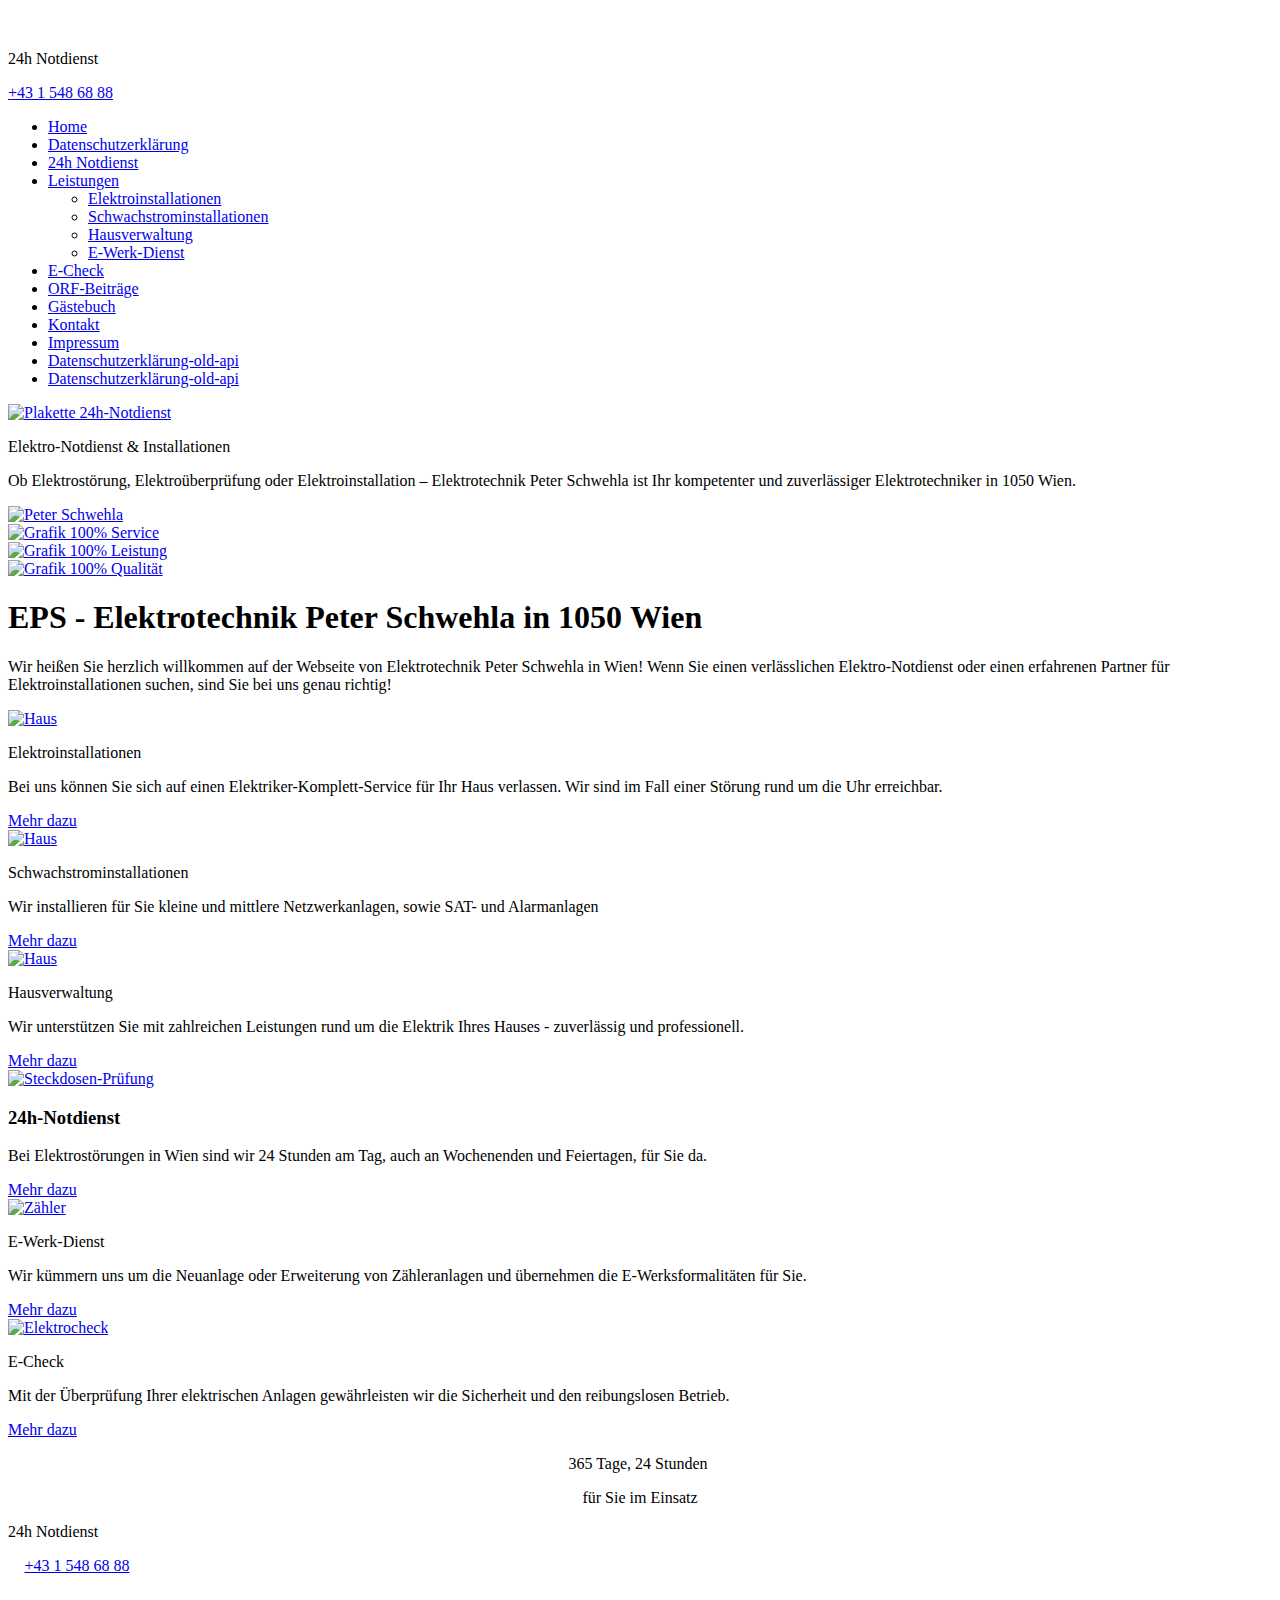
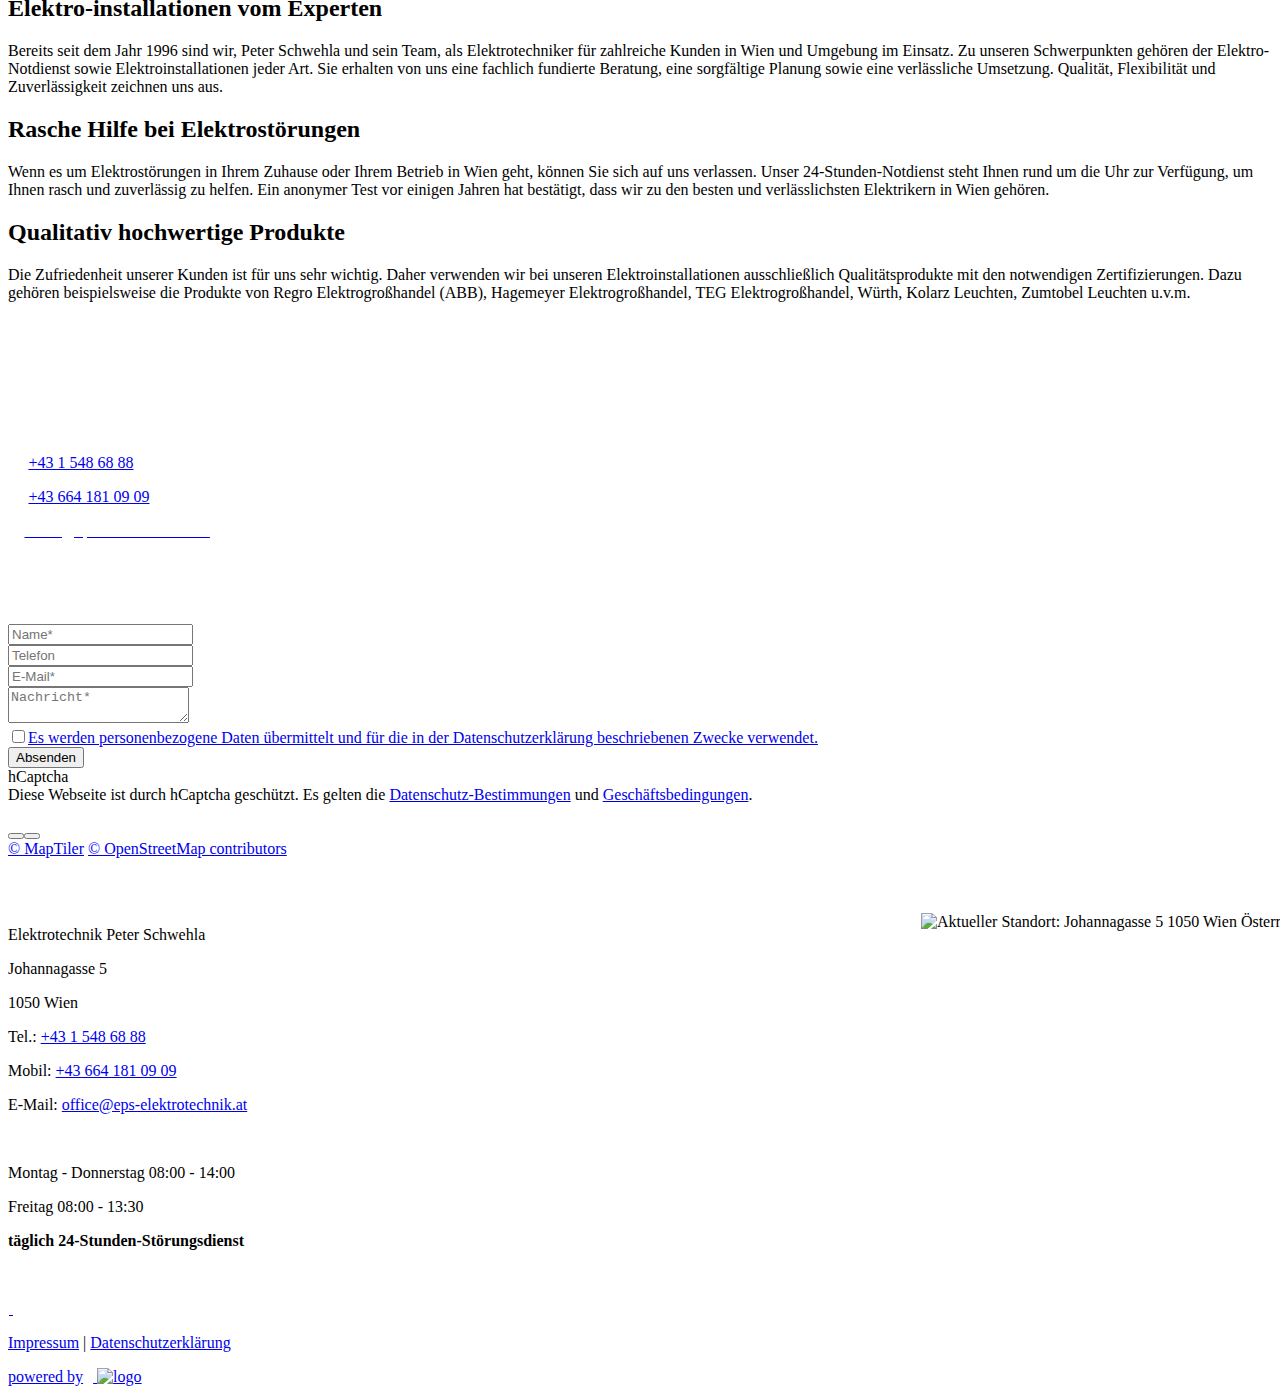
==== index.html @ 98396e50 "Update index.html" ====
<!DOCTYPE html>
<!-- saved from url=(0034)https://www.eps-elektrotechnik.at/ -->
<html lang="de" data-currency="USD" data-lang="de" data-countrycode="de_DE" data-rhash="db5569cb0ceea481c9c118d35dbc0a14" dir="auto" class=" supports no-touchevents backgroundsize borderradius flexbox csstransforms csstransforms3d"><head><meta http-equiv="Content-Type" content="text/html; charset=UTF-8">  <title>Elektriker, Elektrotechnik Peter Schwehla, 1050 Wien</title><meta name="keywords" content=" "><meta name="description" content="Ob Elektrostörung, Elektroüberprüfung oder Elektroinstallation – Peter Schwehla ist Ihr kompetenter und zuverlässiger Elektriker in Wien."><meta property="og:type" content="website"><meta property="og:title" content="Elektriker, Elektrotechnik Peter Schwehla, 1050 Wien"><meta property="og:url" content="https://www.eps-elektrotechnik.at/"><meta property="og:description" content="Ob Elektrostörung, Elektroüberprüfung oder Elektroinstallation – Peter Schwehla ist Ihr kompetenter und zuverlässiger Elektriker in Wien."><meta property="og:image" content="https://www.eps-elektrotechnik.at"><link rel="canonical" href="https://www.eps-elektrotechnik.at/" data-cmp-info="10"><meta name="viewport" content="width=device-width, initial-scale=1"> <style type="text/css" id="operaUserStyle"></style><script src="./Elektriker, Elektrotechnik Peter Schwehla, 1050 Wien_files/monotracker.js.téléchargé" data-cmp-info="2"></script><script src="./Elektriker, Elektrotechnik Peter Schwehla, 1050 Wien_files/jquery-modern.js.téléchargé" data-cmp-info="2"></script><script src="./Elektriker, Elektrotechnik Peter Schwehla, 1050 Wien_files/monoRobots.js.téléchargé" data-cmp-info="2"></script><script src="./Elektriker, Elektrotechnik Peter Schwehla, 1050 Wien_files/jquery-migrate.js.téléchargé" data-cmp-info="2"></script><script src="./Elektriker, Elektrotechnik Peter Schwehla, 1050 Wien_files/touch-events.js.téléchargé" data-cmp-info="2"></script><script src="./Elektriker, Elektrotechnik Peter Schwehla, 1050 Wien_files/nav.js.téléchargé" data-cmp-info="2"></script><script src="./Elektriker, Elektrotechnik Peter Schwehla, 1050 Wien_files/awsErrorLogger.js.téléchargé" data-cmp-info="2"></script><script src="./Elektriker, Elektrotechnik Peter Schwehla, 1050 Wien_files/jquery.serialize-object.js.téléchargé" data-cmp-info="2"></script><script src="./Elektriker, Elektrotechnik Peter Schwehla, 1050 Wien_files/anchor.js.téléchargé" data-cmp-info="2"></script><script src="./Elektriker, Elektrotechnik Peter Schwehla, 1050 Wien_files/lazyload.js.téléchargé" data-cmp-info="2"></script><script src="./Elektriker, Elektrotechnik Peter Schwehla, 1050 Wien_files/quicklink.js.téléchargé" data-cmp-info="2"></script><script src="./Elektriker, Elektrotechnik Peter Schwehla, 1050 Wien_files/lang.js.téléchargé" data-cmp-info="2"></script><script src="./Elektriker, Elektrotechnik Peter Schwehla, 1050 Wien_files/form.js.téléchargé" data-cmp-info="2"></script><script src="./Elektriker, Elektrotechnik Peter Schwehla, 1050 Wien_files/mapbox-gl.js.téléchargé" data-cmp-info="2"></script><script src="./Elektriker, Elektrotechnik Peter Schwehla, 1050 Wien_files/leaflet.js.téléchargé" data-cmp-info="2"></script><script src="./Elektriker, Elektrotechnik Peter Schwehla, 1050 Wien_files/osmap.js.téléchargé" data-cmp-info="2"></script><script src="./Elektriker, Elektrotechnik Peter Schwehla, 1050 Wien_files/scrollTop.js.téléchargé" data-cmp-info="2"></script><script src="./Elektriker, Elektrotechnik Peter Schwehla, 1050 Wien_files/api.js.téléchargé" async="" defer="" rel="preconnect" data-cmp-info="2"></script><script data-cmp-ab="1" type="text/javascript" async="" src="./Elektriker, Elektrotechnik Peter Schwehla, 1050 Wien_files/cmp.php" data-cmp-info="2"></script> <link rel="shortcut icon" type="image/x-icon" href="https://www.eps-elektrotechnik.at/uploads/c5JEfI4A/favicon.ico" data-cmp-info="10"><link rel="preload" href="./Elektriker, Elektrotechnik Peter Schwehla, 1050 Wien_files/css" as="style" data-cmp-info="10"><link href="./Elektriker, Elektrotechnik Peter Schwehla, 1050 Wien_files/css" rel="stylesheet" data-cmp-info="10"><link rel="stylesheet" href="./Elektriker, Elektrotechnik Peter Schwehla, 1050 Wien_files/grids.css" data-cmp-info="10"><link rel="stylesheet" href="./Elektriker, Elektrotechnik Peter Schwehla, 1050 Wien_files/hcaptcha.css" data-cmp-info="10"><link rel="stylesheet" href="./Elektriker, Elektrotechnik Peter Schwehla, 1050 Wien_files/user-style.css" data-cmp-info="10"><link rel="stylesheet" id="style_site" href="./Elektriker, Elektrotechnik Peter Schwehla, 1050 Wien_files/sitestyle.css" data-cmp-info="10"><link rel="stylesheet" href="./Elektriker, Elektrotechnik Peter Schwehla, 1050 Wien_files/external-libs.css" data-cmp-info="10"><!--[if lt IE 9]><script src="https://site-assets.cdnmns.com/25c3de6ff8fdb5cb8218c46c9dfb60b5/js/html5shiv.js"></script><script src="https://site-assets.cdnmns.com/25c3de6ff8fdb5cb8218c46c9dfb60b5/js/respond.js"></script><![endif]--><script data-cmp-info="6">if ('serviceWorker' in navigator){navigator.serviceWorker.getRegistrations().then(function(registrations) { for(registration in registrations) { registration.unregister(); }}); }</script><link rel="preconnect" href="https://site-assets.cdnmns.com/" crossorigin="" data-cmp-info="10"><link rel="preconnect" href="https://fonts.prod.extra-cdn.com/" crossorigin="" data-cmp-info="10"><style> #infobar { bottom: 0; top: inherit; } </style> <meta name="google-site-verification" content="YbMCZg0ZtAwsBYCdgDih98BsFt7N0Xq-B7eMK4DZEmM"> <script data-cmp-info="6"> window.dataLayer = window.dataLayer || []; dataLayer.push({ 'envelopeID': '1179033', 'industry': '', 'customer_ua_accountID': '', 'envelopeHostname': 'www.eps-elektrotechnik.at', 'SID': '470206', 'cms': 'm' }); </script> <script data-cmp-info="6"> (function(w,d,s,l,i){w[l]=w[l]||[];w[l].push({ 'gtm.start': new Date().getTime(),event:'gtm.js'}); var f=d.getElementsByTagName(s)[0], j=d.createElement(s),dl=l!='dataLayer'?'&l='+l:''; j.async=true;j.src= 'https://sgtm.herold.at/gtm.js?id='+i+dl; f.parentNode.append(j,f); }) (window,document,'script','dataLayer','GTM-5BX35WB'); </script><script async="" data-cmp-src="https://sgtm.herold.at/gtm.js?id=GTM-5BX35WB" src="https://www.eps-elektrotechnik.at/" class="null cmplazyload" data-cmp-info="4" data-cmp-vendor="c38687"></script><script id="cmp-banner" type="text/javascript" data-cmp-ab="1" src="./Elektriker, Elektrotechnik Peter Schwehla, 1050 Wien_files/e78220059191e.js.téléchargé" data-cmp-host="d.delivery.consentmanager.net" data-cmp-cdn="cdn.consentmanager.net" data-cmp-codesrc="1" data-cmp-info="13"></script> <script src="./Elektriker, Elektrotechnik Peter Schwehla, 1050 Wien_files/herold_tracker.js.téléchargé" data-cmp-info="2"></script> <script data-cmp-info="6">window.ASSETSURL='https://site-assets.cdnmns.com/25c3de6ff8fdb5cb8218c46c9dfb60b5';</script><style type="text/css">
@font-face {
  font-weight: 400;
  font-style:  normal;
  font-family: circular;

  src: url('chrome-extension://liecbddmkiiihnedobmlmillhodjkdmb/fonts/CircularXXWeb-Book.woff2') format('woff2');
}

@font-face {
  font-weight: 700;
  font-style:  normal;
  font-family: circular;

  src: url('chrome-extension://liecbddmkiiihnedobmlmillhodjkdmb/fonts/CircularXXWeb-Bold.woff2') format('woff2');
}</style><link rel="prefetch" href="https://www.eps-elektrotechnik.at/" data-cmp-info="10"><link rel="prefetch" href="https://www.eps-elektrotechnik.at/24h-notdienst" data-cmp-info="10"><link rel="prefetch" href="https://www.eps-elektrotechnik.at/leistungen" data-cmp-info="10"><link rel="prefetch" href="https://www.eps-elektrotechnik.at/leistungen/elektroinstallationen" data-cmp-info="10"><link rel="prefetch" href="https://www.eps-elektrotechnik.at/leistungen/schwachstrominstallationen" data-cmp-info="10"><link rel="prefetch" href="https://www.eps-elektrotechnik.at/leistungen/hausverwaltung" data-cmp-info="10"><link rel="prefetch" href="https://www.eps-elektrotechnik.at/leistungen/e-werk-dienst" data-cmp-info="10"><link rel="prefetch" href="https://www.eps-elektrotechnik.at/e-check" data-cmp-info="10"><link rel="prefetch" href="https://www.eps-elektrotechnik.at/orf-beitraege" data-cmp-info="10"><link rel="prefetch" href="https://www.eps-elektrotechnik.at/gaestebuch" data-cmp-info="10"><link rel="prefetch" href="https://www.eps-elektrotechnik.at/kontakt" data-cmp-info="10"><link rel="prefetch" href="https://www.eps-elektrotechnik.at/#" data-cmp-info="10"></head> <body id="p9157" data-dateformat="d/m/Y" data-req="lazyload,quicklink"> <div id="r5001" class="row designRow"> <div class="container container-fluid"><div class="col col-sm-12"> <header><div id="r5000" class="row "> <div class="container container-fluid">
  
  
  
  
  
  
  
   <div id="c4354" class="col col-sm-2 col-md-5 col-lg-7 flexCol"><div class="module autospacer"></div> <div class="flexWrap"> <div id="m1326" class="module text"><p class="custom2"><span class="iconfont"></span></p></div> </div> <div class="module autospacer"></div> </div> <div id="c3925" class="col col-md-4 col-sm-10 col-lg-3 flexCol"><div class="module autospacer"></div> <div class="flexWrap"> <div id="m3474" class="module text"><p class="custom1">24h Notdienst</p></div> <div id="m2426" class="module text"><p class="custom1"><a href="tel:+43 1 548 68 88" data-track-event="click" data-track-action="phone_link">+43 1 548 68 88</a></p></div> </div> <div class="module autospacer"></div> </div> </div> </div> <div id="r4479" class="row "> <div class="container container-fixed "><div id="c4156" class="col col-sm-12 flexCol"><div class="module autospacer"></div> <div class="flexWrap"> <nav class="module nav" data-settings="vertical=false,direction=right,push=true,activeParent=true,verticalNav-sm=true" tabindex="-1"> <ul class="navContainer"><li class=" active"> <a href="https://www.eps-elektrotechnik.at/" data-track-event="click" data-track-action="internal_link_clicked" tabindex="0">Home</a> </li><li class=" hidden-lg hidden-md hidden-sm"> <a href="https://www.eps-elektrotechnik.at/datenschutzerklarung" data-track-event="click" data-track-action="internal_link_clicked" tabindex="0">Datenschutzerklärung</a> </li><li class=""> <a href="https://www.eps-elektrotechnik.at/24h-notdienst" data-track-event="click" data-track-action="internal_link_clicked" tabindex="0">24h Notdienst</a> </li><li class="hasChildren" role="link"> <a href="https://www.eps-elektrotechnik.at/leistungen" data-track-event="click" data-track-action="internal_link_clicked" tabindex="0">Leistungen</a><a title=" Elektroinstallationen  Schwachstrominstallationen  Hausverwaltung  E-Werk-Dienst  links" class="dropIco" tabindex="0" aria-expanded="false" style="right: 20px;"></a> <ul aria-labelledby="navUl_3" id="navUl_3" role="menu"><li class=""> <a href="https://www.eps-elektrotechnik.at/leistungen/elektroinstallationen" data-track-event="click" data-track-action="internal_link_clicked" role="menuitem" tabindex="0">Elektroinstallationen</a> </li><li class=""> <a href="https://www.eps-elektrotechnik.at/leistungen/schwachstrominstallationen" data-track-event="click" data-track-action="internal_link_clicked" role="menuitem" tabindex="0">Schwachstrominstallationen</a> </li><li class=""> <a href="https://www.eps-elektrotechnik.at/leistungen/hausverwaltung" data-track-event="click" data-track-action="internal_link_clicked" role="menuitem" tabindex="0">Hausverwaltung</a> </li><li class=""> <a href="https://www.eps-elektrotechnik.at/leistungen/e-werk-dienst" data-track-event="click" data-track-action="internal_link_clicked" role="menuitem" tabindex="0">E-Werk-Dienst</a> </li></ul> </li><li class=""> <a href="https://www.eps-elektrotechnik.at/e-check" data-track-event="click" data-track-action="internal_link_clicked" tabindex="0">E-Check</a> </li><li class=""> <a href="https://www.eps-elektrotechnik.at/orf-beitraege" data-track-event="click" data-track-action="internal_link_clicked" tabindex="0">ORF-Beiträge</a> </li><li class=""> <a href="https://www.eps-elektrotechnik.at/gaestebuch" data-track-event="click" data-track-action="internal_link_clicked" tabindex="0">Gästebuch</a> </li><li class=""> <a href="https://www.eps-elektrotechnik.at/kontakt" data-track-event="click" data-track-action="internal_link_clicked" tabindex="0">Kontakt</a> </li><li class=" hidden-lg hidden-md hidden-sm"> <a href="https://www.eps-elektrotechnik.at/impressum" data-track-event="click" data-track-action="internal_link_clicked" tabindex="0">Impressum</a> </li><li class=" hidden-lg hidden-md hidden-sm"> <a href="https://www.eps-elektrotechnik.at/datenschutzerklarung-old-api" data-track-event="click" data-track-action="internal_link_clicked" tabindex="0">Datenschutzerklärung-old-api</a> </li><li class=" hidden-lg hidden-md hidden-sm"> <a href="https://www.eps-elektrotechnik.at/datenschutzerklarung-old-api" data-track-event="click" data-track-action="internal_link_clicked" tabindex="0">Datenschutzerklärung-old-api</a> </li></ul> </nav></div> <div class="module autospacer"></div> </div> </div> </div> </header><div id="r5002" role="main" class="row designRow"> <div class="container container-fluid"><div class="col col-sm-12"><div id="r3367" class="row "> <div class="container container-fluid"><div id="c2526" class="col col-md-6 col-lg-6 col-sm-12"><a href="https://www.eps-elektrotechnik.at/24h-notdienst" title="" aria-label="" class="imageModuleWrap" id="w_m3459" data-track-event="click" data-track-action="internal_link_clicked"> <img src="./Elektriker, Elektrotechnik Peter Schwehla, 1050 Wien_files/Notruf-Stoerer-Steckdose-rot.png" alt="Plakette 24h-Notdienst" data-author="" width="580" height="580" fetchpriority="high" data-cmp-info="10" id="m3459" class="module image" data-req="" data-settings="enablehover=false,showelement=none,hovertransition=slowFadeIn" style=""> <noscript data-lazyload-id="m3459" data-lazyload-class="module image" data-lazyload-alt="Plakette 24h-Notdienst" data-req="" data-settings="enablehover=false,showelement=none,hovertransition=slowFadeIn"> <img id="m3459" class="module image" src="/uploads/lmGCugUg/458x0_443x0/Notruf-Stoerer-Steckdose-rot.png" alt="Plakette 24h-Notdienst" width="580" height="580" data-author="" fetchpriority="high"/> </noscript> </a><div id="m1580" class="module text"><p class="spottext">Elektro-Notdienst &amp; Installationen</p><p class="smallspottext">Ob Elektrostörung, Elektroüberprüfung oder Elektroinstallation – Elektrotechnik Peter Schwehla ist Ihr kompetenter und zuverlässiger Elektrotechniker in&nbsp;1050&nbsp;Wien.</p></div> </div> <div id="c2626" class="col col-lg-6 col-sm-12 col-md-6"><a href="https://www.eps-elektrotechnik.at/#" rel="nofollow noopener" onclick="return false" style="cursor: default;" class="imageModuleWrap" id="w_m2840" data-track-event="click" data-track-action="internal_link_clicked"> <img src="./Elektriker, Elektrotechnik Peter Schwehla, 1050 Wien_files/Peter-Schwehla-2_907_570.jpg" alt="Peter Schwehla" data-author="" width="1363" height="963" fetchpriority="high" data-cmp-info="10" id="m2840" class="module image hidden-lg hidden-md" data-req="" data-settings="enablehover=false,showelement=none,hovertransition=slowFadeIn" style=""> <noscript data-lazyload-id="m2840" data-lazyload-class="module image hidden-lg hidden-md" data-lazyload-alt="Peter Schwehla" data-req="" data-settings="enablehover=false,showelement=none,hovertransition=slowFadeIn"> <img id="m2840" class="module image hidden-lg hidden-md" src="/uploads/ImQJtEEX/727x0_1165x0/Peter-Schwehla-2_907_570.jpg" alt="Peter Schwehla" width="1363" height="963" data-author="" fetchpriority="high"/> </noscript> </a></div> </div> </div> <div id="r1190" class="row row hidden-sm"> <div class="container container-fixed "><div class="col col-md-4 col-lg-4 col-sm-12"><a href="https://www.eps-elektrotechnik.at/#" rel="nofollow noopener" onclick="return false" style="cursor: default;" class="imageModuleWrap" id="w_m2058" data-track-event="click" data-track-action="internal_link_clicked"> <img src="./Elektriker, Elektrotechnik Peter Schwehla, 1050 Wien_files/100-Prozent-Service-Logo.png" alt="Grafik 100% Service" data-author="" width="405" height="166" fetchpriority="high" data-cmp-info="10" id="m2058" class="module image" data-req="" data-settings="enablehover=false,showelement=none,hovertransition=slowFadeIn"> <noscript data-lazyload-id="m2058" data-lazyload-class="module image" data-lazyload-alt="Grafik 100% Service" data-req="" data-settings="enablehover=false,showelement=none,hovertransition=slowFadeIn"> <img id="m2058" class="module image" src="/uploads/QwzkufcX/727x0_245x0/100-Prozent-Service-Logo.png" alt="Grafik 100% Service" width="405" height="166" data-author="" fetchpriority="high"/> </noscript> </a></div> <div class="col col-md-4 col-lg-4 col-sm-12"><a href="https://www.eps-elektrotechnik.at/#" rel="nofollow noopener" onclick="return false" style="cursor: default;" class="imageModuleWrap" id="w_m3902" data-track-event="click" data-track-action="internal_link_clicked"> <img src="./Elektriker, Elektrotechnik Peter Schwehla, 1050 Wien_files/100-Prozent-Leistung-Logo.png" alt="Grafik 100% Leistung" data-author="" width="405" height="166" fetchpriority="high" data-cmp-info="10" id="m3902" class="module image" data-req="" data-settings="enablehover=false,showelement=none,hovertransition=slowFadeIn"> <noscript data-lazyload-id="m3902" data-lazyload-class="module image" data-lazyload-alt="Grafik 100% Leistung" data-req="" data-settings="enablehover=false,showelement=none,hovertransition=slowFadeIn"> <img id="m3902" class="module image" src="/uploads/16moOy6m/727x0_245x0/100-Prozent-Leistung-Logo.png" alt="Grafik 100% Leistung" width="405" height="166" data-author="" fetchpriority="high"/> </noscript> </a></div> <div class="col col-md-4 col-lg-4 col-sm-12"><a href="https://www.eps-elektrotechnik.at/#" rel="nofollow noopener" onclick="return false" style="cursor: default;" class="imageModuleWrap" id="w_m3728" data-track-event="click" data-track-action="internal_link_clicked"> <img src="./Elektriker, Elektrotechnik Peter Schwehla, 1050 Wien_files/100-Prozent-Qualitaet-Logo.png" alt="Grafik 100% Qualität" data-author="" width="405" height="166" fetchpriority="high" data-cmp-info="10" id="m3728" class="module image" data-req="" data-settings="enablehover=false,showelement=none,hovertransition=slowFadeIn"> <noscript data-lazyload-id="m3728" data-lazyload-class="module image" data-lazyload-alt="Grafik 100% Qualität" data-req="" data-settings="enablehover=false,showelement=none,hovertransition=slowFadeIn"> <img id="m3728" class="module image" src="/uploads/DEBS90w1/727x0_245x0/100-Prozent-Qualitaet-Logo.png" alt="Grafik 100% Qualität" width="405" height="166" data-author="" fetchpriority="high"/> </noscript> </a></div> </div> </div> <div id="r3463" class="row "> <div class="container container-fixed"><div id="c2301" class="col col-sm-12 col-lg-9 col-md-12 flexCol"><div class="module autospacer"></div> <div class="flexWrap"> <div id="m3606" class="module text"><h1 class="headline">EPS - Elektrotechnik Peter Schwehla in&nbsp;1050&nbsp;Wien</h1></div> <div class="module text"><p class="preamble">Wir heißen Sie herzlich willkommen auf der Webseite von Elektrotechnik Peter Schwehla in Wien! Wenn Sie einen verlässlichen Elektro-Notdienst oder einen erfahrenen Partner für Elektroinstallationen suchen, sind Sie bei uns genau richtig!</p></div> </div> <div class="module autospacer"></div> </div> <div class="col col col-sm-12 col-lg-3 col-md-3 hidden-sm flexCol"><div class="module autospacer"></div> <div class="module autospacer"></div> </div> </div> </div> <div id="r2418" class="row "> <div class="container container-fixed colsStack"><div class="col col-lg-2 col-md-2 col-sm-6"><a href="https://www.eps-elektrotechnik.at/#" rel="nofollow noopener" onclick="return false" style="cursor: default;" class="imageModuleWrap" id="w_m2841" data-track-event="click" data-track-action="internal_link_clicked"> <img src="./Elektriker, Elektrotechnik Peter Schwehla, 1050 Wien_files/teaser_elektroinsatllationen.png" alt="Haus" data-author="" width="600" height="600" fetchpriority="high" data-cmp-info="10" id="m2841" class="module image" data-req="" data-settings="enablehover=false,showelement=none,hovertransition=slowFadeIn"> <noscript data-lazyload-id="m2841" data-lazyload-class="module image" data-lazyload-alt="Haus" data-req="" data-settings="enablehover=false,showelement=none,hovertransition=slowFadeIn"> <img id="m2841" class="module image" src="/uploads/wmAVeSrm/344x0_165x0/teaser_elektroinsatllationen.png" alt="Haus" width="600" height="600" data-author="" fetchpriority="high"/> </noscript> </a></div> <div id="c2694" class="col col-lg-4 col-md-4 col-sm-12 flexCol"><div class="flexWrap"> <div id="m4126" class="module text"><p class="smallsubtitle" style="text-align: left;">Elektroinstallationen</p><p class="bodytext" style="text-align: left;">Bei uns können Sie sich auf einen Elektriker-Komplett-Service für Ihr Haus verlassen. Wir sind im Fall einer Störung rund um die Uhr erreichbar.</p></div> </div> <div class="module autospacer"></div> <div class="flexWrap"> <a id="m4715" class="module button2" href="https://www.eps-elektrotechnik.at/leistungen/elektroinstallationen" title="" role="button" data-track-event="click" data-track-action="internal_link_clicked"> <i class="buttonIcon fa fa-long-arrow-right"></i> <span class="buttonLabel labelRight">Mehr dazu</span> </a> </div> </div> <div class="col col-lg-2 col-md-2 col-sm-6"><a href="https://www.eps-elektrotechnik.at/#" rel="nofollow noopener" onclick="return false" style="cursor: default;" class="imageModuleWrap" id="w_m2814" data-track-event="click" data-track-action="internal_link_clicked"> <img src="./Elektriker, Elektrotechnik Peter Schwehla, 1050 Wien_files/teaser_schwachstrom.png" alt="Haus" data-author="" width="600" height="600" fetchpriority="high" data-cmp-info="10" id="m2814" class="module image" data-req="" data-settings="enablehover=false,showelement=none,hovertransition=slowFadeIn"> <noscript data-lazyload-id="m2814" data-lazyload-class="module image" data-lazyload-alt="Haus" data-req="" data-settings="enablehover=false,showelement=none,hovertransition=slowFadeIn"> <img id="m2814" class="module image" src="/uploads/8EOuRPmr/344x0_165x0/teaser_schwachstrom.png" alt="Haus" width="600" height="600" data-author="" fetchpriority="high"/> </noscript> </a></div> <div id="c3356" class="col col-lg-4 col-md-4 col-sm-12 flexCol"><div class="flexWrap"> <div id="m1915" class="module text"><p class="smallsubtitle" style="text-align: left;">Schwachstrominstallationen</p><p class="bodytext" style="text-align: left;">Wir installieren für Sie kleine und mittlere Netzwerkanlagen, sowie SAT- und Alarmanlagen</p></div> </div> <div class="module autospacer"></div> <div class="flexWrap"> <a id="m1234" class="module button2" href="https://www.eps-elektrotechnik.at/leistungen/schwachstrominstallationen" title="" role="button" data-track-event="click" data-track-action="internal_link_clicked"> <i class="buttonIcon fa fa-long-arrow-right"></i> <span class="buttonLabel labelRight">Mehr dazu</span> </a> </div> </div> <div class="col col-lg-2 col-md-2 col-sm-6"><a href="https://www.eps-elektrotechnik.at/#" rel="nofollow noopener" onclick="return false" style="cursor: default;" class="imageModuleWrap" id="w_m1401" data-track-event="click" data-track-action="internal_link_clicked"> <img src="./Elektriker, Elektrotechnik Peter Schwehla, 1050 Wien_files/Hausverwaltung.png" alt="Haus" data-author="" width="550" height="550" fetchpriority="high" data-cmp-info="10" id="m1401" class="module image" data-req="" data-settings="enablehover=false,showelement=none,hovertransition=slowFadeIn"> <noscript data-lazyload-id="m1401" data-lazyload-class="module image" data-lazyload-alt="Haus" data-req="" data-settings="enablehover=false,showelement=none,hovertransition=slowFadeIn"> <img id="m1401" class="module image" src="/uploads/EL7yjhNH/344x0_165x0/Hausverwaltung.png" alt="Haus" width="550" height="550" data-author="" fetchpriority="high"/> </noscript> </a></div> <div id="c2506" class="col col-lg-4 col-md-4 col-sm-12 flexCol"><div class="flexWrap"> <div id="m2043" class="module text"><p class="smallsubtitle" style="text-align: left;">Hausverwaltung</p><p class="bodytext" style="text-align: left;">Wir unterstützen Sie mit zahlreichen Leistungen rund um die Elektrik Ihres Hauses - zuverlässig und professionell.</p></div> </div> <div class="module autospacer"></div> <div class="flexWrap"> <a id="m1300" class="module button2" href="https://www.eps-elektrotechnik.at/leistungen/hausverwaltung" title="" role="button" data-track-event="click" data-track-action="internal_link_clicked"> <i class="buttonIcon fa fa-long-arrow-right"></i> <span class="buttonLabel labelRight">Mehr dazu</span> </a> </div> </div> <div class="col col-lg-2 col-md-2 col-sm-6"><a href="https://www.eps-elektrotechnik.at/#" rel="nofollow noopener" onclick="return false" style="cursor: default;" class="imageModuleWrap" id="w_m4499" data-track-event="click" data-track-action="internal_link_clicked"> <img src="./Elektriker, Elektrotechnik Peter Schwehla, 1050 Wien_files/24h-Notdienst.png" alt="Steckdosen-Prüfung" data-author="" width="550" height="550" fetchpriority="high" data-cmp-info="10" id="m4499" class="module image" data-req="" data-settings="enablehover=false,showelement=none,hovertransition=slowFadeIn"> <noscript data-lazyload-id="m4499" data-lazyload-class="module image" data-lazyload-alt="Steckdosen-Prüfung" data-req="" data-settings="enablehover=false,showelement=none,hovertransition=slowFadeIn"> <img id="m4499" class="module image" src="/uploads/32x0AO4x/344x0_165x0/24h-Notdienst.png" alt="Steckdosen-Prüfung" width="550" height="550" data-author="" fetchpriority="high"/> </noscript> </a></div> <div id="c4640" class="col col-lg-4 col-md-4 col-sm-12 flexCol"><div class="flexWrap"> <div id="m2427" class="module text"><h3 style="text-align: left;" class="smallsubtitle">24h-Notdienst</h3><p style="text-align: left;" class="bodytext">Bei Elektrostörungen in Wien sind wir 24 Stunden am Tag, auch an Wochenenden und Feiertagen, für Sie da.</p></div> <a id="m1498" class="module button2" href="https://www.eps-elektrotechnik.at/24h-notdienst" title="" role="button" data-track-event="click" data-track-action="internal_link_clicked"> <i class="buttonIcon fa fa-long-arrow-right"></i> <span class="buttonLabel labelRight">Mehr dazu</span> </a> </div> <div class="module autospacer"></div> </div> <div class="col col-lg-2 col-md-2 col-sm-5"><a href="https://www.eps-elektrotechnik.at/#" rel="nofollow noopener" onclick="return false" style="cursor: default;" class="imageModuleWrap" id="w_m3491" data-track-event="click" data-track-action="internal_link_clicked"> <img src="./Elektriker, Elektrotechnik Peter Schwehla, 1050 Wien_files/E-Werkdienst.png" alt="Zähler" data-author="" width="550" height="550" fetchpriority="high" data-cmp-info="10" id="m3491" class="module image" data-req="" data-settings="enablehover=false,showelement=none,hovertransition=slowFadeIn"> <noscript data-lazyload-id="m3491" data-lazyload-class="module image" data-lazyload-alt="Zähler" data-req="" data-settings="enablehover=false,showelement=none,hovertransition=slowFadeIn"> <img id="m3491" class="module image" src="/uploads/MjXDZehp/280x0_165x0/E-Werkdienst.png" alt="Zähler" width="550" height="550" data-author="" fetchpriority="high"/> </noscript> </a></div> <div id="c2195" class="col col-lg-4 col-md-4 col-sm-12 flexCol"><div class="flexWrap"> <div id="m2609" class="module text"><p style="text-align: left;" class="smallsubtitle">E-Werk-Dienst</p><p style="text-align: left;" class="bodytext">Wir kümmern uns um die Neuanlage oder Erweiterung von Zähleranlagen und übernehmen die E-Werksformalitäten für Sie.</p></div> </div> <div class="module autospacer"></div> <div class="flexWrap"> <a id="m1473" class="module button2" href="https://www.eps-elektrotechnik.at/leistungen/e-werk-dienst" title="" role="button" data-track-event="click" data-track-action="internal_link_clicked"> <i class="buttonIcon fa fa-long-arrow-right"></i> <span class="buttonLabel labelRight">Mehr dazu</span> </a> </div> </div> <div class="col col-lg-2 col-md-2 col-sm-5"><a href="https://www.eps-elektrotechnik.at/#" rel="nofollow noopener" onclick="return false" style="cursor: default;" class="imageModuleWrap" id="w_m4650" data-track-event="click" data-track-action="internal_link_clicked"> <img src="./Elektriker, Elektrotechnik Peter Schwehla, 1050 Wien_files/E-Check.png" alt="Elektrocheck" data-author="" width="550" height="550" fetchpriority="high" data-cmp-info="10" id="m4650" class="module image" data-req="" data-settings="enablehover=false,showelement=none,hovertransition=slowFadeIn"> <noscript data-lazyload-id="m4650" data-lazyload-class="module image" data-lazyload-alt="Elektrocheck" data-req="" data-settings="enablehover=false,showelement=none,hovertransition=slowFadeIn"> <img id="m4650" class="module image" src="/uploads/885gFBaA/280x0_165x0/E-Check.png" alt="Elektrocheck" width="550" height="550" data-author="" fetchpriority="high"/> </noscript> </a></div> <div id="c2976" class="col col-lg-4 col-md-4 col-sm-12 flexCol"><div class="flexWrap"> <div id="m3946" class="module text"><p style="text-align: left;" class="smallsubtitle">E-Check</p><p style="text-align: left;" class="bodytext">Mit der Überprüfung Ihrer elektrischen Anlagen gewährleisten wir die Sicherheit und den reibungslosen Betrieb.</p></div> </div> <div class="module autospacer"></div> <div class="flexWrap"> <a id="m1584" class="module button2" href="https://www.eps-elektrotechnik.at/e-check" title="" role="button" data-track-event="click" data-track-action="internal_link_clicked"> <i class="buttonIcon fa fa-long-arrow-right"></i> <span class="buttonLabel labelRight">Mehr dazu</span> </a> </div> </div> </div> </div> <div id="r1112" class="row bgfilter"> <div class="container container-fixed"><div id="c4205" class="col col-sm-12 col-lg-8 col-md-12 flexCol"><div class="module autospacer"></div> <div class="flexWrap"> <div id="m2262" class="module text"><p class="spottext" style="text-align: center;">365 Tage,&nbsp;24 Stunden&nbsp;</p><p class="spottext" style="text-align: center;">für Sie im Einsatz</p></div> </div> <div class="module autospacer"></div> </div> <div class="col col-sm-12 col-lg-4 col-md-12 flexCol"><div class="module autospacer"></div> <div class="flexWrap"> <div id="m2292" class="module text"><p class="custom4">24h Notdienst</p><p class="custom4"><span class="iconfont"></span>&nbsp;<a href="tel:+43 1 548 68 88" data-track-event="click" data-track-action="phone_link">+43 1 548 68 88</a><br></p></div> </div> <div class="module autospacer"></div> </div> </div> </div> <div id="r1146" class="row "> <div class="container container-fixed"><div id="c2231" class="col col-md-6 col-lg-6 col-sm-12"></div> <div id="c4042" class="col col-md-6 col-lg-6 col-sm-12 flexCol"><div class="module autospacer"></div> <div class="flexWrap"> <div class="module text"><h2 class="subtitle">Elektro-installationen vom Experten</h2><p class="bodytext">Bereits seit dem Jahr 1996 sind wir, Peter Schwehla und sein Team, als Elektrotechniker für zahlreiche Kunden in Wien und Umgebung im Einsatz. Zu unseren Schwerpunkten gehören der Elektro-Notdienst sowie Elektroinstallationen jeder Art. Sie erhalten von uns eine fachlich fundierte Beratung, eine sorgfältige Planung sowie eine verlässliche Umsetzung. Qualität, Flexibilität und Zuverlässigkeit zeichnen uns aus.</p></div> </div> <div class="module autospacer"></div> </div> </div> </div> <div id="r4175" class="row "> <div class="container container-fixed"><div id="c1350" class="col col-md-6 col-lg-6 col-sm-12"><div class="module text"><h2 class="subtitle">Rasche Hilfe bei Elektrostörungen</h2><p class="bodytext">Wenn es um Elektrostörungen in Ihrem Zuhause oder Ihrem Betrieb in Wien geht, können Sie sich auf uns verlassen. Unser 24-Stunden-Notdienst steht Ihnen rund um die Uhr zur Verfügung, um Ihnen rasch und zuverlässig zu helfen. Ein anonymer Test vor einigen Jahren hat bestätigt, dass wir zu den besten und verlässlichsten Elektrikern in Wien gehören.</p></div> </div> <div id="c4937" class="col col-md-6 col-lg-6 col-sm-12"><div class="module text"><h2 class="subtitle">Qualitativ hochwertige Produkte&nbsp;</h2><p class="bodytext">Die Zufriedenheit unserer Kunden ist für uns sehr wichtig. Daher verwenden wir bei unseren Elektroinstallationen ausschließlich Qualitätsprodukte mit den notwendigen Zertifizierungen. Dazu gehören beispielsweise die Produkte von Regro Elektrogroßhandel (ABB), Hagemeyer Elektrogroßhandel, TEG Elektrogroßhandel, Würth, Kolarz Leuchten, Zumtobel Leuchten u.v.m.</p></div> </div> </div> </div> <div id="r4957" class="row bgfilter"> <div class="container container-fixed"><div id="c3464" class="col col-md-6 col-lg-6 col-sm-12"><div id="m2003" class="module text"><p class="headline" style="color: #ffffff;">Haben Sie Fragen?<br></p><p class="bodytext"><span style="color: #ffffff;">Haben Sie Fragen zu unserem Unternehmen oder möchten Sie einen Termin vereinbaren? Wir freuen uns auf Ihre Kontaktaufnahme!<br></span></p><p class="bodytext"><span style="color: #ffffff;"><br></span></p><p class="subtitle"><span style="color: #ffffff;">Sie erreichen uns rund um die Uhr!</span></p><p class="custom9"><span style="color: #ffffff;"><span style="color: #ffffff;"><span class="iconfont"></span></span>&nbsp;&nbsp;<span style="color: #ffffff;"><a href="tel:+43 1 548 68 88" data-mce-selected="inline-boundary" data-track-event="click" data-track-action="phone_link">+43 1 548 68 88﻿</a></span></span></p><p class="custom9"><span style="color: #ffffff;"><span class="iconfont"></span>&nbsp; <a href="tel:+436641810909" data-track-event="click" data-track-action="phone_link">+43 664 181 09 09</a>&nbsp;</span></p><p class="custom9"><span style="color: #ffffff;"></span><span style="color: #ffffff;"><span class="iconfont"></span>&nbsp;<a href="mailto:office@eps-elektrotechnik.at" data-track-event="click" data-track-action="email_link"><span style="color: #ffffff;">office@eps-elektrotechnik.at</span></a></span></p><p class="bodytext"><span style="color: #ffffff;"><br></span></p><p class="bodytext"><span style="color: #ffffff; font-weight: bold;">Ihr Elektro-Team von EPS Peter Schwehla in Wien</span></p></div> </div> <div id="c4004" class="col col-md-6 col-lg-6 col-sm-12"><form method="post" id="m1227" class="module form" data-url="?m=m1227" data-req="form,ext-https://js.hcaptcha.com/1/api.js?onload=formsInitHcaptcha&amp;render=explicit" data-track-action="custom_form" onsubmit="return _monoForm.submitForm(this);" data-widgetid="0939bcc0oe2i"> <div class="fields clear"> <div class="field w100 "> <label for="m1227_field_0"></label> <input type="text" name="field_0" autocomplete="on" id="m1227_field_0" placeholder="Name*" data-required="true" aria-required="true"> </div> <div class="field w50 "> <label for="m1227_field_1"></label> <input type="text" name="field_1" autocomplete="on" id="m1227_field_1" placeholder="Telefon"> </div> <div class="field w50 "> <label for="m1227_field_2"></label> <input type="text" data-type="email" name="field_2" autocomplete="email" id="m1227_field_2" placeholder="E-Mail*" data-required="true" aria-required="true"> </div> <div class="field w100 "> <label for="m1227_field_3"></label> <textarea name="field_3" id="m1227_field_3" data-required="true" aria-required="true" placeholder="Nachricht*"></textarea> </div> <input type="hidden" name="__requestToken" value="14db5d7d281b98778828a51a758aec3eda5edba3d8d3d5979c5737d2bc5c499a"> <div class="field veiled" style="display:none;height:0px" tabindex="-1"> <label for="9ea231f7" style="display: none;">Spam protection</label> <textarea id="9ea231f7" name="9ea231f7" placeholder="Lorem ipsum"></textarea> </div> <input type="hidden" name="_ha_seed" value="9ea231f7"> </div> <div class="optins clear"> <div class="field w100 optin"> <div class="form_option"><input type="checkbox" name="optin_field_0" id="m1227_optin_field_0" value="1"><label class="label_optin_field_0" for="m1227_optin_field_0"><a class="optinLink" rel="nofollow noopener" target="_blank" href="https://www.eps-elektrotechnik.at/datenschutzerklarung-old-api" data-track-event="click" data-track-action="internal_link_clicked">Es werden personenbezogene Daten übermittelt und für die in der Datenschutzerklärung beschriebenen Zwecke verwendet.</a></label> </div> </div> </div> <div class="h-captcha" data-sitekey="76e5ed29-5d40-4f15-b471-4c89196dac3b" data-callback="onHcaptchaSuccess" data-invisible="true"><iframe aria-hidden="true" data-hcaptcha-widget-id="0939bcc0oe2i" data-hcaptcha-response="" src="./Elektriker, Elektrotechnik Peter Schwehla, 1050 Wien_files/hcaptcha.html" style="display: none;" data-cmp-info="8"></iframe><label for="h-captcha-response-0939bcc0oe2i" style="display: none;">HCAPTCHA</label><textarea id="h-captcha-response-0939bcc0oe2i" name="h-captcha-response" style="display: none;"></textarea></div> <div id="errors_m1227"> </div> <input type="hidden" name="form_m1227" value="1"> <input type="submit" class="button" value="Absenden"> <div class="hcaptcha-badge bodytext bottomleft"> <div class="hcaptcha-badge-logo-wrapper"> <div class="hcaptcha-badge-logo"></div> <div class="hcaptcha-badge-text">hCaptcha</div> </div> <div class="hcaptcha-badge-legal">Diese Webseite ist durch hCaptcha geschützt. Es gelten die
<a href="https://hcaptcha.com/privacy">Datenschutz-Bestimmungen</a> und
<a href="https://hcaptcha.com/terms">Geschäftsbedingungen</a>.</div> </div> </form> </div> </div> </div> </div> </div> </div> <footer><div id="r1178" class="row "> <div class="container container-fluid "><div id="c4998" class="col col-sm-12"><div id="m4672" class="module map osmap" data-url="?dm=m4672" data-req="mapbox-gl,leaflet,osmap"> <div class="map-container cookieconsent-optin-marketing mapboxgl-map" data-address="Johannagasse 5 1050 Wien Österreich" data-zoom="15"><div class="mapboxgl-canvas-container mapboxgl-interactive"><canvas class="mapboxgl-canvas" tabindex="0" aria-label="Map" width="1851" height="300" style="position: absolute; width: 1851px; height: 300px;"></canvas><img src="./Elektriker, Elektrotechnik Peter Schwehla, 1050 Wien_files/marker-icon-2x.png" alt="Aktueller Standort: Johannagasse 5 1050 Wien Österreich" class="mapboxgl-marker" role="button" tabindex="0" data-cmp-info="10" style="width: 25px; height: 41px; transform: translate(913px, 109px);"></div><div class="mapboxgl-control-container"><div class="mapboxgl-ctrl-top-left"><div class="mapboxgl-ctrl mapboxgl-ctrl-group"><button class="mapboxgl-ctrl-icon mapboxgl-ctrl-zoom-in" type="button" aria-label="Zoom In"></button><button class="mapboxgl-ctrl-icon mapboxgl-ctrl-zoom-out" type="button" aria-label="Zoom Out"></button><button class="mapboxgl-ctrl-icon mapboxgl-ctrl-compass" type="button" aria-label="Reset North" style="display: none;"><span class="arrow" style="transform: rotate(0deg);"></span></button></div></div><div class="mapboxgl-ctrl-top-right"></div><div class="mapboxgl-ctrl-bottom-left"></div><div class="mapboxgl-ctrl-bottom-right"><div class="mapboxgl-ctrl mapboxgl-ctrl-attrib"><a href="https://www.maptiler.com/copyright/" target="_blank">© MapTiler</a> <a href="https://www.openstreetmap.org/copyright" target="_blank">© OpenStreetMap contributors</a></div></div></div></div> </div> </div> </div> </div> <div id="r1074" class="row "> <div class="container container-fixed colsStack"><div class="col col col-sm-12 col-lg-2 col-md-2 hidden-md"><a href="https://www.eps-elektrotechnik.at/#" rel="nofollow noopener" onclick="return false" style="cursor: default;" class="imageModuleWrap" id="w_m2471" data-track-event="click" data-track-action="internal_link_clicked"> <img src="[data-uri]" alt="Logo Icon Smile Elektrotechnik Peter Schwehla" data-author="" width="86" height="81" fetchpriority="high" data-cmp-info="10" data-lazyload-src="/uploads/svD1p555/727x0_165x0/Smile-weiss.png" id="m2471" class="module image" data-req="" data-settings="enablehover=false,showelement=none,hovertransition=slowFadeIn" style="position: static; width: 1px; height: 1px;"> <noscript data-lazyload-src="/uploads/svD1p555/727x0_165x0/Smile-weiss.png" data-lazyload-id="m2471" data-lazyload-class="module image" data-lazyload-alt="Logo Icon Smile Elektrotechnik Peter Schwehla" data-req="" data-settings="enablehover=false,showelement=none,hovertransition=slowFadeIn"> <img id="m2471" class="module image" src="/uploads/svD1p555/727x0_165x0/Smile-weiss.png" alt="Logo Icon Smile Elektrotechnik Peter Schwehla" width="86" height="81" data-author="" fetchpriority="high"/> </noscript> </a></div> <div class="col col-sm-12 col-lg-3 col-md-4"><div id="m3477" class="module text"><p class="smallsubtitle" style="text-align: left; color: rgb(255, 255, 255);">Kontakt</p></div> <div id="m1028" class="module text"><p class="footertext"><span style="font-weight: bold;"></span>Elektrotechnik Peter Schwehla</p><p class="footertext">Johannagasse 5</p><p class="footertext">1050&nbsp;Wien</p><p class="footertext">Tel.:&nbsp;<a href="tel:+43 1 548 68 88" data-track-event="click" data-track-action="phone_link">+43 1 548 68 88</a><a href="tel:+43 1 548 68 88" data-track-event="click" data-track-action="phone_link"></a></p><p class="footertext">Mobil: <a href="tel:+436641810909" data-track-event="click" data-track-action="phone_link">+43 664 181 09 09</a></p><p class="footertext">E-Mail:&nbsp;<a href="mailto:office@eps-elektrotechnik.at" data-track-event="click" data-track-action="email_link">office@eps-elektrotechnik.at</a><a href="mailto:office@eps-elektrotechnik.at" data-track-event="click" data-track-action="email_link"></a></p></div> </div> <div class="col col-sm-12 col-lg-3 col-md-4"><div id="m2300" class="module text"><p class="smallsubtitle" style="text-align: left; color: rgb(255, 255, 255);"><span class="iconfont"></span>&nbsp;Bürozeiten</p></div> <div class="module openinghours2" id="m3517"> <p class="day clear footertext"> <span class="dayLabel">Montag - Donnerstag</span> <span class="ranges"> <span>08:00 - 14:00</span> </span> </p> <p class="day clear footertext"> <span class="dayLabel">Freitag</span> <span class="ranges"> <span>08:00 - 13:30</span> </span> </p> <p class="subtitle specialDayTitle"></p> </div> <div class="module text"><p class="footertext" style="font-weight: bold;">täglich 24-Stunden-Störungsdienst</p></div> </div> <div class="col col-sm-12 col-lg-3 col-md-4"><div id="m3117" class="module text"><p class="smallsubtitle" style="text-align: left; color: rgb(255, 255, 255);">SOCIAL MEDIA</p></div> <a href="https://www.facebook.com/elektrotechnik.peterschwehla" target="_blank" rel="noopener" title="" aria-label="" class="imageModuleWrap" id="w_m4049" data-track-event="click" data-track-action="link_clicked"> <img src="[data-uri]" alt="Facebook-Logo" data-author="" width="130" height="130" fetchpriority="high" data-cmp-info="10" data-lazyload-src="/uploads/fQCTdIj2/87x0_42x0/f_logo_RGB-White_58.png" id="m4049" class="module image" data-req="" data-settings="enablehover=false,showelement=none,hovertransition=slowFadeIn" style="position: static; width: 1px; height: 1px;"> <noscript data-lazyload-src="/uploads/fQCTdIj2/87x0_42x0/f_logo_RGB-White_58.png" data-lazyload-id="m4049" data-lazyload-class="module image" data-lazyload-alt="Facebook-Logo" data-req="" data-settings="enablehover=false,showelement=none,hovertransition=slowFadeIn"> <img id="m4049" class="module image" src="/uploads/fQCTdIj2/87x0_42x0/f_logo_RGB-White_58.png" alt="Facebook-Logo" width="130" height="130" data-author="" fetchpriority="high"/> </noscript> </a><a href="https://twitter.com/eps_elektrotech" target="_blank" rel="noopener" title="" aria-label="" class="imageModuleWrap" id="w_m1402" data-track-event="click" data-track-action="link_clicked"> <img src="[data-uri]" alt="Twitter-Logo" data-author="" width="400" height="400" fetchpriority="high" data-cmp-info="10" data-lazyload-src="/uploads/H3XWeLVS/87x0_42x0/Twitter_Social_Icon_Circle_White.png" id="m1402" class="module image" data-req="" data-settings="enablehover=false,showelement=none,hovertransition=slowFadeIn" style="position: static; width: 1px; height: 1px;"> <noscript data-lazyload-src="/uploads/H3XWeLVS/87x0_42x0/Twitter_Social_Icon_Circle_White.png" data-lazyload-id="m1402" data-lazyload-class="module image" data-lazyload-alt="Twitter-Logo" data-req="" data-settings="enablehover=false,showelement=none,hovertransition=slowFadeIn"> <img id="m1402" class="module image" src="/uploads/H3XWeLVS/87x0_42x0/Twitter_Social_Icon_Circle_White.png" alt="Twitter-Logo" width="400" height="400" data-author="" fetchpriority="high"/> </noscript> </a></div> <div class="col col col-sm-12 col-md-5 col-lg-2 hidden-md hidden-sm"></div> <div class="col col-sm-12 col-md-5 col-lg-3"><div class="module text"><p class="footertext"><a href="https://www.eps-elektrotechnik.at/impressum" data-track-event="click" data-track-action="internal_link_clicked">Impressum</a>&nbsp;|&nbsp;<a href="https://www.eps-elektrotechnik.at/datenschutzerklarung" data-track-event="click" data-track-action="internal_link_clicked">Datenschutzerklärung</a></p></div> </div> </div> </div> </footer> <div class="row brandfooter noPadding"> <div class="container container-fixed"> <div class="brandTextAlternativeContainer"> <a href="https://www.herold.at/marketing/websites/" target="_blank" rel="noopener" data-track-event="click" data-track-action="link_clicked"> <span class="brandingText" style="padding-right:10px">powered by</span> <span> <img src="./Elektriker, Elektrotechnik Peter Schwehla, 1050 Wien_files/logo.png" alt="logo" data-cmp-info="10"> </span> </a> </div> </div> </div></div> </div> </div> <a href="https://www.eps-elektrotechnik.at/#" data-req="scrollTop" class="scrollIcon bottom_right hidden" data-track-event="click" data-track-action="internal_link_clicked"> <span></span> </a><script nomodule="" src="./Elektriker, Elektrotechnik Peter Schwehla, 1050 Wien_files/loader-polyfills.js.téléchargé" data-cmp-info="2"></script><script async="" defer="" src="./Elektriker, Elektrotechnik Peter Schwehla, 1050 Wien_files/loader.js.téléchargé" data-cmp-info="2"></script><script type="text/plain" defer="" data-cmp-ab="1" class=" cmplazyload" data-cmp-src="https://herold.adplorer.com/herold.aspx" data-cmp-info="4" style="" data-cmp-vendor="c39140"></script><script data-cmp-info="6">document.addEventListener("DOMContentLoaded", function() { const ytvideobgs = document.querySelectorAll("iframe.monovideobg[data-req*=youtube]");ytvideobgs.forEach(ytvideobg => {ytvideobg.setAttribute("data-cmp-haspreview", "1");ytvideobg.parentElement.style = "background-image: url('https://cdn.consentmanager.net/delivery/cache/youtube/"+ytvideobg.getAttribute("data-cmp-src").match(/(?:youtube(?:-nocookie)?\.com\/(?:[^\/\ns]+\/S+\/|(?:v|e(?:mbed)?)\/|S*?[?&]v=)|youtu\.be\/)([a-zA-Z0-9_-]{11})/)[1]+"'); background-position: center; background-repeat: no-repeat; background-size: cover;";}); window.startMonoYouTubeDone = false;function startMonoYouTube (){if (window.startMonoYouTubeDone){return false;}var choice = __cmp('getCMPData');if ('vendorConsents' in choice && 's30' in choice.vendorConsents){ if ('_monoLoader' in window) { window.startMonoYouTubeDone = true; window._monoLoader.initLibs(); }}}__cmp('addEventListener', ['consent', startMonoYouTube, false], null);});window.onload = (event) => {if (window.startMonoYouTubeDone){window._monoLoader.initLibs();}};</script><script data-cmp-info="6">document.addEventListener("DOMContentLoaded", function() { const ytvideobgs = document.querySelectorAll("iframe.monovideobg[data-req*=youtube]");ytvideobgs.forEach(ytvideobg => {ytvideobg.setAttribute("data-cmp-haspreview", "1");ytvideobg.parentElement.style = "background-image: url('https://cdn.consentmanager.net/delivery/cache/youtube/"+ytvideobg.getAttribute("data-cmp-src").match(/(?:youtube(?:-nocookie)?\.com\/(?:[^\/\ns]+\/S+\/|(?:v|e(?:mbed)?)\/|S*?[?&]v=)|youtu\.be\/)([a-zA-Z0-9_-]{11})/)[1]+"'); background-position: center; background-repeat: no-repeat; background-size: cover;";}); window.startMonoYouTubeDone = false;function startMonoYouTube (){if (window.startMonoYouTubeDone){return false;}var choice = __cmp('getCMPData');if ('vendorConsents' in choice && 's30' in choice.vendorConsents){ if ('_monoLoader' in window) { window.startMonoYouTubeDone = true; window._monoLoader.initLibs(); }}}__cmp('addEventListener', ['consent', startMonoYouTube, false], null);});window.onload = (event) => {if (window.startMonoYouTubeDone){window._monoLoader.initLibs();}};</script><script type="application/ld+json" data-cmp-info="6">{"@context":"http://schema.org","@type":"LocalBusiness","@id":"https://www.eps-elektrotechnik.at/#global_business","name":"Elektrotechnik Peter Schwehla","address":{"@type":"PostalAddress","streetAddress":"Johannagasse 5","addressLocality":"Wien","addressRegion":"","postalCode":"1050","addressCountry":"\u00d6sterreich"},"email":"office@eps-elektrotechnik.at","telephone":"+43 1 548 68 88","description":"Wir sind seit 1996 als Elektrotechniker in Wien und Umgebung f\u00fcr Sie im Einsatz. Zu unseren Leistungen z\u00e4hlen Elektro\u00fcberpr\u00fcfungen, Elektroinstallationen jeglicher Art in Privat-, Gewerbe- und Gastronomieobjekten, Komfortinstallationen, EDV- und Netzwerkverkabelungen, Z\u00e4hleranmeldungen, E-Werksangelegenheiten, Beratung und Installationen von SAT- und Alarmanlagen, sowie ein 24-Stunden-Elektriker-Notdienst in Wien und Umgebung.","latitude":"48.18294","longitude":"16.34873","url":"https://www.eps-elektrotechnik.at","openingHoursSpecification":[{"@type":"OpeningHoursSpecification","dayOfWeek":"http://schema.org/Monday","opens":"08:00","closes":"14:00"},{"@type":"OpeningHoursSpecification","dayOfWeek":"http://schema.org/Tuesday","opens":"08:00","closes":"14:00"},{"@type":"OpeningHoursSpecification","dayOfWeek":"http://schema.org/Wednesday","opens":"08:00","closes":"14:00"},{"@type":"OpeningHoursSpecification","dayOfWeek":"http://schema.org/Thursday","opens":"08:00","closes":"14:00"},{"@type":"OpeningHoursSpecification","dayOfWeek":"http://schema.org/Friday","opens":"08:00","closes":"13:30"}],"logo":"https://www.eps-elektrotechnik.at/uploads/DBZWd1nz/Logo-EPS.png"}</script><!-- Mono global site tag (gtag.js) - Google Analytics --> <script async="" data-cmp-ab="1" class=" cmplazyload" data-cmp-src="https://www.googletagmanager.com/gtag/js?id=G-2JQ1TWK0FT" type="text/plain" data-cmp-info="4" style="" data-cmp-vendor="s26"></script> <script data-cmp-info="6"> window.dataLayer = window.dataLayer || []; function gtag(){dataLayer.push(arguments);} gtag('js', new Date()); gtag('config', 'G-2JQ1TWK0FT', { 'anonymize_ip': true, 'send_page_view': false, 'custom_map': {'dimension1': 'monoSiteId', 'dimension2': 'monoRendering'} }); gtag('event', 'monoAction', { 'monoSiteId': '1179033', 'monoRendering': 'website'}); gtag('event', 'page_view', { 'monoSiteId': '1179033', 'monoRendering': 'website'}); var _mtr = _mtr || []; _mtr.push(['addTracker', function (action) { gtag('event', action, { 'send_to': 'G-2JQ1TWK0FT', 'event_label': 'monoAction', 'monoSiteId': '1179033', 'monoRendering': 'website' }); }]); _mtr.push(['addRawTracker', function() { gtag.apply(gtag,arguments); }]); </script>  <script async="" type="text/javascript" data-cmp-ab="2" src="./Elektriker, Elektrotechnik Peter Schwehla, 1050 Wien_files/bV8xLndfNzg0NDIucl9HRFBSLmxfZGUuZF8yNDEyMi54XzQwLnYucC50XzI0MTIyLnh0XzI1OQ.js.téléchargé" data-cmp-info="2"></script><div id="loom-companion-mv3" ext-id="liecbddmkiiihnedobmlmillhodjkdmb"><section id="shadow-host-companion"><template shadowrootmode="open"><div id="inner-shadow-companion"><div class="css-0" id="tooltip-mount-layer-companion"></div><style data-emotion="companion-global"></style><style data-emotion="companion" data-s=""></style><style>
            
    #inner-shadow-companion {
      font-size: 100%;
    }
    #inner-shadow-companion {
      font-family: circular, -apple-system, BlinkMacSystemFont, Segoe UI,
        sans-serif;
      color: var(--lns-color-body);
      
  font-size: var(--lns-fontSize-medium);
  line-height: var(--lns-lineHeight-medium);
;
      font-feature-settings: 'ss08' on;
    }

    #inner-shadow-companion *,
    #inner-shadow-companion *:before,
    #inner-shadow-companion *:after {
      box-sizing: border-box;
    }

    #inner-shadow-companion * {
      -webkit-font-smoothing: antialiased;
      -moz-osx-font-smoothing: grayscale;
      letter-spacing: calc(0.6px - 0.05em);
    }

    
    #inner-shadow-companion,
    .theme-light,
    [data-lens-theme="light"] {
      --lns-color-primary: var(--lns-themeLight-color-primary);--lns-color-primaryHover: var(--lns-themeLight-color-primaryHover);--lns-color-primaryActive: var(--lns-themeLight-color-primaryActive);--lns-color-body: var(--lns-themeLight-color-body);--lns-color-bodyDimmed: var(--lns-themeLight-color-bodyDimmed);--lns-color-background: var(--lns-themeLight-color-background);--lns-color-backgroundHover: var(--lns-themeLight-color-backgroundHover);--lns-color-backgroundActive: var(--lns-themeLight-color-backgroundActive);--lns-color-backgroundSecondary: var(--lns-themeLight-color-backgroundSecondary);--lns-color-backgroundSecondary2: var(--lns-themeLight-color-backgroundSecondary2);--lns-color-overlay: var(--lns-themeLight-color-overlay);--lns-color-border: var(--lns-themeLight-color-border);--lns-color-focusRing: var(--lns-themeLight-color-focusRing);--lns-color-record: var(--lns-themeLight-color-record);--lns-color-recordHover: var(--lns-themeLight-color-recordHover);--lns-color-recordActive: var(--lns-themeLight-color-recordActive);--lns-color-info: var(--lns-themeLight-color-info);--lns-color-success: var(--lns-themeLight-color-success);--lns-color-warning: var(--lns-themeLight-color-warning);--lns-color-danger: var(--lns-themeLight-color-danger);--lns-color-dangerHover: var(--lns-themeLight-color-dangerHover);--lns-color-dangerActive: var(--lns-themeLight-color-dangerActive);--lns-color-backdrop: var(--lns-themeLight-color-backdrop);--lns-color-backdropDark: var(--lns-themeLight-color-backdropDark);--lns-color-backdropTwilight: var(--lns-themeLight-color-backdropTwilight);--lns-color-disabledContent: var(--lns-themeLight-color-disabledContent);--lns-color-highlight: var(--lns-themeLight-color-highlight);--lns-color-disabledBackground: var(--lns-themeLight-color-disabledBackground);--lns-color-formFieldBorder: var(--lns-themeLight-color-formFieldBorder);--lns-color-formFieldBackground: var(--lns-themeLight-color-formFieldBackground);--lns-color-buttonBorder: var(--lns-themeLight-color-buttonBorder);--lns-color-upgrade: var(--lns-themeLight-color-upgrade);--lns-color-upgradeHover: var(--lns-themeLight-color-upgradeHover);--lns-color-upgradeActive: var(--lns-themeLight-color-upgradeActive);--lns-color-tabBackground: var(--lns-themeLight-color-tabBackground);--lns-color-discoveryBackground: var(--lns-themeLight-color-discoveryBackground);--lns-color-discoveryLightBackground: var(--lns-themeLight-color-discoveryLightBackground);--lns-color-discoveryTitle: var(--lns-themeLight-color-discoveryTitle);--lns-color-discoveryHighlight: var(--lns-themeLight-color-discoveryHighlight);
    }

    .theme-dark,
    [data-lens-theme="dark"] {
      --lns-color-primary: var(--lns-themeDark-color-primary);--lns-color-primaryHover: var(--lns-themeDark-color-primaryHover);--lns-color-primaryActive: var(--lns-themeDark-color-primaryActive);--lns-color-body: var(--lns-themeDark-color-body);--lns-color-bodyDimmed: var(--lns-themeDark-color-bodyDimmed);--lns-color-background: var(--lns-themeDark-color-background);--lns-color-backgroundHover: var(--lns-themeDark-color-backgroundHover);--lns-color-backgroundActive: var(--lns-themeDark-color-backgroundActive);--lns-color-backgroundSecondary: var(--lns-themeDark-color-backgroundSecondary);--lns-color-backgroundSecondary2: var(--lns-themeDark-color-backgroundSecondary2);--lns-color-overlay: var(--lns-themeDark-color-overlay);--lns-color-border: var(--lns-themeDark-color-border);--lns-color-focusRing: var(--lns-themeDark-color-focusRing);--lns-color-record: var(--lns-themeDark-color-record);--lns-color-recordHover: var(--lns-themeDark-color-recordHover);--lns-color-recordActive: var(--lns-themeDark-color-recordActive);--lns-color-info: var(--lns-themeDark-color-info);--lns-color-success: var(--lns-themeDark-color-success);--lns-color-warning: var(--lns-themeDark-color-warning);--lns-color-danger: var(--lns-themeDark-color-danger);--lns-color-dangerHover: var(--lns-themeDark-color-dangerHover);--lns-color-dangerActive: var(--lns-themeDark-color-dangerActive);--lns-color-backdrop: var(--lns-themeDark-color-backdrop);--lns-color-backdropDark: var(--lns-themeDark-color-backdropDark);--lns-color-backdropTwilight: var(--lns-themeDark-color-backdropTwilight);--lns-color-disabledContent: var(--lns-themeDark-color-disabledContent);--lns-color-highlight: var(--lns-themeDark-color-highlight);--lns-color-disabledBackground: var(--lns-themeDark-color-disabledBackground);--lns-color-formFieldBorder: var(--lns-themeDark-color-formFieldBorder);--lns-color-formFieldBackground: var(--lns-themeDark-color-formFieldBackground);--lns-color-buttonBorder: var(--lns-themeDark-color-buttonBorder);--lns-color-upgrade: var(--lns-themeDark-color-upgrade);--lns-color-upgradeHover: var(--lns-themeDark-color-upgradeHover);--lns-color-upgradeActive: var(--lns-themeDark-color-upgradeActive);--lns-color-tabBackground: var(--lns-themeDark-color-tabBackground);--lns-color-discoveryBackground: var(--lns-themeDark-color-discoveryBackground);--lns-color-discoveryLightBackground: var(--lns-themeDark-color-discoveryLightBackground);--lns-color-discoveryTitle: var(--lns-themeDark-color-discoveryTitle);--lns-color-discoveryHighlight: var(--lns-themeDark-color-discoveryHighlight);
    }
  

    
    #inner-shadow-companion {
      --lns-fontWeight-book:400;--lns-fontWeight-bold:700;--lns-unit:0.5rem;--lns-fontSize-small:calc(1.5 * var(--lns-unit, 8px));--lns-lineHeight-small:1.5;--lns-fontSize-body-sm:calc(1.5 * var(--lns-unit, 8px));--lns-lineHeight-body-sm:1.5;--lns-fontSize-medium:calc(1.75 * var(--lns-unit, 8px));--lns-lineHeight-medium:1.6;--lns-fontSize-body-md:calc(1.75 * var(--lns-unit, 8px));--lns-lineHeight-body-md:1.6;--lns-fontSize-large:calc(2.25 * var(--lns-unit, 8px));--lns-lineHeight-large:1.45;--lns-fontSize-body-lg:calc(2.25 * var(--lns-unit, 8px));--lns-lineHeight-body-lg:1.45;--lns-fontSize-xlarge:calc(3 * var(--lns-unit, 8px));--lns-lineHeight-xlarge:1.35;--lns-fontSize-heading-sm:calc(3 * var(--lns-unit, 8px));--lns-lineHeight-heading-sm:1.35;--lns-fontSize-xxlarge:calc(4 * var(--lns-unit, 8px));--lns-lineHeight-xxlarge:1.2;--lns-fontSize-heading-md:calc(4 * var(--lns-unit, 8px));--lns-lineHeight-heading-md:1.2;--lns-fontSize-xxxlarge:calc(6 * var(--lns-unit, 8px));--lns-lineHeight-xxxlarge:1.15;--lns-fontSize-heading-lg:calc(6 * var(--lns-unit, 8px));--lns-lineHeight-heading-lg:1.15;--lns-radius-medium:calc(1 * var(--lns-unit, 8px));--lns-radius-large:calc(2 * var(--lns-unit, 8px));--lns-radius-xlarge:calc(3 * var(--lns-unit, 8px));--lns-radius-full:calc(999 * var(--lns-unit, 8px));--lns-shadow-small:0 calc(0.5 * var(--lns-unit, 8px)) calc(1.25 * var(--lns-unit, 8px)) hsla(0, 0%, 0%, 0.05);--lns-shadow-medium:0 calc(0.5 * var(--lns-unit, 8px)) calc(1.25 * var(--lns-unit, 8px)) hsla(0, 0%, 0%, 0.1);--lns-shadow-large:0 calc(0.75 * var(--lns-unit, 8px)) calc(3 * var(--lns-unit, 8px)) hsla(0, 0%, 0%, 0.1);--lns-space-xsmall:calc(0.5 * var(--lns-unit, 8px));--lns-space-small:calc(1 * var(--lns-unit, 8px));--lns-space-medium:calc(2 * var(--lns-unit, 8px));--lns-space-large:calc(3 * var(--lns-unit, 8px));--lns-space-xlarge:calc(5 * var(--lns-unit, 8px));--lns-space-xxlarge:calc(8 * var(--lns-unit, 8px));--lns-formFieldBorderWidth:1px;--lns-formFieldBorderWidthFocus:2px;--lns-formFieldHeight:calc(4.5 * var(--lns-unit, 8px));--lns-formFieldRadius:calc(2.25 * var(--lns-unit, 8px));--lns-formFieldHorizontalPadding:calc(2 * var(--lns-unit, 8px));--lns-formFieldBorderShadow:
    inset 0 0 0 var(--lns-formFieldBorderWidth) var(--lns-color-formFieldBorder)
  ;--lns-formFieldBorderShadowFocus:
    inset 0 0 0 var(--lns-formFieldBorderWidthFocus) var(--lns-color-blurple),
    0 0 0 var(--lns-formFieldBorderWidthFocus) var(--lns-color-focusRing)
  ;--lns-formFieldBorderShadowError:
    inset 0 0 0 var(--lns-formFieldBorderWidthFocus) var(--lns-color-danger),
    0 0 0 var(--lns-formFieldBorderWidthFocus) var(--lns-color-orangeLight)
  ;--lns-color-red:hsla(11,80%,45%,1);--lns-color-blurpleLight:hsla(240,83.3%,95.3%,1);--lns-color-blurpleMedium:hsla(242,81%,87.6%,1);--lns-color-blurple:hsla(242,88.4%,66.3%,1);--lns-color-blurpleDark:hsla(242,87.6%,62%,1);--lns-color-blurpleStrong:hsla(252,46%,33%,1);--lns-color-offWhite:hsla(45,36.4%,95.7%,1);--lns-color-blueLight:hsla(206,58.3%,85.9%,1);--lns-color-blue:hsla(206,100%,73.3%,1);--lns-color-blueDark:hsla(206,29.5%,33.9%,1);--lns-color-orangeLight:hsla(6,100%,89.6%,1);--lns-color-orange:hsla(11,100%,62.2%,1);--lns-color-orangeDark:hsla(11,79.9%,64.9%,1);--lns-color-tealLight:hsla(180,20%,67.6%,1);--lns-color-teal:hsla(180,51.4%,51.6%,1);--lns-color-tealDark:hsla(180,16.2%,22.9%,1);--lns-color-yellowLight:hsla(39,100%,87.8%,1);--lns-color-yellow:hsla(50,100%,57.3%,1);--lns-color-yellowDark:hsla(39,100%,68%,1);--lns-color-grey8:hsla(0,0%,13%,1);--lns-color-grey7:hsla(246,16%,26%,1);--lns-color-grey6:hsla(252,13%,46%,1);--lns-color-grey5:hsla(240,7%,62%,1);--lns-color-grey4:hsla(259,12%,75%,1);--lns-color-grey3:hsla(260,11%,85%,1);--lns-color-grey2:hsla(260,11%,95%,1);--lns-color-grey1:hsla(240,7%,97%,1);--lns-color-white:hsla(0,0%,100%,1);--lns-themeLight-color-primary:hsla(242,88.4%,66.3%,1);--lns-themeLight-color-primaryHover:hsla(242,88.4%,56.3%,1);--lns-themeLight-color-primaryActive:hsla(242,88.4%,45.3%,1);--lns-themeLight-color-body:hsla(0,0%,13%,1);--lns-themeLight-color-bodyDimmed:hsla(252,13%,46%,1);--lns-themeLight-color-background:hsla(0,0%,100%,1);--lns-themeLight-color-backgroundHover:hsla(246,16%,26%,0.1);--lns-themeLight-color-backgroundActive:hsla(246,16%,26%,0.3);--lns-themeLight-color-backgroundSecondary:hsla(246,16%,26%,0.04);--lns-themeLight-color-backgroundSecondary2:hsla(45,34%,78%,0.2);--lns-themeLight-color-overlay:hsla(0,0%,100%,1);--lns-themeLight-color-border:hsla(252,13%,46%,0.2);--lns-themeLight-color-focusRing:hsla(242,88.4%,66.3%,0.5);--lns-themeLight-color-record:hsla(11,100%,62.2%,1);--lns-themeLight-color-recordHover:hsla(11,100%,52.2%,1);--lns-themeLight-color-recordActive:hsla(11,100%,42.2%,1);--lns-themeLight-color-info:hsla(206,100%,73.3%,1);--lns-themeLight-color-success:hsla(180,51.4%,51.6%,1);--lns-themeLight-color-warning:hsla(39,100%,68%,1);--lns-themeLight-color-danger:hsla(11,80%,45%,1);--lns-themeLight-color-dangerHover:hsla(11,80%,38%,1);--lns-themeLight-color-dangerActive:hsla(11,80%,31%,1);--lns-themeLight-color-backdrop:hsla(0,0%,13%,0.5);--lns-themeLight-color-backdropDark:hsla(0,0%,13%,0.9);--lns-themeLight-color-backdropTwilight:hsla(245,44.8%,46.9%,0.8);--lns-themeLight-color-disabledContent:hsla(240,7%,62%,1);--lns-themeLight-color-highlight:hsla(240,83.3%,66.3%,0.15);--lns-themeLight-color-disabledBackground:hsla(260,11%,95%,1);--lns-themeLight-color-formFieldBorder:hsla(260,11%,85%,1);--lns-themeLight-color-formFieldBackground:hsla(0,0%,100%,1);--lns-themeLight-color-buttonBorder:hsla(252,13%,46%,0.25);--lns-themeLight-color-upgrade:hsla(206,100%,93%,1);--lns-themeLight-color-upgradeHover:hsla(206,100%,85%,1);--lns-themeLight-color-upgradeActive:hsla(206,100%,77%,1);--lns-themeLight-color-tabBackground:hsla(252,13%,46%,0.15);--lns-themeLight-color-discoveryBackground:hsla(206,100%,93%,1);--lns-themeLight-color-discoveryLightBackground:hsla(206,100%,97%,1);--lns-themeLight-color-discoveryTitle:hsla(0,0%,13%,1);--lns-themeLight-color-discoveryHighlight:hsla(206,100%,77%,0.3);--lns-themeDark-color-primary:hsla(242,87%,73%,1);--lns-themeDark-color-primaryHover:hsla(242,88.4%,56.3%,1);--lns-themeDark-color-primaryActive:hsla(242,88.4%,45.3%,1);--lns-themeDark-color-body:hsla(240,7%,97%,1);--lns-themeDark-color-bodyDimmed:hsla(240,7%,62%,1);--lns-themeDark-color-background:hsla(0,0%,13%,1);--lns-themeDark-color-backgroundHover:hsla(0,0%,100%,0.1);--lns-themeDark-color-backgroundActive:hsla(0,0%,100%,0.2);--lns-themeDark-color-backgroundSecondary:hsla(0,0%,100%,0.04);--lns-themeDark-color-backgroundSecondary2:hsla(45,13%,44%,0.2);--lns-themeDark-color-overlay:hsla(0,0%,20%,1);--lns-themeDark-color-border:hsla(259,12%,75%,0.2);--lns-themeDark-color-focusRing:hsla(242,88.4%,66.3%,0.5);--lns-themeDark-color-record:hsla(11,100%,62.2%,1);--lns-themeDark-color-recordHover:hsla(11,100%,52.2%,1);--lns-themeDark-color-recordActive:hsla(11,100%,42.2%,1);--lns-themeDark-color-info:hsla(206,100%,73.3%,1);--lns-themeDark-color-success:hsla(180,51.4%,51.6%,1);--lns-themeDark-color-warning:hsla(39,100%,68%,1);--lns-themeDark-color-danger:hsla(11,80%,45%,1);--lns-themeDark-color-dangerHover:hsla(11,80%,38%,1);--lns-themeDark-color-dangerActive:hsla(11,80%,31%,1);--lns-themeDark-color-backdrop:hsla(0,0%,13%,0.5);--lns-themeDark-color-backdropDark:hsla(0,0%,13%,0.9);--lns-themeDark-color-backdropTwilight:hsla(245,44.8%,46.9%,0.8);--lns-themeDark-color-disabledContent:hsla(240,7%,62%,1);--lns-themeDark-color-highlight:hsla(240,83.3%,66.3%,0.15);--lns-themeDark-color-disabledBackground:hsla(252,13%,23%,1);--lns-themeDark-color-formFieldBorder:hsla(252,13%,46%,1);--lns-themeDark-color-formFieldBackground:hsla(0,0%,13%,1);--lns-themeDark-color-buttonBorder:hsla(0,0%,100%,0.25);--lns-themeDark-color-upgrade:hsla(206,92%,81%,1);--lns-themeDark-color-upgradeHover:hsla(206,92%,74%,1);--lns-themeDark-color-upgradeActive:hsla(206,92%,67%,1);--lns-themeDark-color-tabBackground:hsla(0,0%,100%,0.15);--lns-themeDark-color-discoveryBackground:hsla(206,92%,81%,1);--lns-themeDark-color-discoveryLightBackground:hsla(0,0%,13%,1);--lns-themeDark-color-discoveryTitle:hsla(206,100%,73.3%,1);--lns-themeDark-color-discoveryHighlight:hsla(206,100%,77%,0.3);--lns-gradient-ai-primary:radial-gradient(134.96% 884.49% at 119.29% 112.58%, #DC43BE 0%, #565ADD 70%);--lns-gradient-ai-secondary:radial-gradient(100% 138.41% at 100% 100%, #EFF0FF 0%, #FFFFFF 100%);
    }
  

    .c\:red{color:var(--lns-color-red)}.c\:blurpleLight{color:var(--lns-color-blurpleLight)}.c\:blurpleMedium{color:var(--lns-color-blurpleMedium)}.c\:blurple{color:var(--lns-color-blurple)}.c\:blurpleDark{color:var(--lns-color-blurpleDark)}.c\:blurpleStrong{color:var(--lns-color-blurpleStrong)}.c\:offWhite{color:var(--lns-color-offWhite)}.c\:blueLight{color:var(--lns-color-blueLight)}.c\:blue{color:var(--lns-color-blue)}.c\:blueDark{color:var(--lns-color-blueDark)}.c\:orangeLight{color:var(--lns-color-orangeLight)}.c\:orange{color:var(--lns-color-orange)}.c\:orangeDark{color:var(--lns-color-orangeDark)}.c\:tealLight{color:var(--lns-color-tealLight)}.c\:teal{color:var(--lns-color-teal)}.c\:tealDark{color:var(--lns-color-tealDark)}.c\:yellowLight{color:var(--lns-color-yellowLight)}.c\:yellow{color:var(--lns-color-yellow)}.c\:yellowDark{color:var(--lns-color-yellowDark)}.c\:grey8{color:var(--lns-color-grey8)}.c\:grey7{color:var(--lns-color-grey7)}.c\:grey6{color:var(--lns-color-grey6)}.c\:grey5{color:var(--lns-color-grey5)}.c\:grey4{color:var(--lns-color-grey4)}.c\:grey3{color:var(--lns-color-grey3)}.c\:grey2{color:var(--lns-color-grey2)}.c\:grey1{color:var(--lns-color-grey1)}.c\:white{color:var(--lns-color-white)}.c\:primary{color:var(--lns-color-primary)}.c\:primaryHover{color:var(--lns-color-primaryHover)}.c\:primaryActive{color:var(--lns-color-primaryActive)}.c\:body{color:var(--lns-color-body)}.c\:bodyDimmed{color:var(--lns-color-bodyDimmed)}.c\:background{color:var(--lns-color-background)}.c\:backgroundHover{color:var(--lns-color-backgroundHover)}.c\:backgroundActive{color:var(--lns-color-backgroundActive)}.c\:backgroundSecondary{color:var(--lns-color-backgroundSecondary)}.c\:backgroundSecondary2{color:var(--lns-color-backgroundSecondary2)}.c\:overlay{color:var(--lns-color-overlay)}.c\:border{color:var(--lns-color-border)}.c\:focusRing{color:var(--lns-color-focusRing)}.c\:record{color:var(--lns-color-record)}.c\:recordHover{color:var(--lns-color-recordHover)}.c\:recordActive{color:var(--lns-color-recordActive)}.c\:info{color:var(--lns-color-info)}.c\:success{color:var(--lns-color-success)}.c\:warning{color:var(--lns-color-warning)}.c\:danger{color:var(--lns-color-danger)}.c\:dangerHover{color:var(--lns-color-dangerHover)}.c\:dangerActive{color:var(--lns-color-dangerActive)}.c\:backdrop{color:var(--lns-color-backdrop)}.c\:backdropDark{color:var(--lns-color-backdropDark)}.c\:backdropTwilight{color:var(--lns-color-backdropTwilight)}.c\:disabledContent{color:var(--lns-color-disabledContent)}.c\:highlight{color:var(--lns-color-highlight)}.c\:disabledBackground{color:var(--lns-color-disabledBackground)}.c\:formFieldBorder{color:var(--lns-color-formFieldBorder)}.c\:formFieldBackground{color:var(--lns-color-formFieldBackground)}.c\:buttonBorder{color:var(--lns-color-buttonBorder)}.c\:upgrade{color:var(--lns-color-upgrade)}.c\:upgradeHover{color:var(--lns-color-upgradeHover)}.c\:upgradeActive{color:var(--lns-color-upgradeActive)}.c\:tabBackground{color:var(--lns-color-tabBackground)}.c\:discoveryBackground{color:var(--lns-color-discoveryBackground)}.c\:discoveryLightBackground{color:var(--lns-color-discoveryLightBackground)}.c\:discoveryTitle{color:var(--lns-color-discoveryTitle)}.c\:discoveryHighlight{color:var(--lns-color-discoveryHighlight)}.shadow\:small{box-shadow:var(--lns-shadow-small)}.shadow\:medium{box-shadow:var(--lns-shadow-medium)}.shadow\:large{box-shadow:var(--lns-shadow-large)}.radius\:medium{border-radius:var(--lns-radius-medium)}.radius\:large{border-radius:var(--lns-radius-large)}.radius\:xlarge{border-radius:var(--lns-radius-xlarge)}.radius\:full{border-radius:var(--lns-radius-full)}.bgc\:red{background-color:var(--lns-color-red)}.bgc\:blurpleLight{background-color:var(--lns-color-blurpleLight)}.bgc\:blurpleMedium{background-color:var(--lns-color-blurpleMedium)}.bgc\:blurple{background-color:var(--lns-color-blurple)}.bgc\:blurpleDark{background-color:var(--lns-color-blurpleDark)}.bgc\:blurpleStrong{background-color:var(--lns-color-blurpleStrong)}.bgc\:offWhite{background-color:var(--lns-color-offWhite)}.bgc\:blueLight{background-color:var(--lns-color-blueLight)}.bgc\:blue{background-color:var(--lns-color-blue)}.bgc\:blueDark{background-color:var(--lns-color-blueDark)}.bgc\:orangeLight{background-color:var(--lns-color-orangeLight)}.bgc\:orange{background-color:var(--lns-color-orange)}.bgc\:orangeDark{background-color:var(--lns-color-orangeDark)}.bgc\:tealLight{background-color:var(--lns-color-tealLight)}.bgc\:teal{background-color:var(--lns-color-teal)}.bgc\:tealDark{background-color:var(--lns-color-tealDark)}.bgc\:yellowLight{background-color:var(--lns-color-yellowLight)}.bgc\:yellow{background-color:var(--lns-color-yellow)}.bgc\:yellowDark{background-color:var(--lns-color-yellowDark)}.bgc\:grey8{background-color:var(--lns-color-grey8)}.bgc\:grey7{background-color:var(--lns-color-grey7)}.bgc\:grey6{background-color:var(--lns-color-grey6)}.bgc\:grey5{background-color:var(--lns-color-grey5)}.bgc\:grey4{background-color:var(--lns-color-grey4)}.bgc\:grey3{background-color:var(--lns-color-grey3)}.bgc\:grey2{background-color:var(--lns-color-grey2)}.bgc\:grey1{background-color:var(--lns-color-grey1)}.bgc\:white{background-color:var(--lns-color-white)}.bgc\:primary{background-color:var(--lns-color-primary)}.bgc\:primaryHover{background-color:var(--lns-color-primaryHover)}.bgc\:primaryActive{background-color:var(--lns-color-primaryActive)}.bgc\:body{background-color:var(--lns-color-body)}.bgc\:bodyDimmed{background-color:var(--lns-color-bodyDimmed)}.bgc\:background{background-color:var(--lns-color-background)}.bgc\:backgroundHover{background-color:var(--lns-color-backgroundHover)}.bgc\:backgroundActive{background-color:var(--lns-color-backgroundActive)}.bgc\:backgroundSecondary{background-color:var(--lns-color-backgroundSecondary)}.bgc\:backgroundSecondary2{background-color:var(--lns-color-backgroundSecondary2)}.bgc\:overlay{background-color:var(--lns-color-overlay)}.bgc\:border{background-color:var(--lns-color-border)}.bgc\:focusRing{background-color:var(--lns-color-focusRing)}.bgc\:record{background-color:var(--lns-color-record)}.bgc\:recordHover{background-color:var(--lns-color-recordHover)}.bgc\:recordActive{background-color:var(--lns-color-recordActive)}.bgc\:info{background-color:var(--lns-color-info)}.bgc\:success{background-color:var(--lns-color-success)}.bgc\:warning{background-color:var(--lns-color-warning)}.bgc\:danger{background-color:var(--lns-color-danger)}.bgc\:dangerHover{background-color:var(--lns-color-dangerHover)}.bgc\:dangerActive{background-color:var(--lns-color-dangerActive)}.bgc\:backdrop{background-color:var(--lns-color-backdrop)}.bgc\:backdropDark{background-color:var(--lns-color-backdropDark)}.bgc\:backdropTwilight{background-color:var(--lns-color-backdropTwilight)}.bgc\:disabledContent{background-color:var(--lns-color-disabledContent)}.bgc\:highlight{background-color:var(--lns-color-highlight)}.bgc\:disabledBackground{background-color:var(--lns-color-disabledBackground)}.bgc\:formFieldBorder{background-color:var(--lns-color-formFieldBorder)}.bgc\:formFieldBackground{background-color:var(--lns-color-formFieldBackground)}.bgc\:buttonBorder{background-color:var(--lns-color-buttonBorder)}.bgc\:upgrade{background-color:var(--lns-color-upgrade)}.bgc\:upgradeHover{background-color:var(--lns-color-upgradeHover)}.bgc\:upgradeActive{background-color:var(--lns-color-upgradeActive)}.bgc\:tabBackground{background-color:var(--lns-color-tabBackground)}.bgc\:discoveryBackground{background-color:var(--lns-color-discoveryBackground)}.bgc\:discoveryLightBackground{background-color:var(--lns-color-discoveryLightBackground)}.bgc\:discoveryTitle{background-color:var(--lns-color-discoveryTitle)}.bgc\:discoveryHighlight{background-color:var(--lns-color-discoveryHighlight)}.m\:0{margin:0}.m\:auto{margin:auto}.m\:xsmall{margin:var(--lns-space-xsmall)}.m\:small{margin:var(--lns-space-small)}.m\:medium{margin:var(--lns-space-medium)}.m\:large{margin:var(--lns-space-large)}.m\:xlarge{margin:var(--lns-space-xlarge)}.m\:xxlarge{margin:var(--lns-space-xxlarge)}.mt\:0{margin-top:0}.mt\:auto{margin-top:auto}.mt\:xsmall{margin-top:var(--lns-space-xsmall)}.mt\:small{margin-top:var(--lns-space-small)}.mt\:medium{margin-top:var(--lns-space-medium)}.mt\:large{margin-top:var(--lns-space-large)}.mt\:xlarge{margin-top:var(--lns-space-xlarge)}.mt\:xxlarge{margin-top:var(--lns-space-xxlarge)}.mb\:0{margin-bottom:0}.mb\:auto{margin-bottom:auto}.mb\:xsmall{margin-bottom:var(--lns-space-xsmall)}.mb\:small{margin-bottom:var(--lns-space-small)}.mb\:medium{margin-bottom:var(--lns-space-medium)}.mb\:large{margin-bottom:var(--lns-space-large)}.mb\:xlarge{margin-bottom:var(--lns-space-xlarge)}.mb\:xxlarge{margin-bottom:var(--lns-space-xxlarge)}.ml\:0{margin-left:0}.ml\:auto{margin-left:auto}.ml\:xsmall{margin-left:var(--lns-space-xsmall)}.ml\:small{margin-left:var(--lns-space-small)}.ml\:medium{margin-left:var(--lns-space-medium)}.ml\:large{margin-left:var(--lns-space-large)}.ml\:xlarge{margin-left:var(--lns-space-xlarge)}.ml\:xxlarge{margin-left:var(--lns-space-xxlarge)}.mr\:0{margin-right:0}.mr\:auto{margin-right:auto}.mr\:xsmall{margin-right:var(--lns-space-xsmall)}.mr\:small{margin-right:var(--lns-space-small)}.mr\:medium{margin-right:var(--lns-space-medium)}.mr\:large{margin-right:var(--lns-space-large)}.mr\:xlarge{margin-right:var(--lns-space-xlarge)}.mr\:xxlarge{margin-right:var(--lns-space-xxlarge)}.mx\:0{margin-left:0;margin-right:0}.mx\:auto{margin-left:auto;margin-right:auto}.mx\:xsmall{margin-left:var(--lns-space-xsmall);margin-right:var(--lns-space-xsmall)}.mx\:small{margin-left:var(--lns-space-small);margin-right:var(--lns-space-small)}.mx\:medium{margin-left:var(--lns-space-medium);margin-right:var(--lns-space-medium)}.mx\:large{margin-left:var(--lns-space-large);margin-right:var(--lns-space-large)}.mx\:xlarge{margin-left:var(--lns-space-xlarge);margin-right:var(--lns-space-xlarge)}.mx\:xxlarge{margin-left:var(--lns-space-xxlarge);margin-right:var(--lns-space-xxlarge)}.my\:0{margin-top:0;margin-bottom:0}.my\:auto{margin-top:auto;margin-bottom:auto}.my\:xsmall{margin-top:var(--lns-space-xsmall);margin-bottom:var(--lns-space-xsmall)}.my\:small{margin-top:var(--lns-space-small);margin-bottom:var(--lns-space-small)}.my\:medium{margin-top:var(--lns-space-medium);margin-bottom:var(--lns-space-medium)}.my\:large{margin-top:var(--lns-space-large);margin-bottom:var(--lns-space-large)}.my\:xlarge{margin-top:var(--lns-space-xlarge);margin-bottom:var(--lns-space-xlarge)}.my\:xxlarge{margin-top:var(--lns-space-xxlarge);margin-bottom:var(--lns-space-xxlarge)}.p\:0{padding:0}.p\:xsmall{padding:var(--lns-space-xsmall)}.p\:small{padding:var(--lns-space-small)}.p\:medium{padding:var(--lns-space-medium)}.p\:large{padding:var(--lns-space-large)}.p\:xlarge{padding:var(--lns-space-xlarge)}.p\:xxlarge{padding:var(--lns-space-xxlarge)}.pt\:0{padding-top:0}.pt\:xsmall{padding-top:var(--lns-space-xsmall)}.pt\:small{padding-top:var(--lns-space-small)}.pt\:medium{padding-top:var(--lns-space-medium)}.pt\:large{padding-top:var(--lns-space-large)}.pt\:xlarge{padding-top:var(--lns-space-xlarge)}.pt\:xxlarge{padding-top:var(--lns-space-xxlarge)}.pb\:0{padding-bottom:0}.pb\:xsmall{padding-bottom:var(--lns-space-xsmall)}.pb\:small{padding-bottom:var(--lns-space-small)}.pb\:medium{padding-bottom:var(--lns-space-medium)}.pb\:large{padding-bottom:var(--lns-space-large)}.pb\:xlarge{padding-bottom:var(--lns-space-xlarge)}.pb\:xxlarge{padding-bottom:var(--lns-space-xxlarge)}.pl\:0{padding-left:0}.pl\:xsmall{padding-left:var(--lns-space-xsmall)}.pl\:small{padding-left:var(--lns-space-small)}.pl\:medium{padding-left:var(--lns-space-medium)}.pl\:large{padding-left:var(--lns-space-large)}.pl\:xlarge{padding-left:var(--lns-space-xlarge)}.pl\:xxlarge{padding-left:var(--lns-space-xxlarge)}.pr\:0{padding-right:0}.pr\:xsmall{padding-right:var(--lns-space-xsmall)}.pr\:small{padding-right:var(--lns-space-small)}.pr\:medium{padding-right:var(--lns-space-medium)}.pr\:large{padding-right:var(--lns-space-large)}.pr\:xlarge{padding-right:var(--lns-space-xlarge)}.pr\:xxlarge{padding-right:var(--lns-space-xxlarge)}.px\:0{padding-left:0;padding-right:0}.px\:xsmall{padding-left:var(--lns-space-xsmall);padding-right:var(--lns-space-xsmall)}.px\:small{padding-left:var(--lns-space-small);padding-right:var(--lns-space-small)}.px\:medium{padding-left:var(--lns-space-medium);padding-right:var(--lns-space-medium)}.px\:large{padding-left:var(--lns-space-large);padding-right:var(--lns-space-large)}.px\:xlarge{padding-left:var(--lns-space-xlarge);padding-right:var(--lns-space-xlarge)}.px\:xxlarge{padding-left:var(--lns-space-xxlarge);padding-right:var(--lns-space-xxlarge)}.py\:0{padding-top:0;padding-bottom:0}.py\:xsmall{padding-top:var(--lns-space-xsmall);padding-bottom:var(--lns-space-xsmall)}.py\:small{padding-top:var(--lns-space-small);padding-bottom:var(--lns-space-small)}.py\:medium{padding-top:var(--lns-space-medium);padding-bottom:var(--lns-space-medium)}.py\:large{padding-top:var(--lns-space-large);padding-bottom:var(--lns-space-large)}.py\:xlarge{padding-top:var(--lns-space-xlarge);padding-bottom:var(--lns-space-xlarge)}.py\:xxlarge{padding-top:var(--lns-space-xxlarge);padding-bottom:var(--lns-space-xxlarge)}.text\:small{font-size:var(--lns-fontSize-small);line-height:var(--lns-lineHeight-small)}.text\:body-sm{font-size:var(--lns-fontSize-body-sm);line-height:var(--lns-lineHeight-body-sm)}.text\:medium{font-size:var(--lns-fontSize-medium);line-height:var(--lns-lineHeight-medium)}.text\:body-md{font-size:var(--lns-fontSize-body-md);line-height:var(--lns-lineHeight-body-md)}.text\:large{font-size:var(--lns-fontSize-large);line-height:var(--lns-lineHeight-large)}.text\:body-lg{font-size:var(--lns-fontSize-body-lg);line-height:var(--lns-lineHeight-body-lg)}.text\:xlarge{font-size:var(--lns-fontSize-xlarge);line-height:var(--lns-lineHeight-xlarge)}.text\:heading-sm{font-size:var(--lns-fontSize-heading-sm);line-height:var(--lns-lineHeight-heading-sm)}.text\:xxlarge{font-size:var(--lns-fontSize-xxlarge);line-height:var(--lns-lineHeight-xxlarge)}.text\:heading-md{font-size:var(--lns-fontSize-heading-md);line-height:var(--lns-lineHeight-heading-md)}.text\:xxxlarge{font-size:var(--lns-fontSize-xxxlarge);line-height:var(--lns-lineHeight-xxxlarge)}.text\:heading-lg{font-size:var(--lns-fontSize-heading-lg);line-height:var(--lns-lineHeight-heading-lg)}.weight\:book{font-weight:var(--lns-fontWeight-book)}.weight\:bold{font-weight:var(--lns-fontWeight-bold)}.text\:body{font-size:var(--lns-fontSize-body-md);line-height:var(--lns-lineHeight-body-md);font-weight:var(--lns-fontWeight-book)}.text\:title{font-size:var(--lns-fontSize-body-lg);line-height:var(--lns-lineHeight-body-lg);font-weight:var(--lns-fontWeight-bold)}.text\:mainTitle{font-size:var(--lns-fontSize-heading-md);line-height:var(--lns-lineHeight-heading-md);font-weight:var(--lns-fontWeight-bold)}.text\:left{text-align:left}.text\:right{text-align:right}.text\:center{text-align:center}.border{border:1px solid var(--lns-color-border)}.borderTop{border-top:1px solid var(--lns-color-border)}.borderBottom{border-bottom:1px solid var(--lns-color-border)}.borderLeft{border-left:1px solid var(--lns-color-border)}.borderRight{border-right:1px solid var(--lns-color-border)}.inline{display:inline}.block{display:block}.flex{display:flex}.inlineBlock{display:inline-block}.inlineFlex{display:inline-flex}.none{display:none}.flexWrap{flex-wrap:wrap}.flexDirection\:column{flex-direction:column}.flexDirection\:row{flex-direction:row}.items\:stretch{align-items:stretch}.items\:center{align-items:center}.items\:baseline{align-items:baseline}.items\:flexStart{align-items:flex-start}.items\:flexEnd{align-items:flex-end}.items\:selfStart{align-items:self-start}.items\:selfEnd{align-items:self-end}.justify\:flexStart{justify-content:flex-start}.justify\:flexEnd{justify-content:flex-end}.justify\:center{justify-content:center}.justify\:spaceBetween{justify-content:space-between}.justify\:spaceAround{justify-content:space-around}.justify\:spaceEvenly{justify-content:space-evenly}.grow\:0{flex-grow:0}.grow\:1{flex-grow:1}.shrink\:0{flex-shrink:0}.shrink\:1{flex-shrink:1}.self\:auto{align-self:auto}.self\:flexStart{align-self:flex-start}.self\:flexEnd{align-self:flex-end}.self\:center{align-self:center}.self\:baseline{align-self:baseline}.self\:stretch{align-self:stretch}.overflow\:hidden{overflow:hidden}.overflow\:auto{overflow:auto}.relative{position:relative}.absolute{position:absolute}.sticky{position:sticky}.fixed{position:fixed}.top\:0{top:0}.top\:auto{top:auto}.top\:xsmall{top:var(--lns-space-xsmall)}.top\:small{top:var(--lns-space-small)}.top\:medium{top:var(--lns-space-medium)}.top\:large{top:var(--lns-space-large)}.top\:xlarge{top:var(--lns-space-xlarge)}.top\:xxlarge{top:var(--lns-space-xxlarge)}.bottom\:0{bottom:0}.bottom\:auto{bottom:auto}.bottom\:xsmall{bottom:var(--lns-space-xsmall)}.bottom\:small{bottom:var(--lns-space-small)}.bottom\:medium{bottom:var(--lns-space-medium)}.bottom\:large{bottom:var(--lns-space-large)}.bottom\:xlarge{bottom:var(--lns-space-xlarge)}.bottom\:xxlarge{bottom:var(--lns-space-xxlarge)}.left\:0{left:0}.left\:auto{left:auto}.left\:xsmall{left:var(--lns-space-xsmall)}.left\:small{left:var(--lns-space-small)}.left\:medium{left:var(--lns-space-medium)}.left\:large{left:var(--lns-space-large)}.left\:xlarge{left:var(--lns-space-xlarge)}.left\:xxlarge{left:var(--lns-space-xxlarge)}.right\:0{right:0}.right\:auto{right:auto}.right\:xsmall{right:var(--lns-space-xsmall)}.right\:small{right:var(--lns-space-small)}.right\:medium{right:var(--lns-space-medium)}.right\:large{right:var(--lns-space-large)}.right\:xlarge{right:var(--lns-space-xlarge)}.right\:xxlarge{right:var(--lns-space-xxlarge)}.width\:auto{width:auto}.width\:full{width:100%}.width\:0{width:0}.minWidth\:0{min-width:0}.height\:auto{height:auto}.height\:full{height:100%}.height\:0{height:0}.ellipsis{overflow:hidden;text-overflow:ellipsis;white-space:nowrap}.srOnly{position:absolute;width:1px;height:1px;padding:0;margin:-1px;overflow:hidden;clip:rect(0, 0, 0, 0);white-space:nowrap;border-width:0}@media(min-width:31em){.xs-c\:red{color:var(--lns-color-red)}.xs-c\:blurpleLight{color:var(--lns-color-blurpleLight)}.xs-c\:blurpleMedium{color:var(--lns-color-blurpleMedium)}.xs-c\:blurple{color:var(--lns-color-blurple)}.xs-c\:blurpleDark{color:var(--lns-color-blurpleDark)}.xs-c\:blurpleStrong{color:var(--lns-color-blurpleStrong)}.xs-c\:offWhite{color:var(--lns-color-offWhite)}.xs-c\:blueLight{color:var(--lns-color-blueLight)}.xs-c\:blue{color:var(--lns-color-blue)}.xs-c\:blueDark{color:var(--lns-color-blueDark)}.xs-c\:orangeLight{color:var(--lns-color-orangeLight)}.xs-c\:orange{color:var(--lns-color-orange)}.xs-c\:orangeDark{color:var(--lns-color-orangeDark)}.xs-c\:tealLight{color:var(--lns-color-tealLight)}.xs-c\:teal{color:var(--lns-color-teal)}.xs-c\:tealDark{color:var(--lns-color-tealDark)}.xs-c\:yellowLight{color:var(--lns-color-yellowLight)}.xs-c\:yellow{color:var(--lns-color-yellow)}.xs-c\:yellowDark{color:var(--lns-color-yellowDark)}.xs-c\:grey8{color:var(--lns-color-grey8)}.xs-c\:grey7{color:var(--lns-color-grey7)}.xs-c\:grey6{color:var(--lns-color-grey6)}.xs-c\:grey5{color:var(--lns-color-grey5)}.xs-c\:grey4{color:var(--lns-color-grey4)}.xs-c\:grey3{color:var(--lns-color-grey3)}.xs-c\:grey2{color:var(--lns-color-grey2)}.xs-c\:grey1{color:var(--lns-color-grey1)}.xs-c\:white{color:var(--lns-color-white)}.xs-c\:primary{color:var(--lns-color-primary)}.xs-c\:primaryHover{color:var(--lns-color-primaryHover)}.xs-c\:primaryActive{color:var(--lns-color-primaryActive)}.xs-c\:body{color:var(--lns-color-body)}.xs-c\:bodyDimmed{color:var(--lns-color-bodyDimmed)}.xs-c\:background{color:var(--lns-color-background)}.xs-c\:backgroundHover{color:var(--lns-color-backgroundHover)}.xs-c\:backgroundActive{color:var(--lns-color-backgroundActive)}.xs-c\:backgroundSecondary{color:var(--lns-color-backgroundSecondary)}.xs-c\:backgroundSecondary2{color:var(--lns-color-backgroundSecondary2)}.xs-c\:overlay{color:var(--lns-color-overlay)}.xs-c\:border{color:var(--lns-color-border)}.xs-c\:focusRing{color:var(--lns-color-focusRing)}.xs-c\:record{color:var(--lns-color-record)}.xs-c\:recordHover{color:var(--lns-color-recordHover)}.xs-c\:recordActive{color:var(--lns-color-recordActive)}.xs-c\:info{color:var(--lns-color-info)}.xs-c\:success{color:var(--lns-color-success)}.xs-c\:warning{color:var(--lns-color-warning)}.xs-c\:danger{color:var(--lns-color-danger)}.xs-c\:dangerHover{color:var(--lns-color-dangerHover)}.xs-c\:dangerActive{color:var(--lns-color-dangerActive)}.xs-c\:backdrop{color:var(--lns-color-backdrop)}.xs-c\:backdropDark{color:var(--lns-color-backdropDark)}.xs-c\:backdropTwilight{color:var(--lns-color-backdropTwilight)}.xs-c\:disabledContent{color:var(--lns-color-disabledContent)}.xs-c\:highlight{color:var(--lns-color-highlight)}.xs-c\:disabledBackground{color:var(--lns-color-disabledBackground)}.xs-c\:formFieldBorder{color:var(--lns-color-formFieldBorder)}.xs-c\:formFieldBackground{color:var(--lns-color-formFieldBackground)}.xs-c\:buttonBorder{color:var(--lns-color-buttonBorder)}.xs-c\:upgrade{color:var(--lns-color-upgrade)}.xs-c\:upgradeHover{color:var(--lns-color-upgradeHover)}.xs-c\:upgradeActive{color:var(--lns-color-upgradeActive)}.xs-c\:tabBackground{color:var(--lns-color-tabBackground)}.xs-c\:discoveryBackground{color:var(--lns-color-discoveryBackground)}.xs-c\:discoveryLightBackground{color:var(--lns-color-discoveryLightBackground)}.xs-c\:discoveryTitle{color:var(--lns-color-discoveryTitle)}.xs-c\:discoveryHighlight{color:var(--lns-color-discoveryHighlight)}.xs-shadow\:small{box-shadow:var(--lns-shadow-small)}.xs-shadow\:medium{box-shadow:var(--lns-shadow-medium)}.xs-shadow\:large{box-shadow:var(--lns-shadow-large)}.xs-radius\:medium{border-radius:var(--lns-radius-medium)}.xs-radius\:large{border-radius:var(--lns-radius-large)}.xs-radius\:xlarge{border-radius:var(--lns-radius-xlarge)}.xs-radius\:full{border-radius:var(--lns-radius-full)}.xs-bgc\:red{background-color:var(--lns-color-red)}.xs-bgc\:blurpleLight{background-color:var(--lns-color-blurpleLight)}.xs-bgc\:blurpleMedium{background-color:var(--lns-color-blurpleMedium)}.xs-bgc\:blurple{background-color:var(--lns-color-blurple)}.xs-bgc\:blurpleDark{background-color:var(--lns-color-blurpleDark)}.xs-bgc\:blurpleStrong{background-color:var(--lns-color-blurpleStrong)}.xs-bgc\:offWhite{background-color:var(--lns-color-offWhite)}.xs-bgc\:blueLight{background-color:var(--lns-color-blueLight)}.xs-bgc\:blue{background-color:var(--lns-color-blue)}.xs-bgc\:blueDark{background-color:var(--lns-color-blueDark)}.xs-bgc\:orangeLight{background-color:var(--lns-color-orangeLight)}.xs-bgc\:orange{background-color:var(--lns-color-orange)}.xs-bgc\:orangeDark{background-color:var(--lns-color-orangeDark)}.xs-bgc\:tealLight{background-color:var(--lns-color-tealLight)}.xs-bgc\:teal{background-color:var(--lns-color-teal)}.xs-bgc\:tealDark{background-color:var(--lns-color-tealDark)}.xs-bgc\:yellowLight{background-color:var(--lns-color-yellowLight)}.xs-bgc\:yellow{background-color:var(--lns-color-yellow)}.xs-bgc\:yellowDark{background-color:var(--lns-color-yellowDark)}.xs-bgc\:grey8{background-color:var(--lns-color-grey8)}.xs-bgc\:grey7{background-color:var(--lns-color-grey7)}.xs-bgc\:grey6{background-color:var(--lns-color-grey6)}.xs-bgc\:grey5{background-color:var(--lns-color-grey5)}.xs-bgc\:grey4{background-color:var(--lns-color-grey4)}.xs-bgc\:grey3{background-color:var(--lns-color-grey3)}.xs-bgc\:grey2{background-color:var(--lns-color-grey2)}.xs-bgc\:grey1{background-color:var(--lns-color-grey1)}.xs-bgc\:white{background-color:var(--lns-color-white)}.xs-bgc\:primary{background-color:var(--lns-color-primary)}.xs-bgc\:primaryHover{background-color:var(--lns-color-primaryHover)}.xs-bgc\:primaryActive{background-color:var(--lns-color-primaryActive)}.xs-bgc\:body{background-color:var(--lns-color-body)}.xs-bgc\:bodyDimmed{background-color:var(--lns-color-bodyDimmed)}.xs-bgc\:background{background-color:var(--lns-color-background)}.xs-bgc\:backgroundHover{background-color:var(--lns-color-backgroundHover)}.xs-bgc\:backgroundActive{background-color:var(--lns-color-backgroundActive)}.xs-bgc\:backgroundSecondary{background-color:var(--lns-color-backgroundSecondary)}.xs-bgc\:backgroundSecondary2{background-color:var(--lns-color-backgroundSecondary2)}.xs-bgc\:overlay{background-color:var(--lns-color-overlay)}.xs-bgc\:border{background-color:var(--lns-color-border)}.xs-bgc\:focusRing{background-color:var(--lns-color-focusRing)}.xs-bgc\:record{background-color:var(--lns-color-record)}.xs-bgc\:recordHover{background-color:var(--lns-color-recordHover)}.xs-bgc\:recordActive{background-color:var(--lns-color-recordActive)}.xs-bgc\:info{background-color:var(--lns-color-info)}.xs-bgc\:success{background-color:var(--lns-color-success)}.xs-bgc\:warning{background-color:var(--lns-color-warning)}.xs-bgc\:danger{background-color:var(--lns-color-danger)}.xs-bgc\:dangerHover{background-color:var(--lns-color-dangerHover)}.xs-bgc\:dangerActive{background-color:var(--lns-color-dangerActive)}.xs-bgc\:backdrop{background-color:var(--lns-color-backdrop)}.xs-bgc\:backdropDark{background-color:var(--lns-color-backdropDark)}.xs-bgc\:backdropTwilight{background-color:var(--lns-color-backdropTwilight)}.xs-bgc\:disabledContent{background-color:var(--lns-color-disabledContent)}.xs-bgc\:highlight{background-color:var(--lns-color-highlight)}.xs-bgc\:disabledBackground{background-color:var(--lns-color-disabledBackground)}.xs-bgc\:formFieldBorder{background-color:var(--lns-color-formFieldBorder)}.xs-bgc\:formFieldBackground{background-color:var(--lns-color-formFieldBackground)}.xs-bgc\:buttonBorder{background-color:var(--lns-color-buttonBorder)}.xs-bgc\:upgrade{background-color:var(--lns-color-upgrade)}.xs-bgc\:upgradeHover{background-color:var(--lns-color-upgradeHover)}.xs-bgc\:upgradeActive{background-color:var(--lns-color-upgradeActive)}.xs-bgc\:tabBackground{background-color:var(--lns-color-tabBackground)}.xs-bgc\:discoveryBackground{background-color:var(--lns-color-discoveryBackground)}.xs-bgc\:discoveryLightBackground{background-color:var(--lns-color-discoveryLightBackground)}.xs-bgc\:discoveryTitle{background-color:var(--lns-color-discoveryTitle)}.xs-bgc\:discoveryHighlight{background-color:var(--lns-color-discoveryHighlight)}.xs-m\:0{margin:0}.xs-m\:auto{margin:auto}.xs-m\:xsmall{margin:var(--lns-space-xsmall)}.xs-m\:small{margin:var(--lns-space-small)}.xs-m\:medium{margin:var(--lns-space-medium)}.xs-m\:large{margin:var(--lns-space-large)}.xs-m\:xlarge{margin:var(--lns-space-xlarge)}.xs-m\:xxlarge{margin:var(--lns-space-xxlarge)}.xs-mt\:0{margin-top:0}.xs-mt\:auto{margin-top:auto}.xs-mt\:xsmall{margin-top:var(--lns-space-xsmall)}.xs-mt\:small{margin-top:var(--lns-space-small)}.xs-mt\:medium{margin-top:var(--lns-space-medium)}.xs-mt\:large{margin-top:var(--lns-space-large)}.xs-mt\:xlarge{margin-top:var(--lns-space-xlarge)}.xs-mt\:xxlarge{margin-top:var(--lns-space-xxlarge)}.xs-mb\:0{margin-bottom:0}.xs-mb\:auto{margin-bottom:auto}.xs-mb\:xsmall{margin-bottom:var(--lns-space-xsmall)}.xs-mb\:small{margin-bottom:var(--lns-space-small)}.xs-mb\:medium{margin-bottom:var(--lns-space-medium)}.xs-mb\:large{margin-bottom:var(--lns-space-large)}.xs-mb\:xlarge{margin-bottom:var(--lns-space-xlarge)}.xs-mb\:xxlarge{margin-bottom:var(--lns-space-xxlarge)}.xs-ml\:0{margin-left:0}.xs-ml\:auto{margin-left:auto}.xs-ml\:xsmall{margin-left:var(--lns-space-xsmall)}.xs-ml\:small{margin-left:var(--lns-space-small)}.xs-ml\:medium{margin-left:var(--lns-space-medium)}.xs-ml\:large{margin-left:var(--lns-space-large)}.xs-ml\:xlarge{margin-left:var(--lns-space-xlarge)}.xs-ml\:xxlarge{margin-left:var(--lns-space-xxlarge)}.xs-mr\:0{margin-right:0}.xs-mr\:auto{margin-right:auto}.xs-mr\:xsmall{margin-right:var(--lns-space-xsmall)}.xs-mr\:small{margin-right:var(--lns-space-small)}.xs-mr\:medium{margin-right:var(--lns-space-medium)}.xs-mr\:large{margin-right:var(--lns-space-large)}.xs-mr\:xlarge{margin-right:var(--lns-space-xlarge)}.xs-mr\:xxlarge{margin-right:var(--lns-space-xxlarge)}.xs-mx\:0{margin-left:0;margin-right:0}.xs-mx\:auto{margin-left:auto;margin-right:auto}.xs-mx\:xsmall{margin-left:var(--lns-space-xsmall);margin-right:var(--lns-space-xsmall)}.xs-mx\:small{margin-left:var(--lns-space-small);margin-right:var(--lns-space-small)}.xs-mx\:medium{margin-left:var(--lns-space-medium);margin-right:var(--lns-space-medium)}.xs-mx\:large{margin-left:var(--lns-space-large);margin-right:var(--lns-space-large)}.xs-mx\:xlarge{margin-left:var(--lns-space-xlarge);margin-right:var(--lns-space-xlarge)}.xs-mx\:xxlarge{margin-left:var(--lns-space-xxlarge);margin-right:var(--lns-space-xxlarge)}.xs-my\:0{margin-top:0;margin-bottom:0}.xs-my\:auto{margin-top:auto;margin-bottom:auto}.xs-my\:xsmall{margin-top:var(--lns-space-xsmall);margin-bottom:var(--lns-space-xsmall)}.xs-my\:small{margin-top:var(--lns-space-small);margin-bottom:var(--lns-space-small)}.xs-my\:medium{margin-top:var(--lns-space-medium);margin-bottom:var(--lns-space-medium)}.xs-my\:large{margin-top:var(--lns-space-large);margin-bottom:var(--lns-space-large)}.xs-my\:xlarge{margin-top:var(--lns-space-xlarge);margin-bottom:var(--lns-space-xlarge)}.xs-my\:xxlarge{margin-top:var(--lns-space-xxlarge);margin-bottom:var(--lns-space-xxlarge)}.xs-p\:0{padding:0}.xs-p\:xsmall{padding:var(--lns-space-xsmall)}.xs-p\:small{padding:var(--lns-space-small)}.xs-p\:medium{padding:var(--lns-space-medium)}.xs-p\:large{padding:var(--lns-space-large)}.xs-p\:xlarge{padding:var(--lns-space-xlarge)}.xs-p\:xxlarge{padding:var(--lns-space-xxlarge)}.xs-pt\:0{padding-top:0}.xs-pt\:xsmall{padding-top:var(--lns-space-xsmall)}.xs-pt\:small{padding-top:var(--lns-space-small)}.xs-pt\:medium{padding-top:var(--lns-space-medium)}.xs-pt\:large{padding-top:var(--lns-space-large)}.xs-pt\:xlarge{padding-top:var(--lns-space-xlarge)}.xs-pt\:xxlarge{padding-top:var(--lns-space-xxlarge)}.xs-pb\:0{padding-bottom:0}.xs-pb\:xsmall{padding-bottom:var(--lns-space-xsmall)}.xs-pb\:small{padding-bottom:var(--lns-space-small)}.xs-pb\:medium{padding-bottom:var(--lns-space-medium)}.xs-pb\:large{padding-bottom:var(--lns-space-large)}.xs-pb\:xlarge{padding-bottom:var(--lns-space-xlarge)}.xs-pb\:xxlarge{padding-bottom:var(--lns-space-xxlarge)}.xs-pl\:0{padding-left:0}.xs-pl\:xsmall{padding-left:var(--lns-space-xsmall)}.xs-pl\:small{padding-left:var(--lns-space-small)}.xs-pl\:medium{padding-left:var(--lns-space-medium)}.xs-pl\:large{padding-left:var(--lns-space-large)}.xs-pl\:xlarge{padding-left:var(--lns-space-xlarge)}.xs-pl\:xxlarge{padding-left:var(--lns-space-xxlarge)}.xs-pr\:0{padding-right:0}.xs-pr\:xsmall{padding-right:var(--lns-space-xsmall)}.xs-pr\:small{padding-right:var(--lns-space-small)}.xs-pr\:medium{padding-right:var(--lns-space-medium)}.xs-pr\:large{padding-right:var(--lns-space-large)}.xs-pr\:xlarge{padding-right:var(--lns-space-xlarge)}.xs-pr\:xxlarge{padding-right:var(--lns-space-xxlarge)}.xs-px\:0{padding-left:0;padding-right:0}.xs-px\:xsmall{padding-left:var(--lns-space-xsmall);padding-right:var(--lns-space-xsmall)}.xs-px\:small{padding-left:var(--lns-space-small);padding-right:var(--lns-space-small)}.xs-px\:medium{padding-left:var(--lns-space-medium);padding-right:var(--lns-space-medium)}.xs-px\:large{padding-left:var(--lns-space-large);padding-right:var(--lns-space-large)}.xs-px\:xlarge{padding-left:var(--lns-space-xlarge);padding-right:var(--lns-space-xlarge)}.xs-px\:xxlarge{padding-left:var(--lns-space-xxlarge);padding-right:var(--lns-space-xxlarge)}.xs-py\:0{padding-top:0;padding-bottom:0}.xs-py\:xsmall{padding-top:var(--lns-space-xsmall);padding-bottom:var(--lns-space-xsmall)}.xs-py\:small{padding-top:var(--lns-space-small);padding-bottom:var(--lns-space-small)}.xs-py\:medium{padding-top:var(--lns-space-medium);padding-bottom:var(--lns-space-medium)}.xs-py\:large{padding-top:var(--lns-space-large);padding-bottom:var(--lns-space-large)}.xs-py\:xlarge{padding-top:var(--lns-space-xlarge);padding-bottom:var(--lns-space-xlarge)}.xs-py\:xxlarge{padding-top:var(--lns-space-xxlarge);padding-bottom:var(--lns-space-xxlarge)}.xs-text\:small{font-size:var(--lns-fontSize-small);line-height:var(--lns-lineHeight-small)}.xs-text\:body-sm{font-size:var(--lns-fontSize-body-sm);line-height:var(--lns-lineHeight-body-sm)}.xs-text\:medium{font-size:var(--lns-fontSize-medium);line-height:var(--lns-lineHeight-medium)}.xs-text\:body-md{font-size:var(--lns-fontSize-body-md);line-height:var(--lns-lineHeight-body-md)}.xs-text\:large{font-size:var(--lns-fontSize-large);line-height:var(--lns-lineHeight-large)}.xs-text\:body-lg{font-size:var(--lns-fontSize-body-lg);line-height:var(--lns-lineHeight-body-lg)}.xs-text\:xlarge{font-size:var(--lns-fontSize-xlarge);line-height:var(--lns-lineHeight-xlarge)}.xs-text\:heading-sm{font-size:var(--lns-fontSize-heading-sm);line-height:var(--lns-lineHeight-heading-sm)}.xs-text\:xxlarge{font-size:var(--lns-fontSize-xxlarge);line-height:var(--lns-lineHeight-xxlarge)}.xs-text\:heading-md{font-size:var(--lns-fontSize-heading-md);line-height:var(--lns-lineHeight-heading-md)}.xs-text\:xxxlarge{font-size:var(--lns-fontSize-xxxlarge);line-height:var(--lns-lineHeight-xxxlarge)}.xs-text\:heading-lg{font-size:var(--lns-fontSize-heading-lg);line-height:var(--lns-lineHeight-heading-lg)}.xs-weight\:book{font-weight:var(--lns-fontWeight-book)}.xs-weight\:bold{font-weight:var(--lns-fontWeight-bold)}.xs-text\:body{font-size:var(--lns-fontSize-body-md);line-height:var(--lns-lineHeight-body-md);font-weight:var(--lns-fontWeight-book)}.xs-text\:title{font-size:var(--lns-fontSize-body-lg);line-height:var(--lns-lineHeight-body-lg);font-weight:var(--lns-fontWeight-bold)}.xs-text\:mainTitle{font-size:var(--lns-fontSize-heading-md);line-height:var(--lns-lineHeight-heading-md);font-weight:var(--lns-fontWeight-bold)}.xs-text\:left{text-align:left}.xs-text\:right{text-align:right}.xs-text\:center{text-align:center}.xs-border{border:1px solid var(--lns-color-border)}.xs-borderTop{border-top:1px solid var(--lns-color-border)}.xs-borderBottom{border-bottom:1px solid var(--lns-color-border)}.xs-borderLeft{border-left:1px solid var(--lns-color-border)}.xs-borderRight{border-right:1px solid var(--lns-color-border)}.xs-inline{display:inline}.xs-block{display:block}.xs-flex{display:flex}.xs-inlineBlock{display:inline-block}.xs-inlineFlex{display:inline-flex}.xs-none{display:none}.xs-flexWrap{flex-wrap:wrap}.xs-flexDirection\:column{flex-direction:column}.xs-flexDirection\:row{flex-direction:row}.xs-items\:stretch{align-items:stretch}.xs-items\:center{align-items:center}.xs-items\:baseline{align-items:baseline}.xs-items\:flexStart{align-items:flex-start}.xs-items\:flexEnd{align-items:flex-end}.xs-items\:selfStart{align-items:self-start}.xs-items\:selfEnd{align-items:self-end}.xs-justify\:flexStart{justify-content:flex-start}.xs-justify\:flexEnd{justify-content:flex-end}.xs-justify\:center{justify-content:center}.xs-justify\:spaceBetween{justify-content:space-between}.xs-justify\:spaceAround{justify-content:space-around}.xs-justify\:spaceEvenly{justify-content:space-evenly}.xs-grow\:0{flex-grow:0}.xs-grow\:1{flex-grow:1}.xs-shrink\:0{flex-shrink:0}.xs-shrink\:1{flex-shrink:1}.xs-self\:auto{align-self:auto}.xs-self\:flexStart{align-self:flex-start}.xs-self\:flexEnd{align-self:flex-end}.xs-self\:center{align-self:center}.xs-self\:baseline{align-self:baseline}.xs-self\:stretch{align-self:stretch}.xs-overflow\:hidden{overflow:hidden}.xs-overflow\:auto{overflow:auto}.xs-relative{position:relative}.xs-absolute{position:absolute}.xs-sticky{position:sticky}.xs-fixed{position:fixed}.xs-top\:0{top:0}.xs-top\:auto{top:auto}.xs-top\:xsmall{top:var(--lns-space-xsmall)}.xs-top\:small{top:var(--lns-space-small)}.xs-top\:medium{top:var(--lns-space-medium)}.xs-top\:large{top:var(--lns-space-large)}.xs-top\:xlarge{top:var(--lns-space-xlarge)}.xs-top\:xxlarge{top:var(--lns-space-xxlarge)}.xs-bottom\:0{bottom:0}.xs-bottom\:auto{bottom:auto}.xs-bottom\:xsmall{bottom:var(--lns-space-xsmall)}.xs-bottom\:small{bottom:var(--lns-space-small)}.xs-bottom\:medium{bottom:var(--lns-space-medium)}.xs-bottom\:large{bottom:var(--lns-space-large)}.xs-bottom\:xlarge{bottom:var(--lns-space-xlarge)}.xs-bottom\:xxlarge{bottom:var(--lns-space-xxlarge)}.xs-left\:0{left:0}.xs-left\:auto{left:auto}.xs-left\:xsmall{left:var(--lns-space-xsmall)}.xs-left\:small{left:var(--lns-space-small)}.xs-left\:medium{left:var(--lns-space-medium)}.xs-left\:large{left:var(--lns-space-large)}.xs-left\:xlarge{left:var(--lns-space-xlarge)}.xs-left\:xxlarge{left:var(--lns-space-xxlarge)}.xs-right\:0{right:0}.xs-right\:auto{right:auto}.xs-right\:xsmall{right:var(--lns-space-xsmall)}.xs-right\:small{right:var(--lns-space-small)}.xs-right\:medium{right:var(--lns-space-medium)}.xs-right\:large{right:var(--lns-space-large)}.xs-right\:xlarge{right:var(--lns-space-xlarge)}.xs-right\:xxlarge{right:var(--lns-space-xxlarge)}.xs-width\:auto{width:auto}.xs-width\:full{width:100%}.xs-width\:0{width:0}.xs-minWidth\:0{min-width:0}.xs-height\:auto{height:auto}.xs-height\:full{height:100%}.xs-height\:0{height:0}.xs-ellipsis{overflow:hidden;text-overflow:ellipsis;white-space:nowrap}.xs-srOnly{position:absolute;width:1px;height:1px;padding:0;margin:-1px;overflow:hidden;clip:rect(0, 0, 0, 0);white-space:nowrap;border-width:0}}@media(min-width:48em){.sm-c\:red{color:var(--lns-color-red)}.sm-c\:blurpleLight{color:var(--lns-color-blurpleLight)}.sm-c\:blurpleMedium{color:var(--lns-color-blurpleMedium)}.sm-c\:blurple{color:var(--lns-color-blurple)}.sm-c\:blurpleDark{color:var(--lns-color-blurpleDark)}.sm-c\:blurpleStrong{color:var(--lns-color-blurpleStrong)}.sm-c\:offWhite{color:var(--lns-color-offWhite)}.sm-c\:blueLight{color:var(--lns-color-blueLight)}.sm-c\:blue{color:var(--lns-color-blue)}.sm-c\:blueDark{color:var(--lns-color-blueDark)}.sm-c\:orangeLight{color:var(--lns-color-orangeLight)}.sm-c\:orange{color:var(--lns-color-orange)}.sm-c\:orangeDark{color:var(--lns-color-orangeDark)}.sm-c\:tealLight{color:var(--lns-color-tealLight)}.sm-c\:teal{color:var(--lns-color-teal)}.sm-c\:tealDark{color:var(--lns-color-tealDark)}.sm-c\:yellowLight{color:var(--lns-color-yellowLight)}.sm-c\:yellow{color:var(--lns-color-yellow)}.sm-c\:yellowDark{color:var(--lns-color-yellowDark)}.sm-c\:grey8{color:var(--lns-color-grey8)}.sm-c\:grey7{color:var(--lns-color-grey7)}.sm-c\:grey6{color:var(--lns-color-grey6)}.sm-c\:grey5{color:var(--lns-color-grey5)}.sm-c\:grey4{color:var(--lns-color-grey4)}.sm-c\:grey3{color:var(--lns-color-grey3)}.sm-c\:grey2{color:var(--lns-color-grey2)}.sm-c\:grey1{color:var(--lns-color-grey1)}.sm-c\:white{color:var(--lns-color-white)}.sm-c\:primary{color:var(--lns-color-primary)}.sm-c\:primaryHover{color:var(--lns-color-primaryHover)}.sm-c\:primaryActive{color:var(--lns-color-primaryActive)}.sm-c\:body{color:var(--lns-color-body)}.sm-c\:bodyDimmed{color:var(--lns-color-bodyDimmed)}.sm-c\:background{color:var(--lns-color-background)}.sm-c\:backgroundHover{color:var(--lns-color-backgroundHover)}.sm-c\:backgroundActive{color:var(--lns-color-backgroundActive)}.sm-c\:backgroundSecondary{color:var(--lns-color-backgroundSecondary)}.sm-c\:backgroundSecondary2{color:var(--lns-color-backgroundSecondary2)}.sm-c\:overlay{color:var(--lns-color-overlay)}.sm-c\:border{color:var(--lns-color-border)}.sm-c\:focusRing{color:var(--lns-color-focusRing)}.sm-c\:record{color:var(--lns-color-record)}.sm-c\:recordHover{color:var(--lns-color-recordHover)}.sm-c\:recordActive{color:var(--lns-color-recordActive)}.sm-c\:info{color:var(--lns-color-info)}.sm-c\:success{color:var(--lns-color-success)}.sm-c\:warning{color:var(--lns-color-warning)}.sm-c\:danger{color:var(--lns-color-danger)}.sm-c\:dangerHover{color:var(--lns-color-dangerHover)}.sm-c\:dangerActive{color:var(--lns-color-dangerActive)}.sm-c\:backdrop{color:var(--lns-color-backdrop)}.sm-c\:backdropDark{color:var(--lns-color-backdropDark)}.sm-c\:backdropTwilight{color:var(--lns-color-backdropTwilight)}.sm-c\:disabledContent{color:var(--lns-color-disabledContent)}.sm-c\:highlight{color:var(--lns-color-highlight)}.sm-c\:disabledBackground{color:var(--lns-color-disabledBackground)}.sm-c\:formFieldBorder{color:var(--lns-color-formFieldBorder)}.sm-c\:formFieldBackground{color:var(--lns-color-formFieldBackground)}.sm-c\:buttonBorder{color:var(--lns-color-buttonBorder)}.sm-c\:upgrade{color:var(--lns-color-upgrade)}.sm-c\:upgradeHover{color:var(--lns-color-upgradeHover)}.sm-c\:upgradeActive{color:var(--lns-color-upgradeActive)}.sm-c\:tabBackground{color:var(--lns-color-tabBackground)}.sm-c\:discoveryBackground{color:var(--lns-color-discoveryBackground)}.sm-c\:discoveryLightBackground{color:var(--lns-color-discoveryLightBackground)}.sm-c\:discoveryTitle{color:var(--lns-color-discoveryTitle)}.sm-c\:discoveryHighlight{color:var(--lns-color-discoveryHighlight)}.sm-shadow\:small{box-shadow:var(--lns-shadow-small)}.sm-shadow\:medium{box-shadow:var(--lns-shadow-medium)}.sm-shadow\:large{box-shadow:var(--lns-shadow-large)}.sm-radius\:medium{border-radius:var(--lns-radius-medium)}.sm-radius\:large{border-radius:var(--lns-radius-large)}.sm-radius\:xlarge{border-radius:var(--lns-radius-xlarge)}.sm-radius\:full{border-radius:var(--lns-radius-full)}.sm-bgc\:red{background-color:var(--lns-color-red)}.sm-bgc\:blurpleLight{background-color:var(--lns-color-blurpleLight)}.sm-bgc\:blurpleMedium{background-color:var(--lns-color-blurpleMedium)}.sm-bgc\:blurple{background-color:var(--lns-color-blurple)}.sm-bgc\:blurpleDark{background-color:var(--lns-color-blurpleDark)}.sm-bgc\:blurpleStrong{background-color:var(--lns-color-blurpleStrong)}.sm-bgc\:offWhite{background-color:var(--lns-color-offWhite)}.sm-bgc\:blueLight{background-color:var(--lns-color-blueLight)}.sm-bgc\:blue{background-color:var(--lns-color-blue)}.sm-bgc\:blueDark{background-color:var(--lns-color-blueDark)}.sm-bgc\:orangeLight{background-color:var(--lns-color-orangeLight)}.sm-bgc\:orange{background-color:var(--lns-color-orange)}.sm-bgc\:orangeDark{background-color:var(--lns-color-orangeDark)}.sm-bgc\:tealLight{background-color:var(--lns-color-tealLight)}.sm-bgc\:teal{background-color:var(--lns-color-teal)}.sm-bgc\:tealDark{background-color:var(--lns-color-tealDark)}.sm-bgc\:yellowLight{background-color:var(--lns-color-yellowLight)}.sm-bgc\:yellow{background-color:var(--lns-color-yellow)}.sm-bgc\:yellowDark{background-color:var(--lns-color-yellowDark)}.sm-bgc\:grey8{background-color:var(--lns-color-grey8)}.sm-bgc\:grey7{background-color:var(--lns-color-grey7)}.sm-bgc\:grey6{background-color:var(--lns-color-grey6)}.sm-bgc\:grey5{background-color:var(--lns-color-grey5)}.sm-bgc\:grey4{background-color:var(--lns-color-grey4)}.sm-bgc\:grey3{background-color:var(--lns-color-grey3)}.sm-bgc\:grey2{background-color:var(--lns-color-grey2)}.sm-bgc\:grey1{background-color:var(--lns-color-grey1)}.sm-bgc\:white{background-color:var(--lns-color-white)}.sm-bgc\:primary{background-color:var(--lns-color-primary)}.sm-bgc\:primaryHover{background-color:var(--lns-color-primaryHover)}.sm-bgc\:primaryActive{background-color:var(--lns-color-primaryActive)}.sm-bgc\:body{background-color:var(--lns-color-body)}.sm-bgc\:bodyDimmed{background-color:var(--lns-color-bodyDimmed)}.sm-bgc\:background{background-color:var(--lns-color-background)}.sm-bgc\:backgroundHover{background-color:var(--lns-color-backgroundHover)}.sm-bgc\:backgroundActive{background-color:var(--lns-color-backgroundActive)}.sm-bgc\:backgroundSecondary{background-color:var(--lns-color-backgroundSecondary)}.sm-bgc\:backgroundSecondary2{background-color:var(--lns-color-backgroundSecondary2)}.sm-bgc\:overlay{background-color:var(--lns-color-overlay)}.sm-bgc\:border{background-color:var(--lns-color-border)}.sm-bgc\:focusRing{background-color:var(--lns-color-focusRing)}.sm-bgc\:record{background-color:var(--lns-color-record)}.sm-bgc\:recordHover{background-color:var(--lns-color-recordHover)}.sm-bgc\:recordActive{background-color:var(--lns-color-recordActive)}.sm-bgc\:info{background-color:var(--lns-color-info)}.sm-bgc\:success{background-color:var(--lns-color-success)}.sm-bgc\:warning{background-color:var(--lns-color-warning)}.sm-bgc\:danger{background-color:var(--lns-color-danger)}.sm-bgc\:dangerHover{background-color:var(--lns-color-dangerHover)}.sm-bgc\:dangerActive{background-color:var(--lns-color-dangerActive)}.sm-bgc\:backdrop{background-color:var(--lns-color-backdrop)}.sm-bgc\:backdropDark{background-color:var(--lns-color-backdropDark)}.sm-bgc\:backdropTwilight{background-color:var(--lns-color-backdropTwilight)}.sm-bgc\:disabledContent{background-color:var(--lns-color-disabledContent)}.sm-bgc\:highlight{background-color:var(--lns-color-highlight)}.sm-bgc\:disabledBackground{background-color:var(--lns-color-disabledBackground)}.sm-bgc\:formFieldBorder{background-color:var(--lns-color-formFieldBorder)}.sm-bgc\:formFieldBackground{background-color:var(--lns-color-formFieldBackground)}.sm-bgc\:buttonBorder{background-color:var(--lns-color-buttonBorder)}.sm-bgc\:upgrade{background-color:var(--lns-color-upgrade)}.sm-bgc\:upgradeHover{background-color:var(--lns-color-upgradeHover)}.sm-bgc\:upgradeActive{background-color:var(--lns-color-upgradeActive)}.sm-bgc\:tabBackground{background-color:var(--lns-color-tabBackground)}.sm-bgc\:discoveryBackground{background-color:var(--lns-color-discoveryBackground)}.sm-bgc\:discoveryLightBackground{background-color:var(--lns-color-discoveryLightBackground)}.sm-bgc\:discoveryTitle{background-color:var(--lns-color-discoveryTitle)}.sm-bgc\:discoveryHighlight{background-color:var(--lns-color-discoveryHighlight)}.sm-m\:0{margin:0}.sm-m\:auto{margin:auto}.sm-m\:xsmall{margin:var(--lns-space-xsmall)}.sm-m\:small{margin:var(--lns-space-small)}.sm-m\:medium{margin:var(--lns-space-medium)}.sm-m\:large{margin:var(--lns-space-large)}.sm-m\:xlarge{margin:var(--lns-space-xlarge)}.sm-m\:xxlarge{margin:var(--lns-space-xxlarge)}.sm-mt\:0{margin-top:0}.sm-mt\:auto{margin-top:auto}.sm-mt\:xsmall{margin-top:var(--lns-space-xsmall)}.sm-mt\:small{margin-top:var(--lns-space-small)}.sm-mt\:medium{margin-top:var(--lns-space-medium)}.sm-mt\:large{margin-top:var(--lns-space-large)}.sm-mt\:xlarge{margin-top:var(--lns-space-xlarge)}.sm-mt\:xxlarge{margin-top:var(--lns-space-xxlarge)}.sm-mb\:0{margin-bottom:0}.sm-mb\:auto{margin-bottom:auto}.sm-mb\:xsmall{margin-bottom:var(--lns-space-xsmall)}.sm-mb\:small{margin-bottom:var(--lns-space-small)}.sm-mb\:medium{margin-bottom:var(--lns-space-medium)}.sm-mb\:large{margin-bottom:var(--lns-space-large)}.sm-mb\:xlarge{margin-bottom:var(--lns-space-xlarge)}.sm-mb\:xxlarge{margin-bottom:var(--lns-space-xxlarge)}.sm-ml\:0{margin-left:0}.sm-ml\:auto{margin-left:auto}.sm-ml\:xsmall{margin-left:var(--lns-space-xsmall)}.sm-ml\:small{margin-left:var(--lns-space-small)}.sm-ml\:medium{margin-left:var(--lns-space-medium)}.sm-ml\:large{margin-left:var(--lns-space-large)}.sm-ml\:xlarge{margin-left:var(--lns-space-xlarge)}.sm-ml\:xxlarge{margin-left:var(--lns-space-xxlarge)}.sm-mr\:0{margin-right:0}.sm-mr\:auto{margin-right:auto}.sm-mr\:xsmall{margin-right:var(--lns-space-xsmall)}.sm-mr\:small{margin-right:var(--lns-space-small)}.sm-mr\:medium{margin-right:var(--lns-space-medium)}.sm-mr\:large{margin-right:var(--lns-space-large)}.sm-mr\:xlarge{margin-right:var(--lns-space-xlarge)}.sm-mr\:xxlarge{margin-right:var(--lns-space-xxlarge)}.sm-mx\:0{margin-left:0;margin-right:0}.sm-mx\:auto{margin-left:auto;margin-right:auto}.sm-mx\:xsmall{margin-left:var(--lns-space-xsmall);margin-right:var(--lns-space-xsmall)}.sm-mx\:small{margin-left:var(--lns-space-small);margin-right:var(--lns-space-small)}.sm-mx\:medium{margin-left:var(--lns-space-medium);margin-right:var(--lns-space-medium)}.sm-mx\:large{margin-left:var(--lns-space-large);margin-right:var(--lns-space-large)}.sm-mx\:xlarge{margin-left:var(--lns-space-xlarge);margin-right:var(--lns-space-xlarge)}.sm-mx\:xxlarge{margin-left:var(--lns-space-xxlarge);margin-right:var(--lns-space-xxlarge)}.sm-my\:0{margin-top:0;margin-bottom:0}.sm-my\:auto{margin-top:auto;margin-bottom:auto}.sm-my\:xsmall{margin-top:var(--lns-space-xsmall);margin-bottom:var(--lns-space-xsmall)}.sm-my\:small{margin-top:var(--lns-space-small);margin-bottom:var(--lns-space-small)}.sm-my\:medium{margin-top:var(--lns-space-medium);margin-bottom:var(--lns-space-medium)}.sm-my\:large{margin-top:var(--lns-space-large);margin-bottom:var(--lns-space-large)}.sm-my\:xlarge{margin-top:var(--lns-space-xlarge);margin-bottom:var(--lns-space-xlarge)}.sm-my\:xxlarge{margin-top:var(--lns-space-xxlarge);margin-bottom:var(--lns-space-xxlarge)}.sm-p\:0{padding:0}.sm-p\:xsmall{padding:var(--lns-space-xsmall)}.sm-p\:small{padding:var(--lns-space-small)}.sm-p\:medium{padding:var(--lns-space-medium)}.sm-p\:large{padding:var(--lns-space-large)}.sm-p\:xlarge{padding:var(--lns-space-xlarge)}.sm-p\:xxlarge{padding:var(--lns-space-xxlarge)}.sm-pt\:0{padding-top:0}.sm-pt\:xsmall{padding-top:var(--lns-space-xsmall)}.sm-pt\:small{padding-top:var(--lns-space-small)}.sm-pt\:medium{padding-top:var(--lns-space-medium)}.sm-pt\:large{padding-top:var(--lns-space-large)}.sm-pt\:xlarge{padding-top:var(--lns-space-xlarge)}.sm-pt\:xxlarge{padding-top:var(--lns-space-xxlarge)}.sm-pb\:0{padding-bottom:0}.sm-pb\:xsmall{padding-bottom:var(--lns-space-xsmall)}.sm-pb\:small{padding-bottom:var(--lns-space-small)}.sm-pb\:medium{padding-bottom:var(--lns-space-medium)}.sm-pb\:large{padding-bottom:var(--lns-space-large)}.sm-pb\:xlarge{padding-bottom:var(--lns-space-xlarge)}.sm-pb\:xxlarge{padding-bottom:var(--lns-space-xxlarge)}.sm-pl\:0{padding-left:0}.sm-pl\:xsmall{padding-left:var(--lns-space-xsmall)}.sm-pl\:small{padding-left:var(--lns-space-small)}.sm-pl\:medium{padding-left:var(--lns-space-medium)}.sm-pl\:large{padding-left:var(--lns-space-large)}.sm-pl\:xlarge{padding-left:var(--lns-space-xlarge)}.sm-pl\:xxlarge{padding-left:var(--lns-space-xxlarge)}.sm-pr\:0{padding-right:0}.sm-pr\:xsmall{padding-right:var(--lns-space-xsmall)}.sm-pr\:small{padding-right:var(--lns-space-small)}.sm-pr\:medium{padding-right:var(--lns-space-medium)}.sm-pr\:large{padding-right:var(--lns-space-large)}.sm-pr\:xlarge{padding-right:var(--lns-space-xlarge)}.sm-pr\:xxlarge{padding-right:var(--lns-space-xxlarge)}.sm-px\:0{padding-left:0;padding-right:0}.sm-px\:xsmall{padding-left:var(--lns-space-xsmall);padding-right:var(--lns-space-xsmall)}.sm-px\:small{padding-left:var(--lns-space-small);padding-right:var(--lns-space-small)}.sm-px\:medium{padding-left:var(--lns-space-medium);padding-right:var(--lns-space-medium)}.sm-px\:large{padding-left:var(--lns-space-large);padding-right:var(--lns-space-large)}.sm-px\:xlarge{padding-left:var(--lns-space-xlarge);padding-right:var(--lns-space-xlarge)}.sm-px\:xxlarge{padding-left:var(--lns-space-xxlarge);padding-right:var(--lns-space-xxlarge)}.sm-py\:0{padding-top:0;padding-bottom:0}.sm-py\:xsmall{padding-top:var(--lns-space-xsmall);padding-bottom:var(--lns-space-xsmall)}.sm-py\:small{padding-top:var(--lns-space-small);padding-bottom:var(--lns-space-small)}.sm-py\:medium{padding-top:var(--lns-space-medium);padding-bottom:var(--lns-space-medium)}.sm-py\:large{padding-top:var(--lns-space-large);padding-bottom:var(--lns-space-large)}.sm-py\:xlarge{padding-top:var(--lns-space-xlarge);padding-bottom:var(--lns-space-xlarge)}.sm-py\:xxlarge{padding-top:var(--lns-space-xxlarge);padding-bottom:var(--lns-space-xxlarge)}.sm-text\:small{font-size:var(--lns-fontSize-small);line-height:var(--lns-lineHeight-small)}.sm-text\:body-sm{font-size:var(--lns-fontSize-body-sm);line-height:var(--lns-lineHeight-body-sm)}.sm-text\:medium{font-size:var(--lns-fontSize-medium);line-height:var(--lns-lineHeight-medium)}.sm-text\:body-md{font-size:var(--lns-fontSize-body-md);line-height:var(--lns-lineHeight-body-md)}.sm-text\:large{font-size:var(--lns-fontSize-large);line-height:var(--lns-lineHeight-large)}.sm-text\:body-lg{font-size:var(--lns-fontSize-body-lg);line-height:var(--lns-lineHeight-body-lg)}.sm-text\:xlarge{font-size:var(--lns-fontSize-xlarge);line-height:var(--lns-lineHeight-xlarge)}.sm-text\:heading-sm{font-size:var(--lns-fontSize-heading-sm);line-height:var(--lns-lineHeight-heading-sm)}.sm-text\:xxlarge{font-size:var(--lns-fontSize-xxlarge);line-height:var(--lns-lineHeight-xxlarge)}.sm-text\:heading-md{font-size:var(--lns-fontSize-heading-md);line-height:var(--lns-lineHeight-heading-md)}.sm-text\:xxxlarge{font-size:var(--lns-fontSize-xxxlarge);line-height:var(--lns-lineHeight-xxxlarge)}.sm-text\:heading-lg{font-size:var(--lns-fontSize-heading-lg);line-height:var(--lns-lineHeight-heading-lg)}.sm-weight\:book{font-weight:var(--lns-fontWeight-book)}.sm-weight\:bold{font-weight:var(--lns-fontWeight-bold)}.sm-text\:body{font-size:var(--lns-fontSize-body-md);line-height:var(--lns-lineHeight-body-md);font-weight:var(--lns-fontWeight-book)}.sm-text\:title{font-size:var(--lns-fontSize-body-lg);line-height:var(--lns-lineHeight-body-lg);font-weight:var(--lns-fontWeight-bold)}.sm-text\:mainTitle{font-size:var(--lns-fontSize-heading-md);line-height:var(--lns-lineHeight-heading-md);font-weight:var(--lns-fontWeight-bold)}.sm-text\:left{text-align:left}.sm-text\:right{text-align:right}.sm-text\:center{text-align:center}.sm-border{border:1px solid var(--lns-color-border)}.sm-borderTop{border-top:1px solid var(--lns-color-border)}.sm-borderBottom{border-bottom:1px solid var(--lns-color-border)}.sm-borderLeft{border-left:1px solid var(--lns-color-border)}.sm-borderRight{border-right:1px solid var(--lns-color-border)}.sm-inline{display:inline}.sm-block{display:block}.sm-flex{display:flex}.sm-inlineBlock{display:inline-block}.sm-inlineFlex{display:inline-flex}.sm-none{display:none}.sm-flexWrap{flex-wrap:wrap}.sm-flexDirection\:column{flex-direction:column}.sm-flexDirection\:row{flex-direction:row}.sm-items\:stretch{align-items:stretch}.sm-items\:center{align-items:center}.sm-items\:baseline{align-items:baseline}.sm-items\:flexStart{align-items:flex-start}.sm-items\:flexEnd{align-items:flex-end}.sm-items\:selfStart{align-items:self-start}.sm-items\:selfEnd{align-items:self-end}.sm-justify\:flexStart{justify-content:flex-start}.sm-justify\:flexEnd{justify-content:flex-end}.sm-justify\:center{justify-content:center}.sm-justify\:spaceBetween{justify-content:space-between}.sm-justify\:spaceAround{justify-content:space-around}.sm-justify\:spaceEvenly{justify-content:space-evenly}.sm-grow\:0{flex-grow:0}.sm-grow\:1{flex-grow:1}.sm-shrink\:0{flex-shrink:0}.sm-shrink\:1{flex-shrink:1}.sm-self\:auto{align-self:auto}.sm-self\:flexStart{align-self:flex-start}.sm-self\:flexEnd{align-self:flex-end}.sm-self\:center{align-self:center}.sm-self\:baseline{align-self:baseline}.sm-self\:stretch{align-self:stretch}.sm-overflow\:hidden{overflow:hidden}.sm-overflow\:auto{overflow:auto}.sm-relative{position:relative}.sm-absolute{position:absolute}.sm-sticky{position:sticky}.sm-fixed{position:fixed}.sm-top\:0{top:0}.sm-top\:auto{top:auto}.sm-top\:xsmall{top:var(--lns-space-xsmall)}.sm-top\:small{top:var(--lns-space-small)}.sm-top\:medium{top:var(--lns-space-medium)}.sm-top\:large{top:var(--lns-space-large)}.sm-top\:xlarge{top:var(--lns-space-xlarge)}.sm-top\:xxlarge{top:var(--lns-space-xxlarge)}.sm-bottom\:0{bottom:0}.sm-bottom\:auto{bottom:auto}.sm-bottom\:xsmall{bottom:var(--lns-space-xsmall)}.sm-bottom\:small{bottom:var(--lns-space-small)}.sm-bottom\:medium{bottom:var(--lns-space-medium)}.sm-bottom\:large{bottom:var(--lns-space-large)}.sm-bottom\:xlarge{bottom:var(--lns-space-xlarge)}.sm-bottom\:xxlarge{bottom:var(--lns-space-xxlarge)}.sm-left\:0{left:0}.sm-left\:auto{left:auto}.sm-left\:xsmall{left:var(--lns-space-xsmall)}.sm-left\:small{left:var(--lns-space-small)}.sm-left\:medium{left:var(--lns-space-medium)}.sm-left\:large{left:var(--lns-space-large)}.sm-left\:xlarge{left:var(--lns-space-xlarge)}.sm-left\:xxlarge{left:var(--lns-space-xxlarge)}.sm-right\:0{right:0}.sm-right\:auto{right:auto}.sm-right\:xsmall{right:var(--lns-space-xsmall)}.sm-right\:small{right:var(--lns-space-small)}.sm-right\:medium{right:var(--lns-space-medium)}.sm-right\:large{right:var(--lns-space-large)}.sm-right\:xlarge{right:var(--lns-space-xlarge)}.sm-right\:xxlarge{right:var(--lns-space-xxlarge)}.sm-width\:auto{width:auto}.sm-width\:full{width:100%}.sm-width\:0{width:0}.sm-minWidth\:0{min-width:0}.sm-height\:auto{height:auto}.sm-height\:full{height:100%}.sm-height\:0{height:0}.sm-ellipsis{overflow:hidden;text-overflow:ellipsis;white-space:nowrap}.sm-srOnly{position:absolute;width:1px;height:1px;padding:0;margin:-1px;overflow:hidden;clip:rect(0, 0, 0, 0);white-space:nowrap;border-width:0}}@media(min-width:64em){.md-c\:red{color:var(--lns-color-red)}.md-c\:blurpleLight{color:var(--lns-color-blurpleLight)}.md-c\:blurpleMedium{color:var(--lns-color-blurpleMedium)}.md-c\:blurple{color:var(--lns-color-blurple)}.md-c\:blurpleDark{color:var(--lns-color-blurpleDark)}.md-c\:blurpleStrong{color:var(--lns-color-blurpleStrong)}.md-c\:offWhite{color:var(--lns-color-offWhite)}.md-c\:blueLight{color:var(--lns-color-blueLight)}.md-c\:blue{color:var(--lns-color-blue)}.md-c\:blueDark{color:var(--lns-color-blueDark)}.md-c\:orangeLight{color:var(--lns-color-orangeLight)}.md-c\:orange{color:var(--lns-color-orange)}.md-c\:orangeDark{color:var(--lns-color-orangeDark)}.md-c\:tealLight{color:var(--lns-color-tealLight)}.md-c\:teal{color:var(--lns-color-teal)}.md-c\:tealDark{color:var(--lns-color-tealDark)}.md-c\:yellowLight{color:var(--lns-color-yellowLight)}.md-c\:yellow{color:var(--lns-color-yellow)}.md-c\:yellowDark{color:var(--lns-color-yellowDark)}.md-c\:grey8{color:var(--lns-color-grey8)}.md-c\:grey7{color:var(--lns-color-grey7)}.md-c\:grey6{color:var(--lns-color-grey6)}.md-c\:grey5{color:var(--lns-color-grey5)}.md-c\:grey4{color:var(--lns-color-grey4)}.md-c\:grey3{color:var(--lns-color-grey3)}.md-c\:grey2{color:var(--lns-color-grey2)}.md-c\:grey1{color:var(--lns-color-grey1)}.md-c\:white{color:var(--lns-color-white)}.md-c\:primary{color:var(--lns-color-primary)}.md-c\:primaryHover{color:var(--lns-color-primaryHover)}.md-c\:primaryActive{color:var(--lns-color-primaryActive)}.md-c\:body{color:var(--lns-color-body)}.md-c\:bodyDimmed{color:var(--lns-color-bodyDimmed)}.md-c\:background{color:var(--lns-color-background)}.md-c\:backgroundHover{color:var(--lns-color-backgroundHover)}.md-c\:backgroundActive{color:var(--lns-color-backgroundActive)}.md-c\:backgroundSecondary{color:var(--lns-color-backgroundSecondary)}.md-c\:backgroundSecondary2{color:var(--lns-color-backgroundSecondary2)}.md-c\:overlay{color:var(--lns-color-overlay)}.md-c\:border{color:var(--lns-color-border)}.md-c\:focusRing{color:var(--lns-color-focusRing)}.md-c\:record{color:var(--lns-color-record)}.md-c\:recordHover{color:var(--lns-color-recordHover)}.md-c\:recordActive{color:var(--lns-color-recordActive)}.md-c\:info{color:var(--lns-color-info)}.md-c\:success{color:var(--lns-color-success)}.md-c\:warning{color:var(--lns-color-warning)}.md-c\:danger{color:var(--lns-color-danger)}.md-c\:dangerHover{color:var(--lns-color-dangerHover)}.md-c\:dangerActive{color:var(--lns-color-dangerActive)}.md-c\:backdrop{color:var(--lns-color-backdrop)}.md-c\:backdropDark{color:var(--lns-color-backdropDark)}.md-c\:backdropTwilight{color:var(--lns-color-backdropTwilight)}.md-c\:disabledContent{color:var(--lns-color-disabledContent)}.md-c\:highlight{color:var(--lns-color-highlight)}.md-c\:disabledBackground{color:var(--lns-color-disabledBackground)}.md-c\:formFieldBorder{color:var(--lns-color-formFieldBorder)}.md-c\:formFieldBackground{color:var(--lns-color-formFieldBackground)}.md-c\:buttonBorder{color:var(--lns-color-buttonBorder)}.md-c\:upgrade{color:var(--lns-color-upgrade)}.md-c\:upgradeHover{color:var(--lns-color-upgradeHover)}.md-c\:upgradeActive{color:var(--lns-color-upgradeActive)}.md-c\:tabBackground{color:var(--lns-color-tabBackground)}.md-c\:discoveryBackground{color:var(--lns-color-discoveryBackground)}.md-c\:discoveryLightBackground{color:var(--lns-color-discoveryLightBackground)}.md-c\:discoveryTitle{color:var(--lns-color-discoveryTitle)}.md-c\:discoveryHighlight{color:var(--lns-color-discoveryHighlight)}.md-shadow\:small{box-shadow:var(--lns-shadow-small)}.md-shadow\:medium{box-shadow:var(--lns-shadow-medium)}.md-shadow\:large{box-shadow:var(--lns-shadow-large)}.md-radius\:medium{border-radius:var(--lns-radius-medium)}.md-radius\:large{border-radius:var(--lns-radius-large)}.md-radius\:xlarge{border-radius:var(--lns-radius-xlarge)}.md-radius\:full{border-radius:var(--lns-radius-full)}.md-bgc\:red{background-color:var(--lns-color-red)}.md-bgc\:blurpleLight{background-color:var(--lns-color-blurpleLight)}.md-bgc\:blurpleMedium{background-color:var(--lns-color-blurpleMedium)}.md-bgc\:blurple{background-color:var(--lns-color-blurple)}.md-bgc\:blurpleDark{background-color:var(--lns-color-blurpleDark)}.md-bgc\:blurpleStrong{background-color:var(--lns-color-blurpleStrong)}.md-bgc\:offWhite{background-color:var(--lns-color-offWhite)}.md-bgc\:blueLight{background-color:var(--lns-color-blueLight)}.md-bgc\:blue{background-color:var(--lns-color-blue)}.md-bgc\:blueDark{background-color:var(--lns-color-blueDark)}.md-bgc\:orangeLight{background-color:var(--lns-color-orangeLight)}.md-bgc\:orange{background-color:var(--lns-color-orange)}.md-bgc\:orangeDark{background-color:var(--lns-color-orangeDark)}.md-bgc\:tealLight{background-color:var(--lns-color-tealLight)}.md-bgc\:teal{background-color:var(--lns-color-teal)}.md-bgc\:tealDark{background-color:var(--lns-color-tealDark)}.md-bgc\:yellowLight{background-color:var(--lns-color-yellowLight)}.md-bgc\:yellow{background-color:var(--lns-color-yellow)}.md-bgc\:yellowDark{background-color:var(--lns-color-yellowDark)}.md-bgc\:grey8{background-color:var(--lns-color-grey8)}.md-bgc\:grey7{background-color:var(--lns-color-grey7)}.md-bgc\:grey6{background-color:var(--lns-color-grey6)}.md-bgc\:grey5{background-color:var(--lns-color-grey5)}.md-bgc\:grey4{background-color:var(--lns-color-grey4)}.md-bgc\:grey3{background-color:var(--lns-color-grey3)}.md-bgc\:grey2{background-color:var(--lns-color-grey2)}.md-bgc\:grey1{background-color:var(--lns-color-grey1)}.md-bgc\:white{background-color:var(--lns-color-white)}.md-bgc\:primary{background-color:var(--lns-color-primary)}.md-bgc\:primaryHover{background-color:var(--lns-color-primaryHover)}.md-bgc\:primaryActive{background-color:var(--lns-color-primaryActive)}.md-bgc\:body{background-color:var(--lns-color-body)}.md-bgc\:bodyDimmed{background-color:var(--lns-color-bodyDimmed)}.md-bgc\:background{background-color:var(--lns-color-background)}.md-bgc\:backgroundHover{background-color:var(--lns-color-backgroundHover)}.md-bgc\:backgroundActive{background-color:var(--lns-color-backgroundActive)}.md-bgc\:backgroundSecondary{background-color:var(--lns-color-backgroundSecondary)}.md-bgc\:backgroundSecondary2{background-color:var(--lns-color-backgroundSecondary2)}.md-bgc\:overlay{background-color:var(--lns-color-overlay)}.md-bgc\:border{background-color:var(--lns-color-border)}.md-bgc\:focusRing{background-color:var(--lns-color-focusRing)}.md-bgc\:record{background-color:var(--lns-color-record)}.md-bgc\:recordHover{background-color:var(--lns-color-recordHover)}.md-bgc\:recordActive{background-color:var(--lns-color-recordActive)}.md-bgc\:info{background-color:var(--lns-color-info)}.md-bgc\:success{background-color:var(--lns-color-success)}.md-bgc\:warning{background-color:var(--lns-color-warning)}.md-bgc\:danger{background-color:var(--lns-color-danger)}.md-bgc\:dangerHover{background-color:var(--lns-color-dangerHover)}.md-bgc\:dangerActive{background-color:var(--lns-color-dangerActive)}.md-bgc\:backdrop{background-color:var(--lns-color-backdrop)}.md-bgc\:backdropDark{background-color:var(--lns-color-backdropDark)}.md-bgc\:backdropTwilight{background-color:var(--lns-color-backdropTwilight)}.md-bgc\:disabledContent{background-color:var(--lns-color-disabledContent)}.md-bgc\:highlight{background-color:var(--lns-color-highlight)}.md-bgc\:disabledBackground{background-color:var(--lns-color-disabledBackground)}.md-bgc\:formFieldBorder{background-color:var(--lns-color-formFieldBorder)}.md-bgc\:formFieldBackground{background-color:var(--lns-color-formFieldBackground)}.md-bgc\:buttonBorder{background-color:var(--lns-color-buttonBorder)}.md-bgc\:upgrade{background-color:var(--lns-color-upgrade)}.md-bgc\:upgradeHover{background-color:var(--lns-color-upgradeHover)}.md-bgc\:upgradeActive{background-color:var(--lns-color-upgradeActive)}.md-bgc\:tabBackground{background-color:var(--lns-color-tabBackground)}.md-bgc\:discoveryBackground{background-color:var(--lns-color-discoveryBackground)}.md-bgc\:discoveryLightBackground{background-color:var(--lns-color-discoveryLightBackground)}.md-bgc\:discoveryTitle{background-color:var(--lns-color-discoveryTitle)}.md-bgc\:discoveryHighlight{background-color:var(--lns-color-discoveryHighlight)}.md-m\:0{margin:0}.md-m\:auto{margin:auto}.md-m\:xsmall{margin:var(--lns-space-xsmall)}.md-m\:small{margin:var(--lns-space-small)}.md-m\:medium{margin:var(--lns-space-medium)}.md-m\:large{margin:var(--lns-space-large)}.md-m\:xlarge{margin:var(--lns-space-xlarge)}.md-m\:xxlarge{margin:var(--lns-space-xxlarge)}.md-mt\:0{margin-top:0}.md-mt\:auto{margin-top:auto}.md-mt\:xsmall{margin-top:var(--lns-space-xsmall)}.md-mt\:small{margin-top:var(--lns-space-small)}.md-mt\:medium{margin-top:var(--lns-space-medium)}.md-mt\:large{margin-top:var(--lns-space-large)}.md-mt\:xlarge{margin-top:var(--lns-space-xlarge)}.md-mt\:xxlarge{margin-top:var(--lns-space-xxlarge)}.md-mb\:0{margin-bottom:0}.md-mb\:auto{margin-bottom:auto}.md-mb\:xsmall{margin-bottom:var(--lns-space-xsmall)}.md-mb\:small{margin-bottom:var(--lns-space-small)}.md-mb\:medium{margin-bottom:var(--lns-space-medium)}.md-mb\:large{margin-bottom:var(--lns-space-large)}.md-mb\:xlarge{margin-bottom:var(--lns-space-xlarge)}.md-mb\:xxlarge{margin-bottom:var(--lns-space-xxlarge)}.md-ml\:0{margin-left:0}.md-ml\:auto{margin-left:auto}.md-ml\:xsmall{margin-left:var(--lns-space-xsmall)}.md-ml\:small{margin-left:var(--lns-space-small)}.md-ml\:medium{margin-left:var(--lns-space-medium)}.md-ml\:large{margin-left:var(--lns-space-large)}.md-ml\:xlarge{margin-left:var(--lns-space-xlarge)}.md-ml\:xxlarge{margin-left:var(--lns-space-xxlarge)}.md-mr\:0{margin-right:0}.md-mr\:auto{margin-right:auto}.md-mr\:xsmall{margin-right:var(--lns-space-xsmall)}.md-mr\:small{margin-right:var(--lns-space-small)}.md-mr\:medium{margin-right:var(--lns-space-medium)}.md-mr\:large{margin-right:var(--lns-space-large)}.md-mr\:xlarge{margin-right:var(--lns-space-xlarge)}.md-mr\:xxlarge{margin-right:var(--lns-space-xxlarge)}.md-mx\:0{margin-left:0;margin-right:0}.md-mx\:auto{margin-left:auto;margin-right:auto}.md-mx\:xsmall{margin-left:var(--lns-space-xsmall);margin-right:var(--lns-space-xsmall)}.md-mx\:small{margin-left:var(--lns-space-small);margin-right:var(--lns-space-small)}.md-mx\:medium{margin-left:var(--lns-space-medium);margin-right:var(--lns-space-medium)}.md-mx\:large{margin-left:var(--lns-space-large);margin-right:var(--lns-space-large)}.md-mx\:xlarge{margin-left:var(--lns-space-xlarge);margin-right:var(--lns-space-xlarge)}.md-mx\:xxlarge{margin-left:var(--lns-space-xxlarge);margin-right:var(--lns-space-xxlarge)}.md-my\:0{margin-top:0;margin-bottom:0}.md-my\:auto{margin-top:auto;margin-bottom:auto}.md-my\:xsmall{margin-top:var(--lns-space-xsmall);margin-bottom:var(--lns-space-xsmall)}.md-my\:small{margin-top:var(--lns-space-small);margin-bottom:var(--lns-space-small)}.md-my\:medium{margin-top:var(--lns-space-medium);margin-bottom:var(--lns-space-medium)}.md-my\:large{margin-top:var(--lns-space-large);margin-bottom:var(--lns-space-large)}.md-my\:xlarge{margin-top:var(--lns-space-xlarge);margin-bottom:var(--lns-space-xlarge)}.md-my\:xxlarge{margin-top:var(--lns-space-xxlarge);margin-bottom:var(--lns-space-xxlarge)}.md-p\:0{padding:0}.md-p\:xsmall{padding:var(--lns-space-xsmall)}.md-p\:small{padding:var(--lns-space-small)}.md-p\:medium{padding:var(--lns-space-medium)}.md-p\:large{padding:var(--lns-space-large)}.md-p\:xlarge{padding:var(--lns-space-xlarge)}.md-p\:xxlarge{padding:var(--lns-space-xxlarge)}.md-pt\:0{padding-top:0}.md-pt\:xsmall{padding-top:var(--lns-space-xsmall)}.md-pt\:small{padding-top:var(--lns-space-small)}.md-pt\:medium{padding-top:var(--lns-space-medium)}.md-pt\:large{padding-top:var(--lns-space-large)}.md-pt\:xlarge{padding-top:var(--lns-space-xlarge)}.md-pt\:xxlarge{padding-top:var(--lns-space-xxlarge)}.md-pb\:0{padding-bottom:0}.md-pb\:xsmall{padding-bottom:var(--lns-space-xsmall)}.md-pb\:small{padding-bottom:var(--lns-space-small)}.md-pb\:medium{padding-bottom:var(--lns-space-medium)}.md-pb\:large{padding-bottom:var(--lns-space-large)}.md-pb\:xlarge{padding-bottom:var(--lns-space-xlarge)}.md-pb\:xxlarge{padding-bottom:var(--lns-space-xxlarge)}.md-pl\:0{padding-left:0}.md-pl\:xsmall{padding-left:var(--lns-space-xsmall)}.md-pl\:small{padding-left:var(--lns-space-small)}.md-pl\:medium{padding-left:var(--lns-space-medium)}.md-pl\:large{padding-left:var(--lns-space-large)}.md-pl\:xlarge{padding-left:var(--lns-space-xlarge)}.md-pl\:xxlarge{padding-left:var(--lns-space-xxlarge)}.md-pr\:0{padding-right:0}.md-pr\:xsmall{padding-right:var(--lns-space-xsmall)}.md-pr\:small{padding-right:var(--lns-space-small)}.md-pr\:medium{padding-right:var(--lns-space-medium)}.md-pr\:large{padding-right:var(--lns-space-large)}.md-pr\:xlarge{padding-right:var(--lns-space-xlarge)}.md-pr\:xxlarge{padding-right:var(--lns-space-xxlarge)}.md-px\:0{padding-left:0;padding-right:0}.md-px\:xsmall{padding-left:var(--lns-space-xsmall);padding-right:var(--lns-space-xsmall)}.md-px\:small{padding-left:var(--lns-space-small);padding-right:var(--lns-space-small)}.md-px\:medium{padding-left:var(--lns-space-medium);padding-right:var(--lns-space-medium)}.md-px\:large{padding-left:var(--lns-space-large);padding-right:var(--lns-space-large)}.md-px\:xlarge{padding-left:var(--lns-space-xlarge);padding-right:var(--lns-space-xlarge)}.md-px\:xxlarge{padding-left:var(--lns-space-xxlarge);padding-right:var(--lns-space-xxlarge)}.md-py\:0{padding-top:0;padding-bottom:0}.md-py\:xsmall{padding-top:var(--lns-space-xsmall);padding-bottom:var(--lns-space-xsmall)}.md-py\:small{padding-top:var(--lns-space-small);padding-bottom:var(--lns-space-small)}.md-py\:medium{padding-top:var(--lns-space-medium);padding-bottom:var(--lns-space-medium)}.md-py\:large{padding-top:var(--lns-space-large);padding-bottom:var(--lns-space-large)}.md-py\:xlarge{padding-top:var(--lns-space-xlarge);padding-bottom:var(--lns-space-xlarge)}.md-py\:xxlarge{padding-top:var(--lns-space-xxlarge);padding-bottom:var(--lns-space-xxlarge)}.md-text\:small{font-size:var(--lns-fontSize-small);line-height:var(--lns-lineHeight-small)}.md-text\:body-sm{font-size:var(--lns-fontSize-body-sm);line-height:var(--lns-lineHeight-body-sm)}.md-text\:medium{font-size:var(--lns-fontSize-medium);line-height:var(--lns-lineHeight-medium)}.md-text\:body-md{font-size:var(--lns-fontSize-body-md);line-height:var(--lns-lineHeight-body-md)}.md-text\:large{font-size:var(--lns-fontSize-large);line-height:var(--lns-lineHeight-large)}.md-text\:body-lg{font-size:var(--lns-fontSize-body-lg);line-height:var(--lns-lineHeight-body-lg)}.md-text\:xlarge{font-size:var(--lns-fontSize-xlarge);line-height:var(--lns-lineHeight-xlarge)}.md-text\:heading-sm{font-size:var(--lns-fontSize-heading-sm);line-height:var(--lns-lineHeight-heading-sm)}.md-text\:xxlarge{font-size:var(--lns-fontSize-xxlarge);line-height:var(--lns-lineHeight-xxlarge)}.md-text\:heading-md{font-size:var(--lns-fontSize-heading-md);line-height:var(--lns-lineHeight-heading-md)}.md-text\:xxxlarge{font-size:var(--lns-fontSize-xxxlarge);line-height:var(--lns-lineHeight-xxxlarge)}.md-text\:heading-lg{font-size:var(--lns-fontSize-heading-lg);line-height:var(--lns-lineHeight-heading-lg)}.md-weight\:book{font-weight:var(--lns-fontWeight-book)}.md-weight\:bold{font-weight:var(--lns-fontWeight-bold)}.md-text\:body{font-size:var(--lns-fontSize-body-md);line-height:var(--lns-lineHeight-body-md);font-weight:var(--lns-fontWeight-book)}.md-text\:title{font-size:var(--lns-fontSize-body-lg);line-height:var(--lns-lineHeight-body-lg);font-weight:var(--lns-fontWeight-bold)}.md-text\:mainTitle{font-size:var(--lns-fontSize-heading-md);line-height:var(--lns-lineHeight-heading-md);font-weight:var(--lns-fontWeight-bold)}.md-text\:left{text-align:left}.md-text\:right{text-align:right}.md-text\:center{text-align:center}.md-border{border:1px solid var(--lns-color-border)}.md-borderTop{border-top:1px solid var(--lns-color-border)}.md-borderBottom{border-bottom:1px solid var(--lns-color-border)}.md-borderLeft{border-left:1px solid var(--lns-color-border)}.md-borderRight{border-right:1px solid var(--lns-color-border)}.md-inline{display:inline}.md-block{display:block}.md-flex{display:flex}.md-inlineBlock{display:inline-block}.md-inlineFlex{display:inline-flex}.md-none{display:none}.md-flexWrap{flex-wrap:wrap}.md-flexDirection\:column{flex-direction:column}.md-flexDirection\:row{flex-direction:row}.md-items\:stretch{align-items:stretch}.md-items\:center{align-items:center}.md-items\:baseline{align-items:baseline}.md-items\:flexStart{align-items:flex-start}.md-items\:flexEnd{align-items:flex-end}.md-items\:selfStart{align-items:self-start}.md-items\:selfEnd{align-items:self-end}.md-justify\:flexStart{justify-content:flex-start}.md-justify\:flexEnd{justify-content:flex-end}.md-justify\:center{justify-content:center}.md-justify\:spaceBetween{justify-content:space-between}.md-justify\:spaceAround{justify-content:space-around}.md-justify\:spaceEvenly{justify-content:space-evenly}.md-grow\:0{flex-grow:0}.md-grow\:1{flex-grow:1}.md-shrink\:0{flex-shrink:0}.md-shrink\:1{flex-shrink:1}.md-self\:auto{align-self:auto}.md-self\:flexStart{align-self:flex-start}.md-self\:flexEnd{align-self:flex-end}.md-self\:center{align-self:center}.md-self\:baseline{align-self:baseline}.md-self\:stretch{align-self:stretch}.md-overflow\:hidden{overflow:hidden}.md-overflow\:auto{overflow:auto}.md-relative{position:relative}.md-absolute{position:absolute}.md-sticky{position:sticky}.md-fixed{position:fixed}.md-top\:0{top:0}.md-top\:auto{top:auto}.md-top\:xsmall{top:var(--lns-space-xsmall)}.md-top\:small{top:var(--lns-space-small)}.md-top\:medium{top:var(--lns-space-medium)}.md-top\:large{top:var(--lns-space-large)}.md-top\:xlarge{top:var(--lns-space-xlarge)}.md-top\:xxlarge{top:var(--lns-space-xxlarge)}.md-bottom\:0{bottom:0}.md-bottom\:auto{bottom:auto}.md-bottom\:xsmall{bottom:var(--lns-space-xsmall)}.md-bottom\:small{bottom:var(--lns-space-small)}.md-bottom\:medium{bottom:var(--lns-space-medium)}.md-bottom\:large{bottom:var(--lns-space-large)}.md-bottom\:xlarge{bottom:var(--lns-space-xlarge)}.md-bottom\:xxlarge{bottom:var(--lns-space-xxlarge)}.md-left\:0{left:0}.md-left\:auto{left:auto}.md-left\:xsmall{left:var(--lns-space-xsmall)}.md-left\:small{left:var(--lns-space-small)}.md-left\:medium{left:var(--lns-space-medium)}.md-left\:large{left:var(--lns-space-large)}.md-left\:xlarge{left:var(--lns-space-xlarge)}.md-left\:xxlarge{left:var(--lns-space-xxlarge)}.md-right\:0{right:0}.md-right\:auto{right:auto}.md-right\:xsmall{right:var(--lns-space-xsmall)}.md-right\:small{right:var(--lns-space-small)}.md-right\:medium{right:var(--lns-space-medium)}.md-right\:large{right:var(--lns-space-large)}.md-right\:xlarge{right:var(--lns-space-xlarge)}.md-right\:xxlarge{right:var(--lns-space-xxlarge)}.md-width\:auto{width:auto}.md-width\:full{width:100%}.md-width\:0{width:0}.md-minWidth\:0{min-width:0}.md-height\:auto{height:auto}.md-height\:full{height:100%}.md-height\:0{height:0}.md-ellipsis{overflow:hidden;text-overflow:ellipsis;white-space:nowrap}.md-srOnly{position:absolute;width:1px;height:1px;padding:0;margin:-1px;overflow:hidden;clip:rect(0, 0, 0, 0);white-space:nowrap;border-width:0}}@media(min-width:75em){.lg-c\:red{color:var(--lns-color-red)}.lg-c\:blurpleLight{color:var(--lns-color-blurpleLight)}.lg-c\:blurpleMedium{color:var(--lns-color-blurpleMedium)}.lg-c\:blurple{color:var(--lns-color-blurple)}.lg-c\:blurpleDark{color:var(--lns-color-blurpleDark)}.lg-c\:blurpleStrong{color:var(--lns-color-blurpleStrong)}.lg-c\:offWhite{color:var(--lns-color-offWhite)}.lg-c\:blueLight{color:var(--lns-color-blueLight)}.lg-c\:blue{color:var(--lns-color-blue)}.lg-c\:blueDark{color:var(--lns-color-blueDark)}.lg-c\:orangeLight{color:var(--lns-color-orangeLight)}.lg-c\:orange{color:var(--lns-color-orange)}.lg-c\:orangeDark{color:var(--lns-color-orangeDark)}.lg-c\:tealLight{color:var(--lns-color-tealLight)}.lg-c\:teal{color:var(--lns-color-teal)}.lg-c\:tealDark{color:var(--lns-color-tealDark)}.lg-c\:yellowLight{color:var(--lns-color-yellowLight)}.lg-c\:yellow{color:var(--lns-color-yellow)}.lg-c\:yellowDark{color:var(--lns-color-yellowDark)}.lg-c\:grey8{color:var(--lns-color-grey8)}.lg-c\:grey7{color:var(--lns-color-grey7)}.lg-c\:grey6{color:var(--lns-color-grey6)}.lg-c\:grey5{color:var(--lns-color-grey5)}.lg-c\:grey4{color:var(--lns-color-grey4)}.lg-c\:grey3{color:var(--lns-color-grey3)}.lg-c\:grey2{color:var(--lns-color-grey2)}.lg-c\:grey1{color:var(--lns-color-grey1)}.lg-c\:white{color:var(--lns-color-white)}.lg-c\:primary{color:var(--lns-color-primary)}.lg-c\:primaryHover{color:var(--lns-color-primaryHover)}.lg-c\:primaryActive{color:var(--lns-color-primaryActive)}.lg-c\:body{color:var(--lns-color-body)}.lg-c\:bodyDimmed{color:var(--lns-color-bodyDimmed)}.lg-c\:background{color:var(--lns-color-background)}.lg-c\:backgroundHover{color:var(--lns-color-backgroundHover)}.lg-c\:backgroundActive{color:var(--lns-color-backgroundActive)}.lg-c\:backgroundSecondary{color:var(--lns-color-backgroundSecondary)}.lg-c\:backgroundSecondary2{color:var(--lns-color-backgroundSecondary2)}.lg-c\:overlay{color:var(--lns-color-overlay)}.lg-c\:border{color:var(--lns-color-border)}.lg-c\:focusRing{color:var(--lns-color-focusRing)}.lg-c\:record{color:var(--lns-color-record)}.lg-c\:recordHover{color:var(--lns-color-recordHover)}.lg-c\:recordActive{color:var(--lns-color-recordActive)}.lg-c\:info{color:var(--lns-color-info)}.lg-c\:success{color:var(--lns-color-success)}.lg-c\:warning{color:var(--lns-color-warning)}.lg-c\:danger{color:var(--lns-color-danger)}.lg-c\:dangerHover{color:var(--lns-color-dangerHover)}.lg-c\:dangerActive{color:var(--lns-color-dangerActive)}.lg-c\:backdrop{color:var(--lns-color-backdrop)}.lg-c\:backdropDark{color:var(--lns-color-backdropDark)}.lg-c\:backdropTwilight{color:var(--lns-color-backdropTwilight)}.lg-c\:disabledContent{color:var(--lns-color-disabledContent)}.lg-c\:highlight{color:var(--lns-color-highlight)}.lg-c\:disabledBackground{color:var(--lns-color-disabledBackground)}.lg-c\:formFieldBorder{color:var(--lns-color-formFieldBorder)}.lg-c\:formFieldBackground{color:var(--lns-color-formFieldBackground)}.lg-c\:buttonBorder{color:var(--lns-color-buttonBorder)}.lg-c\:upgrade{color:var(--lns-color-upgrade)}.lg-c\:upgradeHover{color:var(--lns-color-upgradeHover)}.lg-c\:upgradeActive{color:var(--lns-color-upgradeActive)}.lg-c\:tabBackground{color:var(--lns-color-tabBackground)}.lg-c\:discoveryBackground{color:var(--lns-color-discoveryBackground)}.lg-c\:discoveryLightBackground{color:var(--lns-color-discoveryLightBackground)}.lg-c\:discoveryTitle{color:var(--lns-color-discoveryTitle)}.lg-c\:discoveryHighlight{color:var(--lns-color-discoveryHighlight)}.lg-shadow\:small{box-shadow:var(--lns-shadow-small)}.lg-shadow\:medium{box-shadow:var(--lns-shadow-medium)}.lg-shadow\:large{box-shadow:var(--lns-shadow-large)}.lg-radius\:medium{border-radius:var(--lns-radius-medium)}.lg-radius\:large{border-radius:var(--lns-radius-large)}.lg-radius\:xlarge{border-radius:var(--lns-radius-xlarge)}.lg-radius\:full{border-radius:var(--lns-radius-full)}.lg-bgc\:red{background-color:var(--lns-color-red)}.lg-bgc\:blurpleLight{background-color:var(--lns-color-blurpleLight)}.lg-bgc\:blurpleMedium{background-color:var(--lns-color-blurpleMedium)}.lg-bgc\:blurple{background-color:var(--lns-color-blurple)}.lg-bgc\:blurpleDark{background-color:var(--lns-color-blurpleDark)}.lg-bgc\:blurpleStrong{background-color:var(--lns-color-blurpleStrong)}.lg-bgc\:offWhite{background-color:var(--lns-color-offWhite)}.lg-bgc\:blueLight{background-color:var(--lns-color-blueLight)}.lg-bgc\:blue{background-color:var(--lns-color-blue)}.lg-bgc\:blueDark{background-color:var(--lns-color-blueDark)}.lg-bgc\:orangeLight{background-color:var(--lns-color-orangeLight)}.lg-bgc\:orange{background-color:var(--lns-color-orange)}.lg-bgc\:orangeDark{background-color:var(--lns-color-orangeDark)}.lg-bgc\:tealLight{background-color:var(--lns-color-tealLight)}.lg-bgc\:teal{background-color:var(--lns-color-teal)}.lg-bgc\:tealDark{background-color:var(--lns-color-tealDark)}.lg-bgc\:yellowLight{background-color:var(--lns-color-yellowLight)}.lg-bgc\:yellow{background-color:var(--lns-color-yellow)}.lg-bgc\:yellowDark{background-color:var(--lns-color-yellowDark)}.lg-bgc\:grey8{background-color:var(--lns-color-grey8)}.lg-bgc\:grey7{background-color:var(--lns-color-grey7)}.lg-bgc\:grey6{background-color:var(--lns-color-grey6)}.lg-bgc\:grey5{background-color:var(--lns-color-grey5)}.lg-bgc\:grey4{background-color:var(--lns-color-grey4)}.lg-bgc\:grey3{background-color:var(--lns-color-grey3)}.lg-bgc\:grey2{background-color:var(--lns-color-grey2)}.lg-bgc\:grey1{background-color:var(--lns-color-grey1)}.lg-bgc\:white{background-color:var(--lns-color-white)}.lg-bgc\:primary{background-color:var(--lns-color-primary)}.lg-bgc\:primaryHover{background-color:var(--lns-color-primaryHover)}.lg-bgc\:primaryActive{background-color:var(--lns-color-primaryActive)}.lg-bgc\:body{background-color:var(--lns-color-body)}.lg-bgc\:bodyDimmed{background-color:var(--lns-color-bodyDimmed)}.lg-bgc\:background{background-color:var(--lns-color-background)}.lg-bgc\:backgroundHover{background-color:var(--lns-color-backgroundHover)}.lg-bgc\:backgroundActive{background-color:var(--lns-color-backgroundActive)}.lg-bgc\:backgroundSecondary{background-color:var(--lns-color-backgroundSecondary)}.lg-bgc\:backgroundSecondary2{background-color:var(--lns-color-backgroundSecondary2)}.lg-bgc\:overlay{background-color:var(--lns-color-overlay)}.lg-bgc\:border{background-color:var(--lns-color-border)}.lg-bgc\:focusRing{background-color:var(--lns-color-focusRing)}.lg-bgc\:record{background-color:var(--lns-color-record)}.lg-bgc\:recordHover{background-color:var(--lns-color-recordHover)}.lg-bgc\:recordActive{background-color:var(--lns-color-recordActive)}.lg-bgc\:info{background-color:var(--lns-color-info)}.lg-bgc\:success{background-color:var(--lns-color-success)}.lg-bgc\:warning{background-color:var(--lns-color-warning)}.lg-bgc\:danger{background-color:var(--lns-color-danger)}.lg-bgc\:dangerHover{background-color:var(--lns-color-dangerHover)}.lg-bgc\:dangerActive{background-color:var(--lns-color-dangerActive)}.lg-bgc\:backdrop{background-color:var(--lns-color-backdrop)}.lg-bgc\:backdropDark{background-color:var(--lns-color-backdropDark)}.lg-bgc\:backdropTwilight{background-color:var(--lns-color-backdropTwilight)}.lg-bgc\:disabledContent{background-color:var(--lns-color-disabledContent)}.lg-bgc\:highlight{background-color:var(--lns-color-highlight)}.lg-bgc\:disabledBackground{background-color:var(--lns-color-disabledBackground)}.lg-bgc\:formFieldBorder{background-color:var(--lns-color-formFieldBorder)}.lg-bgc\:formFieldBackground{background-color:var(--lns-color-formFieldBackground)}.lg-bgc\:buttonBorder{background-color:var(--lns-color-buttonBorder)}.lg-bgc\:upgrade{background-color:var(--lns-color-upgrade)}.lg-bgc\:upgradeHover{background-color:var(--lns-color-upgradeHover)}.lg-bgc\:upgradeActive{background-color:var(--lns-color-upgradeActive)}.lg-bgc\:tabBackground{background-color:var(--lns-color-tabBackground)}.lg-bgc\:discoveryBackground{background-color:var(--lns-color-discoveryBackground)}.lg-bgc\:discoveryLightBackground{background-color:var(--lns-color-discoveryLightBackground)}.lg-bgc\:discoveryTitle{background-color:var(--lns-color-discoveryTitle)}.lg-bgc\:discoveryHighlight{background-color:var(--lns-color-discoveryHighlight)}.lg-m\:0{margin:0}.lg-m\:auto{margin:auto}.lg-m\:xsmall{margin:var(--lns-space-xsmall)}.lg-m\:small{margin:var(--lns-space-small)}.lg-m\:medium{margin:var(--lns-space-medium)}.lg-m\:large{margin:var(--lns-space-large)}.lg-m\:xlarge{margin:var(--lns-space-xlarge)}.lg-m\:xxlarge{margin:var(--lns-space-xxlarge)}.lg-mt\:0{margin-top:0}.lg-mt\:auto{margin-top:auto}.lg-mt\:xsmall{margin-top:var(--lns-space-xsmall)}.lg-mt\:small{margin-top:var(--lns-space-small)}.lg-mt\:medium{margin-top:var(--lns-space-medium)}.lg-mt\:large{margin-top:var(--lns-space-large)}.lg-mt\:xlarge{margin-top:var(--lns-space-xlarge)}.lg-mt\:xxlarge{margin-top:var(--lns-space-xxlarge)}.lg-mb\:0{margin-bottom:0}.lg-mb\:auto{margin-bottom:auto}.lg-mb\:xsmall{margin-bottom:var(--lns-space-xsmall)}.lg-mb\:small{margin-bottom:var(--lns-space-small)}.lg-mb\:medium{margin-bottom:var(--lns-space-medium)}.lg-mb\:large{margin-bottom:var(--lns-space-large)}.lg-mb\:xlarge{margin-bottom:var(--lns-space-xlarge)}.lg-mb\:xxlarge{margin-bottom:var(--lns-space-xxlarge)}.lg-ml\:0{margin-left:0}.lg-ml\:auto{margin-left:auto}.lg-ml\:xsmall{margin-left:var(--lns-space-xsmall)}.lg-ml\:small{margin-left:var(--lns-space-small)}.lg-ml\:medium{margin-left:var(--lns-space-medium)}.lg-ml\:large{margin-left:var(--lns-space-large)}.lg-ml\:xlarge{margin-left:var(--lns-space-xlarge)}.lg-ml\:xxlarge{margin-left:var(--lns-space-xxlarge)}.lg-mr\:0{margin-right:0}.lg-mr\:auto{margin-right:auto}.lg-mr\:xsmall{margin-right:var(--lns-space-xsmall)}.lg-mr\:small{margin-right:var(--lns-space-small)}.lg-mr\:medium{margin-right:var(--lns-space-medium)}.lg-mr\:large{margin-right:var(--lns-space-large)}.lg-mr\:xlarge{margin-right:var(--lns-space-xlarge)}.lg-mr\:xxlarge{margin-right:var(--lns-space-xxlarge)}.lg-mx\:0{margin-left:0;margin-right:0}.lg-mx\:auto{margin-left:auto;margin-right:auto}.lg-mx\:xsmall{margin-left:var(--lns-space-xsmall);margin-right:var(--lns-space-xsmall)}.lg-mx\:small{margin-left:var(--lns-space-small);margin-right:var(--lns-space-small)}.lg-mx\:medium{margin-left:var(--lns-space-medium);margin-right:var(--lns-space-medium)}.lg-mx\:large{margin-left:var(--lns-space-large);margin-right:var(--lns-space-large)}.lg-mx\:xlarge{margin-left:var(--lns-space-xlarge);margin-right:var(--lns-space-xlarge)}.lg-mx\:xxlarge{margin-left:var(--lns-space-xxlarge);margin-right:var(--lns-space-xxlarge)}.lg-my\:0{margin-top:0;margin-bottom:0}.lg-my\:auto{margin-top:auto;margin-bottom:auto}.lg-my\:xsmall{margin-top:var(--lns-space-xsmall);margin-bottom:var(--lns-space-xsmall)}.lg-my\:small{margin-top:var(--lns-space-small);margin-bottom:var(--lns-space-small)}.lg-my\:medium{margin-top:var(--lns-space-medium);margin-bottom:var(--lns-space-medium)}.lg-my\:large{margin-top:var(--lns-space-large);margin-bottom:var(--lns-space-large)}.lg-my\:xlarge{margin-top:var(--lns-space-xlarge);margin-bottom:var(--lns-space-xlarge)}.lg-my\:xxlarge{margin-top:var(--lns-space-xxlarge);margin-bottom:var(--lns-space-xxlarge)}.lg-p\:0{padding:0}.lg-p\:xsmall{padding:var(--lns-space-xsmall)}.lg-p\:small{padding:var(--lns-space-small)}.lg-p\:medium{padding:var(--lns-space-medium)}.lg-p\:large{padding:var(--lns-space-large)}.lg-p\:xlarge{padding:var(--lns-space-xlarge)}.lg-p\:xxlarge{padding:var(--lns-space-xxlarge)}.lg-pt\:0{padding-top:0}.lg-pt\:xsmall{padding-top:var(--lns-space-xsmall)}.lg-pt\:small{padding-top:var(--lns-space-small)}.lg-pt\:medium{padding-top:var(--lns-space-medium)}.lg-pt\:large{padding-top:var(--lns-space-large)}.lg-pt\:xlarge{padding-top:var(--lns-space-xlarge)}.lg-pt\:xxlarge{padding-top:var(--lns-space-xxlarge)}.lg-pb\:0{padding-bottom:0}.lg-pb\:xsmall{padding-bottom:var(--lns-space-xsmall)}.lg-pb\:small{padding-bottom:var(--lns-space-small)}.lg-pb\:medium{padding-bottom:var(--lns-space-medium)}.lg-pb\:large{padding-bottom:var(--lns-space-large)}.lg-pb\:xlarge{padding-bottom:var(--lns-space-xlarge)}.lg-pb\:xxlarge{padding-bottom:var(--lns-space-xxlarge)}.lg-pl\:0{padding-left:0}.lg-pl\:xsmall{padding-left:var(--lns-space-xsmall)}.lg-pl\:small{padding-left:var(--lns-space-small)}.lg-pl\:medium{padding-left:var(--lns-space-medium)}.lg-pl\:large{padding-left:var(--lns-space-large)}.lg-pl\:xlarge{padding-left:var(--lns-space-xlarge)}.lg-pl\:xxlarge{padding-left:var(--lns-space-xxlarge)}.lg-pr\:0{padding-right:0}.lg-pr\:xsmall{padding-right:var(--lns-space-xsmall)}.lg-pr\:small{padding-right:var(--lns-space-small)}.lg-pr\:medium{padding-right:var(--lns-space-medium)}.lg-pr\:large{padding-right:var(--lns-space-large)}.lg-pr\:xlarge{padding-right:var(--lns-space-xlarge)}.lg-pr\:xxlarge{padding-right:var(--lns-space-xxlarge)}.lg-px\:0{padding-left:0;padding-right:0}.lg-px\:xsmall{padding-left:var(--lns-space-xsmall);padding-right:var(--lns-space-xsmall)}.lg-px\:small{padding-left:var(--lns-space-small);padding-right:var(--lns-space-small)}.lg-px\:medium{padding-left:var(--lns-space-medium);padding-right:var(--lns-space-medium)}.lg-px\:large{padding-left:var(--lns-space-large);padding-right:var(--lns-space-large)}.lg-px\:xlarge{padding-left:var(--lns-space-xlarge);padding-right:var(--lns-space-xlarge)}.lg-px\:xxlarge{padding-left:var(--lns-space-xxlarge);padding-right:var(--lns-space-xxlarge)}.lg-py\:0{padding-top:0;padding-bottom:0}.lg-py\:xsmall{padding-top:var(--lns-space-xsmall);padding-bottom:var(--lns-space-xsmall)}.lg-py\:small{padding-top:var(--lns-space-small);padding-bottom:var(--lns-space-small)}.lg-py\:medium{padding-top:var(--lns-space-medium);padding-bottom:var(--lns-space-medium)}.lg-py\:large{padding-top:var(--lns-space-large);padding-bottom:var(--lns-space-large)}.lg-py\:xlarge{padding-top:var(--lns-space-xlarge);padding-bottom:var(--lns-space-xlarge)}.lg-py\:xxlarge{padding-top:var(--lns-space-xxlarge);padding-bottom:var(--lns-space-xxlarge)}.lg-text\:small{font-size:var(--lns-fontSize-small);line-height:var(--lns-lineHeight-small)}.lg-text\:body-sm{font-size:var(--lns-fontSize-body-sm);line-height:var(--lns-lineHeight-body-sm)}.lg-text\:medium{font-size:var(--lns-fontSize-medium);line-height:var(--lns-lineHeight-medium)}.lg-text\:body-md{font-size:var(--lns-fontSize-body-md);line-height:var(--lns-lineHeight-body-md)}.lg-text\:large{font-size:var(--lns-fontSize-large);line-height:var(--lns-lineHeight-large)}.lg-text\:body-lg{font-size:var(--lns-fontSize-body-lg);line-height:var(--lns-lineHeight-body-lg)}.lg-text\:xlarge{font-size:var(--lns-fontSize-xlarge);line-height:var(--lns-lineHeight-xlarge)}.lg-text\:heading-sm{font-size:var(--lns-fontSize-heading-sm);line-height:var(--lns-lineHeight-heading-sm)}.lg-text\:xxlarge{font-size:var(--lns-fontSize-xxlarge);line-height:var(--lns-lineHeight-xxlarge)}.lg-text\:heading-md{font-size:var(--lns-fontSize-heading-md);line-height:var(--lns-lineHeight-heading-md)}.lg-text\:xxxlarge{font-size:var(--lns-fontSize-xxxlarge);line-height:var(--lns-lineHeight-xxxlarge)}.lg-text\:heading-lg{font-size:var(--lns-fontSize-heading-lg);line-height:var(--lns-lineHeight-heading-lg)}.lg-weight\:book{font-weight:var(--lns-fontWeight-book)}.lg-weight\:bold{font-weight:var(--lns-fontWeight-bold)}.lg-text\:body{font-size:var(--lns-fontSize-body-md);line-height:var(--lns-lineHeight-body-md);font-weight:var(--lns-fontWeight-book)}.lg-text\:title{font-size:var(--lns-fontSize-body-lg);line-height:var(--lns-lineHeight-body-lg);font-weight:var(--lns-fontWeight-bold)}.lg-text\:mainTitle{font-size:var(--lns-fontSize-heading-md);line-height:var(--lns-lineHeight-heading-md);font-weight:var(--lns-fontWeight-bold)}.lg-text\:left{text-align:left}.lg-text\:right{text-align:right}.lg-text\:center{text-align:center}.lg-border{border:1px solid var(--lns-color-border)}.lg-borderTop{border-top:1px solid var(--lns-color-border)}.lg-borderBottom{border-bottom:1px solid var(--lns-color-border)}.lg-borderLeft{border-left:1px solid var(--lns-color-border)}.lg-borderRight{border-right:1px solid var(--lns-color-border)}.lg-inline{display:inline}.lg-block{display:block}.lg-flex{display:flex}.lg-inlineBlock{display:inline-block}.lg-inlineFlex{display:inline-flex}.lg-none{display:none}.lg-flexWrap{flex-wrap:wrap}.lg-flexDirection\:column{flex-direction:column}.lg-flexDirection\:row{flex-direction:row}.lg-items\:stretch{align-items:stretch}.lg-items\:center{align-items:center}.lg-items\:baseline{align-items:baseline}.lg-items\:flexStart{align-items:flex-start}.lg-items\:flexEnd{align-items:flex-end}.lg-items\:selfStart{align-items:self-start}.lg-items\:selfEnd{align-items:self-end}.lg-justify\:flexStart{justify-content:flex-start}.lg-justify\:flexEnd{justify-content:flex-end}.lg-justify\:center{justify-content:center}.lg-justify\:spaceBetween{justify-content:space-between}.lg-justify\:spaceAround{justify-content:space-around}.lg-justify\:spaceEvenly{justify-content:space-evenly}.lg-grow\:0{flex-grow:0}.lg-grow\:1{flex-grow:1}.lg-shrink\:0{flex-shrink:0}.lg-shrink\:1{flex-shrink:1}.lg-self\:auto{align-self:auto}.lg-self\:flexStart{align-self:flex-start}.lg-self\:flexEnd{align-self:flex-end}.lg-self\:center{align-self:center}.lg-self\:baseline{align-self:baseline}.lg-self\:stretch{align-self:stretch}.lg-overflow\:hidden{overflow:hidden}.lg-overflow\:auto{overflow:auto}.lg-relative{position:relative}.lg-absolute{position:absolute}.lg-sticky{position:sticky}.lg-fixed{position:fixed}.lg-top\:0{top:0}.lg-top\:auto{top:auto}.lg-top\:xsmall{top:var(--lns-space-xsmall)}.lg-top\:small{top:var(--lns-space-small)}.lg-top\:medium{top:var(--lns-space-medium)}.lg-top\:large{top:var(--lns-space-large)}.lg-top\:xlarge{top:var(--lns-space-xlarge)}.lg-top\:xxlarge{top:var(--lns-space-xxlarge)}.lg-bottom\:0{bottom:0}.lg-bottom\:auto{bottom:auto}.lg-bottom\:xsmall{bottom:var(--lns-space-xsmall)}.lg-bottom\:small{bottom:var(--lns-space-small)}.lg-bottom\:medium{bottom:var(--lns-space-medium)}.lg-bottom\:large{bottom:var(--lns-space-large)}.lg-bottom\:xlarge{bottom:var(--lns-space-xlarge)}.lg-bottom\:xxlarge{bottom:var(--lns-space-xxlarge)}.lg-left\:0{left:0}.lg-left\:auto{left:auto}.lg-left\:xsmall{left:var(--lns-space-xsmall)}.lg-left\:small{left:var(--lns-space-small)}.lg-left\:medium{left:var(--lns-space-medium)}.lg-left\:large{left:var(--lns-space-large)}.lg-left\:xlarge{left:var(--lns-space-xlarge)}.lg-left\:xxlarge{left:var(--lns-space-xxlarge)}.lg-right\:0{right:0}.lg-right\:auto{right:auto}.lg-right\:xsmall{right:var(--lns-space-xsmall)}.lg-right\:small{right:var(--lns-space-small)}.lg-right\:medium{right:var(--lns-space-medium)}.lg-right\:large{right:var(--lns-space-large)}.lg-right\:xlarge{right:var(--lns-space-xlarge)}.lg-right\:xxlarge{right:var(--lns-space-xxlarge)}.lg-width\:auto{width:auto}.lg-width\:full{width:100%}.lg-width\:0{width:0}.lg-minWidth\:0{min-width:0}.lg-height\:auto{height:auto}.lg-height\:full{height:100%}.lg-height\:0{height:0}.lg-ellipsis{overflow:hidden;text-overflow:ellipsis;white-space:nowrap}.lg-srOnly{position:absolute;width:1px;height:1px;padding:0;margin:-1px;overflow:hidden;clip:rect(0, 0, 0, 0);white-space:nowrap;border-width:0}}
  
            #inner-shadow-companion {
              --lns-unit: 8px;
              all: initial;
              font-family: circular, Helvetica, sans-serif;
              color: var(--lns-color-body);
            }
            #tooltip-mount-layer-companion {
              z-index: 2147483646;
              position: relative;

              color: var(--lns-color-body);
              pointer-events: auto;
            }
          </style><div class="companion-1b6rwsq"></div></div></template></section></div><div aria-hidden="true" style="background-color: rgb(255, 255, 255); border: 1px solid rgb(215, 215, 215); box-shadow: rgba(0, 0, 0, 0.1) 0px 0px 4px; border-radius: 4px; left: auto; top: -10000px; z-index: -2147483648; position: absolute; pointer-events: auto; transition: opacity 0.15s ease-out; opacity: 0; visibility: hidden;"><div style="position: relative; z-index: 1;"><iframe src="./Elektriker, Elektrotechnik Peter Schwehla, 1050 Wien_files/hcaptcha(1).html" frameborder="0" scrolling="no" allow="private-state-token-issuance &#39;src&#39;; private-state-token-redemption &#39;src&#39;" title="Hauptinhalt der hCaptcha Challenge" data-cmp-info="8" style="border: 0px; z-index: 2000000000; position: relative;"></iframe></div><div style="width: 100%; height: 100%; position: fixed; pointer-events: none; top: 0px; left: 0px; z-index: 0; background-color: rgb(255, 255, 255); opacity: 0.05;"></div><div style="border-width: 11px; position: absolute; pointer-events: none; margin-top: -11px; z-index: 1; right: 100%;"><div style="border-width: 10px; border-style: solid; border-color: transparent rgb(255, 255, 255) transparent transparent; position: relative; top: 10px; z-index: 1;"></div><div style="border-width: 11px; border-style: solid; border-color: transparent rgb(215, 215, 215) transparent transparent; position: relative; top: -11px; z-index: 0;"></div></div></div></body></html>
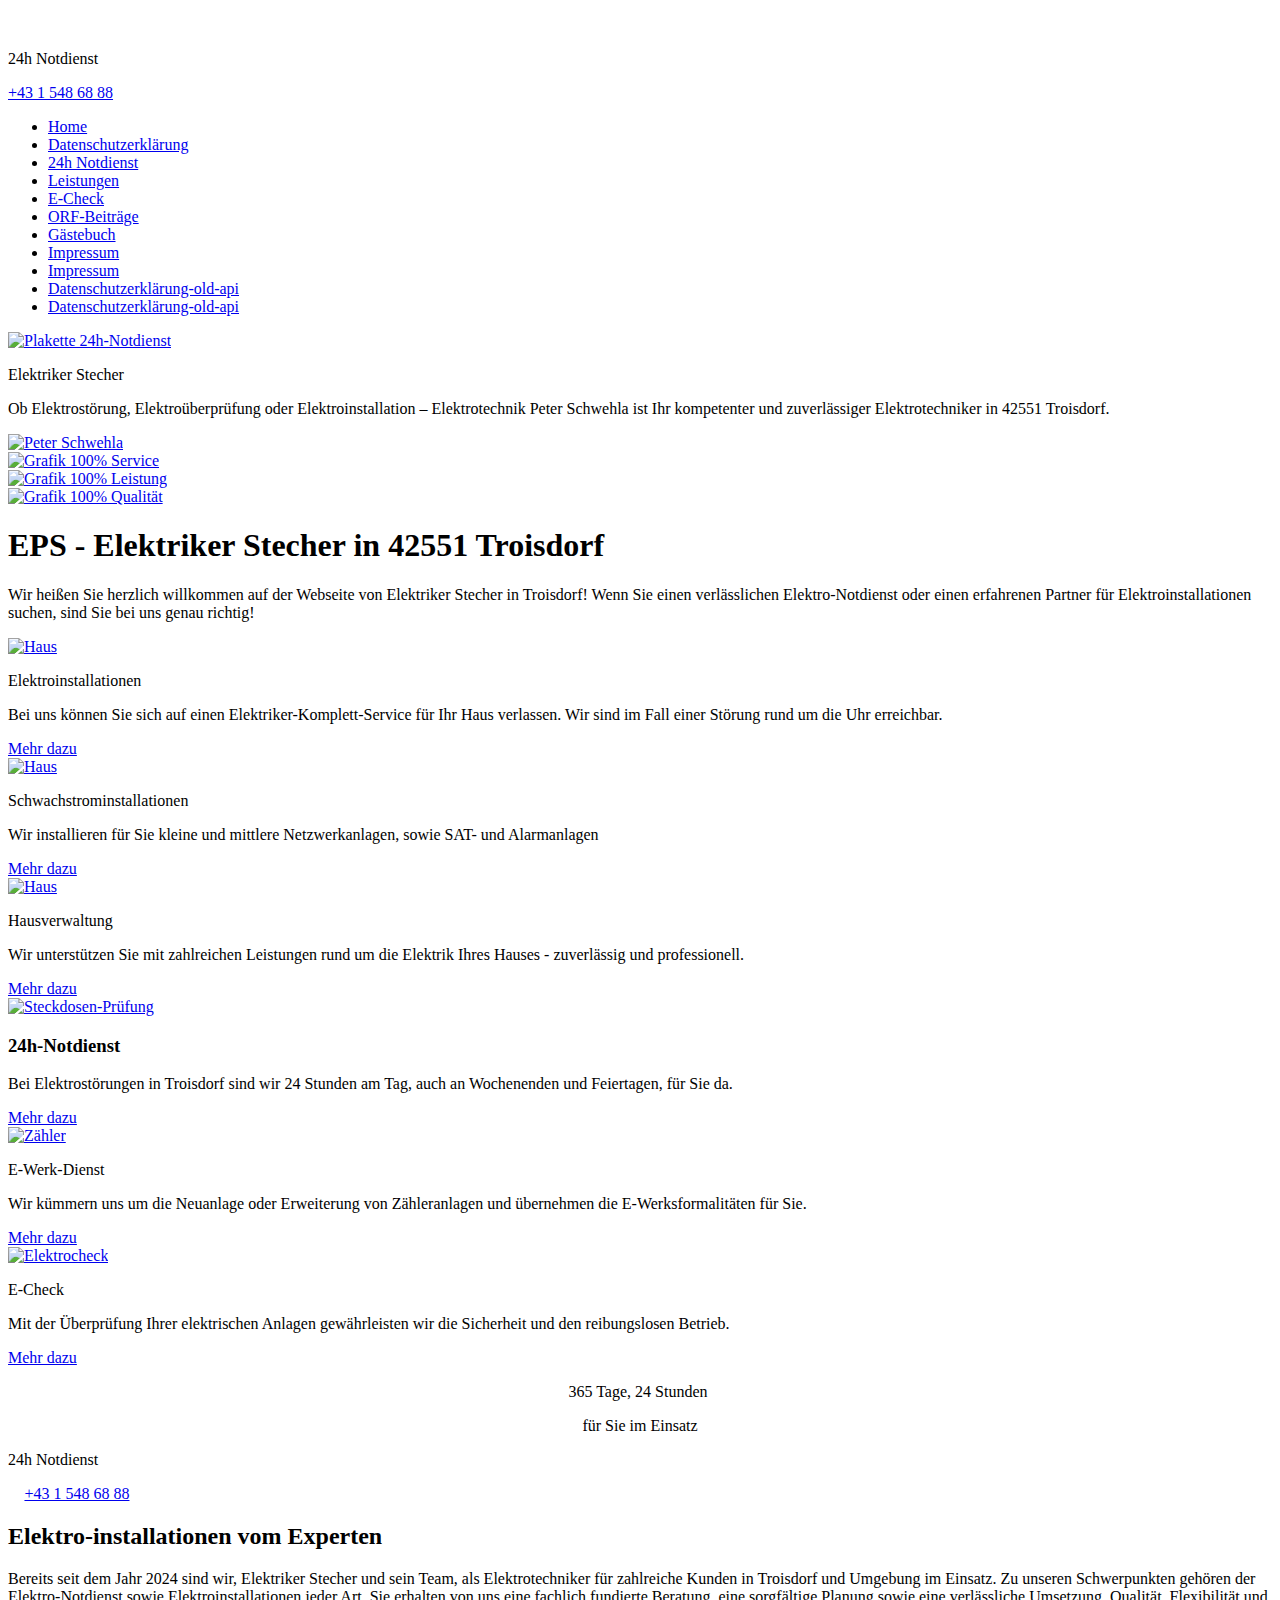
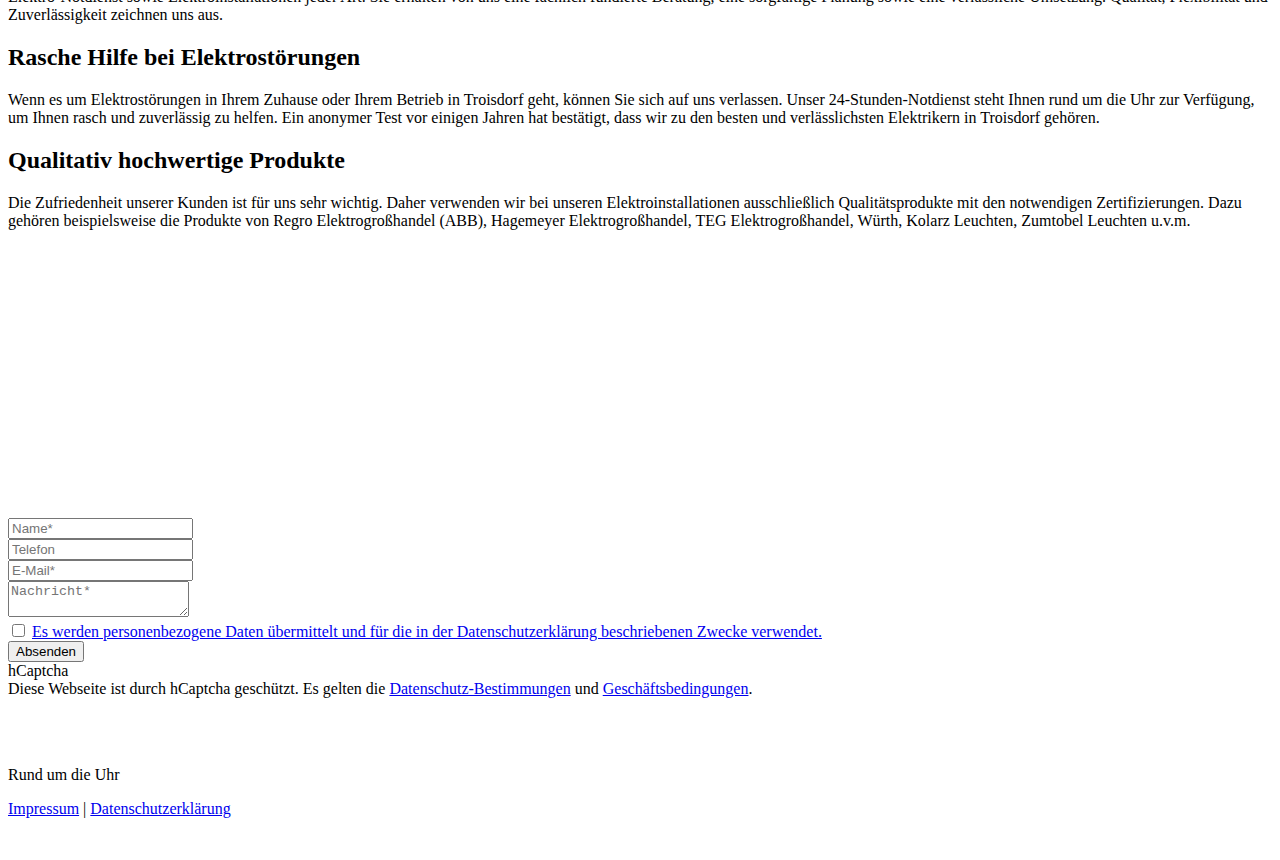
==== commit bd4ae135: "Update index.html" ====
--- a/index.html
+++ b/index.html
@@ -1,6 +1,6 @@
 <!DOCTYPE html>
 <!-- saved from url=(0034)https://www.eps-elektrotechnik.at/ -->
-<html lang="de" data-currency="USD" data-lang="de" data-countrycode="de_DE" data-rhash="db5569cb0ceea481c9c118d35dbc0a14" dir="auto" class=" supports no-touchevents backgroundsize borderradius flexbox csstransforms csstransforms3d"><head><meta http-equiv="Content-Type" content="text/html; charset=UTF-8">  <title>Elektriker, Elektrotechnik Peter Schwehla, 1050 Wien</title><meta name="keywords" content=" "><meta name="description" content="Ob Elektrostörung, Elektroüberprüfung oder Elektroinstallation – Peter Schwehla ist Ihr kompetenter und zuverlässiger Elektriker in Wien."><meta property="og:type" content="website"><meta property="og:title" content="Elektriker, Elektrotechnik Peter Schwehla, 1050 Wien"><meta property="og:url" content="https://www.eps-elektrotechnik.at/"><meta property="og:description" content="Ob Elektrostörung, Elektroüberprüfung oder Elektroinstallation – Peter Schwehla ist Ihr kompetenter und zuverlässiger Elektriker in Wien."><meta property="og:image" content="https://www.eps-elektrotechnik.at"><link rel="canonical" href="https://www.eps-elektrotechnik.at/" data-cmp-info="10"><meta name="viewport" content="width=device-width, initial-scale=1"> <style type="text/css" id="operaUserStyle"></style><script src="./Elektriker, Elektrotechnik Peter Schwehla, 1050 Wien_files/monotracker.js.téléchargé" data-cmp-info="2"></script><script src="./Elektriker, Elektrotechnik Peter Schwehla, 1050 Wien_files/jquery-modern.js.téléchargé" data-cmp-info="2"></script><script src="./Elektriker, Elektrotechnik Peter Schwehla, 1050 Wien_files/monoRobots.js.téléchargé" data-cmp-info="2"></script><script src="./Elektriker, Elektrotechnik Peter Schwehla, 1050 Wien_files/jquery-migrate.js.téléchargé" data-cmp-info="2"></script><script src="./Elektriker, Elektrotechnik Peter Schwehla, 1050 Wien_files/touch-events.js.téléchargé" data-cmp-info="2"></script><script src="./Elektriker, Elektrotechnik Peter Schwehla, 1050 Wien_files/nav.js.téléchargé" data-cmp-info="2"></script><script src="./Elektriker, Elektrotechnik Peter Schwehla, 1050 Wien_files/awsErrorLogger.js.téléchargé" data-cmp-info="2"></script><script src="./Elektriker, Elektrotechnik Peter Schwehla, 1050 Wien_files/jquery.serialize-object.js.téléchargé" data-cmp-info="2"></script><script src="./Elektriker, Elektrotechnik Peter Schwehla, 1050 Wien_files/anchor.js.téléchargé" data-cmp-info="2"></script><script src="./Elektriker, Elektrotechnik Peter Schwehla, 1050 Wien_files/lazyload.js.téléchargé" data-cmp-info="2"></script><script src="./Elektriker, Elektrotechnik Peter Schwehla, 1050 Wien_files/quicklink.js.téléchargé" data-cmp-info="2"></script><script src="./Elektriker, Elektrotechnik Peter Schwehla, 1050 Wien_files/lang.js.téléchargé" data-cmp-info="2"></script><script src="./Elektriker, Elektrotechnik Peter Schwehla, 1050 Wien_files/form.js.téléchargé" data-cmp-info="2"></script><script src="./Elektriker, Elektrotechnik Peter Schwehla, 1050 Wien_files/mapbox-gl.js.téléchargé" data-cmp-info="2"></script><script src="./Elektriker, Elektrotechnik Peter Schwehla, 1050 Wien_files/leaflet.js.téléchargé" data-cmp-info="2"></script><script src="./Elektriker, Elektrotechnik Peter Schwehla, 1050 Wien_files/osmap.js.téléchargé" data-cmp-info="2"></script><script src="./Elektriker, Elektrotechnik Peter Schwehla, 1050 Wien_files/scrollTop.js.téléchargé" data-cmp-info="2"></script><script src="./Elektriker, Elektrotechnik Peter Schwehla, 1050 Wien_files/api.js.téléchargé" async="" defer="" rel="preconnect" data-cmp-info="2"></script><script data-cmp-ab="1" type="text/javascript" async="" src="./Elektriker, Elektrotechnik Peter Schwehla, 1050 Wien_files/cmp.php" data-cmp-info="2"></script> <link rel="shortcut icon" type="image/x-icon" href="https://www.eps-elektrotechnik.at/uploads/c5JEfI4A/favicon.ico" data-cmp-info="10"><link rel="preload" href="./Elektriker, Elektrotechnik Peter Schwehla, 1050 Wien_files/css" as="style" data-cmp-info="10"><link href="./Elektriker, Elektrotechnik Peter Schwehla, 1050 Wien_files/css" rel="stylesheet" data-cmp-info="10"><link rel="stylesheet" href="./Elektriker, Elektrotechnik Peter Schwehla, 1050 Wien_files/grids.css" data-cmp-info="10"><link rel="stylesheet" href="./Elektriker, Elektrotechnik Peter Schwehla, 1050 Wien_files/hcaptcha.css" data-cmp-info="10"><link rel="stylesheet" href="./Elektriker, Elektrotechnik Peter Schwehla, 1050 Wien_files/user-style.css" data-cmp-info="10"><link rel="stylesheet" id="style_site" href="./Elektriker, Elektrotechnik Peter Schwehla, 1050 Wien_files/sitestyle.css" data-cmp-info="10"><link rel="stylesheet" href="./Elektriker, Elektrotechnik Peter Schwehla, 1050 Wien_files/external-libs.css" data-cmp-info="10"><!--[if lt IE 9]><script src="https://site-assets.cdnmns.com/25c3de6ff8fdb5cb8218c46c9dfb60b5/js/html5shiv.js"></script><script src="https://site-assets.cdnmns.com/25c3de6ff8fdb5cb8218c46c9dfb60b5/js/respond.js"></script><![endif]--><script data-cmp-info="6">if ('serviceWorker' in navigator){navigator.serviceWorker.getRegistrations().then(function(registrations) { for(registration in registrations) { registration.unregister(); }}); }</script><link rel="preconnect" href="https://site-assets.cdnmns.com/" crossorigin="" data-cmp-info="10"><link rel="preconnect" href="https://fonts.prod.extra-cdn.com/" crossorigin="" data-cmp-info="10"><style> #infobar { bottom: 0; top: inherit; } </style> <meta name="google-site-verification" content="YbMCZg0ZtAwsBYCdgDih98BsFt7N0Xq-B7eMK4DZEmM"> <script data-cmp-info="6"> window.dataLayer = window.dataLayer || []; dataLayer.push({ 'envelopeID': '1179033', 'industry': '', 'customer_ua_accountID': '', 'envelopeHostname': 'www.eps-elektrotechnik.at', 'SID': '470206', 'cms': 'm' }); </script> <script data-cmp-info="6"> (function(w,d,s,l,i){w[l]=w[l]||[];w[l].push({ 'gtm.start': new Date().getTime(),event:'gtm.js'}); var f=d.getElementsByTagName(s)[0], j=d.createElement(s),dl=l!='dataLayer'?'&l='+l:''; j.async=true;j.src= 'https://sgtm.herold.at/gtm.js?id='+i+dl; f.parentNode.append(j,f); }) (window,document,'script','dataLayer','GTM-5BX35WB'); </script><script async="" data-cmp-src="https://sgtm.herold.at/gtm.js?id=GTM-5BX35WB" src="https://www.eps-elektrotechnik.at/" class="null cmplazyload" data-cmp-info="4" data-cmp-vendor="c38687"></script><script id="cmp-banner" type="text/javascript" data-cmp-ab="1" src="./Elektriker, Elektrotechnik Peter Schwehla, 1050 Wien_files/e78220059191e.js.téléchargé" data-cmp-host="d.delivery.consentmanager.net" data-cmp-cdn="cdn.consentmanager.net" data-cmp-codesrc="1" data-cmp-info="13"></script> <script src="./Elektriker, Elektrotechnik Peter Schwehla, 1050 Wien_files/herold_tracker.js.téléchargé" data-cmp-info="2"></script> <script data-cmp-info="6">window.ASSETSURL='https://site-assets.cdnmns.com/25c3de6ff8fdb5cb8218c46c9dfb60b5';</script><style type="text/css">
+<html lang="de" data-currency="USD" data-lang="de" data-countrycode="de_DE" data-rhash="db5569cb0ceea481c9c118d35dbc0a14" dir="auto" class=" supports no-touchevents backgroundsize borderradius flexbox csstransforms csstransforms3d"><head><meta http-equiv="Content-Type" content="text/html; charset=UTF-8">  <title>Elektriker Stecher</title><meta name="keywords" content=" "><meta name="description" content="Ob Elektrostörung, Elektroüberprüfung oder Elektroinstallation – Peter Schwehla ist Ihr kompetenter und zuverlässiger Elektriker in Wien."><meta property="og:type" content="website"><meta property="og:title" content="Elektriker, Elektrotechnik Peter Schwehla, 1050 Wien"><meta property="og:url" content="https://www.eps-elektrotechnik.at/"><meta property="og:description" content="Ob Elektrostörung, Elektroüberprüfung oder Elektroinstallation – Peter Schwehla ist Ihr kompetenter und zuverlässiger Elektriker in Wien."><meta property="og:image" content="https://www.eps-elektrotechnik.at"><link rel="canonical" href="https://www.eps-elektrotechnik.at/" data-cmp-info="10"><meta name="viewport" content="width=device-width, initial-scale=1"> <style type="text/css" id="operaUserStyle"></style><script src="./Elektriker, Elektrotechnik Peter Schwehla, 1050 Wien_files/monotracker.js.téléchargé" data-cmp-info="2"></script><script src="./Elektriker, Elektrotechnik Peter Schwehla, 1050 Wien_files/jquery-modern.js.téléchargé" data-cmp-info="2"></script><script src="./Elektriker, Elektrotechnik Peter Schwehla, 1050 Wien_files/monoRobots.js.téléchargé" data-cmp-info="2"></script><script src="./Elektriker, Elektrotechnik Peter Schwehla, 1050 Wien_files/jquery-migrate.js.téléchargé" data-cmp-info="2"></script><script src="./Elektriker, Elektrotechnik Peter Schwehla, 1050 Wien_files/touch-events.js.téléchargé" data-cmp-info="2"></script><script src="./Elektriker, Elektrotechnik Peter Schwehla, 1050 Wien_files/nav.js.téléchargé" data-cmp-info="2"></script><script src="./Elektriker, Elektrotechnik Peter Schwehla, 1050 Wien_files/awsErrorLogger.js.téléchargé" data-cmp-info="2"></script><script src="./Elektriker, Elektrotechnik Peter Schwehla, 1050 Wien_files/jquery.serialize-object.js.téléchargé" data-cmp-info="2"></script><script src="./Elektriker, Elektrotechnik Peter Schwehla, 1050 Wien_files/anchor.js.téléchargé" data-cmp-info="2"></script><script src="./Elektriker, Elektrotechnik Peter Schwehla, 1050 Wien_files/lazyload.js.téléchargé" data-cmp-info="2"></script><script src="./Elektriker, Elektrotechnik Peter Schwehla, 1050 Wien_files/quicklink.js.téléchargé" data-cmp-info="2"></script><script src="./Elektriker, Elektrotechnik Peter Schwehla, 1050 Wien_files/lang.js.téléchargé" data-cmp-info="2"></script><script src="./Elektriker, Elektrotechnik Peter Schwehla, 1050 Wien_files/form.js.téléchargé" data-cmp-info="2"></script><script src="./Elektriker, Elektrotechnik Peter Schwehla, 1050 Wien_files/mapbox-gl.js.téléchargé" data-cmp-info="2"></script><script src="./Elektriker, Elektrotechnik Peter Schwehla, 1050 Wien_files/leaflet.js.téléchargé" data-cmp-info="2"></script><script src="./Elektriker, Elektrotechnik Peter Schwehla, 1050 Wien_files/osmap.js.téléchargé" data-cmp-info="2"></script><script src="./Elektriker, Elektrotechnik Peter Schwehla, 1050 Wien_files/scrollTop.js.téléchargé" data-cmp-info="2"></script><script src="./Elektriker, Elektrotechnik Peter Schwehla, 1050 Wien_files/api.js.téléchargé" async="" defer="" rel="preconnect" data-cmp-info="2"></script><script data-cmp-ab="1" type="text/javascript" async="" src="./Elektriker, Elektrotechnik Peter Schwehla, 1050 Wien_files/cmp.php" data-cmp-info="2"></script> <link rel="shortcut icon" type="image/x-icon" href="https://www.eps-elektrotechnik.at/uploads/c5JEfI4A/favicon.ico" data-cmp-info="10"><link rel="preload" href="./Elektriker, Elektrotechnik Peter Schwehla, 1050 Wien_files/css" as="style" data-cmp-info="10"><link href="./Elektriker, Elektrotechnik Peter Schwehla, 1050 Wien_files/css" rel="stylesheet" data-cmp-info="10"><link rel="stylesheet" href="./Elektriker, Elektrotechnik Peter Schwehla, 1050 Wien_files/grids.css" data-cmp-info="10"><link rel="stylesheet" href="./Elektriker, Elektrotechnik Peter Schwehla, 1050 Wien_files/hcaptcha.css" data-cmp-info="10"><link rel="stylesheet" href="./Elektriker, Elektrotechnik Peter Schwehla, 1050 Wien_files/user-style.css" data-cmp-info="10"><link rel="stylesheet" id="style_site" href="./Elektriker, Elektrotechnik Peter Schwehla, 1050 Wien_files/sitestyle.css" data-cmp-info="10"><link rel="stylesheet" href="./Elektriker, Elektrotechnik Peter Schwehla, 1050 Wien_files/external-libs.css" data-cmp-info="10"><!--[if lt IE 9]><script src="https://site-assets.cdnmns.com/25c3de6ff8fdb5cb8218c46c9dfb60b5/js/html5shiv.js"></script><script src="https://site-assets.cdnmns.com/25c3de6ff8fdb5cb8218c46c9dfb60b5/js/respond.js"></script><![endif]--><script data-cmp-info="6">if ('serviceWorker' in navigator){navigator.serviceWorker.getRegistrations().then(function(registrations) { for(registration in registrations) { registration.unregister(); }}); }</script><link rel="preconnect" href="https://site-assets.cdnmns.com/" crossorigin="" data-cmp-info="10"><link rel="preconnect" href="https://fonts.prod.extra-cdn.com/" crossorigin="" data-cmp-info="10"><style> #infobar { bottom: 0; top: inherit; } </style> <meta name="google-site-verification" content="YbMCZg0ZtAwsBYCdgDih98BsFt7N0Xq-B7eMK4DZEmM"> <script data-cmp-info="6"> window.dataLayer = window.dataLayer || []; dataLayer.push({ 'envelopeID': '1179033', 'industry': '', 'customer_ua_accountID': '', 'envelopeHostname': 'www.eps-elektrotechnik.at', 'SID': '470206', 'cms': 'm' }); </script> <script data-cmp-info="6"> (function(w,d,s,l,i){w[l]=w[l]||[];w[l].push({ 'gtm.start': new Date().getTime(),event:'gtm.js'}); var f=d.getElementsByTagName(s)[0], j=d.createElement(s),dl=l!='dataLayer'?'&l='+l:''; j.async=true;j.src= 'https://sgtm.herold.at/gtm.js?id='+i+dl; f.parentNode.append(j,f); }) (window,document,'script','dataLayer','GTM-5BX35WB'); </script><script async="" data-cmp-src="https://sgtm.herold.at/gtm.js?id=GTM-5BX35WB" src="https://www.eps-elektrotechnik.at/" class="null cmplazyload" data-cmp-info="4" data-cmp-vendor="c38687"></script><script id="cmp-banner" type="text/javascript" data-cmp-ab="1" src="./Elektriker, Elektrotechnik Peter Schwehla, 1050 Wien_files/e78220059191e.js.téléchargé" data-cmp-host="d.delivery.consentmanager.net" data-cmp-cdn="cdn.consentmanager.net" data-cmp-codesrc="1" data-cmp-info="13"></script> <script src="./Elektriker, Elektrotechnik Peter Schwehla, 1050 Wien_files/herold_tracker.js.téléchargé" data-cmp-info="2"></script> <script data-cmp-info="6">window.ASSETSURL='https://site-assets.cdnmns.com/25c3de6ff8fdb5cb8218c46c9dfb60b5';</script><style type="text/css">
 @font-face {
   font-weight: 400;
   font-style:  normal;
@@ -23,9 +23,30 @@
   
   
   
-   <div id="c4354" class="col col-sm-2 col-md-5 col-lg-7 flexCol"><div class="module autospacer"></div> <div class="flexWrap"> <div id="m1326" class="module text"><p class="custom2"><span class="iconfont"></span></p></div> </div> <div class="module autospacer"></div> </div> <div id="c3925" class="col col-md-4 col-sm-10 col-lg-3 flexCol"><div class="module autospacer"></div> <div class="flexWrap"> <div id="m3474" class="module text"><p class="custom1">24h Notdienst</p></div> <div id="m2426" class="module text"><p class="custom1"><a href="tel:+43 1 548 68 88" data-track-event="click" data-track-action="phone_link">+43 1 548 68 88</a></p></div> </div> <div class="module autospacer"></div> </div> </div> </div> <div id="r4479" class="row "> <div class="container container-fixed "><div id="c4156" class="col col-sm-12 flexCol"><div class="module autospacer"></div> <div class="flexWrap"> <nav class="module nav" data-settings="vertical=false,direction=right,push=true,activeParent=true,verticalNav-sm=true" tabindex="-1"> <ul class="navContainer"><li class=" active"> <a href="https://www.eps-elektrotechnik.at/" data-track-event="click" data-track-action="internal_link_clicked" tabindex="0">Home</a> </li><li class=" hidden-lg hidden-md hidden-sm"> <a href="https://www.eps-elektrotechnik.at/datenschutzerklarung" data-track-event="click" data-track-action="internal_link_clicked" tabindex="0">Datenschutzerklärung</a> </li><li class=""> <a href="https://www.eps-elektrotechnik.at/24h-notdienst" data-track-event="click" data-track-action="internal_link_clicked" tabindex="0">24h Notdienst</a> </li><li class="hasChildren" role="link"> <a href="https://www.eps-elektrotechnik.at/leistungen" data-track-event="click" data-track-action="internal_link_clicked" tabindex="0">Leistungen</a><a title=" Elektroinstallationen  Schwachstrominstallationen  Hausverwaltung  E-Werk-Dienst  links" class="dropIco" tabindex="0" aria-expanded="false" style="right: 20px;"></a> <ul aria-labelledby="navUl_3" id="navUl_3" role="menu"><li class=""> <a href="https://www.eps-elektrotechnik.at/leistungen/elektroinstallationen" data-track-event="click" data-track-action="internal_link_clicked" role="menuitem" tabindex="0">Elektroinstallationen</a> </li><li class=""> <a href="https://www.eps-elektrotechnik.at/leistungen/schwachstrominstallationen" data-track-event="click" data-track-action="internal_link_clicked" role="menuitem" tabindex="0">Schwachstrominstallationen</a> </li><li class=""> <a href="https://www.eps-elektrotechnik.at/leistungen/hausverwaltung" data-track-event="click" data-track-action="internal_link_clicked" role="menuitem" tabindex="0">Hausverwaltung</a> </li><li class=""> <a href="https://www.eps-elektrotechnik.at/leistungen/e-werk-dienst" data-track-event="click" data-track-action="internal_link_clicked" role="menuitem" tabindex="0">E-Werk-Dienst</a> </li></ul> </li><li class=""> <a href="https://www.eps-elektrotechnik.at/e-check" data-track-event="click" data-track-action="internal_link_clicked" tabindex="0">E-Check</a> </li><li class=""> <a href="https://www.eps-elektrotechnik.at/orf-beitraege" data-track-event="click" data-track-action="internal_link_clicked" tabindex="0">ORF-Beiträge</a> </li><li class=""> <a href="https://www.eps-elektrotechnik.at/gaestebuch" data-track-event="click" data-track-action="internal_link_clicked" tabindex="0">Gästebuch</a> </li><li class=""> <a href="https://www.eps-elektrotechnik.at/kontakt" data-track-event="click" data-track-action="internal_link_clicked" tabindex="0">Kontakt</a> </li><li class=" hidden-lg hidden-md hidden-sm"> <a href="https://www.eps-elektrotechnik.at/impressum" data-track-event="click" data-track-action="internal_link_clicked" tabindex="0">Impressum</a> </li><li class=" hidden-lg hidden-md hidden-sm"> <a href="https://www.eps-elektrotechnik.at/datenschutzerklarung-old-api" data-track-event="click" data-track-action="internal_link_clicked" tabindex="0">Datenschutzerklärung-old-api</a> </li><li class=" hidden-lg hidden-md hidden-sm"> <a href="https://www.eps-elektrotechnik.at/datenschutzerklarung-old-api" data-track-event="click" data-track-action="internal_link_clicked" tabindex="0">Datenschutzerklärung-old-api</a> </li></ul> </nav></div> <div class="module autospacer"></div> </div> </div> </div> </header><div id="r5002" role="main" class="row designRow"> <div class="container container-fluid"><div class="col col-sm-12"><div id="r3367" class="row "> <div class="container container-fluid"><div id="c2526" class="col col-md-6 col-lg-6 col-sm-12"><a href="https://www.eps-elektrotechnik.at/24h-notdienst" title="" aria-label="" class="imageModuleWrap" id="w_m3459" data-track-event="click" data-track-action="internal_link_clicked"> <img src="./Elektriker, Elektrotechnik Peter Schwehla, 1050 Wien_files/Notruf-Stoerer-Steckdose-rot.png" alt="Plakette 24h-Notdienst" data-author="" width="580" height="580" fetchpriority="high" data-cmp-info="10" id="m3459" class="module image" data-req="" data-settings="enablehover=false,showelement=none,hovertransition=slowFadeIn" style=""> <noscript data-lazyload-id="m3459" data-lazyload-class="module image" data-lazyload-alt="Plakette 24h-Notdienst" data-req="" data-settings="enablehover=false,showelement=none,hovertransition=slowFadeIn"> <img id="m3459" class="module image" src="/uploads/lmGCugUg/458x0_443x0/Notruf-Stoerer-Steckdose-rot.png" alt="Plakette 24h-Notdienst" width="580" height="580" data-author="" fetchpriority="high"/> </noscript> </a><div id="m1580" class="module text"><p class="spottext">Elektro-Notdienst &amp; Installationen</p><p class="smallspottext">Ob Elektrostörung, Elektroüberprüfung oder Elektroinstallation – Elektrotechnik Peter Schwehla ist Ihr kompetenter und zuverlässiger Elektrotechniker in&nbsp;1050&nbsp;Wien.</p></div> </div> <div id="c2626" class="col col-lg-6 col-sm-12 col-md-6"><a href="https://www.eps-elektrotechnik.at/#" rel="nofollow noopener" onclick="return false" style="cursor: default;" class="imageModuleWrap" id="w_m2840" data-track-event="click" data-track-action="internal_link_clicked"> <img src="./Elektriker, Elektrotechnik Peter Schwehla, 1050 Wien_files/Peter-Schwehla-2_907_570.jpg" alt="Peter Schwehla" data-author="" width="1363" height="963" fetchpriority="high" data-cmp-info="10" id="m2840" class="module image hidden-lg hidden-md" data-req="" data-settings="enablehover=false,showelement=none,hovertransition=slowFadeIn" style=""> <noscript data-lazyload-id="m2840" data-lazyload-class="module image hidden-lg hidden-md" data-lazyload-alt="Peter Schwehla" data-req="" data-settings="enablehover=false,showelement=none,hovertransition=slowFadeIn"> <img id="m2840" class="module image hidden-lg hidden-md" src="/uploads/ImQJtEEX/727x0_1165x0/Peter-Schwehla-2_907_570.jpg" alt="Peter Schwehla" width="1363" height="963" data-author="" fetchpriority="high"/> </noscript> </a></div> </div> </div> <div id="r1190" class="row row hidden-sm"> <div class="container container-fixed "><div class="col col-md-4 col-lg-4 col-sm-12"><a href="https://www.eps-elektrotechnik.at/#" rel="nofollow noopener" onclick="return false" style="cursor: default;" class="imageModuleWrap" id="w_m2058" data-track-event="click" data-track-action="internal_link_clicked"> <img src="./Elektriker, Elektrotechnik Peter Schwehla, 1050 Wien_files/100-Prozent-Service-Logo.png" alt="Grafik 100% Service" data-author="" width="405" height="166" fetchpriority="high" data-cmp-info="10" id="m2058" class="module image" data-req="" data-settings="enablehover=false,showelement=none,hovertransition=slowFadeIn"> <noscript data-lazyload-id="m2058" data-lazyload-class="module image" data-lazyload-alt="Grafik 100% Service" data-req="" data-settings="enablehover=false,showelement=none,hovertransition=slowFadeIn"> <img id="m2058" class="module image" src="/uploads/QwzkufcX/727x0_245x0/100-Prozent-Service-Logo.png" alt="Grafik 100% Service" width="405" height="166" data-author="" fetchpriority="high"/> </noscript> </a></div> <div class="col col-md-4 col-lg-4 col-sm-12"><a href="https://www.eps-elektrotechnik.at/#" rel="nofollow noopener" onclick="return false" style="cursor: default;" class="imageModuleWrap" id="w_m3902" data-track-event="click" data-track-action="internal_link_clicked"> <img src="./Elektriker, Elektrotechnik Peter Schwehla, 1050 Wien_files/100-Prozent-Leistung-Logo.png" alt="Grafik 100% Leistung" data-author="" width="405" height="166" fetchpriority="high" data-cmp-info="10" id="m3902" class="module image" data-req="" data-settings="enablehover=false,showelement=none,hovertransition=slowFadeIn"> <noscript data-lazyload-id="m3902" data-lazyload-class="module image" data-lazyload-alt="Grafik 100% Leistung" data-req="" data-settings="enablehover=false,showelement=none,hovertransition=slowFadeIn"> <img id="m3902" class="module image" src="/uploads/16moOy6m/727x0_245x0/100-Prozent-Leistung-Logo.png" alt="Grafik 100% Leistung" width="405" height="166" data-author="" fetchpriority="high"/> </noscript> </a></div> <div class="col col-md-4 col-lg-4 col-sm-12"><a href="https://www.eps-elektrotechnik.at/#" rel="nofollow noopener" onclick="return false" style="cursor: default;" class="imageModuleWrap" id="w_m3728" data-track-event="click" data-track-action="internal_link_clicked"> <img src="./Elektriker, Elektrotechnik Peter Schwehla, 1050 Wien_files/100-Prozent-Qualitaet-Logo.png" alt="Grafik 100% Qualität" data-author="" width="405" height="166" fetchpriority="high" data-cmp-info="10" id="m3728" class="module image" data-req="" data-settings="enablehover=false,showelement=none,hovertransition=slowFadeIn"> <noscript data-lazyload-id="m3728" data-lazyload-class="module image" data-lazyload-alt="Grafik 100% Qualität" data-req="" data-settings="enablehover=false,showelement=none,hovertransition=slowFadeIn"> <img id="m3728" class="module image" src="/uploads/DEBS90w1/727x0_245x0/100-Prozent-Qualitaet-Logo.png" alt="Grafik 100% Qualität" width="405" height="166" data-author="" fetchpriority="high"/> </noscript> </a></div> </div> </div> <div id="r3463" class="row "> <div class="container container-fixed"><div id="c2301" class="col col-sm-12 col-lg-9 col-md-12 flexCol"><div class="module autospacer"></div> <div class="flexWrap"> <div id="m3606" class="module text"><h1 class="headline">EPS - Elektrotechnik Peter Schwehla in&nbsp;1050&nbsp;Wien</h1></div> <div class="module text"><p class="preamble">Wir heißen Sie herzlich willkommen auf der Webseite von Elektrotechnik Peter Schwehla in Wien! Wenn Sie einen verlässlichen Elektro-Notdienst oder einen erfahrenen Partner für Elektroinstallationen suchen, sind Sie bei uns genau richtig!</p></div> </div> <div class="module autospacer"></div> </div> <div class="col col col-sm-12 col-lg-3 col-md-3 hidden-sm flexCol"><div class="module autospacer"></div> <div class="module autospacer"></div> </div> </div> </div> <div id="r2418" class="row "> <div class="container container-fixed colsStack"><div class="col col-lg-2 col-md-2 col-sm-6"><a href="https://www.eps-elektrotechnik.at/#" rel="nofollow noopener" onclick="return false" style="cursor: default;" class="imageModuleWrap" id="w_m2841" data-track-event="click" data-track-action="internal_link_clicked"> <img src="./Elektriker, Elektrotechnik Peter Schwehla, 1050 Wien_files/teaser_elektroinsatllationen.png" alt="Haus" data-author="" width="600" height="600" fetchpriority="high" data-cmp-info="10" id="m2841" class="module image" data-req="" data-settings="enablehover=false,showelement=none,hovertransition=slowFadeIn"> <noscript data-lazyload-id="m2841" data-lazyload-class="module image" data-lazyload-alt="Haus" data-req="" data-settings="enablehover=false,showelement=none,hovertransition=slowFadeIn"> <img id="m2841" class="module image" src="/uploads/wmAVeSrm/344x0_165x0/teaser_elektroinsatllationen.png" alt="Haus" width="600" height="600" data-author="" fetchpriority="high"/> </noscript> </a></div> <div id="c2694" class="col col-lg-4 col-md-4 col-sm-12 flexCol"><div class="flexWrap"> <div id="m4126" class="module text"><p class="smallsubtitle" style="text-align: left;">Elektroinstallationen</p><p class="bodytext" style="text-align: left;">Bei uns können Sie sich auf einen Elektriker-Komplett-Service für Ihr Haus verlassen. Wir sind im Fall einer Störung rund um die Uhr erreichbar.</p></div> </div> <div class="module autospacer"></div> <div class="flexWrap"> <a id="m4715" class="module button2" href="https://www.eps-elektrotechnik.at/leistungen/elektroinstallationen" title="" role="button" data-track-event="click" data-track-action="internal_link_clicked"> <i class="buttonIcon fa fa-long-arrow-right"></i> <span class="buttonLabel labelRight">Mehr dazu</span> </a> </div> </div> <div class="col col-lg-2 col-md-2 col-sm-6"><a href="https://www.eps-elektrotechnik.at/#" rel="nofollow noopener" onclick="return false" style="cursor: default;" class="imageModuleWrap" id="w_m2814" data-track-event="click" data-track-action="internal_link_clicked"> <img src="./Elektriker, Elektrotechnik Peter Schwehla, 1050 Wien_files/teaser_schwachstrom.png" alt="Haus" data-author="" width="600" height="600" fetchpriority="high" data-cmp-info="10" id="m2814" class="module image" data-req="" data-settings="enablehover=false,showelement=none,hovertransition=slowFadeIn"> <noscript data-lazyload-id="m2814" data-lazyload-class="module image" data-lazyload-alt="Haus" data-req="" data-settings="enablehover=false,showelement=none,hovertransition=slowFadeIn"> <img id="m2814" class="module image" src="/uploads/8EOuRPmr/344x0_165x0/teaser_schwachstrom.png" alt="Haus" width="600" height="600" data-author="" fetchpriority="high"/> </noscript> </a></div> <div id="c3356" class="col col-lg-4 col-md-4 col-sm-12 flexCol"><div class="flexWrap"> <div id="m1915" class="module text"><p class="smallsubtitle" style="text-align: left;">Schwachstrominstallationen</p><p class="bodytext" style="text-align: left;">Wir installieren für Sie kleine und mittlere Netzwerkanlagen, sowie SAT- und Alarmanlagen</p></div> </div> <div class="module autospacer"></div> <div class="flexWrap"> <a id="m1234" class="module button2" href="https://www.eps-elektrotechnik.at/leistungen/schwachstrominstallationen" title="" role="button" data-track-event="click" data-track-action="internal_link_clicked"> <i class="buttonIcon fa fa-long-arrow-right"></i> <span class="buttonLabel labelRight">Mehr dazu</span> </a> </div> </div> <div class="col col-lg-2 col-md-2 col-sm-6"><a href="https://www.eps-elektrotechnik.at/#" rel="nofollow noopener" onclick="return false" style="cursor: default;" class="imageModuleWrap" id="w_m1401" data-track-event="click" data-track-action="internal_link_clicked"> <img src="./Elektriker, Elektrotechnik Peter Schwehla, 1050 Wien_files/Hausverwaltung.png" alt="Haus" data-author="" width="550" height="550" fetchpriority="high" data-cmp-info="10" id="m1401" class="module image" data-req="" data-settings="enablehover=false,showelement=none,hovertransition=slowFadeIn"> <noscript data-lazyload-id="m1401" data-lazyload-class="module image" data-lazyload-alt="Haus" data-req="" data-settings="enablehover=false,showelement=none,hovertransition=slowFadeIn"> <img id="m1401" class="module image" src="/uploads/EL7yjhNH/344x0_165x0/Hausverwaltung.png" alt="Haus" width="550" height="550" data-author="" fetchpriority="high"/> </noscript> </a></div> <div id="c2506" class="col col-lg-4 col-md-4 col-sm-12 flexCol"><div class="flexWrap"> <div id="m2043" class="module text"><p class="smallsubtitle" style="text-align: left;">Hausverwaltung</p><p class="bodytext" style="text-align: left;">Wir unterstützen Sie mit zahlreichen Leistungen rund um die Elektrik Ihres Hauses - zuverlässig und professionell.</p></div> </div> <div class="module autospacer"></div> <div class="flexWrap"> <a id="m1300" class="module button2" href="https://www.eps-elektrotechnik.at/leistungen/hausverwaltung" title="" role="button" data-track-event="click" data-track-action="internal_link_clicked"> <i class="buttonIcon fa fa-long-arrow-right"></i> <span class="buttonLabel labelRight">Mehr dazu</span> </a> </div> </div> <div class="col col-lg-2 col-md-2 col-sm-6"><a href="https://www.eps-elektrotechnik.at/#" rel="nofollow noopener" onclick="return false" style="cursor: default;" class="imageModuleWrap" id="w_m4499" data-track-event="click" data-track-action="internal_link_clicked"> <img src="./Elektriker, Elektrotechnik Peter Schwehla, 1050 Wien_files/24h-Notdienst.png" alt="Steckdosen-Prüfung" data-author="" width="550" height="550" fetchpriority="high" data-cmp-info="10" id="m4499" class="module image" data-req="" data-settings="enablehover=false,showelement=none,hovertransition=slowFadeIn"> <noscript data-lazyload-id="m4499" data-lazyload-class="module image" data-lazyload-alt="Steckdosen-Prüfung" data-req="" data-settings="enablehover=false,showelement=none,hovertransition=slowFadeIn"> <img id="m4499" class="module image" src="/uploads/32x0AO4x/344x0_165x0/24h-Notdienst.png" alt="Steckdosen-Prüfung" width="550" height="550" data-author="" fetchpriority="high"/> </noscript> </a></div> <div id="c4640" class="col col-lg-4 col-md-4 col-sm-12 flexCol"><div class="flexWrap"> <div id="m2427" class="module text"><h3 style="text-align: left;" class="smallsubtitle">24h-Notdienst</h3><p style="text-align: left;" class="bodytext">Bei Elektrostörungen in Wien sind wir 24 Stunden am Tag, auch an Wochenenden und Feiertagen, für Sie da.</p></div> <a id="m1498" class="module button2" href="https://www.eps-elektrotechnik.at/24h-notdienst" title="" role="button" data-track-event="click" data-track-action="internal_link_clicked"> <i class="buttonIcon fa fa-long-arrow-right"></i> <span class="buttonLabel labelRight">Mehr dazu</span> </a> </div> <div class="module autospacer"></div> </div> <div class="col col-lg-2 col-md-2 col-sm-5"><a href="https://www.eps-elektrotechnik.at/#" rel="nofollow noopener" onclick="return false" style="cursor: default;" class="imageModuleWrap" id="w_m3491" data-track-event="click" data-track-action="internal_link_clicked"> <img src="./Elektriker, Elektrotechnik Peter Schwehla, 1050 Wien_files/E-Werkdienst.png" alt="Zähler" data-author="" width="550" height="550" fetchpriority="high" data-cmp-info="10" id="m3491" class="module image" data-req="" data-settings="enablehover=false,showelement=none,hovertransition=slowFadeIn"> <noscript data-lazyload-id="m3491" data-lazyload-class="module image" data-lazyload-alt="Zähler" data-req="" data-settings="enablehover=false,showelement=none,hovertransition=slowFadeIn"> <img id="m3491" class="module image" src="/uploads/MjXDZehp/280x0_165x0/E-Werkdienst.png" alt="Zähler" width="550" height="550" data-author="" fetchpriority="high"/> </noscript> </a></div> <div id="c2195" class="col col-lg-4 col-md-4 col-sm-12 flexCol"><div class="flexWrap"> <div id="m2609" class="module text"><p style="text-align: left;" class="smallsubtitle">E-Werk-Dienst</p><p style="text-align: left;" class="bodytext">Wir kümmern uns um die Neuanlage oder Erweiterung von Zähleranlagen und übernehmen die E-Werksformalitäten für Sie.</p></div> </div> <div class="module autospacer"></div> <div class="flexWrap"> <a id="m1473" class="module button2" href="https://www.eps-elektrotechnik.at/leistungen/e-werk-dienst" title="" role="button" data-track-event="click" data-track-action="internal_link_clicked"> <i class="buttonIcon fa fa-long-arrow-right"></i> <span class="buttonLabel labelRight">Mehr dazu</span> </a> </div> </div> <div class="col col-lg-2 col-md-2 col-sm-5"><a href="https://www.eps-elektrotechnik.at/#" rel="nofollow noopener" onclick="return false" style="cursor: default;" class="imageModuleWrap" id="w_m4650" data-track-event="click" data-track-action="internal_link_clicked"> <img src="./Elektriker, Elektrotechnik Peter Schwehla, 1050 Wien_files/E-Check.png" alt="Elektrocheck" data-author="" width="550" height="550" fetchpriority="high" data-cmp-info="10" id="m4650" class="module image" data-req="" data-settings="enablehover=false,showelement=none,hovertransition=slowFadeIn"> <noscript data-lazyload-id="m4650" data-lazyload-class="module image" data-lazyload-alt="Elektrocheck" data-req="" data-settings="enablehover=false,showelement=none,hovertransition=slowFadeIn"> <img id="m4650" class="module image" src="/uploads/885gFBaA/280x0_165x0/E-Check.png" alt="Elektrocheck" width="550" height="550" data-author="" fetchpriority="high"/> </noscript> </a></div> <div id="c2976" class="col col-lg-4 col-md-4 col-sm-12 flexCol"><div class="flexWrap"> <div id="m3946" class="module text"><p style="text-align: left;" class="smallsubtitle">E-Check</p><p style="text-align: left;" class="bodytext">Mit der Überprüfung Ihrer elektrischen Anlagen gewährleisten wir die Sicherheit und den reibungslosen Betrieb.</p></div> </div> <div class="module autospacer"></div> <div class="flexWrap"> <a id="m1584" class="module button2" href="https://www.eps-elektrotechnik.at/e-check" title="" role="button" data-track-event="click" data-track-action="internal_link_clicked"> <i class="buttonIcon fa fa-long-arrow-right"></i> <span class="buttonLabel labelRight">Mehr dazu</span> </a> </div> </div> </div> </div> <div id="r1112" class="row bgfilter"> <div class="container container-fixed"><div id="c4205" class="col col-sm-12 col-lg-8 col-md-12 flexCol"><div class="module autospacer"></div> <div class="flexWrap"> <div id="m2262" class="module text"><p class="spottext" style="text-align: center;">365 Tage,&nbsp;24 Stunden&nbsp;</p><p class="spottext" style="text-align: center;">für Sie im Einsatz</p></div> </div> <div class="module autospacer"></div> </div> <div class="col col-sm-12 col-lg-4 col-md-12 flexCol"><div class="module autospacer"></div> <div class="flexWrap"> <div id="m2292" class="module text"><p class="custom4">24h Notdienst</p><p class="custom4"><span class="iconfont"></span>&nbsp;<a href="tel:+43 1 548 68 88" data-track-event="click" data-track-action="phone_link">+43 1 548 68 88</a><br></p></div> </div> <div class="module autospacer"></div> </div> </div> </div> <div id="r1146" class="row "> <div class="container container-fixed"><div id="c2231" class="col col-md-6 col-lg-6 col-sm-12"></div> <div id="c4042" class="col col-md-6 col-lg-6 col-sm-12 flexCol"><div class="module autospacer"></div> <div class="flexWrap"> <div class="module text"><h2 class="subtitle">Elektro-installationen vom Experten</h2><p class="bodytext">Bereits seit dem Jahr 1996 sind wir, Peter Schwehla und sein Team, als Elektrotechniker für zahlreiche Kunden in Wien und Umgebung im Einsatz. Zu unseren Schwerpunkten gehören der Elektro-Notdienst sowie Elektroinstallationen jeder Art. Sie erhalten von uns eine fachlich fundierte Beratung, eine sorgfältige Planung sowie eine verlässliche Umsetzung. Qualität, Flexibilität und Zuverlässigkeit zeichnen uns aus.</p></div> </div> <div class="module autospacer"></div> </div> </div> </div> <div id="r4175" class="row "> <div class="container container-fixed"><div id="c1350" class="col col-md-6 col-lg-6 col-sm-12"><div class="module text"><h2 class="subtitle">Rasche Hilfe bei Elektrostörungen</h2><p class="bodytext">Wenn es um Elektrostörungen in Ihrem Zuhause oder Ihrem Betrieb in Wien geht, können Sie sich auf uns verlassen. Unser 24-Stunden-Notdienst steht Ihnen rund um die Uhr zur Verfügung, um Ihnen rasch und zuverlässig zu helfen. Ein anonymer Test vor einigen Jahren hat bestätigt, dass wir zu den besten und verlässlichsten Elektrikern in Wien gehören.</p></div> </div> <div id="c4937" class="col col-md-6 col-lg-6 col-sm-12"><div class="module text"><h2 class="subtitle">Qualitativ hochwertige Produkte&nbsp;</h2><p class="bodytext">Die Zufriedenheit unserer Kunden ist für uns sehr wichtig. Daher verwenden wir bei unseren Elektroinstallationen ausschließlich Qualitätsprodukte mit den notwendigen Zertifizierungen. Dazu gehören beispielsweise die Produkte von Regro Elektrogroßhandel (ABB), Hagemeyer Elektrogroßhandel, TEG Elektrogroßhandel, Würth, Kolarz Leuchten, Zumtobel Leuchten u.v.m.</p></div> </div> </div> </div> <div id="r4957" class="row bgfilter"> <div class="container container-fixed"><div id="c3464" class="col col-md-6 col-lg-6 col-sm-12"><div id="m2003" class="module text"><p class="headline" style="color: #ffffff;">Haben Sie Fragen?<br></p><p class="bodytext"><span style="color: #ffffff;">Haben Sie Fragen zu unserem Unternehmen oder möchten Sie einen Termin vereinbaren? Wir freuen uns auf Ihre Kontaktaufnahme!<br></span></p><p class="bodytext"><span style="color: #ffffff;"><br></span></p><p class="subtitle"><span style="color: #ffffff;">Sie erreichen uns rund um die Uhr!</span></p><p class="custom9"><span style="color: #ffffff;"><span style="color: #ffffff;"><span class="iconfont"></span></span>&nbsp;&nbsp;<span style="color: #ffffff;"><a href="tel:+43 1 548 68 88" data-mce-selected="inline-boundary" data-track-event="click" data-track-action="phone_link">+43 1 548 68 88﻿</a></span></span></p><p class="custom9"><span style="color: #ffffff;"><span class="iconfont"></span>&nbsp; <a href="tel:+436641810909" data-track-event="click" data-track-action="phone_link">+43 664 181 09 09</a>&nbsp;</span></p><p class="custom9"><span style="color: #ffffff;"></span><span style="color: #ffffff;"><span class="iconfont"></span>&nbsp;<a href="mailto:office@eps-elektrotechnik.at" data-track-event="click" data-track-action="email_link"><span style="color: #ffffff;">office@eps-elektrotechnik.at</span></a></span></p><p class="bodytext"><span style="color: #ffffff;"><br></span></p><p class="bodytext"><span style="color: #ffffff; font-weight: bold;">Ihr Elektro-Team von EPS Peter Schwehla in Wien</span></p></div> </div> <div id="c4004" class="col col-md-6 col-lg-6 col-sm-12"><form method="post" id="m1227" class="module form" data-url="?m=m1227" data-req="form,ext-https://js.hcaptcha.com/1/api.js?onload=formsInitHcaptcha&amp;render=explicit" data-track-action="custom_form" onsubmit="return _monoForm.submitForm(this);" data-widgetid="0939bcc0oe2i"> <div class="fields clear"> <div class="field w100 "> <label for="m1227_field_0"></label> <input type="text" name="field_0" autocomplete="on" id="m1227_field_0" placeholder="Name*" data-required="true" aria-required="true"> </div> <div class="field w50 "> <label for="m1227_field_1"></label> <input type="text" name="field_1" autocomplete="on" id="m1227_field_1" placeholder="Telefon"> </div> <div class="field w50 "> <label for="m1227_field_2"></label> <input type="text" data-type="email" name="field_2" autocomplete="email" id="m1227_field_2" placeholder="E-Mail*" data-required="true" aria-required="true"> </div> <div class="field w100 "> <label for="m1227_field_3"></label> <textarea name="field_3" id="m1227_field_3" data-required="true" aria-required="true" placeholder="Nachricht*"></textarea> </div> <input type="hidden" name="__requestToken" value="14db5d7d281b98778828a51a758aec3eda5edba3d8d3d5979c5737d2bc5c499a"> <div class="field veiled" style="display:none;height:0px" tabindex="-1"> <label for="9ea231f7" style="display: none;">Spam protection</label> <textarea id="9ea231f7" name="9ea231f7" placeholder="Lorem ipsum"></textarea> </div> <input type="hidden" name="_ha_seed" value="9ea231f7"> </div> <div class="optins clear"> <div class="field w100 optin"> <div class="form_option"><input type="checkbox" name="optin_field_0" id="m1227_optin_field_0" value="1"><label class="label_optin_field_0" for="m1227_optin_field_0"><a class="optinLink" rel="nofollow noopener" target="_blank" href="https://www.eps-elektrotechnik.at/datenschutzerklarung-old-api" data-track-event="click" data-track-action="internal_link_clicked">Es werden personenbezogene Daten übermittelt und für die in der Datenschutzerklärung beschriebenen Zwecke verwendet.</a></label> </div> </div> </div> <div class="h-captcha" data-sitekey="76e5ed29-5d40-4f15-b471-4c89196dac3b" data-callback="onHcaptchaSuccess" data-invisible="true"><iframe aria-hidden="true" data-hcaptcha-widget-id="0939bcc0oe2i" data-hcaptcha-response="" src="./Elektriker, Elektrotechnik Peter Schwehla, 1050 Wien_files/hcaptcha.html" style="display: none;" data-cmp-info="8"></iframe><label for="h-captcha-response-0939bcc0oe2i" style="display: none;">HCAPTCHA</label><textarea id="h-captcha-response-0939bcc0oe2i" name="h-captcha-response" style="display: none;"></textarea></div> <div id="errors_m1227"> </div> <input type="hidden" name="form_m1227" value="1"> <input type="submit" class="button" value="Absenden"> <div class="hcaptcha-badge bodytext bottomleft"> <div class="hcaptcha-badge-logo-wrapper"> <div class="hcaptcha-badge-logo"></div> <div class="hcaptcha-badge-text">hCaptcha</div> </div> <div class="hcaptcha-badge-legal">Diese Webseite ist durch hCaptcha geschützt. Es gelten die
+   <div id="c4354" class="col col-sm-2 col-md-5 col-lg-7 flexCol"><div class="module autospacer"></div> <div class="flexWrap"> <div id="m1326" class="module text"><p class="custom2"><span class="iconfont"></span></p></div> </div> <div class="module autospacer"></div> </div> <div id="c3925" class="col col-md-4 col-sm-10 col-lg-3 flexCol"><div class="module autospacer"></div> <div class="flexWrap"> <div id="m3474" class="module text"><p class="custom1">24h Notdienst</p></div> <div id="m2426" class="module text"><p class="custom1"><a href="tel:+43 1 548 68 88" data-track-event="click" data-track-action="phone_link">+43 1 548 68 88</a></p></div> </div> <div class="module autospacer"></div> </div> </div> </div> <div id="r4479" class="row "> <div class="container container-fixed "><div id="c4156" class="col col-sm-12 flexCol"><div class="module autospacer"></div> <div class="flexWrap"> <nav class="module nav" data-settings="vertical=false,direction=right,push=true,activeParent=true,verticalNav-sm=true" tabindex="-1">
+     
+     
+     
+     
+     
+     
+     <ul class="navContainer"><li class=" active"> <a href="#" data-track-event="click" data-track-action="internal_link_clicked" tabindex="0">Home</a> </li><li class=" hidden-lg hidden-md hidden-sm"> <a href="#" data-track-event="click" data-track-action="internal_link_clicked" tabindex="0">Datenschutzerklärung</a> </li><li class=""> <a href="#" data-track-event="click" data-track-action="internal_link_clicked" tabindex="0">24h Notdienst</a> </li><li class="hasChildren" role="link"> <a href="#" data-track-event="click" data-track-action="internal_link_clicked" tabindex="0">Leistungen</a><a title=" Elektroinstallationen  Schwachstrominstallationen  Hausverwaltung  E-Werk-Dienst  links" class="dropIco" tabindex="0" aria-expanded="false" style="right: 20px;"></a> <ul aria-labelledby="navUl_3" id="navUl_3" role="menu">
+      </ul> </li><li class=""> <a href="#" data-track-event="click" data-track-action="internal_link_clicked" tabindex="0">E-Check</a> </li><li class=""> <a href="#" data-track-event="click" data-track-action="internal_link_clicked" tabindex="0">ORF-Beiträge</a> </li><li class=""> <a href="#" data-track-event="click" data-track-action="internal_link_clicked" tabindex="0">Gästebuch</a> </li><li class=""> <a href="impressum.html" data-track-event="click" data-track-action="internal_link_clicked" tabindex="0">Impressum</a> </li><li class=" hidden-lg hidden-md hidden-sm"> <a href="https://www.eps-elektrotechnik.at/impressum" data-track-event="click" data-track-action="internal_link_clicked" tabindex="0">Impressum</a> </li><li class=" hidden-lg hidden-md hidden-sm"> <a href="https://www.eps-elektrotechnik.at/datenschutzerklarung-old-api" data-track-event="click" data-track-action="internal_link_clicked" tabindex="0">Datenschutzerklärung-old-api</a> </li><li class=" hidden-lg hidden-md hidden-sm"> <a href="https://www.eps-elektrotechnik.at/datenschutzerklarung-old-api" data-track-event="click" data-track-action="internal_link_clicked" tabindex="0">Datenschutzerklärung-old-api</a> </li></ul> </nav></div> <div class="module autospacer"></div> </div> </div> </div> </header><div id="r5002" role="main" class="row designRow"> <div class="container container-fluid"><div class="col col-sm-12"><div id="r3367" class="row "> <div class="container container-fluid"><div id="c2526" class="col col-md-6 col-lg-6 col-sm-12"><a href="#" title="" aria-label="" class="imageModuleWrap" id="w_m3459" data-track-event="click" data-track-action="internal_link_clicked"> <img src="./Elektriker, Elektrotechnik Peter Schwehla, 1050 Wien_files/Notruf-Stoerer-Steckdose-rot.png" alt="Plakette 24h-Notdienst" data-author="" width="580" height="580" fetchpriority="high" data-cmp-info="10" id="m3459" class="module image" data-req="" data-settings="enablehover=false,showelement=none,hovertransition=slowFadeIn" style=""> <noscript data-lazyload-id="m3459" data-lazyload-class="module image" data-lazyload-alt="Plakette 24h-Notdienst" data-req="" data-settings="enablehover=false,showelement=none,hovertransition=slowFadeIn"> <img id="m3459" class="module image" src="/uploads/lmGCugUg/458x0_443x0/Notruf-Stoerer-Steckdose-rot.png" alt="Plakette 24h-Notdienst" width="580" height="580" data-author="" fetchpriority="high"/> </noscript> </a><div id="m1580" class="module text"><p class="spottext">Elektriker Stecher</p><p class="smallspottext">Ob Elektrostörung, Elektroüberprüfung oder Elektroinstallation – Elektrotechnik Peter Schwehla ist Ihr kompetenter und zuverlässiger Elektrotechniker in 42551 Troisdorf.</p></div> </div> <div id="c2626" class="col col-lg-6 col-sm-12 col-md-6"><a href="https://www.eps-elektrotechnik.at/#" rel="nofollow noopener" onclick="return false" style="cursor: default;" class="imageModuleWrap" id="w_m2840" data-track-event="click" data-track-action="internal_link_clicked"> <img src="./Elektriker, Elektrotechnik Peter Schwehla, 1050 Wien_files/Peter-Schwehla-2_907_570.jpg" alt="Peter Schwehla" data-author="" width="1363" height="963" fetchpriority="high" data-cmp-info="10" id="m2840" class="module image hidden-lg hidden-md" data-req="" data-settings="enablehover=false,showelement=none,hovertransition=slowFadeIn" style=""> <noscript data-lazyload-id="m2840" data-lazyload-class="module image hidden-lg hidden-md" data-lazyload-alt="Peter Schwehla" data-req="" data-settings="enablehover=false,showelement=none,hovertransition=slowFadeIn"> <img id="m2840" class="module image hidden-lg hidden-md" src="/uploads/ImQJtEEX/727x0_1165x0/Peter-Schwehla-2_907_570.jpg" alt="Peter Schwehla" width="1363" height="963" data-author="" fetchpriority="high"/> </noscript> </a></div> </div> </div> <div id="r1190" class="row row hidden-sm"> <div class="container container-fixed "><div class="col col-md-4 col-lg-4 col-sm-12"><a href="https://www.eps-elektrotechnik.at/#" rel="nofollow noopener" onclick="return false" style="cursor: default;" class="imageModuleWrap" id="w_m2058" data-track-event="click" data-track-action="internal_link_clicked"> <img src="./Elektriker, Elektrotechnik Peter Schwehla, 1050 Wien_files/100-Prozent-Service-Logo.png" alt="Grafik 100% Service" data-author="" width="405" height="166" fetchpriority="high" data-cmp-info="10" id="m2058" class="module image" data-req="" data-settings="enablehover=false,showelement=none,hovertransition=slowFadeIn"> <noscript data-lazyload-id="m2058" data-lazyload-class="module image" data-lazyload-alt="Grafik 100% Service" data-req="" data-settings="enablehover=false,showelement=none,hovertransition=slowFadeIn"> <img id="m2058" class="module image" src="/uploads/QwzkufcX/727x0_245x0/100-Prozent-Service-Logo.png" alt="Grafik 100% Service" width="405" height="166" data-author="" fetchpriority="high"/> </noscript> </a></div> <div class="col col-md-4 col-lg-4 col-sm-12"><a href="https://www.eps-elektrotechnik.at/#" rel="nofollow noopener" onclick="return false" style="cursor: default;" class="imageModuleWrap" id="w_m3902" data-track-event="click" data-track-action="internal_link_clicked"> <img src="./Elektriker, Elektrotechnik Peter Schwehla, 1050 Wien_files/100-Prozent-Leistung-Logo.png" alt="Grafik 100% Leistung" data-author="" width="405" height="166" fetchpriority="high" data-cmp-info="10" id="m3902" class="module image" data-req="" data-settings="enablehover=false,showelement=none,hovertransition=slowFadeIn"> <noscript data-lazyload-id="m3902" data-lazyload-class="module image" data-lazyload-alt="Grafik 100% Leistung" data-req="" data-settings="enablehover=false,showelement=none,hovertransition=slowFadeIn"> <img id="m3902" class="module image" src="/uploads/16moOy6m/727x0_245x0/100-Prozent-Leistung-Logo.png" alt="Grafik 100% Leistung" width="405" height="166" data-author="" fetchpriority="high"/> </noscript> </a></div> <div class="col col-md-4 col-lg-4 col-sm-12"><a href="https://www.eps-elektrotechnik.at/#" rel="nofollow noopener" onclick="return false" style="cursor: default;" class="imageModuleWrap" id="w_m3728" data-track-event="click" data-track-action="internal_link_clicked"> <img src="./Elektriker, Elektrotechnik Peter Schwehla, 1050 Wien_files/100-Prozent-Qualitaet-Logo.png" alt="Grafik 100% Qualität" data-author="" width="405" height="166" fetchpriority="high" data-cmp-info="10" id="m3728" class="module image" data-req="" data-settings="enablehover=false,showelement=none,hovertransition=slowFadeIn"> <noscript data-lazyload-id="m3728" data-lazyload-class="module image" data-lazyload-alt="Grafik 100% Qualität" data-req="" data-settings="enablehover=false,showelement=none,hovertransition=slowFadeIn"> <img id="m3728" class="module image" src="/uploads/DEBS90w1/727x0_245x0/100-Prozent-Qualitaet-Logo.png" alt="Grafik 100% Qualität" width="405" height="166" data-author="" fetchpriority="high"/> </noscript> </a></div> </div> </div> <div id="r3463" class="row "> <div class="container container-fixed"><div id="c2301" class="col col-sm-12 col-lg-9 col-md-12 flexCol"><div class="module autospacer"></div> <div class="flexWrap"> <div id="m3606" class="module text"><h1 class="headline">EPS - Elektriker Stecher in 42551 Troisdorf</h1></div> <div class="module text"><p class="preamble">Wir heißen Sie herzlich willkommen auf der Webseite von Elektriker Stecher in Troisdorf! Wenn Sie einen verlässlichen Elektro-Notdienst oder einen erfahrenen Partner für Elektroinstallationen suchen, sind Sie bei uns genau richtig!</p></div> </div> <div class="module autospacer"></div> </div> <div class="col col col-sm-12 col-lg-3 col-md-3 hidden-sm flexCol"><div class="module autospacer"></div> <div class="module autospacer"></div> </div> </div> </div> <div id="r2418" class="row "> <div class="container container-fixed colsStack"><div class="col col-lg-2 col-md-2 col-sm-6"><a href="https://www.eps-elektrotechnik.at/#" rel="nofollow noopener" onclick="return false" style="cursor: default;" class="imageModuleWrap" id="w_m2841" data-track-event="click" data-track-action="internal_link_clicked"> <img src="./Elektriker, Elektrotechnik Peter Schwehla, 1050 Wien_files/teaser_elektroinsatllationen.png" alt="Haus" data-author="" width="600" height="600" fetchpriority="high" data-cmp-info="10" id="m2841" class="module image" data-req="" data-settings="enablehover=false,showelement=none,hovertransition=slowFadeIn"> <noscript data-lazyload-id="m2841" data-lazyload-class="module image" data-lazyload-alt="Haus" data-req="" data-settings="enablehover=false,showelement=none,hovertransition=slowFadeIn"> <img id="m2841" class="module image" src="/uploads/wmAVeSrm/344x0_165x0/teaser_elektroinsatllationen.png" alt="Haus" width="600" height="600" data-author="" fetchpriority="high"/> </noscript> </a></div> <div id="c2694" class="col col-lg-4 col-md-4 col-sm-12 flexCol"><div class="flexWrap"> <div id="m4126" class="module text"><p class="smallsubtitle" style="text-align: left;">Elektroinstallationen</p><p class="bodytext" style="text-align: left;">Bei uns können Sie sich auf einen Elektriker-Komplett-Service für Ihr Haus verlassen. Wir sind im Fall einer Störung rund um die Uhr erreichbar.</p></div> </div> <div class="module autospacer"></div> <div class="flexWrap"> <a id="m4715" class="module button2" href="#" title="" role="button" data-track-event="click" data-track-action="internal_link_clicked"> <i class="buttonIcon fa fa-long-arrow-right"></i> <span class="buttonLabel labelRight">Mehr dazu</span> </a> </div> </div> <div class="col col-lg-2 col-md-2 col-sm-6"><a href="#" rel="nofollow noopener" onclick="return false" style="cursor: default;" class="imageModuleWrap" id="w_m2814" data-track-event="click" data-track-action="internal_link_clicked"> <img src="./Elektriker, Elektrotechnik Peter Schwehla, 1050 Wien_files/teaser_schwachstrom.png" alt="Haus" data-author="" width="600" height="600" fetchpriority="high" data-cmp-info="10" id="m2814" class="module image" data-req="" data-settings="enablehover=false,showelement=none,hovertransition=slowFadeIn"> <noscript data-lazyload-id="m2814" data-lazyload-class="module image" data-lazyload-alt="Haus" data-req="" data-settings="enablehover=false,showelement=none,hovertransition=slowFadeIn"> <img id="m2814" class="module image" src="/uploads/8EOuRPmr/344x0_165x0/teaser_schwachstrom.png" alt="Haus" width="600" height="600" data-author="" fetchpriority="high"/> </noscript> </a></div> <div id="c3356" class="col col-lg-4 col-md-4 col-sm-12 flexCol"><div class="flexWrap"> <div id="m1915" class="module text"><p class="smallsubtitle" style="text-align: left;">Schwachstrominstallationen</p><p class="bodytext" style="text-align: left;">Wir installieren für Sie kleine und mittlere Netzwerkanlagen, sowie SAT- und Alarmanlagen</p></div> </div> <div class="module autospacer"></div> <div class="flexWrap"> <a id="m1234" class="module button2" href="#" title="" role="button" data-track-event="click" data-track-action="internal_link_clicked"> <i class="buttonIcon fa fa-long-arrow-right"></i> <span class="buttonLabel labelRight">Mehr dazu</span> </a> </div> </div> <div class="col col-lg-2 col-md-2 col-sm-6"><a href="https://www.eps-elektrotechnik.at/#" rel="nofollow noopener" onclick="return false" style="cursor: default;" class="imageModuleWrap" id="w_m1401" data-track-event="click" data-track-action="internal_link_clicked"> <img src="./Elektriker, Elektrotechnik Peter Schwehla, 1050 Wien_files/Hausverwaltung.png" alt="Haus" data-author="" width="550" height="550" fetchpriority="high" data-cmp-info="10" id="m1401" class="module image" data-req="" data-settings="enablehover=false,showelement=none,hovertransition=slowFadeIn"> <noscript data-lazyload-id="m1401" data-lazyload-class="module image" data-lazyload-alt="Haus" data-req="" data-settings="enablehover=false,showelement=none,hovertransition=slowFadeIn"> <img id="m1401" class="module image" src="/uploads/EL7yjhNH/344x0_165x0/Hausverwaltung.png" alt="Haus" width="550" height="550" data-author="" fetchpriority="high"/> </noscript> </a></div> <div id="c2506" class="col col-lg-4 col-md-4 col-sm-12 flexCol"><div class="flexWrap"> <div id="m2043" class="module text"><p class="smallsubtitle" style="text-align: left;">Hausverwaltung</p><p class="bodytext" style="text-align: left;">Wir unterstützen Sie mit zahlreichen Leistungen rund um die Elektrik Ihres Hauses - zuverlässig und professionell.</p></div> </div> <div class="module autospacer"></div> <div class="flexWrap"> <a id="m1300" class="module button2" href="#" title="" role="button" data-track-event="click" data-track-action="internal_link_clicked"> <i class="buttonIcon fa fa-long-arrow-right"></i> <span class="buttonLabel labelRight">Mehr dazu</span> </a> </div> </div> <div class="col col-lg-2 col-md-2 col-sm-6"><a href="https://www.eps-elektrotechnik.at/#" rel="nofollow noopener" onclick="return false" style="cursor: default;" class="imageModuleWrap" id="w_m4499" data-track-event="click" data-track-action="internal_link_clicked"> <img src="./Elektriker, Elektrotechnik Peter Schwehla, 1050 Wien_files/24h-Notdienst.png" alt="Steckdosen-Prüfung" data-author="" width="550" height="550" fetchpriority="high" data-cmp-info="10" id="m4499" class="module image" data-req="" data-settings="enablehover=false,showelement=none,hovertransition=slowFadeIn"> <noscript data-lazyload-id="m4499" data-lazyload-class="module image" data-lazyload-alt="Steckdosen-Prüfung" data-req="" data-settings="enablehover=false,showelement=none,hovertransition=slowFadeIn"> <img id="m4499" class="module image" src="/uploads/32x0AO4x/344x0_165x0/24h-Notdienst.png" alt="Steckdosen-Prüfung" width="550" height="550" data-author="" fetchpriority="high"/> </noscript> </a></div> <div id="c4640" class="col col-lg-4 col-md-4 col-sm-12 flexCol"><div class="flexWrap"> <div id="m2427" class="module text"><h3 style="text-align: left;" class="smallsubtitle">24h-Notdienst</h3><p style="text-align: left;" class="bodytext">Bei Elektrostörungen in Troisdorf sind wir 24 Stunden am Tag, auch an Wochenenden und Feiertagen, für Sie da.</p></div> <a id="m1498" class="module button2" href="#" title="" role="button" data-track-event="click" data-track-action="internal_link_clicked"> <i class="buttonIcon fa fa-long-arrow-right"></i> <span class="buttonLabel labelRight">Mehr dazu</span> </a> </div> <div class="module autospacer"></div> </div> <div class="col col-lg-2 col-md-2 col-sm-5"><a href="https://www.eps-elektrotechnik.at/#" rel="nofollow noopener" onclick="return false" style="cursor: default;" class="imageModuleWrap" id="w_m3491" data-track-event="click" data-track-action="internal_link_clicked"> <img src="./Elektriker, Elektrotechnik Peter Schwehla, 1050 Wien_files/E-Werkdienst.png" alt="Zähler" data-author="" width="550" height="550" fetchpriority="high" data-cmp-info="10" id="m3491" class="module image" data-req="" data-settings="enablehover=false,showelement=none,hovertransition=slowFadeIn"> <noscript data-lazyload-id="m3491" data-lazyload-class="module image" data-lazyload-alt="Zähler" data-req="" data-settings="enablehover=false,showelement=none,hovertransition=slowFadeIn"> <img id="m3491" class="module image" src="/uploads/MjXDZehp/280x0_165x0/E-Werkdienst.png" alt="Zähler" width="550" height="550" data-author="" fetchpriority="high"/> </noscript> </a></div> <div id="c2195" class="col col-lg-4 col-md-4 col-sm-12 flexCol"><div class="flexWrap"> <div id="m2609" class="module text"><p style="text-align: left;" class="smallsubtitle">E-Werk-Dienst</p><p style="text-align: left;" class="bodytext">Wir kümmern uns um die Neuanlage oder Erweiterung von Zähleranlagen und übernehmen die E-Werksformalitäten für Sie.</p></div> </div> <div class="module autospacer"></div> <div class="flexWrap"> <a id="m1473" class="module button2" href="#" title="" role="button" data-track-event="click" data-track-action="internal_link_clicked"> <i class="buttonIcon fa fa-long-arrow-right"></i> <span class="buttonLabel labelRight">Mehr dazu</span> </a> </div> </div> <div class="col col-lg-2 col-md-2 col-sm-5"><a href="https://www.eps-elektrotechnik.at/#" rel="nofollow noopener" onclick="return false" style="cursor: default;" class="imageModuleWrap" id="w_m4650" data-track-event="click" data-track-action="internal_link_clicked"> <img src="./Elektriker, Elektrotechnik Peter Schwehla, 1050 Wien_files/E-Check.png" alt="Elektrocheck" data-author="" width="550" height="550" fetchpriority="high" data-cmp-info="10" id="m4650" class="module image" data-req="" data-settings="enablehover=false,showelement=none,hovertransition=slowFadeIn"> <noscript data-lazyload-id="m4650" data-lazyload-class="module image" data-lazyload-alt="Elektrocheck" data-req="" data-settings="enablehover=false,showelement=none,hovertransition=slowFadeIn"> <img id="m4650" class="module image" src="/uploads/885gFBaA/280x0_165x0/E-Check.png" alt="Elektrocheck" width="550" height="550" data-author="" fetchpriority="high"/> </noscript> </a></div> <div id="c2976" class="col col-lg-4 col-md-4 col-sm-12 flexCol"><div class="flexWrap"> <div id="m3946" class="module text"><p style="text-align: left;" class="smallsubtitle">E-Check</p><p style="text-align: left;" class="bodytext">Mit der Überprüfung Ihrer elektrischen Anlagen gewährleisten wir die Sicherheit und den reibungslosen Betrieb.</p></div> </div> <div class="module autospacer"></div> <div class="flexWrap"> <a id="m1584" class="module button2" href="#" title="" role="button" data-track-event="click" data-track-action="internal_link_clicked"> <i class="buttonIcon fa fa-long-arrow-right"></i> <span class="buttonLabel labelRight">Mehr dazu</span> </a> </div> </div> </div> </div> <div id="r1112" class="row bgfilter"> <div class="container container-fixed"><div id="c4205" class="col col-sm-12 col-lg-8 col-md-12 flexCol"><div class="module autospacer"></div> <div class="flexWrap"> <div id="m2262" class="module text"><p class="spottext" style="text-align: center;">365 Tage,&nbsp;24 Stunden&nbsp;</p><p class="spottext" style="text-align: center;">für Sie im Einsatz</p></div> </div> <div class="module autospacer"></div> </div> <div class="col col-sm-12 col-lg-4 col-md-12 flexCol"><div class="module autospacer"></div> <div class="flexWrap"> <div id="m2292" class="module text"><p class="custom4">24h Notdienst</p><p class="custom4"><span class="iconfont"></span>&nbsp;<a href="tel:+43 1 548 68 88" data-track-event="click" data-track-action="phone_link">+43 1 548 68 88</a><br></p></div> </div> <div class="module autospacer"></div> </div> </div> </div> <div id="r1146" class="row "> <div class="container container-fixed"><div id="c2231" class="col col-md-6 col-lg-6 col-sm-12"></div> <div id="c4042" class="col col-md-6 col-lg-6 col-sm-12 flexCol"><div class="module autospacer"></div> <div class="flexWrap"> <div class="module text"><h2 class="subtitle">Elektro-installationen vom Experten</h2><p class="bodytext">Bereits seit dem Jahr 2024 sind wir, Elektriker Stecher und sein Team, als Elektrotechniker für zahlreiche Kunden in Troisdorf und Umgebung im Einsatz. Zu unseren Schwerpunkten gehören der Elektro-Notdienst sowie Elektroinstallationen jeder Art. Sie erhalten von uns eine fachlich fundierte Beratung, eine sorgfältige Planung sowie eine verlässliche Umsetzung. Qualität, Flexibilität und Zuverlässigkeit zeichnen uns aus.</p></div> </div> <div class="module autospacer"></div> </div> </div> </div> <div id="r4175" class="row "> <div class="container container-fixed"><div id="c1350" class="col col-md-6 col-lg-6 col-sm-12"><div class="module text"><h2 class="subtitle">Rasche Hilfe bei Elektrostörungen</h2><p class="bodytext">Wenn es um Elektrostörungen in Ihrem Zuhause oder Ihrem Betrieb in Troisdorf geht, können Sie sich auf uns verlassen. Unser 24-Stunden-Notdienst steht Ihnen rund um die Uhr zur Verfügung, um Ihnen rasch und zuverlässig zu helfen. Ein anonymer Test vor einigen Jahren hat bestätigt, dass wir zu den besten und verlässlichsten Elektrikern in Troisdorf gehören.</p></div> </div> <div id="c4937" class="col col-md-6 col-lg-6 col-sm-12"><div class="module text"><h2 class="subtitle">Qualitativ hochwertige Produkte&nbsp;</h2><p class="bodytext">Die Zufriedenheit unserer Kunden ist für uns sehr wichtig. Daher verwenden wir bei unseren Elektroinstallationen ausschließlich Qualitätsprodukte mit den notwendigen Zertifizierungen. Dazu gehören beispielsweise die Produkte von Regro Elektrogroßhandel (ABB), Hagemeyer Elektrogroßhandel, TEG Elektrogroßhandel, Würth, Kolarz Leuchten, Zumtobel Leuchten u.v.m.</p></div> </div> </div> </div> <div id="r4957" class="row bgfilter"> <div class="container container-fixed"><div id="c3464" class="col col-md-6 col-lg-6 col-sm-12"><div id="m2003" class="module text"><p class="headline" style="color: #ffffff;">Haben Sie Fragen?<br></p><p class="bodytext"><span style="color: #ffffff;">Haben Sie Fragen zu unserem Unternehmen oder möchten Sie einen Termin vereinbaren? Wir freuen uns auf Ihre Kontaktaufnahme!<br></span></p><p class="bodytext"><span style="color: #ffffff;"><br></span></p><p class="subtitle"><span style="color: #ffffff;">Sie erreichen uns rund um die Uhr!</span></p><p class="custom9"><span style="color: #ffffff;"><span style="color: #ffffff;"><span class="iconfont"></span></span>&nbsp;&nbsp;<span style="color: #ffffff;"><a href="#" data-mce-selected="inline-boundary" data-track-event="click" data-track-action="phone_link"></a></span></span></p><p class="custom9"><span style="color: #ffffff;"><span class="iconfont"></span>&nbsp; <a href="#" data-track-event="click" data-track-action="phone_link"></a>&nbsp;</span></p><p class="custom9"><span style="color: #ffffff;"></span><span style="color: #ffffff;"><span class="iconfont"></span>&nbsp;<a href="#" data-track-event="click" data-track-action="email_link"><span style="color: #ffffff;"></span></a></span></p><p class="bodytext"><span style="color: #ffffff;"><br></span></p><p class="bodytext"><span style="color: #ffffff; font-weight: bold;"></span></p></div> </div> <div id="c4004" class="col col-md-6 col-lg-6 col-sm-12"><form method="post" id="m1227" class="module form" data-url="?m=m1227" data-req="form,ext-https://js.hcaptcha.com/1/api.js?onload=formsInitHcaptcha&amp;render=explicit" data-track-action="custom_form" onsubmit="return _monoForm.submitForm(this);" data-widgetid="0939bcc0oe2i"> <div class="fields clear"> <div class="field w100 "> <label for="m1227_field_0"></label> <input type="text" name="field_0" autocomplete="on" id="m1227_field_0" placeholder="Name*" data-required="true" aria-required="true"> </div> <div class="field w50 "> <label for="m1227_field_1"></label> <input type="text" name="field_1" autocomplete="on" id="m1227_field_1" placeholder="Telefon"> </div> <div class="field w50 "> <label for="m1227_field_2"></label> <input type="text" data-type="email" name="field_2" autocomplete="email" id="m1227_field_2" placeholder="E-Mail*" data-required="true" aria-required="true"> </div> <div class="field w100 "> <label for="m1227_field_3"></label> <textarea name="field_3" id="m1227_field_3" data-required="true" aria-required="true" placeholder="Nachricht*"></textarea> </div> <input type="hidden" name="__requestToken" value="14db5d7d281b98778828a51a758aec3eda5edba3d8d3d5979c5737d2bc5c499a"> <div class="field veiled" style="display:none;height:0px" tabindex="-1"> <label for="9ea231f7" style="display: none;">Spam protection</label> <textarea id="9ea231f7" name="9ea231f7" placeholder="Lorem ipsum"></textarea> </div> <input type="hidden" name="_ha_seed" value="9ea231f7"> </div> <div class="optins clear"> <div class="field w100 optin"> <div class="form_option"><input type="checkbox" name="optin_field_0" id="m1227_optin_field_0" value="1"><label class="label_optin_field_0" for="m1227_optin_field_0">
+        <a class="optinLink" rel="nofollow noopener" target="_blank" href="#" data-track-event="click" data-track-action="internal_link_clicked">Es werden personenbezogene Daten übermittelt und für die in der Datenschutzerklärung beschriebenen Zwecke verwendet.</a></label> </div> </div> </div> <div class="h-captcha" data-sitekey="76e5ed29-5d40-4f15-b471-4c89196dac3b" data-callback="onHcaptchaSuccess" data-invisible="true"><iframe aria-hidden="true" data-hcaptcha-widget-id="0939bcc0oe2i" data-hcaptcha-response="" src="./Elektriker, Elektrotechnik Peter Schwehla, 1050 Wien_files/hcaptcha.html" style="display: none;" data-cmp-info="8"></iframe><label for="h-captcha-response-0939bcc0oe2i" style="display: none;">HCAPTCHA</label><textarea id="h-captcha-response-0939bcc0oe2i" name="h-captcha-response" style="display: none;"></textarea></div> <div id="errors_m1227"> </div> <input type="hidden" name="form_m1227" value="1"> <input type="submit" class="button" value="Absenden"> <div class="hcaptcha-badge bodytext bottomleft"> <div class="hcaptcha-badge-logo-wrapper"> <div class="hcaptcha-badge-logo"></div> <div class="hcaptcha-badge-text">hCaptcha</div> </div> <div class="hcaptcha-badge-legal">Diese Webseite ist durch hCaptcha geschützt. Es gelten die
 <a href="https://hcaptcha.com/privacy">Datenschutz-Bestimmungen</a> und
-<a href="https://hcaptcha.com/terms">Geschäftsbedingungen</a>.</div> </div> </form> </div> </div> </div> </div> </div> </div> <footer><div id="r1178" class="row "> <div class="container container-fluid "><div id="c4998" class="col col-sm-12"><div id="m4672" class="module map osmap" data-url="?dm=m4672" data-req="mapbox-gl,leaflet,osmap"> <div class="map-container cookieconsent-optin-marketing mapboxgl-map" data-address="Johannagasse 5 1050 Wien Österreich" data-zoom="15"><div class="mapboxgl-canvas-container mapboxgl-interactive"><canvas class="mapboxgl-canvas" tabindex="0" aria-label="Map" width="1851" height="300" style="position: absolute; width: 1851px; height: 300px;"></canvas><img src="./Elektriker, Elektrotechnik Peter Schwehla, 1050 Wien_files/marker-icon-2x.png" alt="Aktueller Standort: Johannagasse 5 1050 Wien Österreich" class="mapboxgl-marker" role="button" tabindex="0" data-cmp-info="10" style="width: 25px; height: 41px; transform: translate(913px, 109px);"></div><div class="mapboxgl-control-container"><div class="mapboxgl-ctrl-top-left"><div class="mapboxgl-ctrl mapboxgl-ctrl-group"><button class="mapboxgl-ctrl-icon mapboxgl-ctrl-zoom-in" type="button" aria-label="Zoom In"></button><button class="mapboxgl-ctrl-icon mapboxgl-ctrl-zoom-out" type="button" aria-label="Zoom Out"></button><button class="mapboxgl-ctrl-icon mapboxgl-ctrl-compass" type="button" aria-label="Reset North" style="display: none;"><span class="arrow" style="transform: rotate(0deg);"></span></button></div></div><div class="mapboxgl-ctrl-top-right"></div><div class="mapboxgl-ctrl-bottom-left"></div><div class="mapboxgl-ctrl-bottom-right"><div class="mapboxgl-ctrl mapboxgl-ctrl-attrib"><a href="https://www.maptiler.com/copyright/" target="_blank">© MapTiler</a> <a href="https://www.openstreetmap.org/copyright" target="_blank">© OpenStreetMap contributors</a></div></div></div></div> </div> </div> </div> </div> <div id="r1074" class="row "> <div class="container container-fixed colsStack"><div class="col col col-sm-12 col-lg-2 col-md-2 hidden-md"><a href="https://www.eps-elektrotechnik.at/#" rel="nofollow noopener" onclick="return false" style="cursor: default;" class="imageModuleWrap" id="w_m2471" data-track-event="click" data-track-action="internal_link_clicked"> <img src="[data-uri]" alt="Logo Icon Smile Elektrotechnik Peter Schwehla" data-author="" width="86" height="81" fetchpriority="high" data-cmp-info="10" data-lazyload-src="/uploads/svD1p555/727x0_165x0/Smile-weiss.png" id="m2471" class="module image" data-req="" data-settings="enablehover=false,showelement=none,hovertransition=slowFadeIn" style="position: static; width: 1px; height: 1px;"> <noscript data-lazyload-src="/uploads/svD1p555/727x0_165x0/Smile-weiss.png" data-lazyload-id="m2471" data-lazyload-class="module image" data-lazyload-alt="Logo Icon Smile Elektrotechnik Peter Schwehla" data-req="" data-settings="enablehover=false,showelement=none,hovertransition=slowFadeIn"> <img id="m2471" class="module image" src="/uploads/svD1p555/727x0_165x0/Smile-weiss.png" alt="Logo Icon Smile Elektrotechnik Peter Schwehla" width="86" height="81" data-author="" fetchpriority="high"/> </noscript> </a></div> <div class="col col-sm-12 col-lg-3 col-md-4"><div id="m3477" class="module text"><p class="smallsubtitle" style="text-align: left; color: rgb(255, 255, 255);">Kontakt</p></div> <div id="m1028" class="module text"><p class="footertext"><span style="font-weight: bold;"></span>Elektrotechnik Peter Schwehla</p><p class="footertext">Johannagasse 5</p><p class="footertext">1050&nbsp;Wien</p><p class="footertext">Tel.:&nbsp;<a href="tel:+43 1 548 68 88" data-track-event="click" data-track-action="phone_link">+43 1 548 68 88</a><a href="tel:+43 1 548 68 88" data-track-event="click" data-track-action="phone_link"></a></p><p class="footertext">Mobil: <a href="tel:+436641810909" data-track-event="click" data-track-action="phone_link">+43 664 181 09 09</a></p><p class="footertext">E-Mail:&nbsp;<a href="mailto:office@eps-elektrotechnik.at" data-track-event="click" data-track-action="email_link">office@eps-elektrotechnik.at</a><a href="mailto:office@eps-elektrotechnik.at" data-track-event="click" data-track-action="email_link"></a></p></div> </div> <div class="col col-sm-12 col-lg-3 col-md-4"><div id="m2300" class="module text"><p class="smallsubtitle" style="text-align: left; color: rgb(255, 255, 255);"><span class="iconfont"></span>&nbsp;Bürozeiten</p></div> <div class="module openinghours2" id="m3517"> <p class="day clear footertext"> <span class="dayLabel">Montag - Donnerstag</span> <span class="ranges"> <span>08:00 - 14:00</span> </span> </p> <p class="day clear footertext"> <span class="dayLabel">Freitag</span> <span class="ranges"> <span>08:00 - 13:30</span> </span> </p> <p class="subtitle specialDayTitle"></p> </div> <div class="module text"><p class="footertext" style="font-weight: bold;">täglich 24-Stunden-Störungsdienst</p></div> </div> <div class="col col-sm-12 col-lg-3 col-md-4"><div id="m3117" class="module text"><p class="smallsubtitle" style="text-align: left; color: rgb(255, 255, 255);">SOCIAL MEDIA</p></div> <a href="https://www.facebook.com/elektrotechnik.peterschwehla" target="_blank" rel="noopener" title="" aria-label="" class="imageModuleWrap" id="w_m4049" data-track-event="click" data-track-action="link_clicked"> <img src="[data-uri]" alt="Facebook-Logo" data-author="" width="130" height="130" fetchpriority="high" data-cmp-info="10" data-lazyload-src="/uploads/fQCTdIj2/87x0_42x0/f_logo_RGB-White_58.png" id="m4049" class="module image" data-req="" data-settings="enablehover=false,showelement=none,hovertransition=slowFadeIn" style="position: static; width: 1px; height: 1px;"> <noscript data-lazyload-src="/uploads/fQCTdIj2/87x0_42x0/f_logo_RGB-White_58.png" data-lazyload-id="m4049" data-lazyload-class="module image" data-lazyload-alt="Facebook-Logo" data-req="" data-settings="enablehover=false,showelement=none,hovertransition=slowFadeIn"> <img id="m4049" class="module image" src="/uploads/fQCTdIj2/87x0_42x0/f_logo_RGB-White_58.png" alt="Facebook-Logo" width="130" height="130" data-author="" fetchpriority="high"/> </noscript> </a><a href="https://twitter.com/eps_elektrotech" target="_blank" rel="noopener" title="" aria-label="" class="imageModuleWrap" id="w_m1402" data-track-event="click" data-track-action="link_clicked"> <img src="[data-uri]" alt="Twitter-Logo" data-author="" width="400" height="400" fetchpriority="high" data-cmp-info="10" data-lazyload-src="/uploads/H3XWeLVS/87x0_42x0/Twitter_Social_Icon_Circle_White.png" id="m1402" class="module image" data-req="" data-settings="enablehover=false,showelement=none,hovertransition=slowFadeIn" style="position: static; width: 1px; height: 1px;"> <noscript data-lazyload-src="/uploads/H3XWeLVS/87x0_42x0/Twitter_Social_Icon_Circle_White.png" data-lazyload-id="m1402" data-lazyload-class="module image" data-lazyload-alt="Twitter-Logo" data-req="" data-settings="enablehover=false,showelement=none,hovertransition=slowFadeIn"> <img id="m1402" class="module image" src="/uploads/H3XWeLVS/87x0_42x0/Twitter_Social_Icon_Circle_White.png" alt="Twitter-Logo" width="400" height="400" data-author="" fetchpriority="high"/> </noscript> </a></div> <div class="col col col-sm-12 col-md-5 col-lg-2 hidden-md hidden-sm"></div> <div class="col col-sm-12 col-md-5 col-lg-3"><div class="module text"><p class="footertext"><a href="https://www.eps-elektrotechnik.at/impressum" data-track-event="click" data-track-action="internal_link_clicked">Impressum</a>&nbsp;|&nbsp;<a href="https://www.eps-elektrotechnik.at/datenschutzerklarung" data-track-event="click" data-track-action="internal_link_clicked">Datenschutzerklärung</a></p></div> </div> </div> </div> </footer> <div class="row brandfooter noPadding"> <div class="container container-fixed"> <div class="brandTextAlternativeContainer"> <a href="https://www.herold.at/marketing/websites/" target="_blank" rel="noopener" data-track-event="click" data-track-action="link_clicked"> <span class="brandingText" style="padding-right:10px">powered by</span> <span> <img src="./Elektriker, Elektrotechnik Peter Schwehla, 1050 Wien_files/logo.png" alt="logo" data-cmp-info="10"> </span> </a> </div> </div> </div></div> </div> </div> <a href="https://www.eps-elektrotechnik.at/#" data-req="scrollTop" class="scrollIcon bottom_right hidden" data-track-event="click" data-track-action="internal_link_clicked"> <span></span> </a><script nomodule="" src="./Elektriker, Elektrotechnik Peter Schwehla, 1050 Wien_files/loader-polyfills.js.téléchargé" data-cmp-info="2"></script><script async="" defer="" src="./Elektriker, Elektrotechnik Peter Schwehla, 1050 Wien_files/loader.js.téléchargé" data-cmp-info="2"></script><script type="text/plain" defer="" data-cmp-ab="1" class=" cmplazyload" data-cmp-src="https://herold.adplorer.com/herold.aspx" data-cmp-info="4" style="" data-cmp-vendor="c39140"></script><script data-cmp-info="6">document.addEventListener("DOMContentLoaded", function() { const ytvideobgs = document.querySelectorAll("iframe.monovideobg[data-req*=youtube]");ytvideobgs.forEach(ytvideobg => {ytvideobg.setAttribute("data-cmp-haspreview", "1");ytvideobg.parentElement.style = "background-image: url('https://cdn.consentmanager.net/delivery/cache/youtube/"+ytvideobg.getAttribute("data-cmp-src").match(/(?:youtube(?:-nocookie)?\.com\/(?:[^\/\ns]+\/S+\/|(?:v|e(?:mbed)?)\/|S*?[?&]v=)|youtu\.be\/)([a-zA-Z0-9_-]{11})/)[1]+"'); background-position: center; background-repeat: no-repeat; background-size: cover;";}); window.startMonoYouTubeDone = false;function startMonoYouTube (){if (window.startMonoYouTubeDone){return false;}var choice = __cmp('getCMPData');if ('vendorConsents' in choice && 's30' in choice.vendorConsents){ if ('_monoLoader' in window) { window.startMonoYouTubeDone = true; window._monoLoader.initLibs(); }}}__cmp('addEventListener', ['consent', startMonoYouTube, false], null);});window.onload = (event) => {if (window.startMonoYouTubeDone){window._monoLoader.initLibs();}};</script><script data-cmp-info="6">document.addEventListener("DOMContentLoaded", function() { const ytvideobgs = document.querySelectorAll("iframe.monovideobg[data-req*=youtube]");ytvideobgs.forEach(ytvideobg => {ytvideobg.setAttribute("data-cmp-haspreview", "1");ytvideobg.parentElement.style = "background-image: url('https://cdn.consentmanager.net/delivery/cache/youtube/"+ytvideobg.getAttribute("data-cmp-src").match(/(?:youtube(?:-nocookie)?\.com\/(?:[^\/\ns]+\/S+\/|(?:v|e(?:mbed)?)\/|S*?[?&]v=)|youtu\.be\/)([a-zA-Z0-9_-]{11})/)[1]+"'); background-position: center; background-repeat: no-repeat; background-size: cover;";}); window.startMonoYouTubeDone = false;function startMonoYouTube (){if (window.startMonoYouTubeDone){return false;}var choice = __cmp('getCMPData');if ('vendorConsents' in choice && 's30' in choice.vendorConsents){ if ('_monoLoader' in window) { window.startMonoYouTubeDone = true; window._monoLoader.initLibs(); }}}__cmp('addEventListener', ['consent', startMonoYouTube, false], null);});window.onload = (event) => {if (window.startMonoYouTubeDone){window._monoLoader.initLibs();}};</script><script type="application/ld+json" data-cmp-info="6">{"@context":"http://schema.org","@type":"LocalBusiness","@id":"https://www.eps-elektrotechnik.at/#global_business","name":"Elektrotechnik Peter Schwehla","address":{"@type":"PostalAddress","streetAddress":"Johannagasse 5","addressLocality":"Wien","addressRegion":"","postalCode":"1050","addressCountry":"\u00d6sterreich"},"email":"office@eps-elektrotechnik.at","telephone":"+43 1 548 68 88","description":"Wir sind seit 1996 als Elektrotechniker in Wien und Umgebung f\u00fcr Sie im Einsatz. Zu unseren Leistungen z\u00e4hlen Elektro\u00fcberpr\u00fcfungen, Elektroinstallationen jeglicher Art in Privat-, Gewerbe- und Gastronomieobjekten, Komfortinstallationen, EDV- und Netzwerkverkabelungen, Z\u00e4hleranmeldungen, E-Werksangelegenheiten, Beratung und Installationen von SAT- und Alarmanlagen, sowie ein 24-Stunden-Elektriker-Notdienst in Wien und Umgebung.","latitude":"48.18294","longitude":"16.34873","url":"https://www.eps-elektrotechnik.at","openingHoursSpecification":[{"@type":"OpeningHoursSpecification","dayOfWeek":"http://schema.org/Monday","opens":"08:00","closes":"14:00"},{"@type":"OpeningHoursSpecification","dayOfWeek":"http://schema.org/Tuesday","opens":"08:00","closes":"14:00"},{"@type":"OpeningHoursSpecification","dayOfWeek":"http://schema.org/Wednesday","opens":"08:00","closes":"14:00"},{"@type":"OpeningHoursSpecification","dayOfWeek":"http://schema.org/Thursday","opens":"08:00","closes":"14:00"},{"@type":"OpeningHoursSpecification","dayOfWeek":"http://schema.org/Friday","opens":"08:00","closes":"13:30"}],"logo":"https://www.eps-elektrotechnik.at/uploads/DBZWd1nz/Logo-EPS.png"}</script><!-- Mono global site tag (gtag.js) - Google Analytics --> <script async="" data-cmp-ab="1" class=" cmplazyload" data-cmp-src="https://www.googletagmanager.com/gtag/js?id=G-2JQ1TWK0FT" type="text/plain" data-cmp-info="4" style="" data-cmp-vendor="s26"></script> <script data-cmp-info="6"> window.dataLayer = window.dataLayer || []; function gtag(){dataLayer.push(arguments);} gtag('js', new Date()); gtag('config', 'G-2JQ1TWK0FT', { 'anonymize_ip': true, 'send_page_view': false, 'custom_map': {'dimension1': 'monoSiteId', 'dimension2': 'monoRendering'} }); gtag('event', 'monoAction', { 'monoSiteId': '1179033', 'monoRendering': 'website'}); gtag('event', 'page_view', { 'monoSiteId': '1179033', 'monoRendering': 'website'}); var _mtr = _mtr || []; _mtr.push(['addTracker', function (action) { gtag('event', action, { 'send_to': 'G-2JQ1TWK0FT', 'event_label': 'monoAction', 'monoSiteId': '1179033', 'monoRendering': 'website' }); }]); _mtr.push(['addRawTracker', function() { gtag.apply(gtag,arguments); }]); </script>  <script async="" type="text/javascript" data-cmp-ab="2" src="./Elektriker, Elektrotechnik Peter Schwehla, 1050 Wien_files/bV8xLndfNzg0NDIucl9HRFBSLmxfZGUuZF8yNDEyMi54XzQwLnYucC50XzI0MTIyLnh0XzI1OQ.js.téléchargé" data-cmp-info="2"></script><div id="loom-companion-mv3" ext-id="liecbddmkiiihnedobmlmillhodjkdmb"><section id="shadow-host-companion"><template shadowrootmode="open"><div id="inner-shadow-companion"><div class="css-0" id="tooltip-mount-layer-companion"></div><style data-emotion="companion-global"></style><style data-emotion="companion" data-s=""></style><style>
+<a href="https://hcaptcha.com/terms">Geschäftsbedingungen</a>.</div> </div> </form> </div> </div> </div> </div> </div> </div> <footer>
+   <div id="r1074" class="row "> <div class="container container-fixed colsStack"><div class="col col col-sm-12 col-lg-2 col-md-2 hidden-md"><a href="#" rel="nofollow noopener" onclick="return false" style="cursor: default;" class="imageModuleWrap" id="w_m2471" data-track-event="click" data-track-action="internal_link_clicked"> <img src="[data-uri]" alt="Logo Icon Smile Elektrotechnik Peter Schwehla" data-author="" width="86" height="81" fetchpriority="high" data-cmp-info="10" data-lazyload-src="/uploads/svD1p555/727x0_165x0/Smile-weiss.png" id="m2471" class="module image" data-req="" data-settings="enablehover=false,showelement=none,hovertransition=slowFadeIn" style="position: static; width: 1px; height: 1px;"> <noscript data-lazyload-src="/uploads/svD1p555/727x0_165x0/Smile-weiss.png" data-lazyload-id="m2471" data-lazyload-class="module image" data-lazyload-alt="Logo Icon Smile Elektrotechnik Peter Schwehla" data-req="" data-settings="enablehover=false,showelement=none,hovertransition=slowFadeIn"> <img id="m2471" class="module image" src="/uploads/svD1p555/727x0_165x0/Smile-weiss.png" alt="Logo Icon Smile Elektrotechnik Peter Schwehla" width="86" height="81" data-author="" fetchpriority="high"/> </noscript> </a></div> <div class="col col-sm-12 col-lg-3 col-md-4">
+     
+      <div id="m1028" class="module text"><p class="footertext"><span style="font-weight: bold;"></span></p><p class="footertext"></p><p class="footertext"></p><p class="footertext"><a href="#" data-track-event="click" data-track-action="phone_link"></a><a href="#" data-track-event="click" data-track-action="phone_link"></a></p><p class="footertext"> <a href="#" data-track-event="click" data-track-action="phone_link"></a></p><p class="footertext"><a href="#" data-track-event="click" data-track-action="email_link"></a><a href="#" data-track-event="click" data-track-action="email_link"></a></p></div> </div> <div class="col col-sm-12 col-lg-3 col-md-4"><div id="m2300" class="module text"><p class="smallsubtitle" style="text-align: left; color: rgb(255, 255, 255);"><span class="iconfont"></span>&nbsp;Bürozeiten</p></div> <div class="module openinghours2" id="m3517"> <p class="day clear footertext"> <span class="dayLabel">Rund um die Uhr</span> <span class="ranges"> <span></span> </span> </p> <p class="day clear footertext"> <span class="dayLabel"></span> <span class="ranges"> <span></span> </span> </p> <p class="subtitle specialDayTitle"></p> </div> <div class="module text"><p class="footertext" style="font-weight: bold;"></p>
+      
+      
+      
+      
+      
+      
+      </div> </div>  <div class="col col col-sm-12 col-md-5 col-lg-2 hidden-md hidden-sm"></div> <div class="col col-sm-12 col-md-5 col-lg-3"><div class="module text"><p class="footertext"><a href="impressum.html" data-track-event="click" data-track-action="internal_link_clicked">Impressum</a>&nbsp;|&nbsp;<a href="#" data-track-event="click" data-track-action="internal_link_clicked">Datenschutzerklärung</a></p></div> </div> </div> </div> </footer> <div class="row brandfooter noPadding"> <div class="container container-fixed"> <div class="brandTextAlternativeContainer"> <a href="https://www.herold.at/marketing/websites/" target="_blank" rel="noopener" data-track-event="click" data-track-action="link_clicked"> <span class="brandingText" style="padding-right:10px"></span> <span>
+        
+         </span> </a> </div> </div> </div></div> </div> </div> <a href="https://www.eps-elektrotechnik.at/#" data-req="scrollTop" class="scrollIcon bottom_right hidden" data-track-event="click" data-track-action="internal_link_clicked"> <span></span> </a><script nomodule="" src="./Elektriker, Elektrotechnik Peter Schwehla, 1050 Wien_files/loader-polyfills.js.téléchargé" data-cmp-info="2"></script><script async="" defer="" src="./Elektriker, Elektrotechnik Peter Schwehla, 1050 Wien_files/loader.js.téléchargé" data-cmp-info="2"></script><script type="text/plain" defer="" data-cmp-ab="1" class=" cmplazyload" data-cmp-src="https://herold.adplorer.com/herold.aspx" data-cmp-info="4" style="" data-cmp-vendor="c39140"></script><script data-cmp-info="6">document.addEventListener("DOMContentLoaded", function() { const ytvideobgs = document.querySelectorAll("iframe.monovideobg[data-req*=youtube]");ytvideobgs.forEach(ytvideobg => {ytvideobg.setAttribute("data-cmp-haspreview", "1");ytvideobg.parentElement.style = "background-image: url('https://cdn.consentmanager.net/delivery/cache/youtube/"+ytvideobg.getAttribute("data-cmp-src").match(/(?:youtube(?:-nocookie)?\.com\/(?:[^\/\ns]+\/S+\/|(?:v|e(?:mbed)?)\/|S*?[?&]v=)|youtu\.be\/)([a-zA-Z0-9_-]{11})/)[1]+"'); background-position: center; background-repeat: no-repeat; background-size: cover;";}); window.startMonoYouTubeDone = false;function startMonoYouTube (){if (window.startMonoYouTubeDone){return false;}var choice = __cmp('getCMPData');if ('vendorConsents' in choice && 's30' in choice.vendorConsents){ if ('_monoLoader' in window) { window.startMonoYouTubeDone = true; window._monoLoader.initLibs(); }}}__cmp('addEventListener', ['consent', startMonoYouTube, false], null);});window.onload = (event) => {if (window.startMonoYouTubeDone){window._monoLoader.initLibs();}};</script><script data-cmp-info="6">document.addEventListener("DOMContentLoaded", function() { const ytvideobgs = document.querySelectorAll("iframe.monovideobg[data-req*=youtube]");ytvideobgs.forEach(ytvideobg => {ytvideobg.setAttribute("data-cmp-haspreview", "1");ytvideobg.parentElement.style = "background-image: url('https://cdn.consentmanager.net/delivery/cache/youtube/"+ytvideobg.getAttribute("data-cmp-src").match(/(?:youtube(?:-nocookie)?\.com\/(?:[^\/\ns]+\/S+\/|(?:v|e(?:mbed)?)\/|S*?[?&]v=)|youtu\.be\/)([a-zA-Z0-9_-]{11})/)[1]+"'); background-position: center; background-repeat: no-repeat; background-size: cover;";}); window.startMonoYouTubeDone = false;function startMonoYouTube (){if (window.startMonoYouTubeDone){return false;}var choice = __cmp('getCMPData');if ('vendorConsents' in choice && 's30' in choice.vendorConsents){ if ('_monoLoader' in window) { window.startMonoYouTubeDone = true; window._monoLoader.initLibs(); }}}__cmp('addEventListener', ['consent', startMonoYouTube, false], null);});window.onload = (event) => {if (window.startMonoYouTubeDone){window._monoLoader.initLibs();}};</script><script type="application/ld+json" data-cmp-info="6">{"@context":"http://schema.org","@type":"LocalBusiness","@id":"https://www.eps-elektrotechnik.at/#global_business","name":"Elektrotechnik Peter Schwehla","address":{"@type":"PostalAddress","streetAddress":"Johannagasse 5","addressLocality":"Wien","addressRegion":"","postalCode":"1050","addressCountry":"\u00d6sterreich"},"email":"office@eps-elektrotechnik.at","telephone":"+43 1 548 68 88","description":"Wir sind seit 1996 als Elektrotechniker in Wien und Umgebung f\u00fcr Sie im Einsatz. Zu unseren Leistungen z\u00e4hlen Elektro\u00fcberpr\u00fcfungen, Elektroinstallationen jeglicher Art in Privat-, Gewerbe- und Gastronomieobjekten, Komfortinstallationen, EDV- und Netzwerkverkabelungen, Z\u00e4hleranmeldungen, E-Werksangelegenheiten, Beratung und Installationen von SAT- und Alarmanlagen, sowie ein 24-Stunden-Elektriker-Notdienst in Wien und Umgebung.","latitude":"48.18294","longitude":"16.34873","url":"https://www.eps-elektrotechnik.at","openingHoursSpecification":[{"@type":"OpeningHoursSpecification","dayOfWeek":"http://schema.org/Monday","opens":"08:00","closes":"14:00"},{"@type":"OpeningHoursSpecification","dayOfWeek":"http://schema.org/Tuesday","opens":"08:00","closes":"14:00"},{"@type":"OpeningHoursSpecification","dayOfWeek":"http://schema.org/Wednesday","opens":"08:00","closes":"14:00"},{"@type":"OpeningHoursSpecification","dayOfWeek":"http://schema.org/Thursday","opens":"08:00","closes":"14:00"},{"@type":"OpeningHoursSpecification","dayOfWeek":"http://schema.org/Friday","opens":"08:00","closes":"13:30"}],"logo":"https://www.eps-elektrotechnik.at/uploads/DBZWd1nz/Logo-EPS.png"}</script><!-- Mono global site tag (gtag.js) - Google Analytics --> <script async="" data-cmp-ab="1" class=" cmplazyload" data-cmp-src="https://www.googletagmanager.com/gtag/js?id=G-2JQ1TWK0FT" type="text/plain" data-cmp-info="4" style="" data-cmp-vendor="s26"></script> <script data-cmp-info="6"> window.dataLayer = window.dataLayer || []; function gtag(){dataLayer.push(arguments);} gtag('js', new Date()); gtag('config', 'G-2JQ1TWK0FT', { 'anonymize_ip': true, 'send_page_view': false, 'custom_map': {'dimension1': 'monoSiteId', 'dimension2': 'monoRendering'} }); gtag('event', 'monoAction', { 'monoSiteId': '1179033', 'monoRendering': 'website'}); gtag('event', 'page_view', { 'monoSiteId': '1179033', 'monoRendering': 'website'}); var _mtr = _mtr || []; _mtr.push(['addTracker', function (action) { gtag('event', action, { 'send_to': 'G-2JQ1TWK0FT', 'event_label': 'monoAction', 'monoSiteId': '1179033', 'monoRendering': 'website' }); }]); _mtr.push(['addRawTracker', function() { gtag.apply(gtag,arguments); }]); </script>  <script async="" type="text/javascript" data-cmp-ab="2" src="./Elektriker, Elektrotechnik Peter Schwehla, 1050 Wien_files/bV8xLndfNzg0NDIucl9HRFBSLmxfZGUuZF8yNDEyMi54XzQwLnYucC50XzI0MTIyLnh0XzI1OQ.js.téléchargé" data-cmp-info="2"></script><div id="loom-companion-mv3" ext-id="liecbddmkiiihnedobmlmillhodjkdmb"><section id="shadow-host-companion"><template shadowrootmode="open"><div id="inner-shadow-companion"><div class="css-0" id="tooltip-mount-layer-companion"></div><style data-emotion="companion-global"></style><style data-emotion="companion" data-s=""></style><style>
             
     #inner-shadow-companion {
       font-size: 100%;
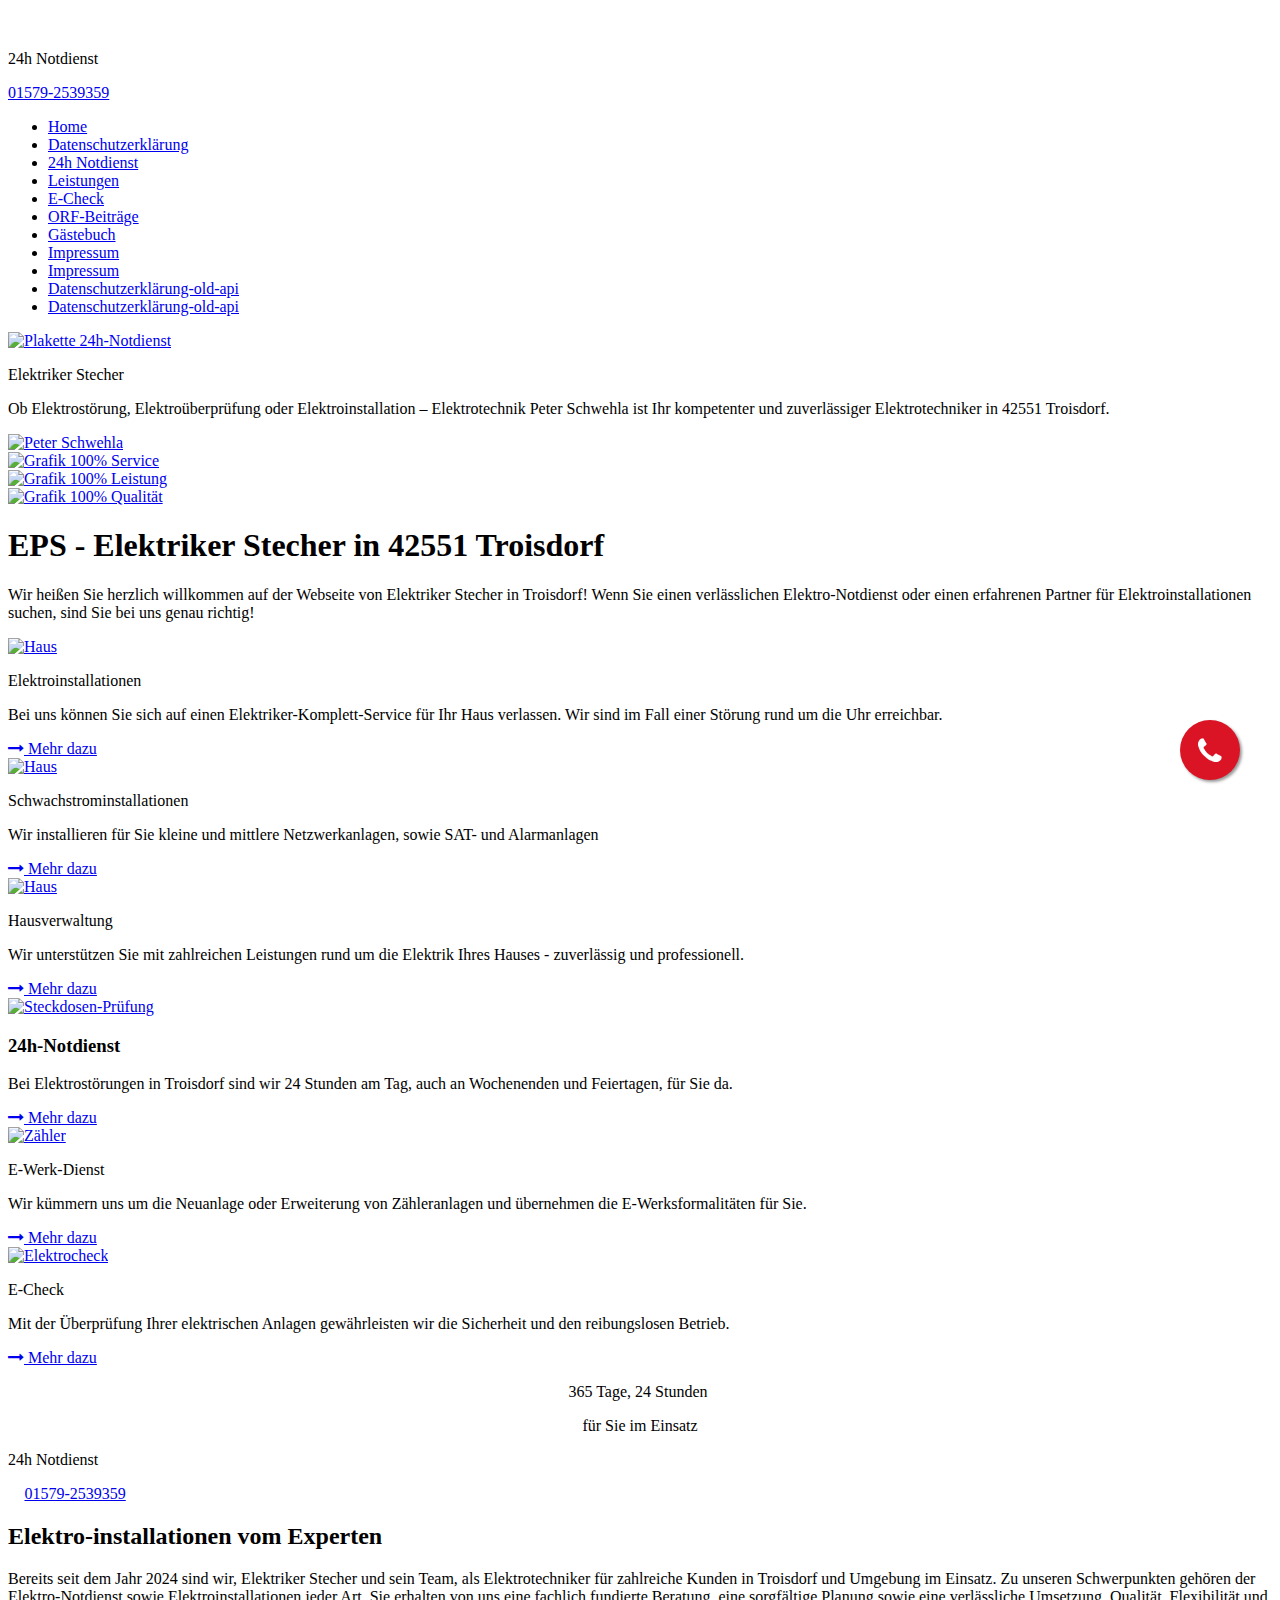
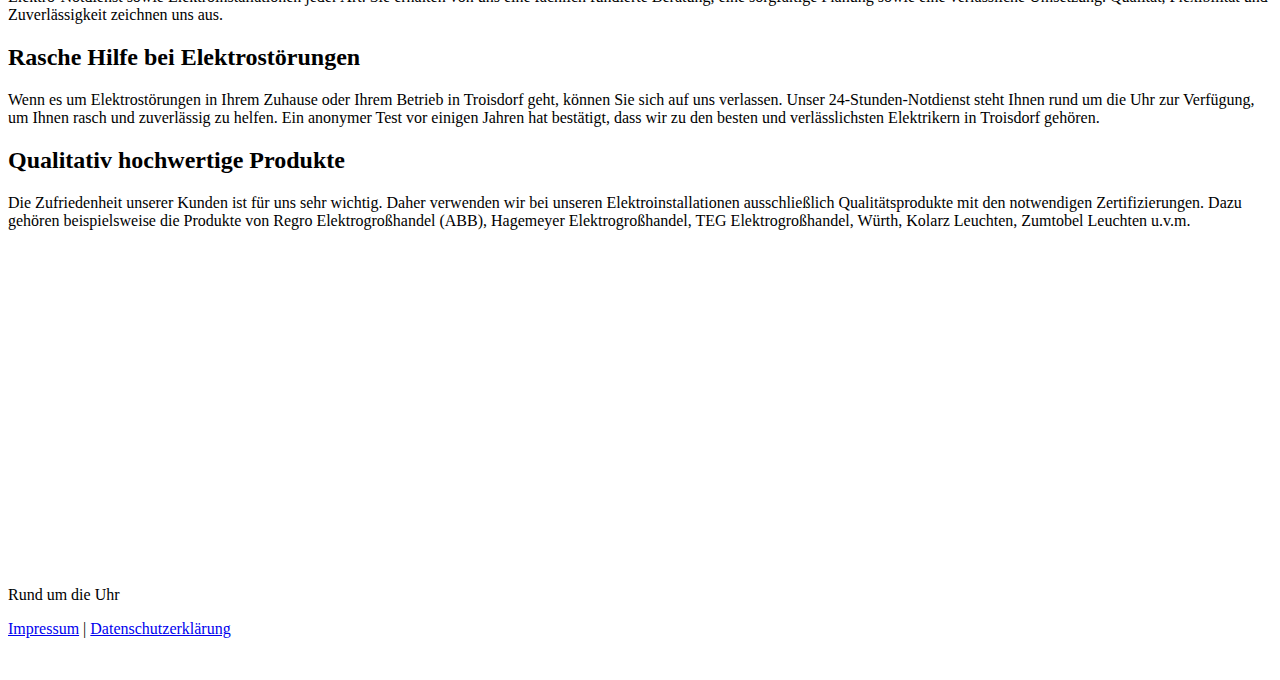
==== commit 18be1c7f: "Update index.html" ====
--- a/index.html
+++ b/index.html
@@ -23,7 +23,7 @@
   
   
   
-   <div id="c4354" class="col col-sm-2 col-md-5 col-lg-7 flexCol"><div class="module autospacer"></div> <div class="flexWrap"> <div id="m1326" class="module text"><p class="custom2"><span class="iconfont"></span></p></div> </div> <div class="module autospacer"></div> </div> <div id="c3925" class="col col-md-4 col-sm-10 col-lg-3 flexCol"><div class="module autospacer"></div> <div class="flexWrap"> <div id="m3474" class="module text"><p class="custom1">24h Notdienst</p></div> <div id="m2426" class="module text"><p class="custom1"><a href="tel:+43 1 548 68 88" data-track-event="click" data-track-action="phone_link">+43 1 548 68 88</a></p></div> </div> <div class="module autospacer"></div> </div> </div> </div> <div id="r4479" class="row "> <div class="container container-fixed "><div id="c4156" class="col col-sm-12 flexCol"><div class="module autospacer"></div> <div class="flexWrap"> <nav class="module nav" data-settings="vertical=false,direction=right,push=true,activeParent=true,verticalNav-sm=true" tabindex="-1">
+   <div id="c4354" class="col col-sm-2 col-md-5 col-lg-7 flexCol"><div class="module autospacer"></div> <div class="flexWrap"> <div id="m1326" class="module text"><p class="custom2"><span class="iconfont"></span></p></div> </div> <div class="module autospacer"></div> </div> <div id="c3925" class="col col-md-4 col-sm-10 col-lg-3 flexCol"><div class="module autospacer"></div> <div class="flexWrap"> <div id="m3474" class="module text"><p class="custom1">24h Notdienst</p></div> <div id="m2426" class="module text"><p class="custom1"><a href="tel:015792539359" data-track-event="click" data-track-action="phone_link">01579-2539359</a></p></div> </div> <div class="module autospacer"></div> </div> </div> </div> <div id="r4479" class="row "> <div class="container container-fixed "><div id="c4156" class="col col-sm-12 flexCol"><div class="module autospacer"></div> <div class="flexWrap"> <nav class="module nav" data-settings="vertical=false,direction=right,push=true,activeParent=true,verticalNav-sm=true" tabindex="-1">
      
      
      
@@ -31,10 +31,7 @@
      
      
      <ul class="navContainer"><li class=" active"> <a href="#" data-track-event="click" data-track-action="internal_link_clicked" tabindex="0">Home</a> </li><li class=" hidden-lg hidden-md hidden-sm"> <a href="#" data-track-event="click" data-track-action="internal_link_clicked" tabindex="0">Datenschutzerklärung</a> </li><li class=""> <a href="#" data-track-event="click" data-track-action="internal_link_clicked" tabindex="0">24h Notdienst</a> </li><li class="hasChildren" role="link"> <a href="#" data-track-event="click" data-track-action="internal_link_clicked" tabindex="0">Leistungen</a><a title=" Elektroinstallationen  Schwachstrominstallationen  Hausverwaltung  E-Werk-Dienst  links" class="dropIco" tabindex="0" aria-expanded="false" style="right: 20px;"></a> <ul aria-labelledby="navUl_3" id="navUl_3" role="menu">
-      </ul> </li><li class=""> <a href="#" data-track-event="click" data-track-action="internal_link_clicked" tabindex="0">E-Check</a> </li><li class=""> <a href="#" data-track-event="click" data-track-action="internal_link_clicked" tabindex="0">ORF-Beiträge</a> </li><li class=""> <a href="#" data-track-event="click" data-track-action="internal_link_clicked" tabindex="0">Gästebuch</a> </li><li class=""> <a href="impressum.html" data-track-event="click" data-track-action="internal_link_clicked" tabindex="0">Impressum</a> </li><li class=" hidden-lg hidden-md hidden-sm"> <a href="https://www.eps-elektrotechnik.at/impressum" data-track-event="click" data-track-action="internal_link_clicked" tabindex="0">Impressum</a> </li><li class=" hidden-lg hidden-md hidden-sm"> <a href="https://www.eps-elektrotechnik.at/datenschutzerklarung-old-api" data-track-event="click" data-track-action="internal_link_clicked" tabindex="0">Datenschutzerklärung-old-api</a> </li><li class=" hidden-lg hidden-md hidden-sm"> <a href="https://www.eps-elektrotechnik.at/datenschutzerklarung-old-api" data-track-event="click" data-track-action="internal_link_clicked" tabindex="0">Datenschutzerklärung-old-api</a> </li></ul> </nav></div> <div class="module autospacer"></div> </div> </div> </div> </header><div id="r5002" role="main" class="row designRow"> <div class="container container-fluid"><div class="col col-sm-12"><div id="r3367" class="row "> <div class="container container-fluid"><div id="c2526" class="col col-md-6 col-lg-6 col-sm-12"><a href="#" title="" aria-label="" class="imageModuleWrap" id="w_m3459" data-track-event="click" data-track-action="internal_link_clicked"> <img src="./Elektriker, Elektrotechnik Peter Schwehla, 1050 Wien_files/Notruf-Stoerer-Steckdose-rot.png" alt="Plakette 24h-Notdienst" data-author="" width="580" height="580" fetchpriority="high" data-cmp-info="10" id="m3459" class="module image" data-req="" data-settings="enablehover=false,showelement=none,hovertransition=slowFadeIn" style=""> <noscript data-lazyload-id="m3459" data-lazyload-class="module image" data-lazyload-alt="Plakette 24h-Notdienst" data-req="" data-settings="enablehover=false,showelement=none,hovertransition=slowFadeIn"> <img id="m3459" class="module image" src="/uploads/lmGCugUg/458x0_443x0/Notruf-Stoerer-Steckdose-rot.png" alt="Plakette 24h-Notdienst" width="580" height="580" data-author="" fetchpriority="high"/> </noscript> </a><div id="m1580" class="module text"><p class="spottext">Elektriker Stecher</p><p class="smallspottext">Ob Elektrostörung, Elektroüberprüfung oder Elektroinstallation – Elektrotechnik Peter Schwehla ist Ihr kompetenter und zuverlässiger Elektrotechniker in 42551 Troisdorf.</p></div> </div> <div id="c2626" class="col col-lg-6 col-sm-12 col-md-6"><a href="https://www.eps-elektrotechnik.at/#" rel="nofollow noopener" onclick="return false" style="cursor: default;" class="imageModuleWrap" id="w_m2840" data-track-event="click" data-track-action="internal_link_clicked"> <img src="./Elektriker, Elektrotechnik Peter Schwehla, 1050 Wien_files/Peter-Schwehla-2_907_570.jpg" alt="Peter Schwehla" data-author="" width="1363" height="963" fetchpriority="high" data-cmp-info="10" id="m2840" class="module image hidden-lg hidden-md" data-req="" data-settings="enablehover=false,showelement=none,hovertransition=slowFadeIn" style=""> <noscript data-lazyload-id="m2840" data-lazyload-class="module image hidden-lg hidden-md" data-lazyload-alt="Peter Schwehla" data-req="" data-settings="enablehover=false,showelement=none,hovertransition=slowFadeIn"> <img id="m2840" class="module image hidden-lg hidden-md" src="/uploads/ImQJtEEX/727x0_1165x0/Peter-Schwehla-2_907_570.jpg" alt="Peter Schwehla" width="1363" height="963" data-author="" fetchpriority="high"/> </noscript> </a></div> </div> </div> <div id="r1190" class="row row hidden-sm"> <div class="container container-fixed "><div class="col col-md-4 col-lg-4 col-sm-12"><a href="https://www.eps-elektrotechnik.at/#" rel="nofollow noopener" onclick="return false" style="cursor: default;" class="imageModuleWrap" id="w_m2058" data-track-event="click" data-track-action="internal_link_clicked"> <img src="./Elektriker, Elektrotechnik Peter Schwehla, 1050 Wien_files/100-Prozent-Service-Logo.png" alt="Grafik 100% Service" data-author="" width="405" height="166" fetchpriority="high" data-cmp-info="10" id="m2058" class="module image" data-req="" data-settings="enablehover=false,showelement=none,hovertransition=slowFadeIn"> <noscript data-lazyload-id="m2058" data-lazyload-class="module image" data-lazyload-alt="Grafik 100% Service" data-req="" data-settings="enablehover=false,showelement=none,hovertransition=slowFadeIn"> <img id="m2058" class="module image" src="/uploads/QwzkufcX/727x0_245x0/100-Prozent-Service-Logo.png" alt="Grafik 100% Service" width="405" height="166" data-author="" fetchpriority="high"/> </noscript> </a></div> <div class="col col-md-4 col-lg-4 col-sm-12"><a href="https://www.eps-elektrotechnik.at/#" rel="nofollow noopener" onclick="return false" style="cursor: default;" class="imageModuleWrap" id="w_m3902" data-track-event="click" data-track-action="internal_link_clicked"> <img src="./Elektriker, Elektrotechnik Peter Schwehla, 1050 Wien_files/100-Prozent-Leistung-Logo.png" alt="Grafik 100% Leistung" data-author="" width="405" height="166" fetchpriority="high" data-cmp-info="10" id="m3902" class="module image" data-req="" data-settings="enablehover=false,showelement=none,hovertransition=slowFadeIn"> <noscript data-lazyload-id="m3902" data-lazyload-class="module image" data-lazyload-alt="Grafik 100% Leistung" data-req="" data-settings="enablehover=false,showelement=none,hovertransition=slowFadeIn"> <img id="m3902" class="module image" src="/uploads/16moOy6m/727x0_245x0/100-Prozent-Leistung-Logo.png" alt="Grafik 100% Leistung" width="405" height="166" data-author="" fetchpriority="high"/> </noscript> </a></div> <div class="col col-md-4 col-lg-4 col-sm-12"><a href="https://www.eps-elektrotechnik.at/#" rel="nofollow noopener" onclick="return false" style="cursor: default;" class="imageModuleWrap" id="w_m3728" data-track-event="click" data-track-action="internal_link_clicked"> <img src="./Elektriker, Elektrotechnik Peter Schwehla, 1050 Wien_files/100-Prozent-Qualitaet-Logo.png" alt="Grafik 100% Qualität" data-author="" width="405" height="166" fetchpriority="high" data-cmp-info="10" id="m3728" class="module image" data-req="" data-settings="enablehover=false,showelement=none,hovertransition=slowFadeIn"> <noscript data-lazyload-id="m3728" data-lazyload-class="module image" data-lazyload-alt="Grafik 100% Qualität" data-req="" data-settings="enablehover=false,showelement=none,hovertransition=slowFadeIn"> <img id="m3728" class="module image" src="/uploads/DEBS90w1/727x0_245x0/100-Prozent-Qualitaet-Logo.png" alt="Grafik 100% Qualität" width="405" height="166" data-author="" fetchpriority="high"/> </noscript> </a></div> </div> </div> <div id="r3463" class="row "> <div class="container container-fixed"><div id="c2301" class="col col-sm-12 col-lg-9 col-md-12 flexCol"><div class="module autospacer"></div> <div class="flexWrap"> <div id="m3606" class="module text"><h1 class="headline">EPS - Elektriker Stecher in 42551 Troisdorf</h1></div> <div class="module text"><p class="preamble">Wir heißen Sie herzlich willkommen auf der Webseite von Elektriker Stecher in Troisdorf! Wenn Sie einen verlässlichen Elektro-Notdienst oder einen erfahrenen Partner für Elektroinstallationen suchen, sind Sie bei uns genau richtig!</p></div> </div> <div class="module autospacer"></div> </div> <div class="col col col-sm-12 col-lg-3 col-md-3 hidden-sm flexCol"><div class="module autospacer"></div> <div class="module autospacer"></div> </div> </div> </div> <div id="r2418" class="row "> <div class="container container-fixed colsStack"><div class="col col-lg-2 col-md-2 col-sm-6"><a href="https://www.eps-elektrotechnik.at/#" rel="nofollow noopener" onclick="return false" style="cursor: default;" class="imageModuleWrap" id="w_m2841" data-track-event="click" data-track-action="internal_link_clicked"> <img src="./Elektriker, Elektrotechnik Peter Schwehla, 1050 Wien_files/teaser_elektroinsatllationen.png" alt="Haus" data-author="" width="600" height="600" fetchpriority="high" data-cmp-info="10" id="m2841" class="module image" data-req="" data-settings="enablehover=false,showelement=none,hovertransition=slowFadeIn"> <noscript data-lazyload-id="m2841" data-lazyload-class="module image" data-lazyload-alt="Haus" data-req="" data-settings="enablehover=false,showelement=none,hovertransition=slowFadeIn"> <img id="m2841" class="module image" src="/uploads/wmAVeSrm/344x0_165x0/teaser_elektroinsatllationen.png" alt="Haus" width="600" height="600" data-author="" fetchpriority="high"/> </noscript> </a></div> <div id="c2694" class="col col-lg-4 col-md-4 col-sm-12 flexCol"><div class="flexWrap"> <div id="m4126" class="module text"><p class="smallsubtitle" style="text-align: left;">Elektroinstallationen</p><p class="bodytext" style="text-align: left;">Bei uns können Sie sich auf einen Elektriker-Komplett-Service für Ihr Haus verlassen. Wir sind im Fall einer Störung rund um die Uhr erreichbar.</p></div> </div> <div class="module autospacer"></div> <div class="flexWrap"> <a id="m4715" class="module button2" href="#" title="" role="button" data-track-event="click" data-track-action="internal_link_clicked"> <i class="buttonIcon fa fa-long-arrow-right"></i> <span class="buttonLabel labelRight">Mehr dazu</span> </a> </div> </div> <div class="col col-lg-2 col-md-2 col-sm-6"><a href="#" rel="nofollow noopener" onclick="return false" style="cursor: default;" class="imageModuleWrap" id="w_m2814" data-track-event="click" data-track-action="internal_link_clicked"> <img src="./Elektriker, Elektrotechnik Peter Schwehla, 1050 Wien_files/teaser_schwachstrom.png" alt="Haus" data-author="" width="600" height="600" fetchpriority="high" data-cmp-info="10" id="m2814" class="module image" data-req="" data-settings="enablehover=false,showelement=none,hovertransition=slowFadeIn"> <noscript data-lazyload-id="m2814" data-lazyload-class="module image" data-lazyload-alt="Haus" data-req="" data-settings="enablehover=false,showelement=none,hovertransition=slowFadeIn"> <img id="m2814" class="module image" src="/uploads/8EOuRPmr/344x0_165x0/teaser_schwachstrom.png" alt="Haus" width="600" height="600" data-author="" fetchpriority="high"/> </noscript> </a></div> <div id="c3356" class="col col-lg-4 col-md-4 col-sm-12 flexCol"><div class="flexWrap"> <div id="m1915" class="module text"><p class="smallsubtitle" style="text-align: left;">Schwachstrominstallationen</p><p class="bodytext" style="text-align: left;">Wir installieren für Sie kleine und mittlere Netzwerkanlagen, sowie SAT- und Alarmanlagen</p></div> </div> <div class="module autospacer"></div> <div class="flexWrap"> <a id="m1234" class="module button2" href="#" title="" role="button" data-track-event="click" data-track-action="internal_link_clicked"> <i class="buttonIcon fa fa-long-arrow-right"></i> <span class="buttonLabel labelRight">Mehr dazu</span> </a> </div> </div> <div class="col col-lg-2 col-md-2 col-sm-6"><a href="https://www.eps-elektrotechnik.at/#" rel="nofollow noopener" onclick="return false" style="cursor: default;" class="imageModuleWrap" id="w_m1401" data-track-event="click" data-track-action="internal_link_clicked"> <img src="./Elektriker, Elektrotechnik Peter Schwehla, 1050 Wien_files/Hausverwaltung.png" alt="Haus" data-author="" width="550" height="550" fetchpriority="high" data-cmp-info="10" id="m1401" class="module image" data-req="" data-settings="enablehover=false,showelement=none,hovertransition=slowFadeIn"> <noscript data-lazyload-id="m1401" data-lazyload-class="module image" data-lazyload-alt="Haus" data-req="" data-settings="enablehover=false,showelement=none,hovertransition=slowFadeIn"> <img id="m1401" class="module image" src="/uploads/EL7yjhNH/344x0_165x0/Hausverwaltung.png" alt="Haus" width="550" height="550" data-author="" fetchpriority="high"/> </noscript> </a></div> <div id="c2506" class="col col-lg-4 col-md-4 col-sm-12 flexCol"><div class="flexWrap"> <div id="m2043" class="module text"><p class="smallsubtitle" style="text-align: left;">Hausverwaltung</p><p class="bodytext" style="text-align: left;">Wir unterstützen Sie mit zahlreichen Leistungen rund um die Elektrik Ihres Hauses - zuverlässig und professionell.</p></div> </div> <div class="module autospacer"></div> <div class="flexWrap"> <a id="m1300" class="module button2" href="#" title="" role="button" data-track-event="click" data-track-action="internal_link_clicked"> <i class="buttonIcon fa fa-long-arrow-right"></i> <span class="buttonLabel labelRight">Mehr dazu</span> </a> </div> </div> <div class="col col-lg-2 col-md-2 col-sm-6"><a href="https://www.eps-elektrotechnik.at/#" rel="nofollow noopener" onclick="return false" style="cursor: default;" class="imageModuleWrap" id="w_m4499" data-track-event="click" data-track-action="internal_link_clicked"> <img src="./Elektriker, Elektrotechnik Peter Schwehla, 1050 Wien_files/24h-Notdienst.png" alt="Steckdosen-Prüfung" data-author="" width="550" height="550" fetchpriority="high" data-cmp-info="10" id="m4499" class="module image" data-req="" data-settings="enablehover=false,showelement=none,hovertransition=slowFadeIn"> <noscript data-lazyload-id="m4499" data-lazyload-class="module image" data-lazyload-alt="Steckdosen-Prüfung" data-req="" data-settings="enablehover=false,showelement=none,hovertransition=slowFadeIn"> <img id="m4499" class="module image" src="/uploads/32x0AO4x/344x0_165x0/24h-Notdienst.png" alt="Steckdosen-Prüfung" width="550" height="550" data-author="" fetchpriority="high"/> </noscript> </a></div> <div id="c4640" class="col col-lg-4 col-md-4 col-sm-12 flexCol"><div class="flexWrap"> <div id="m2427" class="module text"><h3 style="text-align: left;" class="smallsubtitle">24h-Notdienst</h3><p style="text-align: left;" class="bodytext">Bei Elektrostörungen in Troisdorf sind wir 24 Stunden am Tag, auch an Wochenenden und Feiertagen, für Sie da.</p></div> <a id="m1498" class="module button2" href="#" title="" role="button" data-track-event="click" data-track-action="internal_link_clicked"> <i class="buttonIcon fa fa-long-arrow-right"></i> <span class="buttonLabel labelRight">Mehr dazu</span> </a> </div> <div class="module autospacer"></div> </div> <div class="col col-lg-2 col-md-2 col-sm-5"><a href="https://www.eps-elektrotechnik.at/#" rel="nofollow noopener" onclick="return false" style="cursor: default;" class="imageModuleWrap" id="w_m3491" data-track-event="click" data-track-action="internal_link_clicked"> <img src="./Elektriker, Elektrotechnik Peter Schwehla, 1050 Wien_files/E-Werkdienst.png" alt="Zähler" data-author="" width="550" height="550" fetchpriority="high" data-cmp-info="10" id="m3491" class="module image" data-req="" data-settings="enablehover=false,showelement=none,hovertransition=slowFadeIn"> <noscript data-lazyload-id="m3491" data-lazyload-class="module image" data-lazyload-alt="Zähler" data-req="" data-settings="enablehover=false,showelement=none,hovertransition=slowFadeIn"> <img id="m3491" class="module image" src="/uploads/MjXDZehp/280x0_165x0/E-Werkdienst.png" alt="Zähler" width="550" height="550" data-author="" fetchpriority="high"/> </noscript> </a></div> <div id="c2195" class="col col-lg-4 col-md-4 col-sm-12 flexCol"><div class="flexWrap"> <div id="m2609" class="module text"><p style="text-align: left;" class="smallsubtitle">E-Werk-Dienst</p><p style="text-align: left;" class="bodytext">Wir kümmern uns um die Neuanlage oder Erweiterung von Zähleranlagen und übernehmen die E-Werksformalitäten für Sie.</p></div> </div> <div class="module autospacer"></div> <div class="flexWrap"> <a id="m1473" class="module button2" href="#" title="" role="button" data-track-event="click" data-track-action="internal_link_clicked"> <i class="buttonIcon fa fa-long-arrow-right"></i> <span class="buttonLabel labelRight">Mehr dazu</span> </a> </div> </div> <div class="col col-lg-2 col-md-2 col-sm-5"><a href="https://www.eps-elektrotechnik.at/#" rel="nofollow noopener" onclick="return false" style="cursor: default;" class="imageModuleWrap" id="w_m4650" data-track-event="click" data-track-action="internal_link_clicked"> <img src="./Elektriker, Elektrotechnik Peter Schwehla, 1050 Wien_files/E-Check.png" alt="Elektrocheck" data-author="" width="550" height="550" fetchpriority="high" data-cmp-info="10" id="m4650" class="module image" data-req="" data-settings="enablehover=false,showelement=none,hovertransition=slowFadeIn"> <noscript data-lazyload-id="m4650" data-lazyload-class="module image" data-lazyload-alt="Elektrocheck" data-req="" data-settings="enablehover=false,showelement=none,hovertransition=slowFadeIn"> <img id="m4650" class="module image" src="/uploads/885gFBaA/280x0_165x0/E-Check.png" alt="Elektrocheck" width="550" height="550" data-author="" fetchpriority="high"/> </noscript> </a></div> <div id="c2976" class="col col-lg-4 col-md-4 col-sm-12 flexCol"><div class="flexWrap"> <div id="m3946" class="module text"><p style="text-align: left;" class="smallsubtitle">E-Check</p><p style="text-align: left;" class="bodytext">Mit der Überprüfung Ihrer elektrischen Anlagen gewährleisten wir die Sicherheit und den reibungslosen Betrieb.</p></div> </div> <div class="module autospacer"></div> <div class="flexWrap"> <a id="m1584" class="module button2" href="#" title="" role="button" data-track-event="click" data-track-action="internal_link_clicked"> <i class="buttonIcon fa fa-long-arrow-right"></i> <span class="buttonLabel labelRight">Mehr dazu</span> </a> </div> </div> </div> </div> <div id="r1112" class="row bgfilter"> <div class="container container-fixed"><div id="c4205" class="col col-sm-12 col-lg-8 col-md-12 flexCol"><div class="module autospacer"></div> <div class="flexWrap"> <div id="m2262" class="module text"><p class="spottext" style="text-align: center;">365 Tage,&nbsp;24 Stunden&nbsp;</p><p class="spottext" style="text-align: center;">für Sie im Einsatz</p></div> </div> <div class="module autospacer"></div> </div> <div class="col col-sm-12 col-lg-4 col-md-12 flexCol"><div class="module autospacer"></div> <div class="flexWrap"> <div id="m2292" class="module text"><p class="custom4">24h Notdienst</p><p class="custom4"><span class="iconfont"></span>&nbsp;<a href="tel:+43 1 548 68 88" data-track-event="click" data-track-action="phone_link">+43 1 548 68 88</a><br></p></div> </div> <div class="module autospacer"></div> </div> </div> </div> <div id="r1146" class="row "> <div class="container container-fixed"><div id="c2231" class="col col-md-6 col-lg-6 col-sm-12"></div> <div id="c4042" class="col col-md-6 col-lg-6 col-sm-12 flexCol"><div class="module autospacer"></div> <div class="flexWrap"> <div class="module text"><h2 class="subtitle">Elektro-installationen vom Experten</h2><p class="bodytext">Bereits seit dem Jahr 2024 sind wir, Elektriker Stecher und sein Team, als Elektrotechniker für zahlreiche Kunden in Troisdorf und Umgebung im Einsatz. Zu unseren Schwerpunkten gehören der Elektro-Notdienst sowie Elektroinstallationen jeder Art. Sie erhalten von uns eine fachlich fundierte Beratung, eine sorgfältige Planung sowie eine verlässliche Umsetzung. Qualität, Flexibilität und Zuverlässigkeit zeichnen uns aus.</p></div> </div> <div class="module autospacer"></div> </div> </div> </div> <div id="r4175" class="row "> <div class="container container-fixed"><div id="c1350" class="col col-md-6 col-lg-6 col-sm-12"><div class="module text"><h2 class="subtitle">Rasche Hilfe bei Elektrostörungen</h2><p class="bodytext">Wenn es um Elektrostörungen in Ihrem Zuhause oder Ihrem Betrieb in Troisdorf geht, können Sie sich auf uns verlassen. Unser 24-Stunden-Notdienst steht Ihnen rund um die Uhr zur Verfügung, um Ihnen rasch und zuverlässig zu helfen. Ein anonymer Test vor einigen Jahren hat bestätigt, dass wir zu den besten und verlässlichsten Elektrikern in Troisdorf gehören.</p></div> </div> <div id="c4937" class="col col-md-6 col-lg-6 col-sm-12"><div class="module text"><h2 class="subtitle">Qualitativ hochwertige Produkte&nbsp;</h2><p class="bodytext">Die Zufriedenheit unserer Kunden ist für uns sehr wichtig. Daher verwenden wir bei unseren Elektroinstallationen ausschließlich Qualitätsprodukte mit den notwendigen Zertifizierungen. Dazu gehören beispielsweise die Produkte von Regro Elektrogroßhandel (ABB), Hagemeyer Elektrogroßhandel, TEG Elektrogroßhandel, Würth, Kolarz Leuchten, Zumtobel Leuchten u.v.m.</p></div> </div> </div> </div> <div id="r4957" class="row bgfilter"> <div class="container container-fixed"><div id="c3464" class="col col-md-6 col-lg-6 col-sm-12"><div id="m2003" class="module text"><p class="headline" style="color: #ffffff;">Haben Sie Fragen?<br></p><p class="bodytext"><span style="color: #ffffff;">Haben Sie Fragen zu unserem Unternehmen oder möchten Sie einen Termin vereinbaren? Wir freuen uns auf Ihre Kontaktaufnahme!<br></span></p><p class="bodytext"><span style="color: #ffffff;"><br></span></p><p class="subtitle"><span style="color: #ffffff;">Sie erreichen uns rund um die Uhr!</span></p><p class="custom9"><span style="color: #ffffff;"><span style="color: #ffffff;"><span class="iconfont"></span></span>&nbsp;&nbsp;<span style="color: #ffffff;"><a href="#" data-mce-selected="inline-boundary" data-track-event="click" data-track-action="phone_link"></a></span></span></p><p class="custom9"><span style="color: #ffffff;"><span class="iconfont"></span>&nbsp; <a href="#" data-track-event="click" data-track-action="phone_link"></a>&nbsp;</span></p><p class="custom9"><span style="color: #ffffff;"></span><span style="color: #ffffff;"><span class="iconfont"></span>&nbsp;<a href="#" data-track-event="click" data-track-action="email_link"><span style="color: #ffffff;"></span></a></span></p><p class="bodytext"><span style="color: #ffffff;"><br></span></p><p class="bodytext"><span style="color: #ffffff; font-weight: bold;"></span></p></div> </div> <div id="c4004" class="col col-md-6 col-lg-6 col-sm-12"><form method="post" id="m1227" class="module form" data-url="?m=m1227" data-req="form,ext-https://js.hcaptcha.com/1/api.js?onload=formsInitHcaptcha&amp;render=explicit" data-track-action="custom_form" onsubmit="return _monoForm.submitForm(this);" data-widgetid="0939bcc0oe2i"> <div class="fields clear"> <div class="field w100 "> <label for="m1227_field_0"></label> <input type="text" name="field_0" autocomplete="on" id="m1227_field_0" placeholder="Name*" data-required="true" aria-required="true"> </div> <div class="field w50 "> <label for="m1227_field_1"></label> <input type="text" name="field_1" autocomplete="on" id="m1227_field_1" placeholder="Telefon"> </div> <div class="field w50 "> <label for="m1227_field_2"></label> <input type="text" data-type="email" name="field_2" autocomplete="email" id="m1227_field_2" placeholder="E-Mail*" data-required="true" aria-required="true"> </div> <div class="field w100 "> <label for="m1227_field_3"></label> <textarea name="field_3" id="m1227_field_3" data-required="true" aria-required="true" placeholder="Nachricht*"></textarea> </div> <input type="hidden" name="__requestToken" value="14db5d7d281b98778828a51a758aec3eda5edba3d8d3d5979c5737d2bc5c499a"> <div class="field veiled" style="display:none;height:0px" tabindex="-1"> <label for="9ea231f7" style="display: none;">Spam protection</label> <textarea id="9ea231f7" name="9ea231f7" placeholder="Lorem ipsum"></textarea> </div> <input type="hidden" name="_ha_seed" value="9ea231f7"> </div> <div class="optins clear"> <div class="field w100 optin"> <div class="form_option"><input type="checkbox" name="optin_field_0" id="m1227_optin_field_0" value="1"><label class="label_optin_field_0" for="m1227_optin_field_0">
-        <a class="optinLink" rel="nofollow noopener" target="_blank" href="#" data-track-event="click" data-track-action="internal_link_clicked">Es werden personenbezogene Daten übermittelt und für die in der Datenschutzerklärung beschriebenen Zwecke verwendet.</a></label> </div> </div> </div> <div class="h-captcha" data-sitekey="76e5ed29-5d40-4f15-b471-4c89196dac3b" data-callback="onHcaptchaSuccess" data-invisible="true"><iframe aria-hidden="true" data-hcaptcha-widget-id="0939bcc0oe2i" data-hcaptcha-response="" src="./Elektriker, Elektrotechnik Peter Schwehla, 1050 Wien_files/hcaptcha.html" style="display: none;" data-cmp-info="8"></iframe><label for="h-captcha-response-0939bcc0oe2i" style="display: none;">HCAPTCHA</label><textarea id="h-captcha-response-0939bcc0oe2i" name="h-captcha-response" style="display: none;"></textarea></div> <div id="errors_m1227"> </div> <input type="hidden" name="form_m1227" value="1"> <input type="submit" class="button" value="Absenden"> <div class="hcaptcha-badge bodytext bottomleft"> <div class="hcaptcha-badge-logo-wrapper"> <div class="hcaptcha-badge-logo"></div> <div class="hcaptcha-badge-text">hCaptcha</div> </div> <div class="hcaptcha-badge-legal">Diese Webseite ist durch hCaptcha geschützt. Es gelten die
-<a href="https://hcaptcha.com/privacy">Datenschutz-Bestimmungen</a> und
-<a href="https://hcaptcha.com/terms">Geschäftsbedingungen</a>.</div> </div> </form> </div> </div> </div> </div> </div> </div> <footer>
+      </ul> </li><li class=""> <a href="#" data-track-event="click" data-track-action="internal_link_clicked" tabindex="0">E-Check</a> </li><li class=""> <a href="#" data-track-event="click" data-track-action="internal_link_clicked" tabindex="0">ORF-Beiträge</a> </li><li class=""> <a href="#" data-track-event="click" data-track-action="internal_link_clicked" tabindex="0">Gästebuch</a> </li><li class=""> <a href="impressum.html" data-track-event="click" data-track-action="internal_link_clicked" tabindex="0">Impressum</a> </li><li class=" hidden-lg hidden-md hidden-sm"> <a href="https://www.eps-elektrotechnik.at/impressum" data-track-event="click" data-track-action="internal_link_clicked" tabindex="0">Impressum</a> </li><li class=" hidden-lg hidden-md hidden-sm"> <a href="https://www.eps-elektrotechnik.at/datenschutzerklarung-old-api" data-track-event="click" data-track-action="internal_link_clicked" tabindex="0">Datenschutzerklärung-old-api</a> </li><li class=" hidden-lg hidden-md hidden-sm"> <a href="https://www.eps-elektrotechnik.at/datenschutzerklarung-old-api" data-track-event="click" data-track-action="internal_link_clicked" tabindex="0">Datenschutzerklärung-old-api</a> </li></ul> </nav></div> <div class="module autospacer"></div> </div> </div> </div> </header><div id="r5002" role="main" class="row designRow"> <div class="container container-fluid"><div class="col col-sm-12"><div id="r3367" class="row "> <div class="container container-fluid"><div id="c2526" class="col col-md-6 col-lg-6 col-sm-12"><a href="#" title="" aria-label="" class="imageModuleWrap" id="w_m3459" data-track-event="click" data-track-action="internal_link_clicked"> <img src="./Elektriker, Elektrotechnik Peter Schwehla, 1050 Wien_files/Notruf-Stoerer-Steckdose-rot.png" alt="Plakette 24h-Notdienst" data-author="" width="580" height="580" fetchpriority="high" data-cmp-info="10" id="m3459" class="module image" data-req="" data-settings="enablehover=false,showelement=none,hovertransition=slowFadeIn" style=""> <noscript data-lazyload-id="m3459" data-lazyload-class="module image" data-lazyload-alt="Plakette 24h-Notdienst" data-req="" data-settings="enablehover=false,showelement=none,hovertransition=slowFadeIn"> <img id="m3459" class="module image" src="/uploads/lmGCugUg/458x0_443x0/Notruf-Stoerer-Steckdose-rot.png" alt="Plakette 24h-Notdienst" width="580" height="580" data-author="" fetchpriority="high"/> </noscript> </a><div id="m1580" class="module text"><p class="spottext">Elektriker Stecher</p><p class="smallspottext">Ob Elektrostörung, Elektroüberprüfung oder Elektroinstallation – Elektrotechnik Peter Schwehla ist Ihr kompetenter und zuverlässiger Elektrotechniker in 42551 Troisdorf.</p></div> </div> <div id="c2626" class="col col-lg-6 col-sm-12 col-md-6"><a href="https://www.eps-elektrotechnik.at/#" rel="nofollow noopener" onclick="return false" style="cursor: default;" class="imageModuleWrap" id="w_m2840" data-track-event="click" data-track-action="internal_link_clicked"> <img src="./Elektriker, Elektrotechnik Peter Schwehla, 1050 Wien_files/Peter-Schwehla-2_907_570.jpg" alt="Peter Schwehla" data-author="" width="1363" height="963" fetchpriority="high" data-cmp-info="10" id="m2840" class="module image hidden-lg hidden-md" data-req="" data-settings="enablehover=false,showelement=none,hovertransition=slowFadeIn" style=""> <noscript data-lazyload-id="m2840" data-lazyload-class="module image hidden-lg hidden-md" data-lazyload-alt="Peter Schwehla" data-req="" data-settings="enablehover=false,showelement=none,hovertransition=slowFadeIn"> <img id="m2840" class="module image hidden-lg hidden-md" src="/uploads/ImQJtEEX/727x0_1165x0/Peter-Schwehla-2_907_570.jpg" alt="Peter Schwehla" width="1363" height="963" data-author="" fetchpriority="high"/> </noscript> </a></div> </div> </div> <div id="r1190" class="row row hidden-sm"> <div class="container container-fixed "><div class="col col-md-4 col-lg-4 col-sm-12"><a href="https://www.eps-elektrotechnik.at/#" rel="nofollow noopener" onclick="return false" style="cursor: default;" class="imageModuleWrap" id="w_m2058" data-track-event="click" data-track-action="internal_link_clicked"> <img src="./Elektriker, Elektrotechnik Peter Schwehla, 1050 Wien_files/100-Prozent-Service-Logo.png" alt="Grafik 100% Service" data-author="" width="405" height="166" fetchpriority="high" data-cmp-info="10" id="m2058" class="module image" data-req="" data-settings="enablehover=false,showelement=none,hovertransition=slowFadeIn"> <noscript data-lazyload-id="m2058" data-lazyload-class="module image" data-lazyload-alt="Grafik 100% Service" data-req="" data-settings="enablehover=false,showelement=none,hovertransition=slowFadeIn"> <img id="m2058" class="module image" src="/uploads/QwzkufcX/727x0_245x0/100-Prozent-Service-Logo.png" alt="Grafik 100% Service" width="405" height="166" data-author="" fetchpriority="high"/> </noscript> </a></div> <div class="col col-md-4 col-lg-4 col-sm-12"><a href="https://www.eps-elektrotechnik.at/#" rel="nofollow noopener" onclick="return false" style="cursor: default;" class="imageModuleWrap" id="w_m3902" data-track-event="click" data-track-action="internal_link_clicked"> <img src="./Elektriker, Elektrotechnik Peter Schwehla, 1050 Wien_files/100-Prozent-Leistung-Logo.png" alt="Grafik 100% Leistung" data-author="" width="405" height="166" fetchpriority="high" data-cmp-info="10" id="m3902" class="module image" data-req="" data-settings="enablehover=false,showelement=none,hovertransition=slowFadeIn"> <noscript data-lazyload-id="m3902" data-lazyload-class="module image" data-lazyload-alt="Grafik 100% Leistung" data-req="" data-settings="enablehover=false,showelement=none,hovertransition=slowFadeIn"> <img id="m3902" class="module image" src="/uploads/16moOy6m/727x0_245x0/100-Prozent-Leistung-Logo.png" alt="Grafik 100% Leistung" width="405" height="166" data-author="" fetchpriority="high"/> </noscript> </a></div> <div class="col col-md-4 col-lg-4 col-sm-12"><a href="https://www.eps-elektrotechnik.at/#" rel="nofollow noopener" onclick="return false" style="cursor: default;" class="imageModuleWrap" id="w_m3728" data-track-event="click" data-track-action="internal_link_clicked"> <img src="./Elektriker, Elektrotechnik Peter Schwehla, 1050 Wien_files/100-Prozent-Qualitaet-Logo.png" alt="Grafik 100% Qualität" data-author="" width="405" height="166" fetchpriority="high" data-cmp-info="10" id="m3728" class="module image" data-req="" data-settings="enablehover=false,showelement=none,hovertransition=slowFadeIn"> <noscript data-lazyload-id="m3728" data-lazyload-class="module image" data-lazyload-alt="Grafik 100% Qualität" data-req="" data-settings="enablehover=false,showelement=none,hovertransition=slowFadeIn"> <img id="m3728" class="module image" src="/uploads/DEBS90w1/727x0_245x0/100-Prozent-Qualitaet-Logo.png" alt="Grafik 100% Qualität" width="405" height="166" data-author="" fetchpriority="high"/> </noscript> </a></div> </div> </div> <div id="r3463" class="row "> <div class="container container-fixed"><div id="c2301" class="col col-sm-12 col-lg-9 col-md-12 flexCol"><div class="module autospacer"></div> <div class="flexWrap"> <div id="m3606" class="module text"><h1 class="headline">EPS - Elektriker Stecher in 42551 Troisdorf</h1></div> <div class="module text"><p class="preamble">Wir heißen Sie herzlich willkommen auf der Webseite von Elektriker Stecher in Troisdorf! Wenn Sie einen verlässlichen Elektro-Notdienst oder einen erfahrenen Partner für Elektroinstallationen suchen, sind Sie bei uns genau richtig!</p></div> </div> <div class="module autospacer"></div> </div> <div class="col col col-sm-12 col-lg-3 col-md-3 hidden-sm flexCol"><div class="module autospacer"></div> <div class="module autospacer"></div> </div> </div> </div> <div id="r2418" class="row "> <div class="container container-fixed colsStack"><div class="col col-lg-2 col-md-2 col-sm-6"><a href="https://www.eps-elektrotechnik.at/#" rel="nofollow noopener" onclick="return false" style="cursor: default;" class="imageModuleWrap" id="w_m2841" data-track-event="click" data-track-action="internal_link_clicked"> <img src="./Elektriker, Elektrotechnik Peter Schwehla, 1050 Wien_files/teaser_elektroinsatllationen.png" alt="Haus" data-author="" width="600" height="600" fetchpriority="high" data-cmp-info="10" id="m2841" class="module image" data-req="" data-settings="enablehover=false,showelement=none,hovertransition=slowFadeIn"> <noscript data-lazyload-id="m2841" data-lazyload-class="module image" data-lazyload-alt="Haus" data-req="" data-settings="enablehover=false,showelement=none,hovertransition=slowFadeIn"> <img id="m2841" class="module image" src="/uploads/wmAVeSrm/344x0_165x0/teaser_elektroinsatllationen.png" alt="Haus" width="600" height="600" data-author="" fetchpriority="high"/> </noscript> </a></div> <div id="c2694" class="col col-lg-4 col-md-4 col-sm-12 flexCol"><div class="flexWrap"> <div id="m4126" class="module text"><p class="smallsubtitle" style="text-align: left;">Elektroinstallationen</p><p class="bodytext" style="text-align: left;">Bei uns können Sie sich auf einen Elektriker-Komplett-Service für Ihr Haus verlassen. Wir sind im Fall einer Störung rund um die Uhr erreichbar.</p></div> </div> <div class="module autospacer"></div> <div class="flexWrap"> <a id="m4715" class="module button2" href="#" title="" role="button" data-track-event="click" data-track-action="internal_link_clicked"> <i class="buttonIcon fa fa-long-arrow-right"></i> <span class="buttonLabel labelRight">Mehr dazu</span> </a> </div> </div> <div class="col col-lg-2 col-md-2 col-sm-6"><a href="#" rel="nofollow noopener" onclick="return false" style="cursor: default;" class="imageModuleWrap" id="w_m2814" data-track-event="click" data-track-action="internal_link_clicked"> <img src="./Elektriker, Elektrotechnik Peter Schwehla, 1050 Wien_files/teaser_schwachstrom.png" alt="Haus" data-author="" width="600" height="600" fetchpriority="high" data-cmp-info="10" id="m2814" class="module image" data-req="" data-settings="enablehover=false,showelement=none,hovertransition=slowFadeIn"> <noscript data-lazyload-id="m2814" data-lazyload-class="module image" data-lazyload-alt="Haus" data-req="" data-settings="enablehover=false,showelement=none,hovertransition=slowFadeIn"> <img id="m2814" class="module image" src="/uploads/8EOuRPmr/344x0_165x0/teaser_schwachstrom.png" alt="Haus" width="600" height="600" data-author="" fetchpriority="high"/> </noscript> </a></div> <div id="c3356" class="col col-lg-4 col-md-4 col-sm-12 flexCol"><div class="flexWrap"> <div id="m1915" class="module text"><p class="smallsubtitle" style="text-align: left;">Schwachstrominstallationen</p><p class="bodytext" style="text-align: left;">Wir installieren für Sie kleine und mittlere Netzwerkanlagen, sowie SAT- und Alarmanlagen</p></div> </div> <div class="module autospacer"></div> <div class="flexWrap"> <a id="m1234" class="module button2" href="#" title="" role="button" data-track-event="click" data-track-action="internal_link_clicked"> <i class="buttonIcon fa fa-long-arrow-right"></i> <span class="buttonLabel labelRight">Mehr dazu</span> </a> </div> </div> <div class="col col-lg-2 col-md-2 col-sm-6"><a href="https://www.eps-elektrotechnik.at/#" rel="nofollow noopener" onclick="return false" style="cursor: default;" class="imageModuleWrap" id="w_m1401" data-track-event="click" data-track-action="internal_link_clicked"> <img src="./Elektriker, Elektrotechnik Peter Schwehla, 1050 Wien_files/Hausverwaltung.png" alt="Haus" data-author="" width="550" height="550" fetchpriority="high" data-cmp-info="10" id="m1401" class="module image" data-req="" data-settings="enablehover=false,showelement=none,hovertransition=slowFadeIn"> <noscript data-lazyload-id="m1401" data-lazyload-class="module image" data-lazyload-alt="Haus" data-req="" data-settings="enablehover=false,showelement=none,hovertransition=slowFadeIn"> <img id="m1401" class="module image" src="/uploads/EL7yjhNH/344x0_165x0/Hausverwaltung.png" alt="Haus" width="550" height="550" data-author="" fetchpriority="high"/> </noscript> </a></div> <div id="c2506" class="col col-lg-4 col-md-4 col-sm-12 flexCol"><div class="flexWrap"> <div id="m2043" class="module text"><p class="smallsubtitle" style="text-align: left;">Hausverwaltung</p><p class="bodytext" style="text-align: left;">Wir unterstützen Sie mit zahlreichen Leistungen rund um die Elektrik Ihres Hauses - zuverlässig und professionell.</p></div> </div> <div class="module autospacer"></div> <div class="flexWrap"> <a id="m1300" class="module button2" href="#" title="" role="button" data-track-event="click" data-track-action="internal_link_clicked"> <i class="buttonIcon fa fa-long-arrow-right"></i> <span class="buttonLabel labelRight">Mehr dazu</span> </a> </div> </div> <div class="col col-lg-2 col-md-2 col-sm-6"><a href="https://www.eps-elektrotechnik.at/#" rel="nofollow noopener" onclick="return false" style="cursor: default;" class="imageModuleWrap" id="w_m4499" data-track-event="click" data-track-action="internal_link_clicked"> <img src="./Elektriker, Elektrotechnik Peter Schwehla, 1050 Wien_files/24h-Notdienst.png" alt="Steckdosen-Prüfung" data-author="" width="550" height="550" fetchpriority="high" data-cmp-info="10" id="m4499" class="module image" data-req="" data-settings="enablehover=false,showelement=none,hovertransition=slowFadeIn"> <noscript data-lazyload-id="m4499" data-lazyload-class="module image" data-lazyload-alt="Steckdosen-Prüfung" data-req="" data-settings="enablehover=false,showelement=none,hovertransition=slowFadeIn"> <img id="m4499" class="module image" src="/uploads/32x0AO4x/344x0_165x0/24h-Notdienst.png" alt="Steckdosen-Prüfung" width="550" height="550" data-author="" fetchpriority="high"/> </noscript> </a></div> <div id="c4640" class="col col-lg-4 col-md-4 col-sm-12 flexCol"><div class="flexWrap"> <div id="m2427" class="module text"><h3 style="text-align: left;" class="smallsubtitle">24h-Notdienst</h3><p style="text-align: left;" class="bodytext">Bei Elektrostörungen in Troisdorf sind wir 24 Stunden am Tag, auch an Wochenenden und Feiertagen, für Sie da.</p></div> <a id="m1498" class="module button2" href="#" title="" role="button" data-track-event="click" data-track-action="internal_link_clicked"> <i class="buttonIcon fa fa-long-arrow-right"></i> <span class="buttonLabel labelRight">Mehr dazu</span> </a> </div> <div class="module autospacer"></div> </div> <div class="col col-lg-2 col-md-2 col-sm-5"><a href="https://www.eps-elektrotechnik.at/#" rel="nofollow noopener" onclick="return false" style="cursor: default;" class="imageModuleWrap" id="w_m3491" data-track-event="click" data-track-action="internal_link_clicked"> <img src="./Elektriker, Elektrotechnik Peter Schwehla, 1050 Wien_files/E-Werkdienst.png" alt="Zähler" data-author="" width="550" height="550" fetchpriority="high" data-cmp-info="10" id="m3491" class="module image" data-req="" data-settings="enablehover=false,showelement=none,hovertransition=slowFadeIn"> <noscript data-lazyload-id="m3491" data-lazyload-class="module image" data-lazyload-alt="Zähler" data-req="" data-settings="enablehover=false,showelement=none,hovertransition=slowFadeIn"> <img id="m3491" class="module image" src="/uploads/MjXDZehp/280x0_165x0/E-Werkdienst.png" alt="Zähler" width="550" height="550" data-author="" fetchpriority="high"/> </noscript> </a></div> <div id="c2195" class="col col-lg-4 col-md-4 col-sm-12 flexCol"><div class="flexWrap"> <div id="m2609" class="module text"><p style="text-align: left;" class="smallsubtitle">E-Werk-Dienst</p><p style="text-align: left;" class="bodytext">Wir kümmern uns um die Neuanlage oder Erweiterung von Zähleranlagen und übernehmen die E-Werksformalitäten für Sie.</p></div> </div> <div class="module autospacer"></div> <div class="flexWrap"> <a id="m1473" class="module button2" href="#" title="" role="button" data-track-event="click" data-track-action="internal_link_clicked"> <i class="buttonIcon fa fa-long-arrow-right"></i> <span class="buttonLabel labelRight">Mehr dazu</span> </a> </div> </div> <div class="col col-lg-2 col-md-2 col-sm-5"><a href="https://www.eps-elektrotechnik.at/#" rel="nofollow noopener" onclick="return false" style="cursor: default;" class="imageModuleWrap" id="w_m4650" data-track-event="click" data-track-action="internal_link_clicked"> <img src="./Elektriker, Elektrotechnik Peter Schwehla, 1050 Wien_files/E-Check.png" alt="Elektrocheck" data-author="" width="550" height="550" fetchpriority="high" data-cmp-info="10" id="m4650" class="module image" data-req="" data-settings="enablehover=false,showelement=none,hovertransition=slowFadeIn"> <noscript data-lazyload-id="m4650" data-lazyload-class="module image" data-lazyload-alt="Elektrocheck" data-req="" data-settings="enablehover=false,showelement=none,hovertransition=slowFadeIn"> <img id="m4650" class="module image" src="/uploads/885gFBaA/280x0_165x0/E-Check.png" alt="Elektrocheck" width="550" height="550" data-author="" fetchpriority="high"/> </noscript> </a></div> <div id="c2976" class="col col-lg-4 col-md-4 col-sm-12 flexCol"><div class="flexWrap"> <div id="m3946" class="module text"><p style="text-align: left;" class="smallsubtitle">E-Check</p><p style="text-align: left;" class="bodytext">Mit der Überprüfung Ihrer elektrischen Anlagen gewährleisten wir die Sicherheit und den reibungslosen Betrieb.</p></div> </div> <div class="module autospacer"></div> <div class="flexWrap"> <a id="m1584" class="module button2" href="#" title="" role="button" data-track-event="click" data-track-action="internal_link_clicked"> <i class="buttonIcon fa fa-long-arrow-right"></i> <span class="buttonLabel labelRight">Mehr dazu</span> </a> </div> </div> </div> </div> <div id="r1112" class="row bgfilter"> <div class="container container-fixed"><div id="c4205" class="col col-sm-12 col-lg-8 col-md-12 flexCol"><div class="module autospacer"></div> <div class="flexWrap"> <div id="m2262" class="module text"><p class="spottext" style="text-align: center;">365 Tage,&nbsp;24 Stunden&nbsp;</p><p class="spottext" style="text-align: center;">für Sie im Einsatz</p></div> </div> <div class="module autospacer"></div> </div> <div class="col col-sm-12 col-lg-4 col-md-12 flexCol"><div class="module autospacer"></div> <div class="flexWrap"> <div id="m2292" class="module text"><p class="custom4">24h Notdienst</p><p class="custom4"><span class="iconfont"></span>&nbsp;<a href="tel:015792539359" data-track-event="click" data-track-action="phone_link">01579-2539359</a><br></p></div> </div> <div class="module autospacer"></div> </div> </div> </div> <div id="r1146" class="row "> <div class="container container-fixed"><div id="c2231" class="col col-md-6 col-lg-6 col-sm-12"></div> <div id="c4042" class="col col-md-6 col-lg-6 col-sm-12 flexCol"><div class="module autospacer"></div> <div class="flexWrap"> <div class="module text"><h2 class="subtitle">Elektro-installationen vom Experten</h2><p class="bodytext">Bereits seit dem Jahr 2024 sind wir, Elektriker Stecher und sein Team, als Elektrotechniker für zahlreiche Kunden in Troisdorf und Umgebung im Einsatz. Zu unseren Schwerpunkten gehören der Elektro-Notdienst sowie Elektroinstallationen jeder Art. Sie erhalten von uns eine fachlich fundierte Beratung, eine sorgfältige Planung sowie eine verlässliche Umsetzung. Qualität, Flexibilität und Zuverlässigkeit zeichnen uns aus.</p></div> </div> <div class="module autospacer"></div> </div> </div> </div> <div id="r4175" class="row "> <div class="container container-fixed"><div id="c1350" class="col col-md-6 col-lg-6 col-sm-12"><div class="module text"><h2 class="subtitle">Rasche Hilfe bei Elektrostörungen</h2><p class="bodytext">Wenn es um Elektrostörungen in Ihrem Zuhause oder Ihrem Betrieb in Troisdorf geht, können Sie sich auf uns verlassen. Unser 24-Stunden-Notdienst steht Ihnen rund um die Uhr zur Verfügung, um Ihnen rasch und zuverlässig zu helfen. Ein anonymer Test vor einigen Jahren hat bestätigt, dass wir zu den besten und verlässlichsten Elektrikern in Troisdorf gehören.</p></div> </div> <div id="c4937" class="col col-md-6 col-lg-6 col-sm-12"><div class="module text"><h2 class="subtitle">Qualitativ hochwertige Produkte&nbsp;</h2><p class="bodytext">Die Zufriedenheit unserer Kunden ist für uns sehr wichtig. Daher verwenden wir bei unseren Elektroinstallationen ausschließlich Qualitätsprodukte mit den notwendigen Zertifizierungen. Dazu gehören beispielsweise die Produkte von Regro Elektrogroßhandel (ABB), Hagemeyer Elektrogroßhandel, TEG Elektrogroßhandel, Würth, Kolarz Leuchten, Zumtobel Leuchten u.v.m.</p></div> </div> </div> </div> <div id="r4957" class="row bgfilter"> <div class="container container-fixed"><div id="c3464" class="col col-md-6 col-lg-6 col-sm-12"><div id="m2003" class="module text"><p class="headline" style="color: #ffffff;">Haben Sie Fragen?<br></p><p class="bodytext"><span style="color: #ffffff;">Haben Sie Fragen zu unserem Unternehmen oder möchten Sie einen Termin vereinbaren? Wir freuen uns auf Ihre Kontaktaufnahme!<br></span></p><p class="bodytext"><span style="color: #ffffff;"><br></span></p><p class="subtitle"><span style="color: #ffffff;">Sie erreichen uns rund um die Uhr!</span></p><p class="custom9"><span style="color: #ffffff;"><span style="color: #ffffff;"><span class="iconfont"></span></span>&nbsp;&nbsp;<span style="color: #ffffff;"><a href="#" data-mce-selected="inline-boundary" data-track-event="click" data-track-action="phone_link"></a></span></span></p><p class="custom9"><span style="color: #ffffff;"><span class="iconfont"></span>&nbsp; <a href="#" data-track-event="click" data-track-action="phone_link"></a>&nbsp;</span></p><p class="custom9"><span style="color: #ffffff;"></span><span style="color: #ffffff;"><span class="iconfont"></span>&nbsp;<a href="#" data-track-event="click" data-track-action="email_link"><span style="color: #ffffff;"></span></a></span></p><p class="bodytext"><span style="color: #ffffff;"><br></span></p><p class="bodytext"><span style="color: #ffffff; font-weight: bold;"></span></p></div> </div>  </div> </div> </div> </div> </div> <footer>
    <div id="r1074" class="row "> <div class="container container-fixed colsStack"><div class="col col col-sm-12 col-lg-2 col-md-2 hidden-md"><a href="#" rel="nofollow noopener" onclick="return false" style="cursor: default;" class="imageModuleWrap" id="w_m2471" data-track-event="click" data-track-action="internal_link_clicked"> <img src="[data-uri]" alt="Logo Icon Smile Elektrotechnik Peter Schwehla" data-author="" width="86" height="81" fetchpriority="high" data-cmp-info="10" data-lazyload-src="/uploads/svD1p555/727x0_165x0/Smile-weiss.png" id="m2471" class="module image" data-req="" data-settings="enablehover=false,showelement=none,hovertransition=slowFadeIn" style="position: static; width: 1px; height: 1px;"> <noscript data-lazyload-src="/uploads/svD1p555/727x0_165x0/Smile-weiss.png" data-lazyload-id="m2471" data-lazyload-class="module image" data-lazyload-alt="Logo Icon Smile Elektrotechnik Peter Schwehla" data-req="" data-settings="enablehover=false,showelement=none,hovertransition=slowFadeIn"> <img id="m2471" class="module image" src="/uploads/svD1p555/727x0_165x0/Smile-weiss.png" alt="Logo Icon Smile Elektrotechnik Peter Schwehla" width="86" height="81" data-author="" fetchpriority="high"/> </noscript> </a></div> <div class="col col-sm-12 col-lg-3 col-md-4">
      
       <div id="m1028" class="module text"><p class="footertext"><span style="font-weight: bold;"></span></p><p class="footertext"></p><p class="footertext"></p><p class="footertext"><a href="#" data-track-event="click" data-track-action="phone_link"></a><a href="#" data-track-event="click" data-track-action="phone_link"></a></p><p class="footertext"> <a href="#" data-track-event="click" data-track-action="phone_link"></a></p><p class="footertext"><a href="#" data-track-event="click" data-track-action="email_link"></a><a href="#" data-track-event="click" data-track-action="email_link"></a></p></div> </div> <div class="col col-sm-12 col-lg-3 col-md-4"><div id="m2300" class="module text"><p class="smallsubtitle" style="text-align: left; color: rgb(255, 255, 255);"><span class="iconfont"></span>&nbsp;Bürozeiten</p></div> <div class="module openinghours2" id="m3517"> <p class="day clear footertext"> <span class="dayLabel">Rund um die Uhr</span> <span class="ranges"> <span></span> </span> </p> <p class="day clear footertext"> <span class="dayLabel"></span> <span class="ranges"> <span></span> </span> </p> <p class="subtitle specialDayTitle"></p> </div> <div class="module text"><p class="footertext" style="font-weight: bold;"></p>
@@ -46,7 +43,7 @@
       
       </div> </div>  <div class="col col col-sm-12 col-md-5 col-lg-2 hidden-md hidden-sm"></div> <div class="col col-sm-12 col-md-5 col-lg-3"><div class="module text"><p class="footertext"><a href="impressum.html" data-track-event="click" data-track-action="internal_link_clicked">Impressum</a>&nbsp;|&nbsp;<a href="#" data-track-event="click" data-track-action="internal_link_clicked">Datenschutzerklärung</a></p></div> </div> </div> </div> </footer> <div class="row brandfooter noPadding"> <div class="container container-fixed"> <div class="brandTextAlternativeContainer"> <a href="https://www.herold.at/marketing/websites/" target="_blank" rel="noopener" data-track-event="click" data-track-action="link_clicked"> <span class="brandingText" style="padding-right:10px"></span> <span>
         
-         </span> </a> </div> </div> </div></div> </div> </div> <a href="https://www.eps-elektrotechnik.at/#" data-req="scrollTop" class="scrollIcon bottom_right hidden" data-track-event="click" data-track-action="internal_link_clicked"> <span></span> </a><script nomodule="" src="./Elektriker, Elektrotechnik Peter Schwehla, 1050 Wien_files/loader-polyfills.js.téléchargé" data-cmp-info="2"></script><script async="" defer="" src="./Elektriker, Elektrotechnik Peter Schwehla, 1050 Wien_files/loader.js.téléchargé" data-cmp-info="2"></script><script type="text/plain" defer="" data-cmp-ab="1" class=" cmplazyload" data-cmp-src="https://herold.adplorer.com/herold.aspx" data-cmp-info="4" style="" data-cmp-vendor="c39140"></script><script data-cmp-info="6">document.addEventListener("DOMContentLoaded", function() { const ytvideobgs = document.querySelectorAll("iframe.monovideobg[data-req*=youtube]");ytvideobgs.forEach(ytvideobg => {ytvideobg.setAttribute("data-cmp-haspreview", "1");ytvideobg.parentElement.style = "background-image: url('https://cdn.consentmanager.net/delivery/cache/youtube/"+ytvideobg.getAttribute("data-cmp-src").match(/(?:youtube(?:-nocookie)?\.com\/(?:[^\/\ns]+\/S+\/|(?:v|e(?:mbed)?)\/|S*?[?&]v=)|youtu\.be\/)([a-zA-Z0-9_-]{11})/)[1]+"'); background-position: center; background-repeat: no-repeat; background-size: cover;";}); window.startMonoYouTubeDone = false;function startMonoYouTube (){if (window.startMonoYouTubeDone){return false;}var choice = __cmp('getCMPData');if ('vendorConsents' in choice && 's30' in choice.vendorConsents){ if ('_monoLoader' in window) { window.startMonoYouTubeDone = true; window._monoLoader.initLibs(); }}}__cmp('addEventListener', ['consent', startMonoYouTube, false], null);});window.onload = (event) => {if (window.startMonoYouTubeDone){window._monoLoader.initLibs();}};</script><script data-cmp-info="6">document.addEventListener("DOMContentLoaded", function() { const ytvideobgs = document.querySelectorAll("iframe.monovideobg[data-req*=youtube]");ytvideobgs.forEach(ytvideobg => {ytvideobg.setAttribute("data-cmp-haspreview", "1");ytvideobg.parentElement.style = "background-image: url('https://cdn.consentmanager.net/delivery/cache/youtube/"+ytvideobg.getAttribute("data-cmp-src").match(/(?:youtube(?:-nocookie)?\.com\/(?:[^\/\ns]+\/S+\/|(?:v|e(?:mbed)?)\/|S*?[?&]v=)|youtu\.be\/)([a-zA-Z0-9_-]{11})/)[1]+"'); background-position: center; background-repeat: no-repeat; background-size: cover;";}); window.startMonoYouTubeDone = false;function startMonoYouTube (){if (window.startMonoYouTubeDone){return false;}var choice = __cmp('getCMPData');if ('vendorConsents' in choice && 's30' in choice.vendorConsents){ if ('_monoLoader' in window) { window.startMonoYouTubeDone = true; window._monoLoader.initLibs(); }}}__cmp('addEventListener', ['consent', startMonoYouTube, false], null);});window.onload = (event) => {if (window.startMonoYouTubeDone){window._monoLoader.initLibs();}};</script><script type="application/ld+json" data-cmp-info="6">{"@context":"http://schema.org","@type":"LocalBusiness","@id":"https://www.eps-elektrotechnik.at/#global_business","name":"Elektrotechnik Peter Schwehla","address":{"@type":"PostalAddress","streetAddress":"Johannagasse 5","addressLocality":"Wien","addressRegion":"","postalCode":"1050","addressCountry":"\u00d6sterreich"},"email":"office@eps-elektrotechnik.at","telephone":"+43 1 548 68 88","description":"Wir sind seit 1996 als Elektrotechniker in Wien und Umgebung f\u00fcr Sie im Einsatz. Zu unseren Leistungen z\u00e4hlen Elektro\u00fcberpr\u00fcfungen, Elektroinstallationen jeglicher Art in Privat-, Gewerbe- und Gastronomieobjekten, Komfortinstallationen, EDV- und Netzwerkverkabelungen, Z\u00e4hleranmeldungen, E-Werksangelegenheiten, Beratung und Installationen von SAT- und Alarmanlagen, sowie ein 24-Stunden-Elektriker-Notdienst in Wien und Umgebung.","latitude":"48.18294","longitude":"16.34873","url":"https://www.eps-elektrotechnik.at","openingHoursSpecification":[{"@type":"OpeningHoursSpecification","dayOfWeek":"http://schema.org/Monday","opens":"08:00","closes":"14:00"},{"@type":"OpeningHoursSpecification","dayOfWeek":"http://schema.org/Tuesday","opens":"08:00","closes":"14:00"},{"@type":"OpeningHoursSpecification","dayOfWeek":"http://schema.org/Wednesday","opens":"08:00","closes":"14:00"},{"@type":"OpeningHoursSpecification","dayOfWeek":"http://schema.org/Thursday","opens":"08:00","closes":"14:00"},{"@type":"OpeningHoursSpecification","dayOfWeek":"http://schema.org/Friday","opens":"08:00","closes":"13:30"}],"logo":"https://www.eps-elektrotechnik.at/uploads/DBZWd1nz/Logo-EPS.png"}</script><!-- Mono global site tag (gtag.js) - Google Analytics --> <script async="" data-cmp-ab="1" class=" cmplazyload" data-cmp-src="https://www.googletagmanager.com/gtag/js?id=G-2JQ1TWK0FT" type="text/plain" data-cmp-info="4" style="" data-cmp-vendor="s26"></script> <script data-cmp-info="6"> window.dataLayer = window.dataLayer || []; function gtag(){dataLayer.push(arguments);} gtag('js', new Date()); gtag('config', 'G-2JQ1TWK0FT', { 'anonymize_ip': true, 'send_page_view': false, 'custom_map': {'dimension1': 'monoSiteId', 'dimension2': 'monoRendering'} }); gtag('event', 'monoAction', { 'monoSiteId': '1179033', 'monoRendering': 'website'}); gtag('event', 'page_view', { 'monoSiteId': '1179033', 'monoRendering': 'website'}); var _mtr = _mtr || []; _mtr.push(['addTracker', function (action) { gtag('event', action, { 'send_to': 'G-2JQ1TWK0FT', 'event_label': 'monoAction', 'monoSiteId': '1179033', 'monoRendering': 'website' }); }]); _mtr.push(['addRawTracker', function() { gtag.apply(gtag,arguments); }]); </script>  <script async="" type="text/javascript" data-cmp-ab="2" src="./Elektriker, Elektrotechnik Peter Schwehla, 1050 Wien_files/bV8xLndfNzg0NDIucl9HRFBSLmxfZGUuZF8yNDEyMi54XzQwLnYucC50XzI0MTIyLnh0XzI1OQ.js.téléchargé" data-cmp-info="2"></script><div id="loom-companion-mv3" ext-id="liecbddmkiiihnedobmlmillhodjkdmb"><section id="shadow-host-companion"><template shadowrootmode="open"><div id="inner-shadow-companion"><div class="css-0" id="tooltip-mount-layer-companion"></div><style data-emotion="companion-global"></style><style data-emotion="companion" data-s=""></style><style>
+         </span> </a> </div> </div> </div></div> </div> </div> <a href="https://www.eps-elektrotechnik.at/#" data-req="scrollTop" class="scrollIcon bottom_right hidden" data-track-event="click" data-track-action="internal_link_clicked"> <span></span> </a><script nomodule="" src="./Elektriker, Elektrotechnik Peter Schwehla, 1050 Wien_files/loader-polyfills.js.téléchargé" data-cmp-info="2"></script><script async="" defer="" src="./Elektriker, Elektrotechnik Peter Schwehla, 1050 Wien_files/loader.js.téléchargé" data-cmp-info="2"></script><script type="text/plain" defer="" data-cmp-ab="1" class=" cmplazyload" data-cmp-src="https://herold.adplorer.com/herold.aspx" data-cmp-info="4" style="" data-cmp-vendor="c39140"></script><script data-cmp-info="6">document.addEventListener("DOMContentLoaded", function() { const ytvideobgs = document.querySelectorAll("iframe.monovideobg[data-req*=youtube]");ytvideobgs.forEach(ytvideobg => {ytvideobg.setAttribute("data-cmp-haspreview", "1");ytvideobg.parentElement.style = "background-image: url('https://cdn.consentmanager.net/delivery/cache/youtube/"+ytvideobg.getAttribute("data-cmp-src").match(/(?:youtube(?:-nocookie)?\.com\/(?:[^\/\ns]+\/S+\/|(?:v|e(?:mbed)?)\/|S*?[?&]v=)|youtu\.be\/)([a-zA-Z0-9_-]{11})/)[1]+"'); background-position: center; background-repeat: no-repeat; background-size: cover;";}); window.startMonoYouTubeDone = false;function startMonoYouTube (){if (window.startMonoYouTubeDone){return false;}var choice = __cmp('getCMPData');if ('vendorConsents' in choice && 's30' in choice.vendorConsents){ if ('_monoLoader' in window) { window.startMonoYouTubeDone = true; window._monoLoader.initLibs(); }}}__cmp('addEventListener', ['consent', startMonoYouTube, false], null);});window.onload = (event) => {if (window.startMonoYouTubeDone){window._monoLoader.initLibs();}};</script><script data-cmp-info="6">document.addEventListener("DOMContentLoaded", function() { const ytvideobgs = document.querySelectorAll("iframe.monovideobg[data-req*=youtube]");ytvideobgs.forEach(ytvideobg => {ytvideobg.setAttribute("data-cmp-haspreview", "1");ytvideobg.parentElement.style = "background-image: url('https://cdn.consentmanager.net/delivery/cache/youtube/"+ytvideobg.getAttribute("data-cmp-src").match(/(?:youtube(?:-nocookie)?\.com\/(?:[^\/\ns]+\/S+\/|(?:v|e(?:mbed)?)\/|S*?[?&]v=)|youtu\.be\/)([a-zA-Z0-9_-]{11})/)[1]+"'); background-position: center; background-repeat: no-repeat; background-size: cover;";}); window.startMonoYouTubeDone = false;function startMonoYouTube (){if (window.startMonoYouTubeDone){return false;}var choice = __cmp('getCMPData');if ('vendorConsents' in choice && 's30' in choice.vendorConsents){ if ('_monoLoader' in window) { window.startMonoYouTubeDone = true; window._monoLoader.initLibs(); }}}__cmp('addEventListener', ['consent', startMonoYouTube, false], null);});window.onload = (event) => {if (window.startMonoYouTubeDone){window._monoLoader.initLibs();}};</script><script type="application/ld+json" data-cmp-info="6">{"@context":"http://schema.org","@type":"LocalBusiness","@id":"https://www.eps-elektrotechnik.at/#global_business","name":"Elektrotechnik Peter Schwehla","address":{"@type":"PostalAddress","streetAddress":"Johannagasse 5","addressLocality":"Wien","addressRegion":"","postalCode":"1050","addressCountry":"\u00d6sterreich"},"email":"office@eps-elektrotechnik.at","telephone":"01579-2539359","description":"Wir sind seit 1996 als Elektrotechniker in Wien und Umgebung f\u00fcr Sie im Einsatz. Zu unseren Leistungen z\u00e4hlen Elektro\u00fcberpr\u00fcfungen, Elektroinstallationen jeglicher Art in Privat-, Gewerbe- und Gastronomieobjekten, Komfortinstallationen, EDV- und Netzwerkverkabelungen, Z\u00e4hleranmeldungen, E-Werksangelegenheiten, Beratung und Installationen von SAT- und Alarmanlagen, sowie ein 24-Stunden-Elektriker-Notdienst in Wien und Umgebung.","latitude":"48.18294","longitude":"16.34873","url":"https://www.eps-elektrotechnik.at","openingHoursSpecification":[{"@type":"OpeningHoursSpecification","dayOfWeek":"http://schema.org/Monday","opens":"08:00","closes":"14:00"},{"@type":"OpeningHoursSpecification","dayOfWeek":"http://schema.org/Tuesday","opens":"08:00","closes":"14:00"},{"@type":"OpeningHoursSpecification","dayOfWeek":"http://schema.org/Wednesday","opens":"08:00","closes":"14:00"},{"@type":"OpeningHoursSpecification","dayOfWeek":"http://schema.org/Thursday","opens":"08:00","closes":"14:00"},{"@type":"OpeningHoursSpecification","dayOfWeek":"http://schema.org/Friday","opens":"08:00","closes":"13:30"}],"logo":"https://www.eps-elektrotechnik.at/uploads/DBZWd1nz/Logo-EPS.png"}</script><!-- Mono global site tag (gtag.js) - Google Analytics --> <script async="" data-cmp-ab="1" class=" cmplazyload" data-cmp-src="https://www.googletagmanager.com/gtag/js?id=G-2JQ1TWK0FT" type="text/plain" data-cmp-info="4" style="" data-cmp-vendor="s26"></script> <script data-cmp-info="6"> window.dataLayer = window.dataLayer || []; function gtag(){dataLayer.push(arguments);} gtag('js', new Date()); gtag('config', 'G-2JQ1TWK0FT', { 'anonymize_ip': true, 'send_page_view': false, 'custom_map': {'dimension1': 'monoSiteId', 'dimension2': 'monoRendering'} }); gtag('event', 'monoAction', { 'monoSiteId': '1179033', 'monoRendering': 'website'}); gtag('event', 'page_view', { 'monoSiteId': '1179033', 'monoRendering': 'website'}); var _mtr = _mtr || []; _mtr.push(['addTracker', function (action) { gtag('event', action, { 'send_to': 'G-2JQ1TWK0FT', 'event_label': 'monoAction', 'monoSiteId': '1179033', 'monoRendering': 'website' }); }]); _mtr.push(['addRawTracker', function() { gtag.apply(gtag,arguments); }]); </script>  <script async="" type="text/javascript" data-cmp-ab="2" src="./Elektriker, Elektrotechnik Peter Schwehla, 1050 Wien_files/bV8xLndfNzg0NDIucl9HRFBSLmxfZGUuZF8yNDEyMi54XzQwLnYucC50XzI0MTIyLnh0XzI1OQ.js.téléchargé" data-cmp-info="2"></script><div id="loom-companion-mv3" ext-id="liecbddmkiiihnedobmlmillhodjkdmb"><section id="shadow-host-companion"><template shadowrootmode="open"><div id="inner-shadow-companion"><div class="css-0" id="tooltip-mount-layer-companion"></div><style data-emotion="companion-global"></style><style data-emotion="companion" data-s=""></style><style>
             
     #inner-shadow-companion {
       font-size: 100%;
@@ -116,4 +113,65 @@
               color: var(--lns-color-body);
               pointer-events: auto;
             }
-          </style><div class="companion-1b6rwsq"></div></div></template></section></div><div aria-hidden="true" style="background-color: rgb(255, 255, 255); border: 1px solid rgb(215, 215, 215); box-shadow: rgba(0, 0, 0, 0.1) 0px 0px 4px; border-radius: 4px; left: auto; top: -10000px; z-index: -2147483648; position: absolute; pointer-events: auto; transition: opacity 0.15s ease-out; opacity: 0; visibility: hidden;"><div style="position: relative; z-index: 1;"><iframe src="./Elektriker, Elektrotechnik Peter Schwehla, 1050 Wien_files/hcaptcha(1).html" frameborder="0" scrolling="no" allow="private-state-token-issuance &#39;src&#39;; private-state-token-redemption &#39;src&#39;" title="Hauptinhalt der hCaptcha Challenge" data-cmp-info="8" style="border: 0px; z-index: 2000000000; position: relative;"></iframe></div><div style="width: 100%; height: 100%; position: fixed; pointer-events: none; top: 0px; left: 0px; z-index: 0; background-color: rgb(255, 255, 255); opacity: 0.05;"></div><div style="border-width: 11px; position: absolute; pointer-events: none; margin-top: -11px; z-index: 1; right: 100%;"><div style="border-width: 10px; border-style: solid; border-color: transparent rgb(255, 255, 255) transparent transparent; position: relative; top: 10px; z-index: 1;"></div><div style="border-width: 11px; border-style: solid; border-color: transparent rgb(215, 215, 215) transparent transparent; position: relative; top: -11px; z-index: 0;"></div></div></div></body></html>
+          </style><div class="companion-1b6rwsq"></div></div></template></section></div><div aria-hidden="true" style="background-color: rgb(255, 255, 255); border: 1px solid rgb(215, 215, 215); box-shadow: rgba(0, 0, 0, 0.1) 0px 0px 4px; border-radius: 4px; left: auto; top: -10000px; z-index: -2147483648; position: absolute; pointer-events: auto; transition: opacity 0.15s ease-out; opacity: 0; visibility: hidden;"><div style="position: relative; z-index: 1;"><iframe src="./Elektriker, Elektrotechnik Peter Schwehla, 1050 Wien_files/hcaptcha(1).html" frameborder="0" scrolling="no" allow="private-state-token-issuance &#39;src&#39;; private-state-token-redemption &#39;src&#39;" title="Hauptinhalt der hCaptcha Challenge" data-cmp-info="8" style="border: 0px; z-index: 2000000000; position: relative;"></iframe></div><div style="width: 100%; height: 100%; position: fixed; pointer-events: none; top: 0px; left: 0px; z-index: 0; background-color: rgb(255, 255, 255); opacity: 0.05;"></div><div style="border-width: 11px; position: absolute; pointer-events: none; margin-top: -11px; z-index: 1; right: 100%;"><div style="border-width: 10px; border-style: solid; border-color: transparent rgb(255, 255, 255) transparent transparent; position: relative; top: 10px; z-index: 1;"></div><div style="border-width: 11px; border-style: solid; border-color: transparent rgb(215, 215, 215) transparent transparent; position: relative; top: -11px; z-index: 0;"></div></div></div>
+
+
+
+
+
+
+
+
+
+							<link rel="stylesheet" href="https://maxcdn.bootstrapcdn.com/font-awesome/4.5.0/css/font-awesome.min.css">
+							<a href="tel:015792539359" class="floate bounce" target="_blank">
+							<i class="fa fa-phone my-float"></i>
+							</a>
+							
+							
+							<style>
+							
+							.floate{
+							  position:fixed;
+							  width:60px;
+							  height:60px;
+							  bottom:120px;
+							  right:40px;
+							  background-color:#da1425;
+							  color:#FFF;
+							  border-radius:50px;
+							  text-align:center;
+							  font-size:30px;
+							  box-shadow: 2px 2px 3px #999;
+							  z-index:100;
+							}
+							
+							.my-float{
+							  margin-top:16px;
+							}
+							
+							.bounce {
+							  animation: bounce 2s infinite;
+							}
+							
+							@keyframes bounce {
+							  0%,
+							  25%,
+							  50%,
+							  75%,
+							  100% {
+								transform: translateY(0);
+							  }
+							  40% {
+								transform: translateY(-20px);
+							  }
+							  60% {
+								transform: translateY(-12px);
+							  }
+							}
+							</style>
+
+
+
+
+</body></html>
